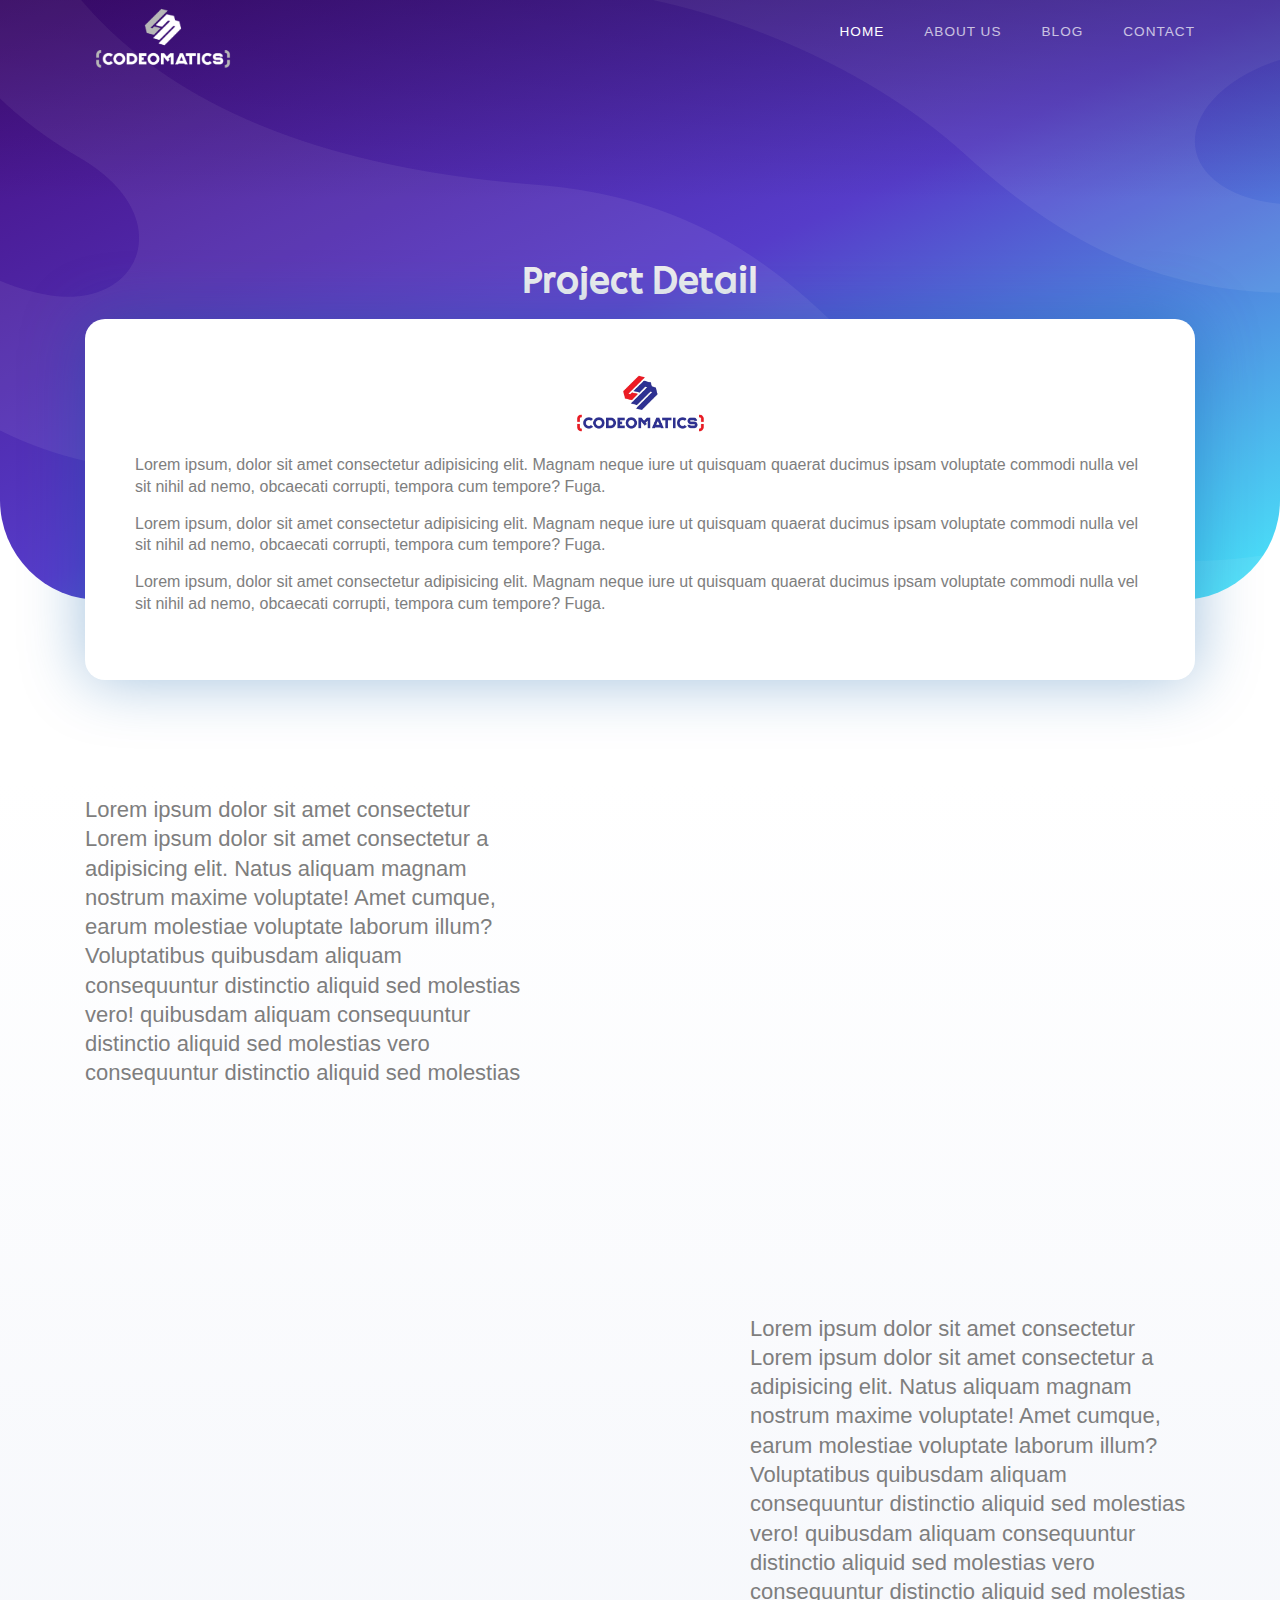
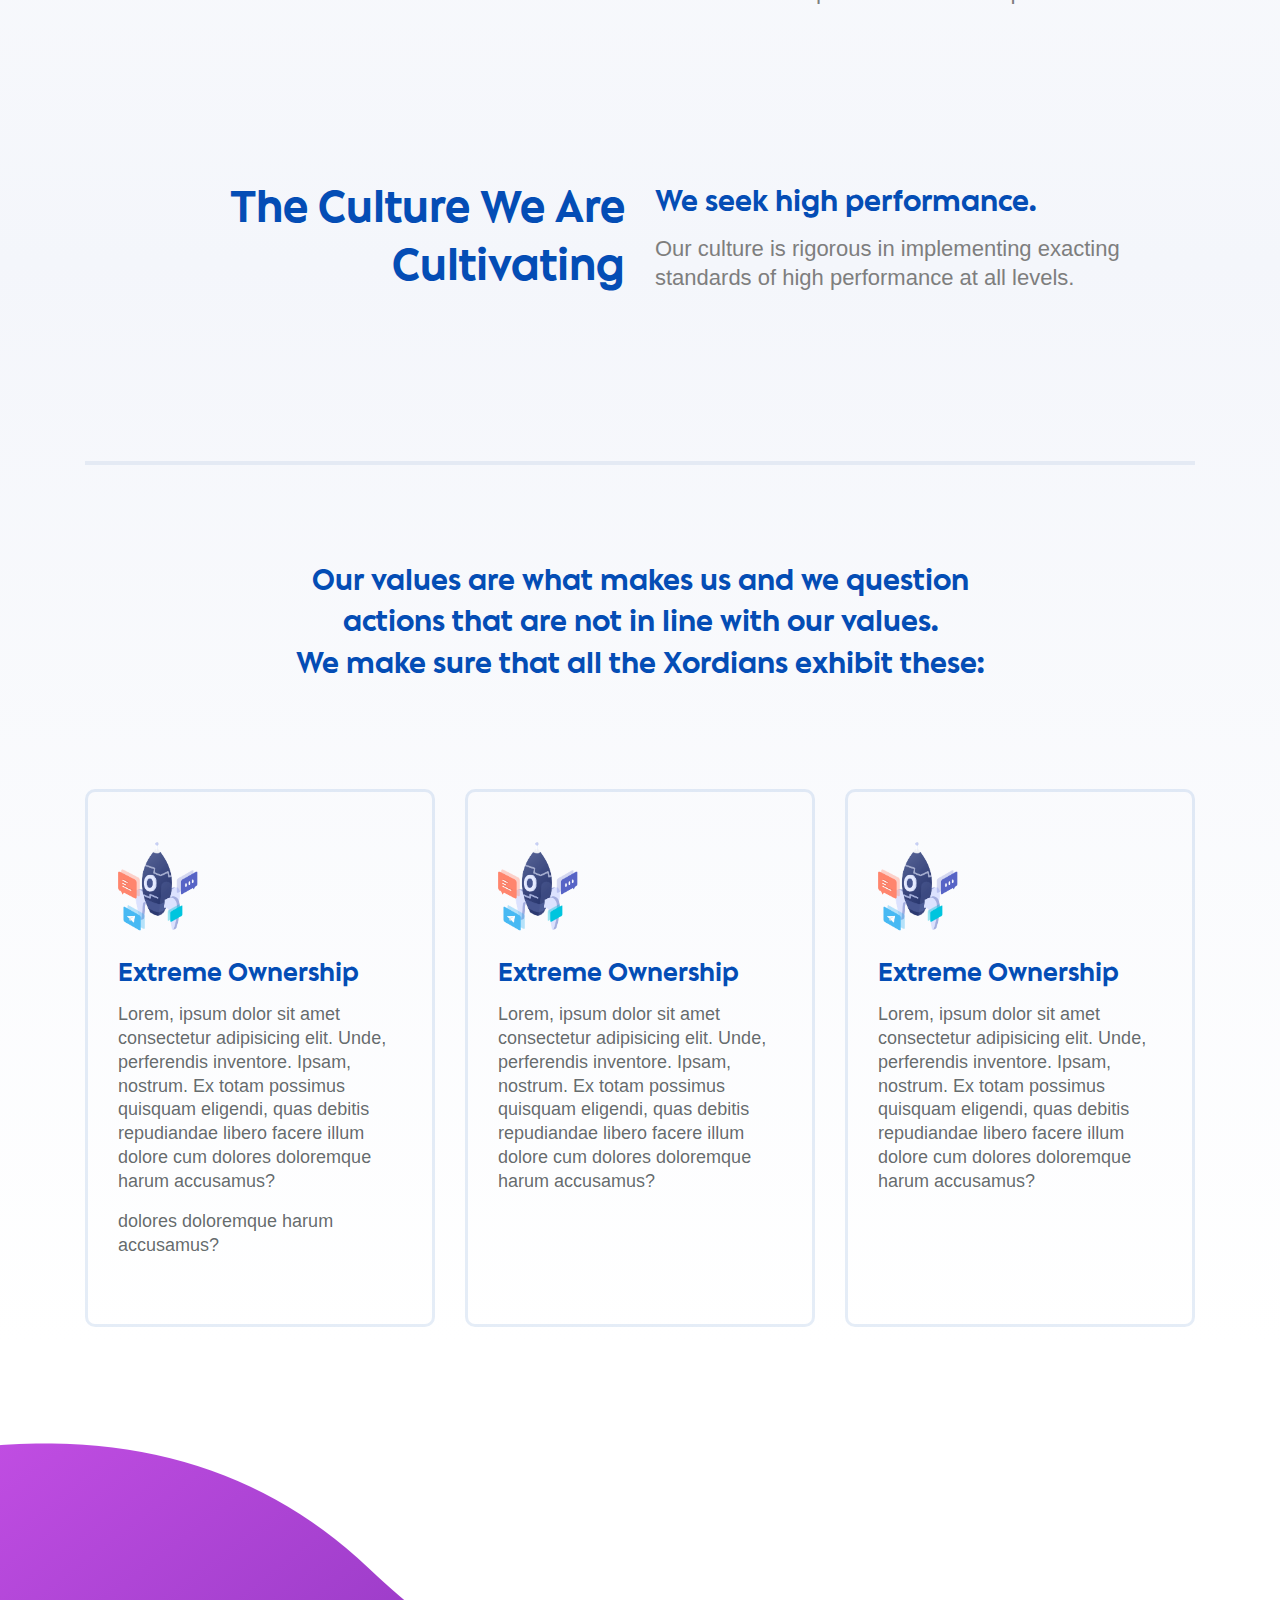
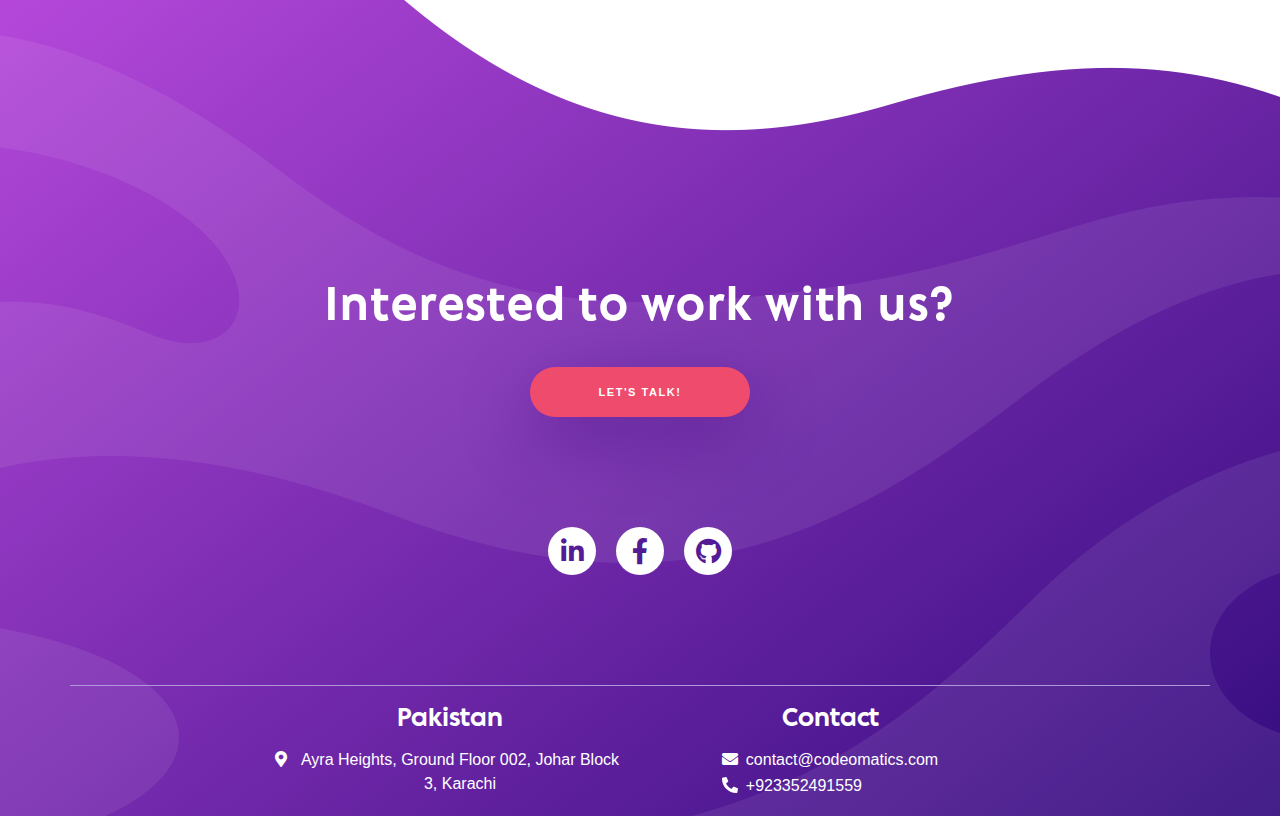
==== about.html @ cf6b0bfe "updated" ====
<!DOCTYPE html>
<html lang="en">
  <head>
    <meta charset="utf-8">
    <meta http-equiv="X-UA-Compatible" content="IE=edge">
    <meta name="viewport" content="width=device-width, initial-scale=1,minimum-scale=1, maximum-scale=1, user-scalable=no">
    <meta name="description" content="We are Codeomatics, A team of passionate blockchain enthusiasts and developers.">
    <meta http-equiv="Cache-control" content="public">
    <title>Codeomatics</title>
    <link rel="preload" as="font" href="fonts/Basel-Regular.woff" type="font/woff" crossorigin="anonymous">
    <link rel="preload" as="font" href="fonts/ArtBaselHeadline-Bold.woff" type="font/woff" crossorigin="anonymous">
    <link rel="preload" as="font" href="fonts/fonts-Paperpillar.ttf" crossorigin="anonymous">
    <link rel="preload" as="font" href="css/font-awsome/webfonts/fa-brands-400.woff2" crossorigin="anonymous">
    <!-- Bootstrap CSS -->
    <link rel="stylesheet" href="css/bootstrap.min.css">
    
    <!-- Style -->
    <link rel="stylesheet" href="css/form-style.css">
    <link rel="stylesheet" href="css/services.css">
    <link rel="stylesheet" href="css/projects.css">
  
    <link rel="stylesheet" href="css/css-main.min.css">
    <link rel="stylesheet" href="css/Icomoon-style.css">
  
    <link rel="preload" as="style" href="css/css-main.min.css" type="text/css" >
    <link rel="preload" href="css/Icomoon-style.css" as="style" type="text/css" >
    <!-- annimation -->
    <link rel="stylesheet" href="css/annimate.css">

    <!-- Styles-->
    
    <!-- Favicon-->
    <link rel="apple-touch-icon" sizes="180x180" href="favicons/apple-touch-icon.png">
    <link rel="icon" type="image/png" sizes="32x32" href="favicons/favicon-32x32.png">
    <link rel="icon" type="image/png" sizes="16x16" href="favicons/favicon-16x16.png">
    <link rel="manifest" href="favicons/site.webmanifest">
    <link rel="mask-icon" href="favicons/safari-pinned-tab.svg" color="#5bbad5">
    <meta name="msapplication-TileColor" content="#da532c">
    <meta name="theme-color" content="#ffffff">
    <!-- <link rel="icon" type="image/png" href="favicons/images-favicon.png"> -->
    <!-- <script src="js/recaptcha-api.js" async defer></script> -->
    <link rel="preload" href="css/font-awsome/css/all.min.css"  as="style" type="text/css" onload="this.onload=null;this.rel='stylesheet'">
    <style>
      #eapps-form-1 .eapps-form-layout-default, #eapps-form-1 .eapps-form-layout-boxed{
        padding: 0 !important;
        border: none !important;
        max-width: none !important;
      }
    </style>
  </head>
  <body>
    <div id="loader-wrapper">
      <div id="loader"></div>
      <div class="loader-section section-left"></div>
      <div class="loader-section section-right"></div>
    </div>
    <div class="app" id="content" style="">
      <header>
        <div class="header-container">
          <div class="container">
            <div class="header-section d-flex justify-content-between align-items-center">
              <div class="header-logo"><a href="/"><img src="images/codeomatics.png"></a></div>
              <div class="header-menu">
                <ul class="nav nav-light">
                    <li class="nav-item active"><a class="nav-link" href="/">Home</a></li>
                    <li class="nav-item "><a class="nav-link" href="about.html">About Us</a></li>
                  <li class="nav-item"><a class="nav-link" href="blog.html">Blog</a></li>
                  <li class="nav-item"><span class="nav-link" data-toggle="modal" data-target="#contactModal">Contact</span></li>
                </ul><div class="mobile-menu"><span></span><span></span></div>
              </div>
            </div>
          </div>
        </div>
      </header>
      <div class="main-content landing aboutUsMain">
        <!-- we are codeomatics/1st section -->
        <section class="coverSection" style="border-bottom-left-radius: 100px;border-bottom-right-radius: 100px;align-items: flex-end !important;">
          <div class="hero-bg">
            <div class="hero-pattern-bg">
              <img class="hero-pattern-img__default" src="images/images-hero-pattern-bg.png">
              <img class="hero-pattern-img__large" src="images/images-hero-pattern-bg-lg.png">
            </div>
         </div>
         <div class="hero-overlay"></div>
         <div class="container">
            <div class="aboutTitleHead">
                <div>
                <h1>Project Detail</h1>
                </div>
                <div class="aboutDescHead">
                    <div class="imgdiv"><img src="./images/full-logo.png" alt=""></div>
                    <p>Lorem ipsum, dolor sit amet consectetur adipisicing elit. Magnam neque iure ut quisquam quaerat ducimus ipsam voluptate commodi nulla vel sit nihil ad nemo, obcaecati corrupti, tempora cum tempore? Fuga.</p>
                    <p>Lorem ipsum, dolor sit amet consectetur adipisicing elit. Magnam neque iure ut quisquam quaerat ducimus ipsam voluptate commodi nulla vel sit nihil ad nemo, obcaecati corrupti, tempora cum tempore? Fuga.</p>
                    <p>Lorem ipsum, dolor sit amet consectetur adipisicing elit. Magnam neque iure ut quisquam quaerat ducimus ipsam voluptate commodi nulla vel sit nihil ad nemo, obcaecati corrupti, tempora cum tempore? Fuga.</p>
                </div>
            </div>
        </div>
        
        </section>
        <!-- 2nd sec -->
        <section class="teamSec">
            <div class="container">
                <div class="row ">
                    <div class="col-lg-5">
                        <div class="text">
                           <p>
                           Lorem ipsum dolor sit amet consectetur Lorem ipsum dolor sit amet consectetur a adipisicing elit. Natus aliquam magnam nostrum maxime voluptate! Amet cumque, earum molestiae voluptate laborum illum? Voluptatibus quibusdam aliquam consequuntur distinctio aliquid sed molestias vero!  quibusdam aliquam consequuntur distinctio aliquid sed molestias vero consequuntur distinctio aliquid sed molestias
                           </p> 
                        </div>
                    </div>
                    <div class="col-lg-7">
                        <img src="./images/team.jpg" alt="">
                    </div>
                </div>
            </div>
        </section>
        <!-- 3nd sec -->
        <section class="teamSec">
            <div class="container">
                <div class="row ">
                    
                    <div class="col-lg-7">
                        <img src="./images/team.jpg" alt="">
                    </div>
                    <div class="col-lg-5">
                        <div class="text">
                           <p>
                           Lorem ipsum dolor sit amet consectetur Lorem ipsum dolor sit amet consectetur a adipisicing elit. Natus aliquam magnam nostrum maxime voluptate! Amet cumque, earum molestiae voluptate laborum illum? Voluptatibus quibusdam aliquam consequuntur distinctio aliquid sed molestias vero!  quibusdam aliquam consequuntur distinctio aliquid sed molestias vero consequuntur distinctio aliquid sed molestias
                           </p> 
                        </div>
                    </div>
                </div>
            </div>
        </section>

        <!-- 4th sec -->
        <section class="sec4">
            <div class="container">
                <div class="row">
                    <div class="col-sm-6">
                        <h1>The Culture We Are Cultivating </h1>
                    </div>
                    <div class="col-sm-6">
                        <h2>We seek high performance. </h2>
                        <p>Our culture is rigorous in implementing exacting standards of high performance at all levels.</p>
                    </div>
                </div>
            </div>
        </section>

        <!-- divider -->
        <div class="container">
            <div class="divider"></div>
        </div>


        <section class="aboutCategory">
            <div class="container">
                <h2>
                    Our values are what makes us and we question <br>
                    actions that are not in line with our values. <br>
                    We make sure that all the Xordians exhibit these:
                </h2>
                <div class="row">
                    <div class="col-lg-4 mb-3">
                        <div class="categoryCard">
                            <div>
                                <img src="./images/images-crisp-works.png" alt="">
                            </div>
                            <h3>Extreme Ownership</h3>
                            <p>Lorem, ipsum dolor sit amet consectetur adipisicing elit. Unde, perferendis inventore. Ipsam, nostrum. Ex totam possimus quisquam eligendi, quas debitis repudiandae libero facere illum dolore cum dolores doloremque harum accusamus?</p>
                            <p> dolores doloremque harum accusamus?</p>

                        </div>
                    </div>
                    <div class="col-lg-4 mb-3">
                        <div class="categoryCard">
                            <div>
                                <img src="./images/images-crisp-works.png" alt="">
                            </div>
                            <h3>Extreme Ownership</h3>
                            <p>Lorem, ipsum dolor sit amet consectetur adipisicing elit. Unde, perferendis inventore. Ipsam, nostrum. Ex totam possimus quisquam eligendi, quas debitis repudiandae libero facere illum dolore cum dolores doloremque harum accusamus?</p>

                        </div>
                    </div>
                    <div class="col-lg-4 mb-3">
                        <div class="categoryCard">
                            <div>
                                <img src="./images/images-crisp-works.png" alt="">
                            </div>
                            <h3>Extreme Ownership</h3>
                            <p>Lorem, ipsum dolor sit amet consectetur adipisicing elit. Unde, perferendis inventore. Ipsam, nostrum. Ex totam possimus quisquam eligendi, quas debitis repudiandae libero facere illum dolore cum dolores doloremque harum accusamus?</p>

                        </div>
                    </div>
                </div>
            </div>
        </section>




    </div>
      <footer>
        <div class="footer-bg">
          <div class="footer-pattern-bg"><img class="footer-pattern-bg__default" src="images/images-footer-pattern-bg.png"><img class="footer-pattern-bg__large" src="images/images-footer-pattern-bg-lg.png"></div>
        </div>
        <div class="footer-white-mask"><img class="footer-white-mask__default" src="images/images-footer-white-mask.png"><img class="footer-white-mask__large" src="images/images-footer-white-mask-lg.png"></div>
        <div class="footer-container">
          <div class="container">
            <div class="footer-text text-center">
              <p>Interested to work with us?</p>
              <button class="btn btn-primary btn-talk" data-toggle="modal" data-target="#contactModal">Let's talk!</button>
            </div>
            <div class="footer-social">
              <div class="social-container d-flex justify-content-center">
                <!-- <div class="social-wrapper">
                  <a href="https://www.instagram.com" target="_blank" title="Instagram">
                    <i class="icon-pp-instagram"></i>
                  </a>
                </div> -->
                <div class="social-wrapper">
                  <a href="https://www.linkedin.com/company/codeomatics/" target="_blank" title="Linkedin">
                    <i class="fab fa-linkedin-in"></i>
                  </a>
                </div>
                <div class="social-wrapper">
                  <a href="https://www.facebook.com/codeomatics" target="_blank" title="Facebook">
                    <i class="fab fa-facebook-f"></i>
                  </a>
                </div>
                <div class="social-wrapper">
                  <a href="https://github.com/codeomatics" target="_blank" title="Github">
                    <i class="fab fa-github"></i>
                  </a>
                </div>
              </div>
            </div>
            <div class="row footerAddressRow">
              <div class="col-lg-4 mb-3">
                <div>
                  <h3>Pakistan</h3>
                  <div class="d-flex justify-content-center">
                    <span class="mr-2"><i class="fas fa-map-marker-alt"></i></span>
                    <address class="mb-0">Ayra Heights, Ground Floor 002, Johar Block 3, Karachi </address>
                  </div>
                </div>
              </div>
              <div class="col-lg-4 mb-3">
                <div>
                  <h3>Contact</h3>
                  <div >
                    <div class="d-flex justify-content-center footerContactDiv">
                      <ul class="ul" style="list-style: none;margin-bottom: 0;padding-left: 0;">
                        <li>
                          <a class="a" href="mailto:contact@codeomatics.com" style="display: flex;text-decoration: none;color: #fff;margin-bottom: 2px;">
                            <span class="mr-2"><i class="fas fa-envelope"></i></span>
                            <address class="mb-0">contact@codeomatics.com</address>
                          </a>
                        </li>
                        <li >
                          <a class="a" href="tel:+923352491559" style="display: flex;text-decoration: none;color: #fff;margin-bottom: 2px;">
                            <span class="mr-2"><i class="fa fa-phone phoneIcon" style="transform: rotateY(180deg)"></i></span>
                            <address class="mb-0 ">+923352491559</address>
                          </a>
                        </li>
                      </ul>
                     
                    </div>

                  </div>
                </div>
              </div>
              <!-- <div class="col-lg-4 ">
                <div>
                  <h3>Australia</h3>
                  <div class="d-flex justify-content-center">
                    <span class="mr-2"><i class="fas fa-map-marker-alt"></i></span>
                    <address> 248 Autumn St, Manifold Heights, VIC 3218</address>
                  </div>
                </div>
              </div> -->
            </div>
          </div>
        </div>
      </footer>
    </div>

    <div class="modal contact-modal fade" id="contactModal" role="dialog">
      <div class="modal-dialog modal-dialog-centered">
        <svg width="742px" height="918px" viewbox="0 0 742 918" version="1.1" xmlns="http://www.w3.org/2000/svg" xmlns:xlink="http://www.w3.org/1999/xlink"><defs><clippath id="myClip"><path d="M30.723868,23.5811095 C144.050861,7.86036983 257.377853,0 370.704846,0 C484.031838,0 597.358831,7.86036982 710.685823,23.5811095 L710.685823,23.5811095 C717.704865,24.5547922 723.272289,32.000975 724.059029,41.467178 C735.626137,180.644785 741.409692,319.822393 741.409692,459 C741.409692,598.177607 735.626137,737.355214 724.059029,876.532821 L724.05903,876.532821 C723.27229,885.999025 717.704865,893.445208 710.685824,894.418891 C597.358831,910.139631 484.031838,918 370.704846,918 C257.377853,918 144.050861,910.139631 30.7238682,894.418891 L30.7238682,894.41889 C23.7048271,893.445208 18.1374026,885.999025 17.3506626,876.532822 C5.7835542,737.355215 0,598.177607 0,459 C0,319.822393 5.78355416,180.644786 17.3506625,41.4671796 L17.3506612,41.4671794 C18.1374013,32.0009757 23.7048263,24.5547922 30.723868,23.5811095 Z" id="path-1"></path></clippath></defs></svg><svg width="742px" height="768px" viewbox="0 0 742 768" version="1.1" xmlns="http://www.w3.org/2000/svg" xmlns:xlink="http://www.w3.org/1999/xlink"><defs><clippath id="myClip2"><path d="M31.223868,19.727987 C144.550861,6.57599568 257.877853,0 371.204846,0 C484.531838,0 597.858831,6.57599567 711.185823,19.727987 C718.204865,20.5425712 723.772289,26.7720575 724.559029,34.6914953 C736.126137,151.127663 741.909692,267.563832 741.909692,384 C741.909692,500.436168 736.126137,616.872336 724.559029,733.308504 C723.77229,741.227942 718.204865,747.457429 711.185824,748.272014 C597.858831,761.424005 484.531838,768 371.204846,768 C257.877853,768 144.550861,761.424005 31.2238682,748.272014 C24.2048271,747.457429 18.6374026,741.227942 17.8506626,733.308505 C6.2835542,616.872337 0.5,500.436168 0.5,384 C0.5,267.563832 6.28355416,151.127664 17.8506625,34.6914967 C18.6374013,26.7720581 24.2048263,20.5425712 31.223868,19.727987 Z" id="path-1"></path></clippath></defs></svg><div class="modal-content"><span data-dismiss="modal"><img src="images/icons-modal-close.png"></span>
          <div class="modal-body">
            
        <!-- <div class="content">
          <div class="container">
            <div class="row align-items-stretch no-gutters contact-wrap">
              <div class="col-md-12">
                <div class="form h-100">-->
                  <h3 class="text-center mb-4">Contact Us</h3> 
                  <!-- <form class="mb-5" method="post" id="contactForm" name="contactForm"> -->
                    <div class="container">
                    <div class="row">
                      <div class="col-md-12 form-groupp mb-3">
                        <label for="" class="col-form-label">Name *</label>
                        <input type="text" class="form-control" name="name" id="name" placeholder="Your name">
                      </div>
                      <div class="col-md-12 form-groupp mb-3">
                        <label for="" class="col-form-label">Email *</label>
                        <input type="text" class="form-control" name="email" id="email"  placeholder="Your email">
                      </div>
                    </div>
                    <div class="row">
                      <div class="col-md-12 form-groupp mb-3">
                        <label for="message" class="col-form-label">Message *</label>
                        <textarea class="form-control" name="message" id="message" cols="30" rows="4"  placeholder="Write your message"></textarea>
                      </div>
                    </div>
                    <div class="row">
                      <div class="col-md-12 form-groupp">
                        <input type="submit" value="Send Message" class="btn btn-primary py-2 px-4">
                        <span class="submitting"></span>
                      </div>
                    </div>
                    </div>
                  <!-- </form> -->
      <!-- 
                  <div id="form-message-warning mt-4"></div> 
                  <div id="form-message-success">
                    Your message was sent, thank you!
                  </div>

                </div>
              </div>
            </div>
          </div> -->

  </div>
          
          <!-- <div class="modal-success hide">
              <div class="text-center">
                <h3>Thank You!</h3>
                <p>We will be in contact with you within 1 to 2 working dasys!</p>
              </div>
            </div>
            <div class="modal-form show">
              <div>
                <div class="form-wrapper">
                  <div class="elfsight-app-1f01fcca-f5d0-4ddc-9520-6699109ed9cc">
                    
                  </div>
                </div>
              </div>
            </div> -->
          </div>
        </div>
      </div>
    </div>

    <!-- <script src="js/2.22.2-moment.min.js"></script> -->
    <script src="js/jquery-3.3.1.min.js"></script>
    <script src="js/popper.min.js"></script>
    <script src="js/bootstrap.min.js"></script>
    <script src="js/jquery.validate.min.js"></script>

    <script src="js/js-main.min.js"></script>
    <script src="js/form-main.js"></script>
    <!-- <script src="js/p-platform.js"></script> -->
    <!-- annimation -->
    <script src="js/annimate.js"></script>
    <script type="text/javascript">
      $('body').toggleClass('loaded');
    
    </script>

</html>
---- css/form-style.css ----
body {
  font-family: "Roboto", sans-serif;
  background-color: #fff;
  line-height: 1.9;
  color: #8c8c8c;
  position: relative; }

h1, h2, h3, h4, h5, h6,
.h1, .h2, .h3, .h4, .h5, .h6 {
  font-family: "Roboto", sans-serif;
  color: #000; }

a {
  -webkit-transition: .3s all ease;
  -o-transition: .3s all ease;
  transition: .3s all ease; }
  a, a:hover {
    text-decoration: none !important; }

.text-black {
  color: #000; }

.content {
  padding: 7rem 0; }

.heading {
  font-size: 2.5rem;
  font-weight: 900; }

.form-control {
  border: none;
  border-bottom: 1px solid #ccc;
  padding-left: 0;
  padding-right: 0;
  border-radius: 0;
  background: none; }
  .form-control:active, .form-control:focus {
    outline: none;
    -webkit-box-shadow: none;
    box-shadow: none;
    border-color: #000; }

.col-form-label {
  color: #000;
  font-size: 13px; }

.btn, .form-control, .custom-select {
  height: 45px;
  border-radius: 0; }

.custom-select {
  border: none;
  border-bottom: 1px solid #ccc;
  padding-left: 0;
  padding-right: 0;
  border-radius: 0; }
  .custom-select:active, .custom-select:focus {
    outline: none;
    -webkit-box-shadow: none;
    box-shadow: none;
    border-color: #000; }

.btn {
  border: none;
  border-radius: 0;
  font-size: 11px;
  letter-spacing: .2rem;
  text-transform: uppercase;
  border-radius: 30px !important; }
  .btn.btn-primary {
    border-radius: 30px;
    background: #ef4339;
    color: #fff;
    -webkit-box-shadow: 0 15px 30px 0 rgba(239, 67, 57, 0.2);
    box-shadow: 0 15px 30px 0 rgba(239, 67, 57, 0.2); }
  .btn:hover {
    color: #fff; }
  .btn:active, .btn:focus {
    outline: none;
    -webkit-box-shadow: none;
    box-shadow: none; }

.contact-wrap {
  -webkit-box-shadow: 0 0px 20px 0 rgba(0, 0, 0, 0.05);
  box-shadow: 0 0px 20px 0 rgba(0, 0, 0, 0.05);
  border: 1px solid #efefef; }
  .contact-wrap .col-form-label {
    font-size: 14px;
    color: #b3b3b3;
    margin: 0 0 10px 0;
    display: inline-block;
    padding: 0; }
  .contact-wrap .form, .contact-wrap .contact-info {
    padding: 40px; }
  .contact-wrap .contact-info {
    color: rgba(255, 255, 255, 0.5); }
    .contact-wrap .contact-info ul li {
      margin-bottom: 15px;
      color: rgba(255, 255, 255, 0.5); }
      .contact-wrap .contact-info ul li .wrap-icon {
        font-size: 20px;
        color: #fff;
        margin-top: 5px; }
  .contact-wrap .form {
    background: #fff; }
    .contact-wrap .form h3 {
      color: #000;
      font-size: 2rem;
      font-weight: 700;
      margin-bottom: 30px; }
  .contact-wrap .contact-info {
    height: 100vh;
    background-size: cover;
    background-position: center center;
    background-repeat: no-repeat; }
    .contact-wrap .contact-info a {
      position: absolute;
      top: 0;
      bottom: 0;
      left: 0;
      right: 0; }
    @media (max-width: 1199.98px) {
      .contact-wrap .contact-info {
        height: 400px !important; } }
    .contact-wrap .contact-info h3 {
      color: #fff;
      font-size: 20px;
      margin-bottom: 30px; }

label.error {
  font-size: 12px;
  color: red; }

#message {
  resize: vertical; }

#form-message-warning, #form-message-success {
  display: none; }

#form-message-warning {
  color: #B90B0B; }

#form-message-success {
  color: #55A44E;
  font-size: 18px;
  font-weight: bold; }

.submitting {
  float: left;
  width: 100%;
  padding: 10px 0;
  display: none;
  font-weight: bold;
  font-size: 12px;
  color: #000; 
}
---- css/services.css ----
.servicePage h2{
    font-size: 40px;
}
.hero-text h2 {
    font-size: 30px !important;
    font-family: Art Basel Headline,Playfair Display,serif;
    font-weight: 700;
    line-height: 1;
    letter-spacing: -1px;
    text-align: center;
    color: #fff;
}
.typeWriter-text{
    color: #f56613;
}
.serviceFirstSec .letsTalkBtn:hover{
    background-color: #dc6e1f;
    color: white;
}
.serviceFirstSec .letsTalkBtn:hover span{
    color: white !important;
}
.serviceSecondSec .letsBuildDiv{
    box-shadow: 0px 2px 15px rgb(0 0 0 / 10%);
    transition: background .3s,border .3s,border-radius .3s,box-shadow .3s;
    margin-top: 0;
    margin-bottom: -80px;
    padding: 50px 30px;
    border-radius: 20px;
    width: 100%;
    margin: 80px 0;
    max-width: 940px;
    margin-left: auto;
    margin-right: auto;
    background-color: white;
}
.serviceSecondSec{
    position: relative;
    margin-bottom: -200px;

    z-index: 5;
}
.serviceSecondSec .letsBuildDiv .getInTouchBtn{
    box-shadow: 0 20px 70px 0 rgb(55 5 118 / 30%);
    color: #fff;
    background-color: #ef4b6c;
    height: 50px;
    padding: 16px 32px;
    font-family: Montserrat,sans-serif;
    font-weight: 700;
    font-size: .688rem;
    line-height: 18px;
    letter-spacing: 1.54px;
    text-transform: uppercase;
    width: 220px;
    margin: 20px 0 0;
    /* width: max-content; */
    border-radius: 25px;
    /* transition: all 0.2s; */
    cursor: pointer;
    z-index: 2;
}
.serviceSecondSec .letsBuildDiv .getInTouchBtn:hover{
    background-color: #f0234c;


}
.serviceSecondSec .letsBuildDiv h2{
    font-size: 28px;
}
.servicePage .publication{
    color: white;
    background-color: #563cc9;
    padding: 80px 0;
}
@media (min-width: 1280px){
    .servicePage h2{
        font-size: 50px;
    }
    .serviceSecondSec .letsBuildDiv h2{
        font-size: 50px;
    }
}
@media (min-width: 768px){
    .hero-text h2 {
        font-size: 35px !important;
    }
    .serviceSecondSec .letsBuildDiv h2{
        font-size: 45px;
    }
    .servicePage h2{
        font-size: 45px;
    }
    .serviceSecondSec .letsBuildDiv{
        box-shadow: 0px 2px 15px rgb(0 0 0 / 10%);
        transition: background .3s,border .3s,border-radius .3s,box-shadow .3s;
        margin-top: 0;
        margin-bottom: -80px;
        padding: 80px 50px 70px;
        border-radius: 20px;
        width: 100%;
        margin: 80px 0;
        max-width: 940px;
        margin-left: auto;
        margin-right: auto;
        background-color: white;
    }


}
@media (max-width: 991px){
    .text-center-lg{
        text-align: center;
    }
     
}

/* service section */
.service-container{
    z-index: 10;
    padding: 100px 0 84px;
}
.services-col{
    padding: 50px 20px;
    margin-top: 35px;
    margin-bottom: 25px;
    text-align: center;
    height: 200px;
    position: relative;
    background: #fff;
    box-shadow: 0px 2px 15px rgb(0 0 0 / 10%);
    border-top-left-radius: 10px;
    border-top-right-radius: 10px;
}

.service-container .col-hover::after {
    content: '';
    display: block;
    width: 0;
    height: 4px;
    background: #563cc9;
    transition: width .3s;
    margin-top: -26px;
}
.service-container .col-hover:hover::after {
    width: 100%;
    /* transition: width .3s; */
}
.services-col .circle {
    position: absolute;
    top: -36px;
    left: calc(50% - 36px);
    transition: 0.2s;
    border-radius: 50%;
    border: 6px solid #fff;
    display: flex;
    justify-content: center;
    align-items: center;
    flex-direction: column;
    text-align: center;
    width: 72px;
    height: 72px;
    /* background: #563cc9; */
    background-image: linear-gradient(to bottom right,#9790f0,#dcc7fa);
}

.services-col img{
    width: 30px;
}
.services-col p{
    overflow: hidden;
    text-overflow: ellipsis;
    display: -webkit-box;
    -webkit-box-orient: vertical;
    -webkit-line-clamp: 3;
    color: #626881;
}
.services-col .icon{
    color: #fff;
    font-size: 24px;
    line-height: 0;
}

.service-container .heading{
    position: relative;
    text-align: center;
}
.service-container .heading::before{
    width: 40px;
    height: 2px;
    content: "";
    position: absolute;
    bottom: 0;
    left: 50%;
    background-color: #ef4b6c;
    transform: translateX(-50%);
}
.z-1{
    z-index: 1;
}
.z-10{
    z-index: 10;
}
.z-30{
    z-index: 10;
}
.z-50{
    z-index: 10;
}
.filter-invert{
    filter: invert(1);
}

/* desscription */
.desc-section{
    margin-top: 200px;
    margin-bottom: 120px;
}
.desc-section .heading{
    position: relative;
    /* text-align: center; */
}
.desc-section img{
    border-radius: 10px;
}
.fs-20{
    font-size: 20px;
}
/* .desc-section .heading::before{
    width: 40px;
    height: 2px;
    content: "";
    position: absolute;
    bottom: 0;
    left: 50%;
    background-color: #ef4b6c;
    transform: translateX(-50%);
} */
.descLogoDiv{
    border-top: 2px solid #e0dee6;
    position: relative;
    z-index: 1;
    justify-content: center;
    display: flex;
}
.descLogoDiv .circle{
    width: 150px;
    height: 150px;
    border-radius: 50%;
    border: 5px solid #d9d7e2;
    display: flex;
    justify-content: center;
    align-items: center;
    background: white;
    margin-top: -80px;
}
.descLogoDiv .icon{
    font-size: 110px;
}
.lh1-5{
    line-height: 1.5;
}
.mt-100{
    margin-top: 100px;
}
.footerAddressRow{
    justify-content: center;
    text-align: center;
    /* padding-top: 70px; */
    color: white;
    border-top: 1px solid #af98da;
    padding-top: 20px;
}
.HowWorkSection{
    padding: 50px 0;
    text-align: center;
    background-image: linear-gradient(to bottom right,#c04de2,#340c7f);
    color: white;
}
.HowWorkSection p{
    color: white;
}
.moretext {
    display: none;
}
.moreless-button{
    background: none;
    border: none;
    color: #8254e5;
    outline: none;
}   
.moreless-button:hover,.moreless-button:focus{
    outline: none;
    text-decoration: underline;
}
.problemsSec{
    padding: 90px 0;
}
.problemsSec .problemsSecCol1{
    padding: 75px 40px;
    background-color: #b5c3f1;
    color: black;
    border-radius: 40px;
}
.problemsSec .problemsSecCol2{
    padding: 60px 40px;
    background-color: #340c7f;
    color: #eae0e0;
    border-radius: 40px;
    margin: 0 55px 0 -55px;
}
.problemsSecCol1 p{
    color: black;
}
.problemsSecCol2 p{
    color: white;
}
.problemsSec .problems{
    font-size: 18px;
    font-weight: 500;
    padding-left: 3rem;
    margin-bottom: 0.5rem;
}
.problemsSec .problems2{
    font-size: 18px;
    font-weight: 500;
    margin-bottom: 0.5rem;
}
.problemsSec h2{
    color: #340c7f;
    font-size: 28px;
    margin-bottom: 30px;
}
.problemsSec .row{
    align-items: center;
}
@media(max-width:768px){
    .problemsSec .problemsSecCol2{
        
        margin: 0;
    }
    .problemsSec .problems2{
        padding-left: 3rem;
        margin-top: 2rem;
    }
}
.slide {
    display: none;
    background: salmon;
    padding: 10px;
    border-top-left-radius: 5px;
    border-top-right-radius: 5px;
    height: 300px;
  }
  
.Sliders{
    transition: transform 0.5s ease-in-out;

}
  .active {
    display: block;
  }
  .itemSlider:not(.Active) {
    visibility: hidden;
    opacity: 0;
    display: none;
}
.buttonsSlider .next {
    cursor: pointer;
    color: #fff;
    position: absolute;
    right: 2%;
    top: 55%;
    transform: translateY(-50%);
    display: flex;
    justify-content: center;
    align-items: center;
    width: 40px;
    height: 40px;
    background-color: rgba(100, 100, 100, 0.5);
    border-radius: 100px;
    transition-duration: 0.1s;
    font-size: 30px;
}
.buttonsSlider .next:hover {
    transform: translateY(-50%) scale(1.1, 1.1);
}
.prev {
    cursor: pointer;
    color: #fff;
    position: absolute;
    left: 2%;
    top: 55%;
    transform: translateY(-50%);
    display: flex;
    justify-content: center;
    align-items: center;
    width: 40px;
    height: 40px;
    background-color: rgba(100, 100, 100, 0.5);
    border-radius: 100px;
    transition-duration: 0.1s;
    font-size: 30px;
}
.prev:hover {
    transform: translateY(-50%) scale(1.1, 1.1);
}
.dots {
    display: flex;
    position: absolute;
    bottom: 4%;
    left: 50%;
    transform: translateX(-50%);
}
.dots .dot {
    width: 15px;
    height: 15px;
    display: flex;
    border-radius: 100px;
    margin: 0 5px;
    cursor: pointer;
}
.dots .dot:not(.ActiveDot) {
    background-color: #b5c3f1;
}

.dot.ActiveDot {
    background-color: #340c7f;
}

.itemSlider.Active {
    visibility: visible;
    opacity: 1;
    display: flex;
}

/* token section */
.tokenDiv{
    padding: 20px;
    box-shadow: 0px 2px 15px rgb(0 0 0 / 10%);
    border-radius: 10px;
    text-align: center;
    border-bottom: 5px solid #340c7f;
    transition: all 0.3s;
}
.tokenDiv:hover{
    transform: translateY(-10px);
}
.tokenSec{
    margin-top: 120px;
    margin-bottom: 120px;
}
.tokenDiv .tokenHeading{
    height: 100px;
    width: 100px;
    box-shadow: 0px 2px 15px rgb(0 0 0 / 10%);
    border-radius: 50%;
    display: flex;
    justify-content: center;
    align-items: center;
    margin: 0 auto 20px auto;
    background-color: #340c7f;
    color: white;
    border: 5px solid #c04de2;
}
.tokenSec h2{
    margin-bottom: 40px;
    color: #340c7f;
}
.outline-none{
    outline: none;
}
.outline-none:focus,.outline-none:active{
    outline: none;
}
.phoneIcon{
    transform: rotateY(180deg);
}
 .footerContactDiv ul{
    list-style: none !important;
    margin-bottom: 0 !important;
    padding-left: 0 !important;
}
.footerContactDiv a{
    display: flex !important;
    text-decoration: none !important;
    color: #fff !important;
    margin-bottom: 2px !important;
}
.footerContactDiv a:hover{
    text-decoration: underline !important;
    color: #fff !important;
    opacity: 0.8 !important;
}
---- css/projects.css ----
:root {
    --primary-color: slategrey;
  }
  
  * {
    box-sizing: border-box;
  }
  html{
    scroll-behavior: smooth;
  }
  .projectPage{
      padding-bottom: 80px;
  }
 
 .projectPage .carousel-container {
    border-radius: 30px;
    overflow: hidden;
    max-width: 800px;
    position: relative;
    box-shadow: 0 0 30px -20px #223344;
    margin: auto;
    z-index: 0;
    margin-top: 40px !important;
  }
  
  /* Hide the images by default */
  .projectPage .mySlides {
    display: none;
  }
  .projectPage .mySlides1 {
    display: none;
  }
  .projectPage .mySlides3 {
    display: none;
  }
  .projectPage .mySlides4 {
    display: none;
  }
  .projectPage .mySlides5 {
    display: none;
  }
  .projectPage .mySlides6 {
    display: none;
  }
  .projectPage .mySlides7 {
    display: none;
  }
  .projectPage .mySlides8 {
    display: none;
  }
  .projectPage .mySlides img {
    display: block;
    width: 100%;
  }
  .projectPage .mySlides1 img {
    display: block;
    width: 100%;
  }
  .projectPage .mySlides3 img {
    display: block;
    width: 100%;
  }
  .projectPage .mySlides4 img {
    display: block;
    width: 100%;
  }
  .projectPage .mySlides5 img {
    display: block;
    width: 100%;
  }
  .projectPage .mySlides6 img {
    display: block;
    width: 100%;
  }
  .projectPage .mySlides7 img {
    display: block;
    width: 100%;
  }
  .projectPage .mySlides8 img {
    display: block;
    width: 100%;
  }
  
  
  /* Next & previous buttons */
  .projectPage .prev,
  .projectPage .next {
    cursor: pointer;
    position: absolute;
    top: 50%;
    transform: translate(0, -50%);
    width: auto;
    padding: 20px;
    color: white !important;
    font-weight: bold;
    font-size: 24px;
    border-radius: 0 8px 8px 0;
    background: rgba(0, 0, 0, 0.1);
    user-select: none;
  }
  .projectPage .next {
    right: 0;
    border-radius: 8px 0 0 8px;
  }
  .projectPage .prev:hover,
  .projectPage .next:hover {
    background-color: rgba(173, 216, 230, 0.3);
  }
  
  /* Caption text */
  .projectPage .text {
    color: #f2f2f2;
    background-color: rgba(10, 10, 20, 0.1);
    backdrop-filter: blur(6px);
    border-radius: 10px;
    font-size: 20px;
    padding: 8px 12px;
    position: absolute;
    bottom: 60px;
    left: 50%;
    transform: translate(-50%);
    text-align: center;
  }
  
  /* Number text (1/3 etc) */
  .projectPage .number {
    color: #f2f2f2;
    font-size: 16px;
    background-color: rgba(0, 0, 0, 0.3);
    backdrop-filter: blur(6px);
    border-radius: 10px;
    padding: 8px 12px;
    position: absolute;
    top: 10px;
    left: 10px;
  }
   .projectPage .dots-container {
    position: absolute;
    bottom: 10px;
    left: 50%;
    transform: translate(-50%);
  }
  
  /* The dots/bullets/indicators */
  .projectPage .dots {
    cursor: pointer;
    height: 14px;
    width: 14px;
    margin: 0 4px;
    background-color: rgba(173, 216, 230, 0.2);
    backdrop-filter: blur(2px);
    border-radius: 50%;
    display: inline-block;
    transition: background-color 0.3s ease;
  }
  
  .projectPage .active,
  .projectPage .dots:hover {
    background-color: rgba(173, 216, 230, 0.8);
  }
  
  /* Fading animation */
  .projectPage .animate {
    -webkit-animation-name: animate;
    -webkit-animation-duration: 1s;
    animation-name: animate;
    animation-duration: 2s;
  }
  
  @keyframes animate {
    from {
      transform: scale(1.1) rotateY(10deg);
    }
    to {
      transform: scale(1) rotateY(0deg);
    }
  }

  .coverSection{
    height: 600px;
    display: flex;
    -ms-flex-pack: 50%;
    justify-content: 50%;
    -ms-flex-align: center;
    align-items: center;
    background-image: linear-gradient(to bottom right,#450b7c,#563cc9,#49e9fb);
  }
  .coverSection .project_DetailDiv{
    position: relative;
    width: 100%;
  }
  .coverSection .project_DetailDiv h1{
    text-align: center;
    margin-bottom: 45px;
  }
  .coverSection .project_DetailDiv h1::after{
    position: absolute;
    content: '';
    width: 50px;
    height: 5px;
    background-color: white;
    left: 50%;
    top: 65px;
    transform: translate(-50%, -50%);
  }
  .coverSection .project_DetailDiv p{
    color: white;
    max-width: 610px;
    margin: auto;
    font-size: 22px;
    line-height: 1.5;
  }
  .projectFeatureSec{
    margin: 100px 0;
  }
  .projectFeatureSec .content{
    max-width: 750px;
    margin: auto;
    padding: 40px 0 !important;
  }
  .projectFeatureSec .content p{
    line-height: 1.5;
    margin-bottom: 0;
  }
  .projectFeatureSec .content .functionaltyDiv{
    display: flex;
    align-items: center;
    margin-bottom: 4px;
  }
  .projectFeatureSec .content .functionaltyDiv p{
    font-weight: 600;
  }
  .projectFeatureSec .content  i{
    margin-right: 15px;
    font-size: 18px;
  }
  .projectFeatureSec .content .site{
    color: #5088df;
    border-bottom: 2px solid;
    transition: all 0.3s;
    font-size: 20px;
    margin-top: 15px;
    display: inline-block;
    min-height: 35px;
  }
  .projectFeatureSec .content .site:hover{
    border-bottom: 4px solid;
    transition: all 0.2s;
  }
  .projectPage .ProjectHrLine{
    height: 2px;
    position: relative;
    background: #dbdbdb;
  }
  .projectPage section.home-services{
    padding: 100px 0 0 0;
  }
  .footerContactDiv ul{
    list-style: none !important;
    margin-bottom: 0 !important;
    padding-left: 0 !important;
}
.footerContactDiv a{
    display: flex !important;
    text-decoration: none !important;
    color: #fff !important;
    margin-bottom: 2px !important;
}
.footerContactDiv a:hover{
    text-decoration: underline !important;
    color: #fff !important;
    opacity: 0.8 !important;
}
footer{
  height: auto !important;
}

/* about us style */

.coverSection .aboutTitleHead{
  position: relative;
  width: 100%;
}
.coverSection .aboutDescHead{
  box-shadow: 0 0 63px 0 rgb(11 91 165 / 38%);
  transition: 3s;
  margin-top: 0;
  margin-bottom: -80px;
  padding: 50px;
  z-index: 1;
  border-radius: 20px 20px 20px 20px;
  width: 100%;
  position: relative;
  background-color: white;
  margin-left: auto;
  margin-right: auto;
}
.coverSection .aboutDescHead .imgdiv {
  text-align: center;
  margin-bottom: 15px;
}
.coverSection .aboutDescHead .imgdiv img{
  width: 140px;
  max-width: 140px;
  vertical-align: middle;
  display: inline-block;
  height: auto;
}

.coverSection .aboutTitleHead h1{
  text-align: center;
  /* margin-top: -60px; */
}
.aboutUsMain .teamSec{
  margin-top: 180px;
  margin-bottom: 80px;
} 
.aboutUsMain .teamSec img{
  width: 100%;
  border-radius: 10px;
} 
.aboutUsMain .teamSec .text{
  font-size: 22px;
  padding: 15px 0;
  display: flex;
  align-items: center;
  height: 100%;
} 
.aboutUsMain .sec4{
  margin: 150px 0;
}
.aboutUsMain .sec4 h1{
  color: #044db5;
  text-align: end;
  font-weight: 700;
  font-size: 48px;
}
.aboutUsMain .sec4 h2{
  color: #044db5;
  font-size: 32px;
  
}
.aboutUsMain .sec4 p{
  font-size: 22px;
  
}
.aboutUsMain .divider{
  height: 4px;
    background-color: #e4eaf4;
    position: relative;
    z-index: 11;
    margin: 50px 0;
}
.aboutUsMain .aboutCategory{
  margin: 100px 0;
}
.aboutUsMain .aboutCategory h2{
  margin: 100px 0;
  color: #044db5;
    /* font-family: sofia-pro,Sans-serif; */
    font-weight: 700;
    line-height: 1.3em;
    text-align: center;
}
.aboutUsMain .aboutCategory .categoryCard{
  border-style: solid;
  border-width: 3px;
  border-color: #044db51a;
  transition: background .3s,border .3s,border-radius .3s,box-shadow .3s;
  padding: 50px 30px;
  border-radius: 10px;
  height: 100%;

}
.aboutUsMain .aboutCategory .categoryCard img{
  max-width: 80px;
  width: 100%;
  margin-bottom: 30px;

}
.aboutUsMain .aboutCategory .categoryCard h3{
  color: #044db5;
    /* font-weight: 700; */
}
.aboutUsMain .aboutCategory .categoryCard p{
  color: #2d3436bd;
    font-size: 18px;
    font-weight: 400;
}
@media screen and (min-width:567px) and (max-width:767px) {
  .coverSection .aboutDescHead{
    margin-bottom:-200px !important;
  }
  .aboutUsMain .teamSec{
    margin-top: 250px;
  }
  .aboutUsMain .teamSec{
    margin-top: 150px;
  }
}
@media (max-width:567px){
  .coverSection .aboutDescHead{
    margin-bottom:-230px !important;
  }
  .aboutUsMain .teamSec{
    margin-top: 270px;
  }
  .aboutUsMain .teamSec{
    margin-top: 150px;
  }
}
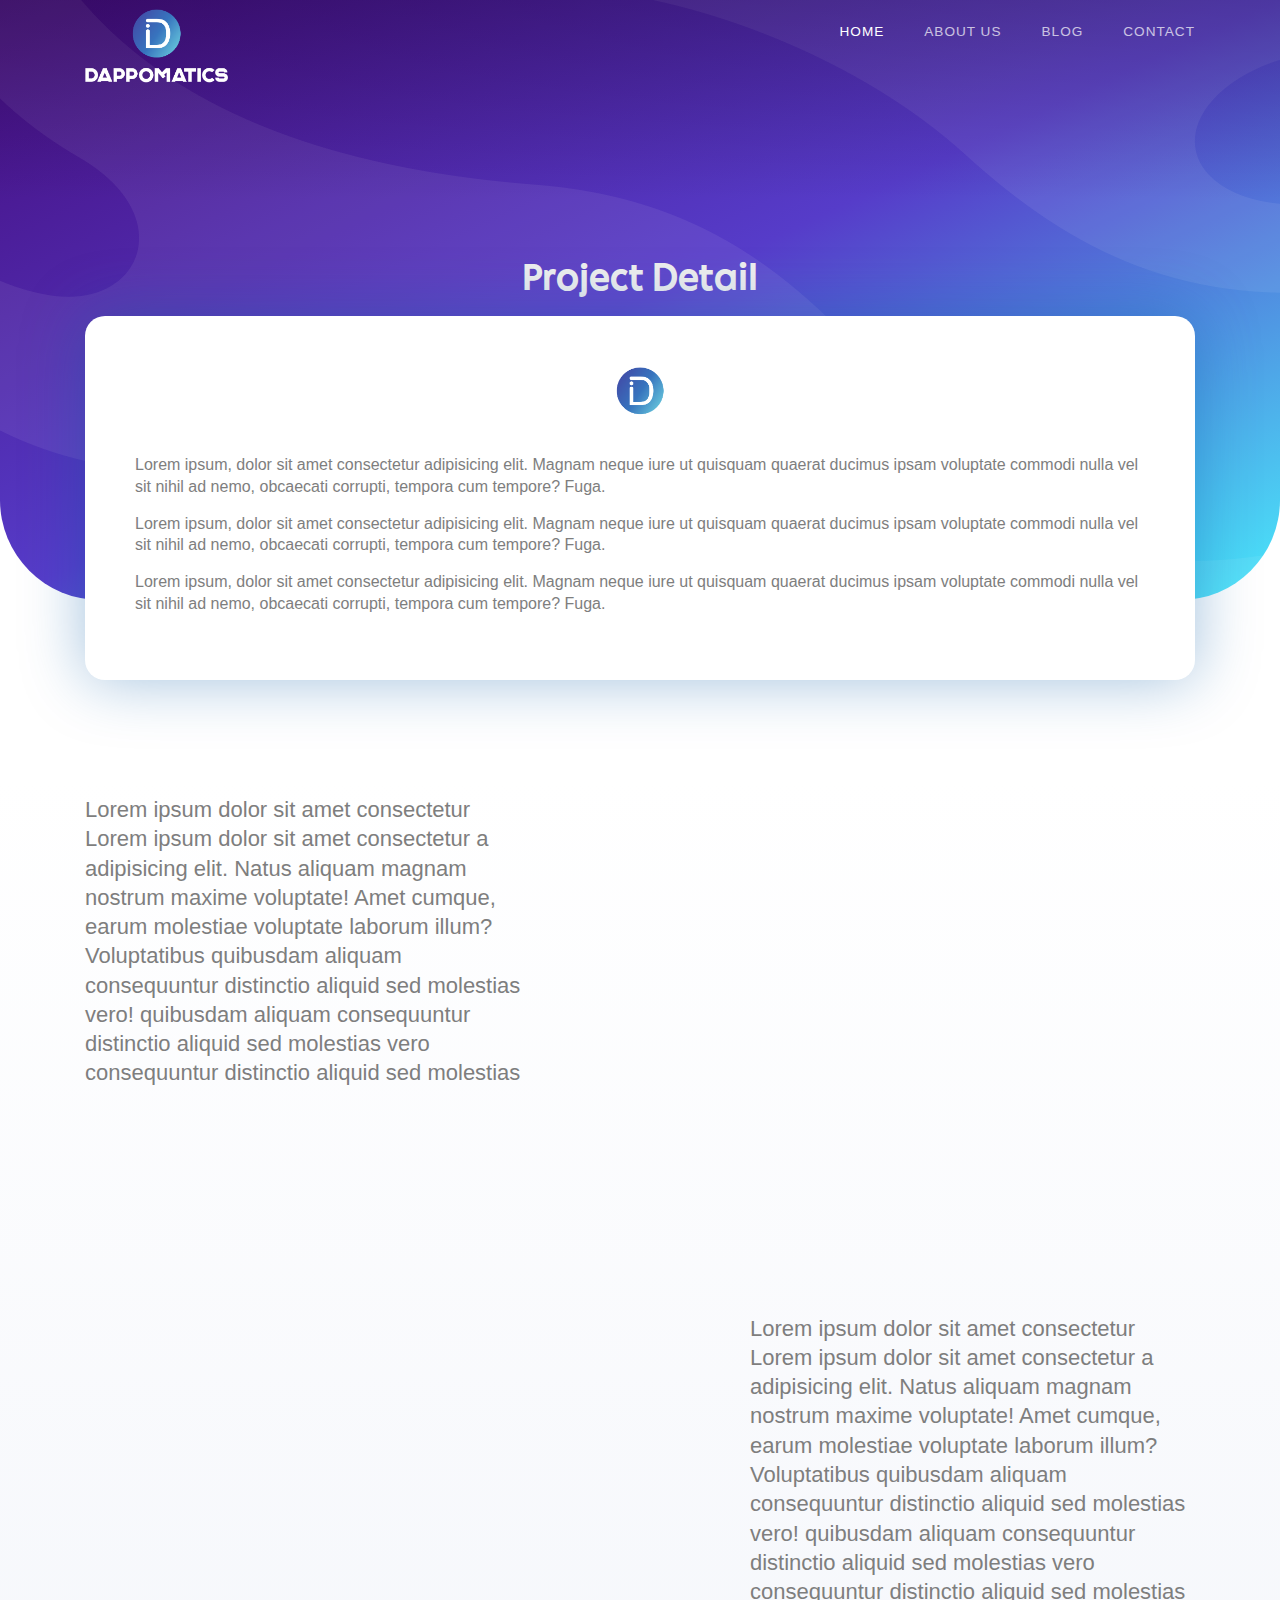
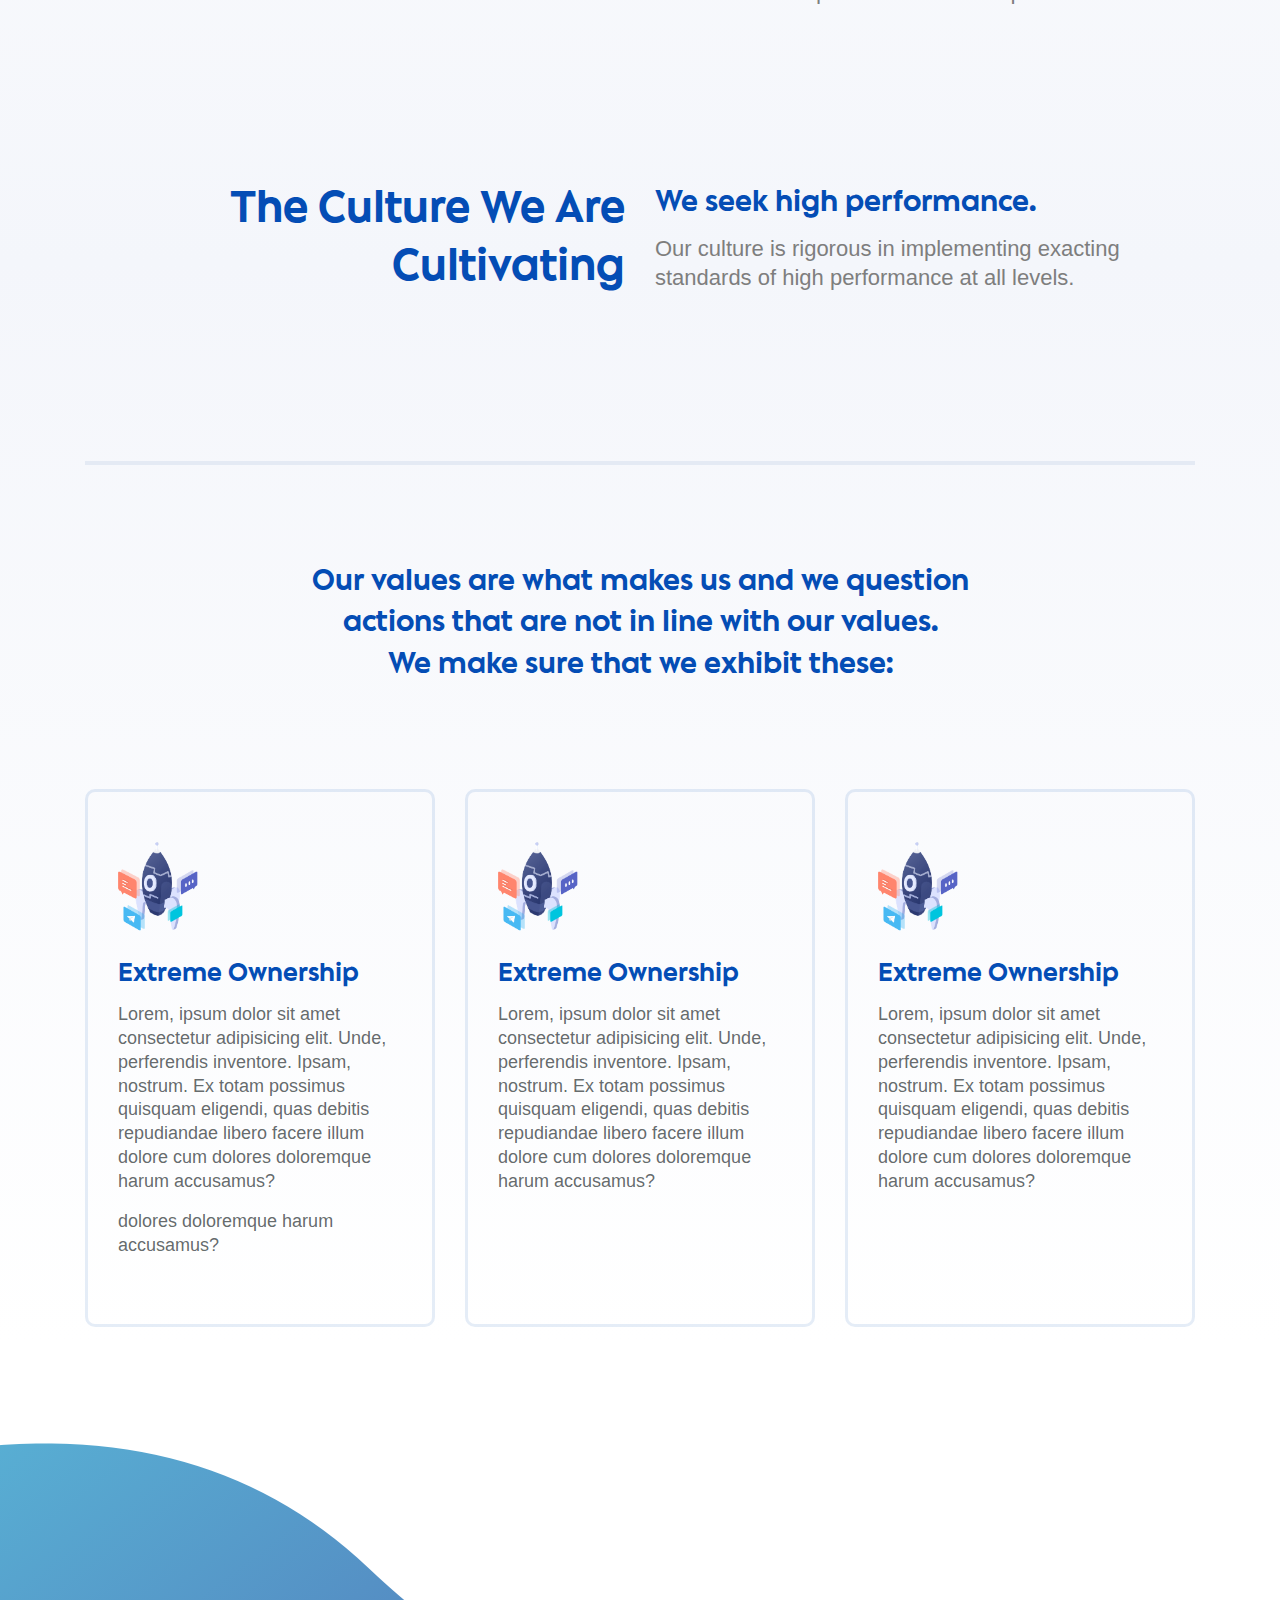
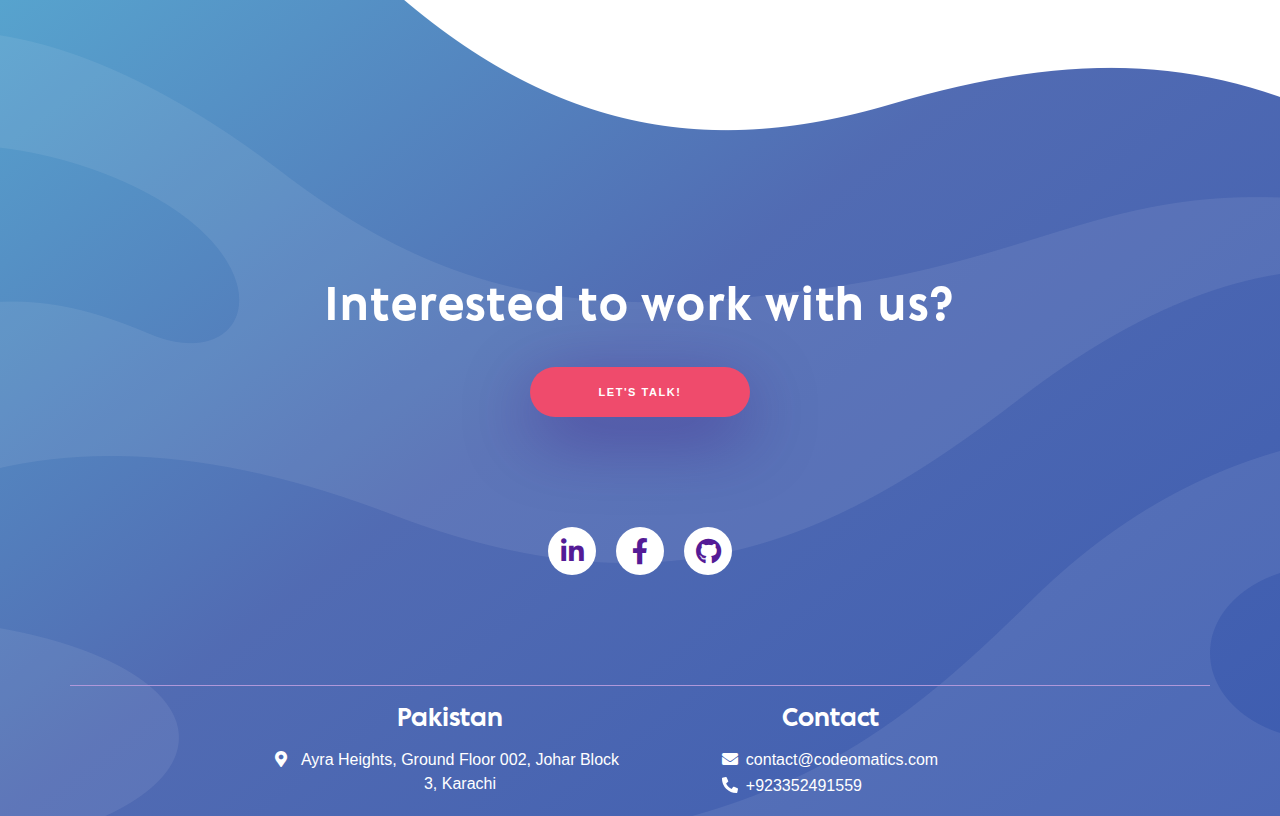
==== commit f3ee54fe: "upgrade" ====
--- a/about.html
+++ b/about.html
@@ -4,9 +4,9 @@
     <meta charset="utf-8">
     <meta http-equiv="X-UA-Compatible" content="IE=edge">
     <meta name="viewport" content="width=device-width, initial-scale=1,minimum-scale=1, maximum-scale=1, user-scalable=no">
-    <meta name="description" content="We are Codeomatics, A team of passionate blockchain enthusiasts and developers.">
+    <meta name="description" content="We are Dappomatics, A team of passionate blockchain enthusiasts and developers.">
     <meta http-equiv="Cache-control" content="public">
-    <title>Codeomatics</title>
+    <title>Dappomatics</title>
     <link rel="preload" as="font" href="fonts/Basel-Regular.woff" type="font/woff" crossorigin="anonymous">
     <link rel="preload" as="font" href="fonts/ArtBaselHeadline-Bold.woff" type="font/woff" crossorigin="anonymous">
     <link rel="preload" as="font" href="fonts/fonts-Paperpillar.ttf" crossorigin="anonymous">
@@ -59,7 +59,7 @@
         <div class="header-container">
           <div class="container">
             <div class="header-section d-flex justify-content-between align-items-center">
-              <div class="header-logo"><a href="/"><img src="images/codeomatics.png"></a></div>
+              <div class="header-logo"><a href="/"><img src="images/logo4.png"></a></div>
               <div class="header-menu">
                 <ul class="nav nav-light">
                     <li class="nav-item active"><a class="nav-link" href="/">Home</a></li>
@@ -88,7 +88,7 @@
                 <h1>Project Detail</h1>
                 </div>
                 <div class="aboutDescHead">
-                    <div class="imgdiv"><img src="./images/full-logo.png" alt=""></div>
+                    <div class="imgdiv"><img src="images/logo4.png" alt=""></div>
                     <p>Lorem ipsum, dolor sit amet consectetur adipisicing elit. Magnam neque iure ut quisquam quaerat ducimus ipsam voluptate commodi nulla vel sit nihil ad nemo, obcaecati corrupti, tempora cum tempore? Fuga.</p>
                     <p>Lorem ipsum, dolor sit amet consectetur adipisicing elit. Magnam neque iure ut quisquam quaerat ducimus ipsam voluptate commodi nulla vel sit nihil ad nemo, obcaecati corrupti, tempora cum tempore? Fuga.</p>
                     <p>Lorem ipsum, dolor sit amet consectetur adipisicing elit. Magnam neque iure ut quisquam quaerat ducimus ipsam voluptate commodi nulla vel sit nihil ad nemo, obcaecati corrupti, tempora cum tempore? Fuga.</p>
@@ -109,7 +109,7 @@
                         </div>
                     </div>
                     <div class="col-lg-7">
-                        <img src="./images/team.jpg" alt="">
+                        <img src="#" alt="">
                     </div>
                 </div>
             </div>
@@ -120,7 +120,7 @@
                 <div class="row ">
                     
                     <div class="col-lg-7">
-                        <img src="./images/team.jpg" alt="">
+                        <img src="#" alt="">
                     </div>
                     <div class="col-lg-5">
                         <div class="text">
@@ -159,7 +159,7 @@
                 <h2>
                     Our values are what makes us and we question <br>
                     actions that are not in line with our values. <br>
-                    We make sure that all the Xordians exhibit these:
+                    We make sure that we exhibit these:
                 </h2>
                 <div class="row">
                     <div class="col-lg-4 mb-3">
--- a/css/services.css
+++ b/css/services.css
@@ -161,7 +161,7 @@
     width: 72px;
     height: 72px;
     /* background: #563cc9; */
-    background-image: linear-gradient(to bottom right,#9790f0,#dcc7fa);
+    background-image: linear-gradient(to bottom left,#2355db,#c6cff1)
 }
 
 .services-col img{
--- a/css/css-main.min.css
+++ b/css/css-main.min.css
@@ -3,4 +3,4 @@
  * Copyright 2011-2018 The Bootstrap Authors
  * Copyright 2011-2018 Twitter, Inc.
  * Licensed under MIT (https://github.com/twbs/bootstrap/blob/master/LICENSE)
-*/:root{--blue:#007bff;--indigo:#6610f2;--purple:#6f42c1;--pink:#e83e8c;--red:#dc3545;--orange:#fd7e14;--yellow:#ffc107;--green:#28a745;--teal:#20c997;--cyan:#17a2b8;--white:#fff;--gray:#6c757d;--gray-dark:#343a40;--primary:#007bff;--secondary:#6c757d;--success:#28a745;--info:#17a2b8;--warning:#ffc107;--danger:#dc3545;--light:#f8f9fa;--dark:#343a40;--breakpoint-xs:0;--breakpoint-sm:576px;--breakpoint-md:768px;--breakpoint-lg:992px;--breakpoint-xl:1200px;--font-family-sans-serif:-apple-system,BlinkMacSystemFont,"Segoe UI",Roboto,"Helvetica Neue",Arial,sans-serif,"Apple Color Emoji","Segoe UI Emoji","Segoe UI Symbol";--font-family-monospace:SFMono-Regular,Menlo,Monaco,Consolas,"Liberation Mono","Courier New",monospace}*,:after,:before{box-sizing:border-box}html{font-family:sans-serif;line-height:1.15;-webkit-text-size-adjust:100%;-ms-text-size-adjust:100%;-ms-overflow-style:scrollbar;-webkit-tap-highlight-color:transparent}@-ms-viewport{width:device-width}article,aside,dialog,figcaption,figure,footer,header,hgroup,main,nav,section{display:block}body{margin:0;font-family:Basel,-apple-system,BlinkMacSystemFont,Segoe UI,Roboto,Helvetica Neue,Arial,sans-serif;font-size:1rem;font-weight:400;line-height:1.5;color:#212529;text-align:left;background-color:#fff}[tabindex="-1"]:focus{outline:0!important}hr{box-sizing:content-box;height:0;overflow:visible}h1,h2,h3,h4,h5,h6{margin-top:0;margin-bottom:.5rem}p{margin-top:0;margin-bottom:1rem}abbr[data-original-title],abbr[title]{text-decoration:underline;-webkit-text-decoration:underline dotted;text-decoration:underline dotted;cursor:help;border-bottom:0}address{font-style:normal;line-height:inherit}address,dl,ol,ul{margin-bottom:1rem}dl,ol,ul{margin-top:0}ol ol,ol ul,ul ol,ul ul{margin-bottom:0}dt{font-weight:700}dd{margin-bottom:.5rem;margin-left:0}blockquote{margin:0 0 1rem}dfn{font-style:italic}b,strong{font-weight:bolder}small{font-size:80%}sub,sup{position:relative;font-size:75%;line-height:0;vertical-align:baseline}sub{bottom:-.25em}sup{top:-.5em}a{color:#007bff;text-decoration:none;background-color:transparent;-webkit-text-decoration-skip:objects}a:hover{color:#0056b3;text-decoration:underline}a:not([href]):not([tabindex]),a:not([href]):not([tabindex]):focus,a:not([href]):not([tabindex]):hover{color:inherit;text-decoration:none}a:not([href]):not([tabindex]):focus{outline:0}code,kbd,pre,samp{font-family:Basel,monospace,monospace;font-size:1em}pre{margin-top:0;margin-bottom:1rem;overflow:auto;-ms-overflow-style:scrollbar}figure{margin:0 0 1rem}img{vertical-align:middle;border-style:none}svg:not(:root){overflow:hidden}table{border-collapse:collapse}caption{padding-top:.75rem;padding-bottom:.75rem;color:#6c757d;text-align:left;caption-side:bottom}th{text-align:inherit}label{display:inline-block;margin-bottom:.5rem}button{border-radius:0}button:focus{outline:1px dotted;outline:5px auto -webkit-focus-ring-color}button,input,optgroup,select,textarea{margin:0;font-family:Basel;font-size:inherit;line-height:inherit}button,input{overflow:visible}button,select{text-transform:none}[type=reset],[type=submit],button,html [type=button]{-webkit-appearance:button}[type=button]::-moz-focus-inner,[type=reset]::-moz-focus-inner,[type=submit]::-moz-focus-inner,button::-moz-focus-inner{padding:0;border-style:none}input[type=checkbox],input[type=radio]{box-sizing:border-box;padding:0}input[type=date],input[type=datetime-local],input[type=month],input[type=time]{-webkit-appearance:listbox}textarea{overflow:auto;resize:vertical}fieldset{min-width:0;padding:0;margin:0;border:0}legend{display:block;width:100%;max-width:100%;padding:0;margin-bottom:.5rem;font-size:1.5rem;line-height:inherit;color:inherit;white-space:normal}progress{vertical-align:baseline}[type=number]::-webkit-inner-spin-button,[type=number]::-webkit-outer-spin-button{height:auto}[type=search]{outline-offset:-2px;-webkit-appearance:none}[type=search]::-webkit-search-cancel-button,[type=search]::-webkit-search-decoration{-webkit-appearance:none}::-webkit-file-upload-button{font:inherit;-webkit-appearance:button}output{display:inline-block}summary{display:list-item;cursor:pointer}template{display:none}[hidden]{display:none!important}.h1,.h2,.h3,.h4,.h5,.h6,h1,h2,h3,h4,h5,h6{margin-bottom:.5rem;font-family:'Art Basel Headline';font-weight:500;line-height:1.2;color:inherit}.h1,h1{font-size:2.5rem}.h2,h2{font-size:2rem}.h3,h3{font-size:1.75rem}.h4,h4{font-size:1.5rem}.h5,h5{font-size:1.25rem}.h6,h6{font-size:1rem}.lead{font-size:1.25rem;font-weight:300}.display-1{font-size:6rem}.display-1,.display-2{font-weight:300;line-height:1.2}.display-2{font-size:5.5rem}.display-3{font-size:4.5rem}.display-3,.display-4{font-weight:300;line-height:1.2}.display-4{font-size:3.5rem}hr{margin-top:1rem;margin-bottom:1rem;border:0;border-top:1px solid rgba(0,0,0,.1)}.small,small{font-size:80%;font-weight:400}.mark,mark{padding:.2em;background-color:#fcf8e3}.list-inline,.list-unstyled{padding-left:0;list-style:none}.list-inline-item{display:inline-block}.list-inline-item:not(:last-child){margin-right:.5rem}.initialism{font-size:90%;text-transform:uppercase}.blockquote{margin-bottom:1rem;font-size:1.25rem}.blockquote-footer{display:block;font-size:80%;color:#6c757d}.blockquote-footer:before{content:"\2014 \00A0"}.img-fluid,.img-thumbnail{max-width:100%;height:auto}.img-thumbnail{padding:.25rem;background-color:#fff;border:1px solid #dee2e6;border-radius:.25rem}.figure{display:inline-block}.figure-img{margin-bottom:.5rem;line-height:1}.figure-caption{font-size:90%;color:#6c757d}code,kbd,pre,samp{font-family:Basel,SFMono-Regular,Menlo,Monaco,Consolas,Liberation Mono,Courier New,monospace}code{font-size:87.5%;color:#e83e8c;word-break:break-word}a>code{color:inherit}kbd{padding:.2rem .4rem;font-size:87.5%;color:#fff;background-color:#212529;border-radius:.2rem}kbd kbd{padding:0;font-size:100%;font-weight:700}pre{display:block;font-size:87.5%;color:#212529}pre code{font-size:inherit;color:inherit;word-break:normal}.pre-scrollable{max-height:340px;overflow-y:scroll}.containerMin{width:100%;padding-right:15px;padding-left:15px;margin-right:auto;margin-left:auto}@media (min-width:576px){.containerMin{max-width:540px}}@media (min-width:768px){.containerMin{max-width:720px}}@media (min-width:992px){.containerMin{max-width:960px}}.container-fluid{width:100%;padding-right:15px;padding-left:15px;margin-right:auto;margin-left:auto}.row{display:-ms-flexbox;display:flex;-ms-flex-wrap:wrap;flex-wrap:wrap;margin-right:-15px;margin-left:-15px}.no-gutters{margin-right:0;margin-left:0}.no-gutters>.col,.no-gutters>[class*=col-]{padding-right:0;padding-left:0}.col,.col-1,.col-2,.col-3,.col-4,.col-5,.col-6,.col-7,.col-8,.col-9,.col-10,.col-11,.col-12,.col-auto,.col-lg,.col-lg-1,.col-lg-2,.col-lg-3,.col-lg-4,.col-lg-5,.col-lg-6,.col-lg-7,.col-lg-8,.col-lg-9,.col-lg-10,.col-lg-11,.col-lg-12,.col-lg-auto,.col-md,.col-md-1,.col-md-2,.col-md-3,.col-md-4,.col-md-5,.col-md-6,.col-md-7,.col-md-8,.col-md-9,.col-md-10,.col-md-11,.col-md-12,.col-md-auto,.col-sm,.col-sm-1,.col-sm-2,.col-sm-3,.col-sm-4,.col-sm-5,.col-sm-6,.col-sm-7,.col-sm-8,.col-sm-9,.col-sm-10,.col-sm-11,.col-sm-12,.col-sm-auto,.col-xl,.col-xl-1,.col-xl-2,.col-xl-3,.col-xl-4,.col-xl-5,.col-xl-6,.col-xl-7,.col-xl-8,.col-xl-9,.col-xl-10,.col-xl-11,.col-xl-12,.col-xl-auto{position:relative;width:100%;min-height:1px;padding-right:15px;padding-left:15px}.col{-ms-flex-preferred-size:0;flex-basis:0;-ms-flex-positive:1;flex-grow:1;max-width:100%}.col-auto{-ms-flex:0 0 auto;flex:0 0 auto;width:auto;max-width:none}.col-1{-ms-flex:0 0 8.333333%;flex:0 0 8.333333%;max-width:8.333333%}.col-2{-ms-flex:0 0 16.666667%;flex:0 0 16.666667%;max-width:16.666667%}.col-3{-ms-flex:0 0 25%;flex:0 0 25%;max-width:25%}.col-4{-ms-flex:0 0 33.333333%;flex:0 0 33.333333%;max-width:33.333333%}.col-5{-ms-flex:0 0 41.666667%;flex:0 0 41.666667%;max-width:41.666667%}.col-6{-ms-flex:0 0 50%;flex:0 0 50%;max-width:50%}.col-7{-ms-flex:0 0 58.333333%;flex:0 0 58.333333%;max-width:58.333333%}.col-8{-ms-flex:0 0 66.666667%;flex:0 0 66.666667%;max-width:66.666667%}.col-9{-ms-flex:0 0 75%;flex:0 0 75%;max-width:75%}.col-10{-ms-flex:0 0 83.333333%;flex:0 0 83.333333%;max-width:83.333333%}.col-11{-ms-flex:0 0 91.666667%;flex:0 0 91.666667%;max-width:91.666667%}.col-12{-ms-flex:0 0 100%;flex:0 0 100%;max-width:100%}.order-first{-ms-flex-order:-1;order:-1}.order-last{-ms-flex-order:13;order:13}.order-0{-ms-flex-order:0;order:0}.order-1{-ms-flex-order:1;order:1}.order-2{-ms-flex-order:2;order:2}.order-3{-ms-flex-order:3;order:3}.order-4{-ms-flex-order:4;order:4}.order-5{-ms-flex-order:5;order:5}.order-6{-ms-flex-order:6;order:6}.order-7{-ms-flex-order:7;order:7}.order-8{-ms-flex-order:8;order:8}.order-9{-ms-flex-order:9;order:9}.order-10{-ms-flex-order:10;order:10}.order-11{-ms-flex-order:11;order:11}.order-12{-ms-flex-order:12;order:12}.offset-1{margin-left:8.333333%}.offset-2{margin-left:16.666667%}.offset-3{margin-left:25%}.offset-4{margin-left:33.333333%}.offset-5{margin-left:41.666667%}.offset-6{margin-left:50%}.offset-7{margin-left:58.333333%}.offset-8{margin-left:66.666667%}.offset-9{margin-left:75%}.offset-10{margin-left:83.333333%}.offset-11{margin-left:91.666667%}@media (min-width:576px){.col-sm{-ms-flex-preferred-size:0;flex-basis:0;-ms-flex-positive:1;flex-grow:1;max-width:100%}.col-sm-auto{-ms-flex:0 0 auto;flex:0 0 auto;width:auto;max-width:none}.col-sm-1{-ms-flex:0 0 8.333333%;flex:0 0 8.333333%;max-width:8.333333%}.col-sm-2{-ms-flex:0 0 16.666667%;flex:0 0 16.666667%;max-width:16.666667%}.col-sm-3{-ms-flex:0 0 25%;flex:0 0 25%;max-width:25%}.col-sm-4{-ms-flex:0 0 33.333333%;flex:0 0 33.333333%;max-width:33.333333%}.col-sm-5{-ms-flex:0 0 41.666667%;flex:0 0 41.666667%;max-width:41.666667%}.col-sm-6{-ms-flex:0 0 50%;flex:0 0 50%;max-width:50%}.col-sm-7{-ms-flex:0 0 58.333333%;flex:0 0 58.333333%;max-width:58.333333%}.col-sm-8{-ms-flex:0 0 66.666667%;flex:0 0 66.666667%;max-width:66.666667%}.col-sm-9{-ms-flex:0 0 75%;flex:0 0 75%;max-width:75%}.col-sm-10{-ms-flex:0 0 83.333333%;flex:0 0 83.333333%;max-width:83.333333%}.col-sm-11{-ms-flex:0 0 91.666667%;flex:0 0 91.666667%;max-width:91.666667%}.col-sm-12{-ms-flex:0 0 100%;flex:0 0 100%;max-width:100%}.order-sm-first{-ms-flex-order:-1;order:-1}.order-sm-last{-ms-flex-order:13;order:13}.order-sm-0{-ms-flex-order:0;order:0}.order-sm-1{-ms-flex-order:1;order:1}.order-sm-2{-ms-flex-order:2;order:2}.order-sm-3{-ms-flex-order:3;order:3}.order-sm-4{-ms-flex-order:4;order:4}.order-sm-5{-ms-flex-order:5;order:5}.order-sm-6{-ms-flex-order:6;order:6}.order-sm-7{-ms-flex-order:7;order:7}.order-sm-8{-ms-flex-order:8;order:8}.order-sm-9{-ms-flex-order:9;order:9}.order-sm-10{-ms-flex-order:10;order:10}.order-sm-11{-ms-flex-order:11;order:11}.order-sm-12{-ms-flex-order:12;order:12}.offset-sm-0{margin-left:0}.offset-sm-1{margin-left:8.333333%}.offset-sm-2{margin-left:16.666667%}.offset-sm-3{margin-left:25%}.offset-sm-4{margin-left:33.333333%}.offset-sm-5{margin-left:41.666667%}.offset-sm-6{margin-left:50%}.offset-sm-7{margin-left:58.333333%}.offset-sm-8{margin-left:66.666667%}.offset-sm-9{margin-left:75%}.offset-sm-10{margin-left:83.333333%}.offset-sm-11{margin-left:91.666667%}}@media (min-width:768px){.col-md{-ms-flex-preferred-size:0;flex-basis:0;-ms-flex-positive:1;flex-grow:1;max-width:100%}.col-md-auto{-ms-flex:0 0 auto;flex:0 0 auto;width:auto;max-width:none}.col-md-1{-ms-flex:0 0 8.333333%;flex:0 0 8.333333%;max-width:8.333333%}.col-md-2{-ms-flex:0 0 16.666667%;flex:0 0 16.666667%;max-width:16.666667%}.col-md-3{-ms-flex:0 0 25%;flex:0 0 25%;max-width:25%}.col-md-4{-ms-flex:0 0 33.333333%;flex:0 0 33.333333%;max-width:33.333333%}.col-md-5{-ms-flex:0 0 41.666667%;flex:0 0 41.666667%;max-width:41.666667%}.col-md-6{-ms-flex:0 0 50%;flex:0 0 50%;max-width:50%}.col-md-7{-ms-flex:0 0 58.333333%;flex:0 0 58.333333%;max-width:58.333333%}.col-md-8{-ms-flex:0 0 66.666667%;flex:0 0 66.666667%;max-width:66.666667%}.col-md-9{-ms-flex:0 0 75%;flex:0 0 75%;max-width:75%}.col-md-10{-ms-flex:0 0 83.333333%;flex:0 0 83.333333%;max-width:83.333333%}.col-md-11{-ms-flex:0 0 91.666667%;flex:0 0 91.666667%;max-width:91.666667%}.col-md-12{-ms-flex:0 0 100%;flex:0 0 100%;max-width:100%}.order-md-first{-ms-flex-order:-1;order:-1}.order-md-last{-ms-flex-order:13;order:13}.order-md-0{-ms-flex-order:0;order:0}.order-md-1{-ms-flex-order:1;order:1}.order-md-2{-ms-flex-order:2;order:2}.order-md-3{-ms-flex-order:3;order:3}.order-md-4{-ms-flex-order:4;order:4}.order-md-5{-ms-flex-order:5;order:5}.order-md-6{-ms-flex-order:6;order:6}.order-md-7{-ms-flex-order:7;order:7}.order-md-8{-ms-flex-order:8;order:8}.order-md-9{-ms-flex-order:9;order:9}.order-md-10{-ms-flex-order:10;order:10}.order-md-11{-ms-flex-order:11;order:11}.order-md-12{-ms-flex-order:12;order:12}.offset-md-0{margin-left:0}.offset-md-1{margin-left:8.333333%}.offset-md-2{margin-left:16.666667%}.offset-md-3{margin-left:25%}.offset-md-4{margin-left:33.333333%}.offset-md-5{margin-left:41.666667%}.offset-md-6{margin-left:50%}.offset-md-7{margin-left:58.333333%}.offset-md-8{margin-left:66.666667%}.offset-md-9{margin-left:75%}.offset-md-10{margin-left:83.333333%}.offset-md-11{margin-left:91.666667%}}@media (min-width:992px){.col-lg{-ms-flex-preferred-size:0;flex-basis:0;-ms-flex-positive:1;flex-grow:1;max-width:100%}.col-lg-auto{-ms-flex:0 0 auto;flex:0 0 auto;width:auto;max-width:none}.col-lg-1{-ms-flex:0 0 8.333333%;flex:0 0 8.333333%;max-width:8.333333%}.col-lg-2{-ms-flex:0 0 16.666667%;flex:0 0 16.666667%;max-width:16.666667%}.col-lg-3{-ms-flex:0 0 25%;flex:0 0 25%;max-width:25%}.col-lg-4{-ms-flex:0 0 33.333333%;flex:0 0 33.333333%;max-width:33.333333%}.col-lg-5{-ms-flex:0 0 41.666667%;flex:0 0 41.666667%;max-width:41.666667%}.col-lg-6{-ms-flex:0 0 50%;flex:0 0 50%;max-width:50%}.col-lg-7{-ms-flex:0 0 58.333333%;flex:0 0 58.333333%;max-width:58.333333%}.col-lg-8{-ms-flex:0 0 66.666667%;flex:0 0 66.666667%;max-width:66.666667%}.col-lg-9{-ms-flex:0 0 75%;flex:0 0 75%;max-width:75%}.col-lg-10{-ms-flex:0 0 83.333333%;flex:0 0 83.333333%;max-width:83.333333%}.col-lg-11{-ms-flex:0 0 91.666667%;flex:0 0 91.666667%;max-width:91.666667%}.col-lg-12{-ms-flex:0 0 100%;flex:0 0 100%;max-width:100%}.order-lg-first{-ms-flex-order:-1;order:-1}.order-lg-last{-ms-flex-order:13;order:13}.order-lg-0{-ms-flex-order:0;order:0}.order-lg-1{-ms-flex-order:1;order:1}.order-lg-2{-ms-flex-order:2;order:2}.order-lg-3{-ms-flex-order:3;order:3}.order-lg-4{-ms-flex-order:4;order:4}.order-lg-5{-ms-flex-order:5;order:5}.order-lg-6{-ms-flex-order:6;order:6}.order-lg-7{-ms-flex-order:7;order:7}.order-lg-8{-ms-flex-order:8;order:8}.order-lg-9{-ms-flex-order:9;order:9}.order-lg-10{-ms-flex-order:10;order:10}.order-lg-11{-ms-flex-order:11;order:11}.order-lg-12{-ms-flex-order:12;order:12}.offset-lg-0{margin-left:0}.offset-lg-1{margin-left:8.333333%}.offset-lg-2{margin-left:16.666667%}.offset-lg-3{margin-left:25%}.offset-lg-4{margin-left:33.333333%}.offset-lg-5{margin-left:41.666667%}.offset-lg-6{margin-left:50%}.offset-lg-7{margin-left:58.333333%}.offset-lg-8{margin-left:66.666667%}.offset-lg-9{margin-left:75%}.offset-lg-10{margin-left:83.333333%}.offset-lg-11{margin-left:91.666667%}}@media (min-width:1200px){.col-xl{-ms-flex-preferred-size:0;flex-basis:0;-ms-flex-positive:1;flex-grow:1;max-width:100%}.col-xl-auto{-ms-flex:0 0 auto;flex:0 0 auto;width:auto;max-width:none}.col-xl-1{-ms-flex:0 0 8.333333%;flex:0 0 8.333333%;max-width:8.333333%}.col-xl-2{-ms-flex:0 0 16.666667%;flex:0 0 16.666667%;max-width:16.666667%}.col-xl-3{-ms-flex:0 0 25%;flex:0 0 25%;max-width:25%}.col-xl-4{-ms-flex:0 0 33.333333%;flex:0 0 33.333333%;max-width:33.333333%}.col-xl-5{-ms-flex:0 0 41.666667%;flex:0 0 41.666667%;max-width:41.666667%}.col-xl-6{-ms-flex:0 0 50%;flex:0 0 50%;max-width:50%}.col-xl-7{-ms-flex:0 0 58.333333%;flex:0 0 58.333333%;max-width:58.333333%}.col-xl-8{-ms-flex:0 0 66.666667%;flex:0 0 66.666667%;max-width:66.666667%}.col-xl-9{-ms-flex:0 0 75%;flex:0 0 75%;max-width:75%}.col-xl-10{-ms-flex:0 0 83.333333%;flex:0 0 83.333333%;max-width:83.333333%}.col-xl-11{-ms-flex:0 0 91.666667%;flex:0 0 91.666667%;max-width:91.666667%}.col-xl-12{-ms-flex:0 0 100%;flex:0 0 100%;max-width:100%}.order-xl-first{-ms-flex-order:-1;order:-1}.order-xl-last{-ms-flex-order:13;order:13}.order-xl-0{-ms-flex-order:0;order:0}.order-xl-1{-ms-flex-order:1;order:1}.order-xl-2{-ms-flex-order:2;order:2}.order-xl-3{-ms-flex-order:3;order:3}.order-xl-4{-ms-flex-order:4;order:4}.order-xl-5{-ms-flex-order:5;order:5}.order-xl-6{-ms-flex-order:6;order:6}.order-xl-7{-ms-flex-order:7;order:7}.order-xl-8{-ms-flex-order:8;order:8}.order-xl-9{-ms-flex-order:9;order:9}.order-xl-10{-ms-flex-order:10;order:10}.order-xl-11{-ms-flex-order:11;order:11}.order-xl-12{-ms-flex-order:12;order:12}.offset-xl-0{margin-left:0}.offset-xl-1{margin-left:8.333333%}.offset-xl-2{margin-left:16.666667%}.offset-xl-3{margin-left:25%}.offset-xl-4{margin-left:33.333333%}.offset-xl-5{margin-left:41.666667%}.offset-xl-6{margin-left:50%}.offset-xl-7{margin-left:58.333333%}.offset-xl-8{margin-left:66.666667%}.offset-xl-9{margin-left:75%}.offset-xl-10{margin-left:83.333333%}.offset-xl-11{margin-left:91.666667%}}.table{width:100%;max-width:100%;margin-bottom:1rem;background-color:transparent}.table td,.table th{padding:.75rem;vertical-align:top;border-top:1px solid #dee2e6}.table thead th{vertical-align:bottom;border-bottom:2px solid #dee2e6}.table tbody+tbody{border-top:2px solid #dee2e6}.table .table{background-color:#fff}.table-sm td,.table-sm th{padding:.3rem}.table-bordered,.table-bordered td,.table-bordered th{border:1px solid #dee2e6}.table-bordered thead td,.table-bordered thead th{border-bottom-width:2px}.table-striped tbody tr:nth-of-type(odd){background-color:rgba(0,0,0,.05)}.table-hover tbody tr:hover{background-color:rgba(0,0,0,.075)}.table-primary,.table-primary>td,.table-primary>th{background-color:#b8daff}.table-hover .table-primary:hover,.table-hover .table-primary:hover>td,.table-hover .table-primary:hover>th{background-color:#9fcdff}.table-secondary,.table-secondary>td,.table-secondary>th{background-color:#d6d8db}.table-hover .table-secondary:hover,.table-hover .table-secondary:hover>td,.table-hover .table-secondary:hover>th{background-color:#c8cbcf}.table-success,.table-success>td,.table-success>th{background-color:#c3e6cb}.table-hover .table-success:hover,.table-hover .table-success:hover>td,.table-hover .table-success:hover>th{background-color:#b1dfbb}.table-info,.table-info>td,.table-info>th{background-color:#bee5eb}.table-hover .table-info:hover,.table-hover .table-info:hover>td,.table-hover .table-info:hover>th{background-color:#abdde5}.table-warning,.table-warning>td,.table-warning>th{background-color:#ffeeba}.table-hover .table-warning:hover,.table-hover .table-warning:hover>td,.table-hover .table-warning:hover>th{background-color:#ffe8a1}.table-danger,.table-danger>td,.table-danger>th{background-color:#f5c6cb}.table-hover .table-danger:hover,.table-hover .table-danger:hover>td,.table-hover .table-danger:hover>th{background-color:#f1b0b7}.table-light,.table-light>td,.table-light>th{background-color:#fdfdfe}.table-hover .table-light:hover,.table-hover .table-light:hover>td,.table-hover .table-light:hover>th{background-color:#ececf6}.table-dark,.table-dark>td,.table-dark>th{background-color:#c6c8ca}.table-hover .table-dark:hover,.table-hover .table-dark:hover>td,.table-hover .table-dark:hover>th{background-color:#b9bbbe}.table-active,.table-active>td,.table-active>th,.table-hover .table-active:hover,.table-hover .table-active:hover>td,.table-hover .table-active:hover>th{background-color:rgba(0,0,0,.075)}.table .thead-dark th{color:#fff;background-color:#212529;border-color:#32383e}.table .thead-light th{color:#495057;background-color:#e9ecef;border-color:#dee2e6}.table-dark{color:#fff;background-color:#212529}.table-dark td,.table-dark th,.table-dark thead th{border-color:#32383e}.table-dark.table-bordered{border:0}.table-dark.table-striped tbody tr:nth-of-type(odd){background-color:hsla(0,0%,100%,.05)}.table-dark.table-hover tbody tr:hover{background-color:hsla(0,0%,100%,.075)}@media (max-width:575.98px){.table-responsive-sm{display:block;width:100%;overflow-x:auto;-webkit-overflow-scrolling:touch;-ms-overflow-style:-ms-autohiding-scrollbar}.table-responsive-sm>.table-bordered{border:0}}@media (max-width:767.98px){.table-responsive-md{display:block;width:100%;overflow-x:auto;-webkit-overflow-scrolling:touch;-ms-overflow-style:-ms-autohiding-scrollbar}.table-responsive-md>.table-bordered{border:0}}@media (max-width:991.98px){.table-responsive-lg{display:block;width:100%;overflow-x:auto;-webkit-overflow-scrolling:touch;-ms-overflow-style:-ms-autohiding-scrollbar}.table-responsive-lg>.table-bordered{border:0}}@media (max-width:1199.98px){.table-responsive-xl{display:block;width:100%;overflow-x:auto;-webkit-overflow-scrolling:touch;-ms-overflow-style:-ms-autohiding-scrollbar}.table-responsive-xl>.table-bordered{border:0}}.table-responsive{display:block;width:100%;overflow-x:auto;-webkit-overflow-scrolling:touch;-ms-overflow-style:-ms-autohiding-scrollbar}.table-responsive>.table-bordered{border:0}.form-control{display:block;width:100%;padding:.375rem .75rem;font-size:1rem;line-height:1.5;color:#495057;background-color:#fff;background-clip:padding-box;border:1px solid #ced4da;border-radius:.25rem;transition:border-color .15s ease-in-out,box-shadow .15s ease-in-out}.form-control::-ms-expand{background-color:transparent;border:0}.form-control:focus{color:#495057;background-color:#fff;border-color:#80bdff;outline:0;box-shadow:0 0 0 .2rem rgba(0,123,255,.25)}.form-control::-webkit-input-placeholder{color:#6c757d;opacity:1}.form-control::-moz-placeholder{color:#6c757d;opacity:1}.form-control:-ms-input-placeholder,.form-control::-ms-input-placeholder{color:#6c757d;opacity:1}.form-control::placeholder{color:#6c757d;opacity:1}.form-control:disabled,.form-control[readonly]{background-color:#e9ecef;opacity:1}select.form-control:not([size]):not([multiple]){height:calc(2.25rem + 2px)}select.form-control:focus::-ms-value{color:#495057;background-color:#fff}.form-control-file,.form-control-range{display:block;width:100%}.col-form-label{padding-top:calc(.375rem + 1px);padding-bottom:calc(.375rem + 1px);margin-bottom:0;font-size:inherit;line-height:1.5}.col-form-label-lg{padding-top:calc(.5rem + 1px);padding-bottom:calc(.5rem + 1px);font-size:1.25rem;line-height:1.5}.col-form-label-sm{padding-top:calc(.25rem + 1px);padding-bottom:calc(.25rem + 1px);font-size:.875rem;line-height:1.5}.form-control-plaintext{display:block;width:100%;padding-top:.375rem;padding-bottom:.375rem;margin-bottom:0;line-height:1.5;background-color:transparent;border:solid transparent;border-width:1px 0}.form-control-plaintext.form-control-lg,.form-control-plaintext.form-control-sm,.input-group-lg>.form-control-plaintext.form-control,.input-group-lg>.input-group-append>.form-control-plaintext.btn,.input-group-lg>.input-group-append>.form-control-plaintext.input-group-text,.input-group-lg>.input-group-prepend>.form-control-plaintext.btn,.input-group-lg>.input-group-prepend>.form-control-plaintext.input-group-text,.input-group-sm>.form-control-plaintext.form-control,.input-group-sm>.input-group-append>.form-control-plaintext.btn,.input-group-sm>.input-group-append>.form-control-plaintext.input-group-text,.input-group-sm>.input-group-prepend>.form-control-plaintext.btn,.input-group-sm>.input-group-prepend>.form-control-plaintext.input-group-text{padding-right:0;padding-left:0}.form-control-sm,.input-group-sm>.form-control,.input-group-sm>.input-group-append>.btn,.input-group-sm>.input-group-append>.input-group-text,.input-group-sm>.input-group-prepend>.btn,.input-group-sm>.input-group-prepend>.input-group-text{padding:.25rem .5rem;font-size:.875rem;line-height:1.5;border-radius:.2rem}.input-group-sm>.input-group-append>select.btn:not([size]):not([multiple]),.input-group-sm>.input-group-append>select.input-group-text:not([size]):not([multiple]),.input-group-sm>.input-group-prepend>select.btn:not([size]):not([multiple]),.input-group-sm>.input-group-prepend>select.input-group-text:not([size]):not([multiple]),.input-group-sm>select.form-control:not([size]):not([multiple]),select.form-control-sm:not([size]):not([multiple]){height:calc(1.8125rem + 2px)}.form-control-lg,.input-group-lg>.form-control,.input-group-lg>.input-group-append>.btn,.input-group-lg>.input-group-append>.input-group-text,.input-group-lg>.input-group-prepend>.btn,.input-group-lg>.input-group-prepend>.input-group-text{padding:.5rem 1rem;font-size:1.25rem;line-height:1.5;border-radius:.3rem}.input-group-lg>.input-group-append>select.btn:not([size]):not([multiple]),.input-group-lg>.input-group-append>select.input-group-text:not([size]):not([multiple]),.input-group-lg>.input-group-prepend>select.btn:not([size]):not([multiple]),.input-group-lg>.input-group-prepend>select.input-group-text:not([size]):not([multiple]),.input-group-lg>select.form-control:not([size]):not([multiple]),select.form-control-lg:not([size]):not([multiple]){height:calc(2.875rem + 2px)}.form-group{margin-bottom:1rem}.form-text{display:block;margin-top:.25rem}.form-row{display:-ms-flexbox;display:flex;-ms-flex-wrap:wrap;flex-wrap:wrap;margin-right:-5px;margin-left:-5px}.form-row>.col,.form-row>[class*=col-]{padding-right:5px;padding-left:5px}.form-check{position:relative;display:block;padding-left:1.25rem}.form-check-input{position:absolute;margin-top:.3rem;margin-left:-1.25rem}.form-check-input:disabled~.form-check-label{color:#6c757d}.form-check-label{margin-bottom:0}.form-check-inline{display:-ms-inline-flexbox;display:inline-flex;-ms-flex-align:center;align-items:center;padding-left:0;margin-right:.75rem}.form-check-inline .form-check-input{position:static;margin-top:0;margin-right:.3125rem;margin-left:0}.valid-feedback{display:none;width:100%;margin-top:.25rem;font-size:80%;color:#28a745}.valid-tooltip{position:absolute;top:100%;z-index:5;display:none;max-width:100%;padding:.5rem;margin-top:.1rem;font-size:.875rem;line-height:1;color:#fff;background-color:rgba(40,167,69,.8);border-radius:.2rem}.custom-select.is-valid,.form-control.is-valid,.was-validated .custom-select:valid,.was-validated .form-control:valid{border-color:#28a745}.custom-select.is-valid:focus,.form-control.is-valid:focus,.was-validated .custom-select:valid:focus,.was-validated .form-control:valid:focus{border-color:#28a745;box-shadow:0 0 0 .2rem rgba(40,167,69,.25)}.custom-select.is-valid~.valid-feedback,.custom-select.is-valid~.valid-tooltip,.form-control.is-valid~.valid-feedback,.form-control.is-valid~.valid-tooltip,.was-validated .custom-select:valid~.valid-feedback,.was-validated .custom-select:valid~.valid-tooltip,.was-validated .form-control:valid~.valid-feedback,.was-validated .form-control:valid~.valid-tooltip{display:block}.form-check-input.is-valid~.form-check-label,.was-validated .form-check-input:valid~.form-check-label{color:#28a745}.form-check-input.is-valid~.valid-feedback,.form-check-input.is-valid~.valid-tooltip,.was-validated .form-check-input:valid~.valid-feedback,.was-validated .form-check-input:valid~.valid-tooltip{display:block}.custom-control-input.is-valid~.custom-control-label,.was-validated .custom-control-input:valid~.custom-control-label{color:#28a745}.custom-control-input.is-valid~.custom-control-label:before,.was-validated .custom-control-input:valid~.custom-control-label:before{background-color:#71dd8a}.custom-control-input.is-valid~.valid-feedback,.custom-control-input.is-valid~.valid-tooltip,.was-validated .custom-control-input:valid~.valid-feedback,.was-validated .custom-control-input:valid~.valid-tooltip{display:block}.custom-control-input.is-valid:checked~.custom-control-label:before,.was-validated .custom-control-input:valid:checked~.custom-control-label:before{background-color:#34ce57}.custom-control-input.is-valid:focus~.custom-control-label:before,.was-validated .custom-control-input:valid:focus~.custom-control-label:before{box-shadow:0 0 0 1px #fff,0 0 0 .2rem rgba(40,167,69,.25)}.custom-file-input.is-valid~.custom-file-label,.was-validated .custom-file-input:valid~.custom-file-label{border-color:#28a745}.custom-file-input.is-valid~.custom-file-label:before,.was-validated .custom-file-input:valid~.custom-file-label:before{border-color:inherit}.custom-file-input.is-valid~.valid-feedback,.custom-file-input.is-valid~.valid-tooltip,.was-validated .custom-file-input:valid~.valid-feedback,.was-validated .custom-file-input:valid~.valid-tooltip{display:block}.custom-file-input.is-valid:focus~.custom-file-label,.was-validated .custom-file-input:valid:focus~.custom-file-label{box-shadow:0 0 0 .2rem rgba(40,167,69,.25)}.invalid-feedback{display:none;width:100%;margin-top:.25rem;font-size:80%;color:#dc3545}.invalid-tooltip{position:absolute;top:100%;z-index:5;display:none;max-width:100%;padding:.5rem;margin-top:.1rem;font-size:.875rem;line-height:1;color:#fff;background-color:rgba(220,53,69,.8);border-radius:.2rem}.custom-select.is-invalid,.form-control.is-invalid,.was-validated .custom-select:invalid,.was-validated .form-control:invalid{border-color:#dc3545}.custom-select.is-invalid:focus,.form-control.is-invalid:focus,.was-validated .custom-select:invalid:focus,.was-validated .form-control:invalid:focus{border-color:#dc3545;box-shadow:0 0 0 .2rem rgba(220,53,69,.25)}.custom-select.is-invalid~.invalid-feedback,.custom-select.is-invalid~.invalid-tooltip,.form-control.is-invalid~.invalid-feedback,.form-control.is-invalid~.invalid-tooltip,.was-validated .custom-select:invalid~.invalid-feedback,.was-validated .custom-select:invalid~.invalid-tooltip,.was-validated .form-control:invalid~.invalid-feedback,.was-validated .form-control:invalid~.invalid-tooltip{display:block}.form-check-input.is-invalid~.form-check-label,.was-validated .form-check-input:invalid~.form-check-label{color:#dc3545}.form-check-input.is-invalid~.invalid-feedback,.form-check-input.is-invalid~.invalid-tooltip,.was-validated .form-check-input:invalid~.invalid-feedback,.was-validated .form-check-input:invalid~.invalid-tooltip{display:block}.custom-control-input.is-invalid~.custom-control-label,.was-validated .custom-control-input:invalid~.custom-control-label{color:#dc3545}.custom-control-input.is-invalid~.custom-control-label:before,.was-validated .custom-control-input:invalid~.custom-control-label:before{background-color:#efa2a9}.custom-control-input.is-invalid~.invalid-feedback,.custom-control-input.is-invalid~.invalid-tooltip,.was-validated .custom-control-input:invalid~.invalid-feedback,.was-validated .custom-control-input:invalid~.invalid-tooltip{display:block}.custom-control-input.is-invalid:checked~.custom-control-label:before,.was-validated .custom-control-input:invalid:checked~.custom-control-label:before{background-color:#e4606d}.custom-control-input.is-invalid:focus~.custom-control-label:before,.was-validated .custom-control-input:invalid:focus~.custom-control-label:before{box-shadow:0 0 0 1px #fff,0 0 0 .2rem rgba(220,53,69,.25)}.custom-file-input.is-invalid~.custom-file-label,.was-validated .custom-file-input:invalid~.custom-file-label{border-color:#dc3545}.custom-file-input.is-invalid~.custom-file-label:before,.was-validated .custom-file-input:invalid~.custom-file-label:before{border-color:inherit}.custom-file-input.is-invalid~.invalid-feedback,.custom-file-input.is-invalid~.invalid-tooltip,.was-validated .custom-file-input:invalid~.invalid-feedback,.was-validated .custom-file-input:invalid~.invalid-tooltip{display:block}.custom-file-input.is-invalid:focus~.custom-file-label,.was-validated .custom-file-input:invalid:focus~.custom-file-label{box-shadow:0 0 0 .2rem rgba(220,53,69,.25)}.form-inline{display:-ms-flexbox;display:flex;-ms-flex-flow:row wrap;flex-flow:row wrap;-ms-flex-align:center;align-items:center}.form-inline .form-check{width:100%}@media (min-width:576px){.form-inline label{-ms-flex-align:center;-ms-flex-pack:center;justify-content:center}.form-inline .form-group,.form-inline label{display:-ms-flexbox;display:flex;align-items:center;margin-bottom:0}.form-inline .form-group{-ms-flex:0 0 auto;flex:0 0 auto;-ms-flex-flow:row wrap;flex-flow:row wrap;-ms-flex-align:center}.form-inline .form-control{display:inline-block;width:auto;vertical-align:middle}.form-inline .form-control-plaintext{display:inline-block}.form-inline .input-group{width:auto}.form-inline .form-check{display:-ms-flexbox;display:flex;-ms-flex-align:center;align-items:center;-ms-flex-pack:center;justify-content:center;width:auto;padding-left:0}.form-inline .form-check-input{position:relative;margin-top:0;margin-right:.25rem;margin-left:0}.form-inline .custom-control{-ms-flex-align:center;align-items:center;-ms-flex-pack:center;justify-content:center}.form-inline .custom-control-label{margin-bottom:0}}.btn{display:inline-block;font-weight:400;text-align:center;white-space:nowrap;vertical-align:middle;-webkit-user-select:none;-moz-user-select:none;-ms-user-select:none;user-select:none;border:1px solid transparent;padding:.375rem .75rem;font-size:1rem;line-height:1.5;border-radius:.25rem;transition:color .15s ease-in-out,background-color .15s ease-in-out,border-color .15s ease-in-out,box-shadow .15s ease-in-out}.btn:focus,.btn:hover{text-decoration:none}.btn.focus,.btn:focus{outline:0;box-shadow:0 0 0 .2rem rgba(0,123,255,.25)}.btn.disabled,.btn:disabled{opacity:.65}.btn:not(:disabled):not(.disabled){cursor:pointer}.btn:not(:disabled):not(.disabled).active,.btn:not(:disabled):not(.disabled):active{background-image:none}a.btn.disabled,fieldset:disabled a.btn{pointer-events:none}.btn-primary{color:#fff;background-color:#007bff;border-color:#007bff}.btn-primary:hover{color:#fff;background-color:#0069d9;border-color:#0062cc}.btn-primary.focus,.btn-primary:focus{box-shadow:0 0 0 .2rem rgba(0,123,255,.5)}.btn-primary.disabled,.btn-primary:disabled{color:#fff;background-color:#007bff;border-color:#007bff}.btn-primary:not(:disabled):not(.disabled).active,.btn-primary:not(:disabled):not(.disabled):active,.show>.btn-primary.dropdown-toggle{color:#fff;background-color:#0062cc;border-color:#005cbf}.btn-primary:not(:disabled):not(.disabled).active:focus,.btn-primary:not(:disabled):not(.disabled):active:focus,.show>.btn-primary.dropdown-toggle:focus{box-shadow:0 0 0 .2rem rgba(0,123,255,.5)}.btn-secondary{color:#fff;background-color:#6c757d;border-color:#6c757d}.btn-secondary:hover{color:#fff;background-color:#5a6268;border-color:#545b62}.btn-secondary.focus,.btn-secondary:focus{box-shadow:0 0 0 .2rem hsla(208,7%,46%,.5)}.btn-secondary.disabled,.btn-secondary:disabled{color:#fff;background-color:#6c757d;border-color:#6c757d}.btn-secondary:not(:disabled):not(.disabled).active,.btn-secondary:not(:disabled):not(.disabled):active,.show>.btn-secondary.dropdown-toggle{color:#fff;background-color:#545b62;border-color:#4e555b}.btn-secondary:not(:disabled):not(.disabled).active:focus,.btn-secondary:not(:disabled):not(.disabled):active:focus,.show>.btn-secondary.dropdown-toggle:focus{box-shadow:0 0 0 .2rem hsla(208,7%,46%,.5)}.btn-success{color:#fff;background-color:#28a745;border-color:#28a745}.btn-success:hover{color:#fff;background-color:#218838;border-color:#1e7e34}.btn-success.focus,.btn-success:focus{box-shadow:0 0 0 .2rem rgba(40,167,69,.5)}.btn-success.disabled,.btn-success:disabled{color:#fff;background-color:#28a745;border-color:#28a745}.btn-success:not(:disabled):not(.disabled).active,.btn-success:not(:disabled):not(.disabled):active,.show>.btn-success.dropdown-toggle{color:#fff;background-color:#1e7e34;border-color:#1c7430}.btn-success:not(:disabled):not(.disabled).active:focus,.btn-success:not(:disabled):not(.disabled):active:focus,.show>.btn-success.dropdown-toggle:focus{box-shadow:0 0 0 .2rem rgba(40,167,69,.5)}.btn-info{color:#fff;background-color:#17a2b8;border-color:#17a2b8}.btn-info:hover{color:#fff;background-color:#138496;border-color:#117a8b}.btn-info.focus,.btn-info:focus{box-shadow:0 0 0 .2rem rgba(23,162,184,.5)}.btn-info.disabled,.btn-info:disabled{color:#fff;background-color:#17a2b8;border-color:#17a2b8}.btn-info:not(:disabled):not(.disabled).active,.btn-info:not(:disabled):not(.disabled):active,.show>.btn-info.dropdown-toggle{color:#fff;background-color:#117a8b;border-color:#10707f}.btn-info:not(:disabled):not(.disabled).active:focus,.btn-info:not(:disabled):not(.disabled):active:focus,.show>.btn-info.dropdown-toggle:focus{box-shadow:0 0 0 .2rem rgba(23,162,184,.5)}.btn-warning{color:#212529;background-color:#ffc107;border-color:#ffc107}.btn-warning:hover{color:#212529;background-color:#e0a800;border-color:#d39e00}.btn-warning.focus,.btn-warning:focus{box-shadow:0 0 0 .2rem rgba(255,193,7,.5)}.btn-warning.disabled,.btn-warning:disabled{color:#212529;background-color:#ffc107;border-color:#ffc107}.btn-warning:not(:disabled):not(.disabled).active,.btn-warning:not(:disabled):not(.disabled):active,.show>.btn-warning.dropdown-toggle{color:#212529;background-color:#d39e00;border-color:#c69500}.btn-warning:not(:disabled):not(.disabled).active:focus,.btn-warning:not(:disabled):not(.disabled):active:focus,.show>.btn-warning.dropdown-toggle:focus{box-shadow:0 0 0 .2rem rgba(255,193,7,.5)}.btn-danger{color:#fff;background-color:#dc3545;border-color:#dc3545}.btn-danger:hover{color:#fff;background-color:#c82333;border-color:#bd2130}.btn-danger.focus,.btn-danger:focus{box-shadow:0 0 0 .2rem rgba(220,53,69,.5)}.btn-danger.disabled,.btn-danger:disabled{color:#fff;background-color:#dc3545;border-color:#dc3545}.btn-danger:not(:disabled):not(.disabled).active,.btn-danger:not(:disabled):not(.disabled):active,.show>.btn-danger.dropdown-toggle{color:#fff;background-color:#bd2130;border-color:#b21f2d}.btn-danger:not(:disabled):not(.disabled).active:focus,.btn-danger:not(:disabled):not(.disabled):active:focus,.show>.btn-danger.dropdown-toggle:focus{box-shadow:0 0 0 .2rem rgba(220,53,69,.5)}.btn-light{color:#212529;background-color:#f8f9fa;border-color:#f8f9fa}.btn-light:hover{color:#212529;background-color:#e2e6ea;border-color:#dae0e5}.btn-light.focus,.btn-light:focus{box-shadow:0 0 0 .2rem rgba(248,249,250,.5)}.btn-light.disabled,.btn-light:disabled{color:#212529;background-color:#f8f9fa;border-color:#f8f9fa}.btn-light:not(:disabled):not(.disabled).active,.btn-light:not(:disabled):not(.disabled):active,.show>.btn-light.dropdown-toggle{color:#212529;background-color:#dae0e5;border-color:#d3d9df}.btn-light:not(:disabled):not(.disabled).active:focus,.btn-light:not(:disabled):not(.disabled):active:focus,.show>.btn-light.dropdown-toggle:focus{box-shadow:0 0 0 .2rem rgba(248,249,250,.5)}.btn-dark{color:#fff;background-color:#343a40;border-color:#343a40}.btn-dark:hover{color:#fff;background-color:#23272b;border-color:#1d2124}.btn-dark.focus,.btn-dark:focus{box-shadow:0 0 0 .2rem rgba(52,58,64,.5)}.btn-dark.disabled,.btn-dark:disabled{color:#fff;background-color:#343a40;border-color:#343a40}.btn-dark:not(:disabled):not(.disabled).active,.btn-dark:not(:disabled):not(.disabled):active,.show>.btn-dark.dropdown-toggle{color:#fff;background-color:#1d2124;border-color:#171a1d}.btn-dark:not(:disabled):not(.disabled).active:focus,.btn-dark:not(:disabled):not(.disabled):active:focus,.show>.btn-dark.dropdown-toggle:focus{box-shadow:0 0 0 .2rem rgba(52,58,64,.5)}.btn-outline-primary{color:#007bff;background-color:transparent;background-image:none;border-color:#007bff}.btn-outline-primary:hover{color:#fff;background-color:#007bff;border-color:#007bff}.btn-outline-primary.focus,.btn-outline-primary:focus{box-shadow:0 0 0 .2rem rgba(0,123,255,.5)}.btn-outline-primary.disabled,.btn-outline-primary:disabled{color:#007bff;background-color:transparent}.btn-outline-primary:not(:disabled):not(.disabled).active,.btn-outline-primary:not(:disabled):not(.disabled):active,.show>.btn-outline-primary.dropdown-toggle{color:#fff;background-color:#007bff;border-color:#007bff}.btn-outline-primary:not(:disabled):not(.disabled).active:focus,.btn-outline-primary:not(:disabled):not(.disabled):active:focus,.show>.btn-outline-primary.dropdown-toggle:focus{box-shadow:0 0 0 .2rem rgba(0,123,255,.5)}.btn-outline-secondary{color:#6c757d;background-color:transparent;background-image:none;border-color:#6c757d}.btn-outline-secondary:hover{color:#fff;background-color:#6c757d;border-color:#6c757d}.btn-outline-secondary.focus,.btn-outline-secondary:focus{box-shadow:0 0 0 .2rem hsla(208,7%,46%,.5)}.btn-outline-secondary.disabled,.btn-outline-secondary:disabled{color:#6c757d;background-color:transparent}.btn-outline-secondary:not(:disabled):not(.disabled).active,.btn-outline-secondary:not(:disabled):not(.disabled):active,.show>.btn-outline-secondary.dropdown-toggle{color:#fff;background-color:#6c757d;border-color:#6c757d}.btn-outline-secondary:not(:disabled):not(.disabled).active:focus,.btn-outline-secondary:not(:disabled):not(.disabled):active:focus,.show>.btn-outline-secondary.dropdown-toggle:focus{box-shadow:0 0 0 .2rem hsla(208,7%,46%,.5)}.btn-outline-success{color:#28a745;background-color:transparent;background-image:none;border-color:#28a745}.btn-outline-success:hover{color:#fff;background-color:#28a745;border-color:#28a745}.btn-outline-success.focus,.btn-outline-success:focus{box-shadow:0 0 0 .2rem rgba(40,167,69,.5)}.btn-outline-success.disabled,.btn-outline-success:disabled{color:#28a745;background-color:transparent}.btn-outline-success:not(:disabled):not(.disabled).active,.btn-outline-success:not(:disabled):not(.disabled):active,.show>.btn-outline-success.dropdown-toggle{color:#fff;background-color:#28a745;border-color:#28a745}.btn-outline-success:not(:disabled):not(.disabled).active:focus,.btn-outline-success:not(:disabled):not(.disabled):active:focus,.show>.btn-outline-success.dropdown-toggle:focus{box-shadow:0 0 0 .2rem rgba(40,167,69,.5)}.btn-outline-info{color:#17a2b8;background-color:transparent;background-image:none;border-color:#17a2b8}.btn-outline-info:hover{color:#fff;background-color:#17a2b8;border-color:#17a2b8}.btn-outline-info.focus,.btn-outline-info:focus{box-shadow:0 0 0 .2rem rgba(23,162,184,.5)}.btn-outline-info.disabled,.btn-outline-info:disabled{color:#17a2b8;background-color:transparent}.btn-outline-info:not(:disabled):not(.disabled).active,.btn-outline-info:not(:disabled):not(.disabled):active,.show>.btn-outline-info.dropdown-toggle{color:#fff;background-color:#17a2b8;border-color:#17a2b8}.btn-outline-info:not(:disabled):not(.disabled).active:focus,.btn-outline-info:not(:disabled):not(.disabled):active:focus,.show>.btn-outline-info.dropdown-toggle:focus{box-shadow:0 0 0 .2rem rgba(23,162,184,.5)}.btn-outline-warning{color:#ffc107;background-color:transparent;background-image:none;border-color:#ffc107}.btn-outline-warning:hover{color:#212529;background-color:#ffc107;border-color:#ffc107}.btn-outline-warning.focus,.btn-outline-warning:focus{box-shadow:0 0 0 .2rem rgba(255,193,7,.5)}.btn-outline-warning.disabled,.btn-outline-warning:disabled{color:#ffc107;background-color:transparent}.btn-outline-warning:not(:disabled):not(.disabled).active,.btn-outline-warning:not(:disabled):not(.disabled):active,.show>.btn-outline-warning.dropdown-toggle{color:#212529;background-color:#ffc107;border-color:#ffc107}.btn-outline-warning:not(:disabled):not(.disabled).active:focus,.btn-outline-warning:not(:disabled):not(.disabled):active:focus,.show>.btn-outline-warning.dropdown-toggle:focus{box-shadow:0 0 0 .2rem rgba(255,193,7,.5)}.btn-outline-danger{color:#dc3545;background-color:transparent;background-image:none;border-color:#dc3545}.btn-outline-danger:hover{color:#fff;background-color:#dc3545;border-color:#dc3545}.btn-outline-danger.focus,.btn-outline-danger:focus{box-shadow:0 0 0 .2rem rgba(220,53,69,.5)}.btn-outline-danger.disabled,.btn-outline-danger:disabled{color:#dc3545;background-color:transparent}.btn-outline-danger:not(:disabled):not(.disabled).active,.btn-outline-danger:not(:disabled):not(.disabled):active,.show>.btn-outline-danger.dropdown-toggle{color:#fff;background-color:#dc3545;border-color:#dc3545}.btn-outline-danger:not(:disabled):not(.disabled).active:focus,.btn-outline-danger:not(:disabled):not(.disabled):active:focus,.show>.btn-outline-danger.dropdown-toggle:focus{box-shadow:0 0 0 .2rem rgba(220,53,69,.5)}.btn-outline-light{color:#f8f9fa;background-color:transparent;background-image:none;border-color:#f8f9fa}.btn-outline-light:hover{color:#212529;background-color:#f8f9fa;border-color:#f8f9fa}.btn-outline-light.focus,.btn-outline-light:focus{box-shadow:0 0 0 .2rem rgba(248,249,250,.5)}.btn-outline-light.disabled,.btn-outline-light:disabled{color:#f8f9fa;background-color:transparent}.btn-outline-light:not(:disabled):not(.disabled).active,.btn-outline-light:not(:disabled):not(.disabled):active,.show>.btn-outline-light.dropdown-toggle{color:#212529;background-color:#f8f9fa;border-color:#f8f9fa}.btn-outline-light:not(:disabled):not(.disabled).active:focus,.btn-outline-light:not(:disabled):not(.disabled):active:focus,.show>.btn-outline-light.dropdown-toggle:focus{box-shadow:0 0 0 .2rem rgba(248,249,250,.5)}.btn-outline-dark{color:#343a40;background-color:transparent;background-image:none;border-color:#343a40}.btn-outline-dark:hover{color:#fff;background-color:#343a40;border-color:#343a40}.btn-outline-dark.focus,.btn-outline-dark:focus{box-shadow:0 0 0 .2rem rgba(52,58,64,.5)}.btn-outline-dark.disabled,.btn-outline-dark:disabled{color:#343a40;background-color:transparent}.btn-outline-dark:not(:disabled):not(.disabled).active,.btn-outline-dark:not(:disabled):not(.disabled):active,.show>.btn-outline-dark.dropdown-toggle{color:#fff;background-color:#343a40;border-color:#343a40}.btn-outline-dark:not(:disabled):not(.disabled).active:focus,.btn-outline-dark:not(:disabled):not(.disabled):active:focus,.show>.btn-outline-dark.dropdown-toggle:focus{box-shadow:0 0 0 .2rem rgba(52,58,64,.5)}.btn-link{font-weight:400;color:#007bff;background-color:transparent}.btn-link:hover{color:#0056b3;background-color:transparent}.btn-link.focus,.btn-link:focus,.btn-link:hover{text-decoration:underline;border-color:transparent}.btn-link.focus,.btn-link:focus{box-shadow:none}.btn-link.disabled,.btn-link:disabled{color:#6c757d}.btn-group-lg>.btn,.btn-lg{padding:.5rem 1rem;font-size:1.25rem;line-height:1.5;border-radius:.3rem}.btn-group-sm>.btn,.btn-sm{padding:.25rem .5rem;font-size:.875rem;line-height:1.5;border-radius:.2rem}.btn-block{display:block;width:100%}.btn-block+.btn-block{margin-top:.5rem}input[type=button].btn-block,input[type=reset].btn-block,input[type=submit].btn-block{width:100%}.fade{opacity:0;transition:opacity .15s linear}.fade.show{opacity:1}.collapse{display:none}.collapse.show{display:block}tr.collapse.show{display:table-row}tbody.collapse.show{display:table-row-group}.collapsing{height:0;overflow:hidden;transition:height .35s ease}.collapsing,.dropdown,.dropup{position:relative}.dropdown-toggle:after{display:inline-block;width:0;height:0;margin-left:.255em;vertical-align:.255em;content:"";border-top:.3em solid;border-right:.3em solid transparent;border-bottom:0;border-left:.3em solid transparent}.dropdown-toggle:empty:after{margin-left:0}.dropdown-menu{position:absolute;top:100%;left:0;z-index:1000;display:none;float:left;min-width:10rem;padding:.5rem 0;margin:.125rem 0 0;font-size:1rem;color:#212529;text-align:left;list-style:none;background-color:#fff;background-clip:padding-box;border:1px solid rgba(0,0,0,.15);border-radius:.25rem}.dropup .dropdown-menu{margin-top:0;margin-bottom:.125rem}.dropup .dropdown-toggle:after{display:inline-block;width:0;height:0;margin-left:.255em;vertical-align:.255em;content:"";border-top:0;border-right:.3em solid transparent;border-bottom:.3em solid;border-left:.3em solid transparent}.dropup .dropdown-toggle:empty:after{margin-left:0}.dropright .dropdown-menu{margin-top:0;margin-left:.125rem}.dropright .dropdown-toggle:after{display:inline-block;width:0;height:0;margin-left:.255em;vertical-align:.255em;content:"";border-top:.3em solid transparent;border-bottom:.3em solid transparent;border-left:.3em solid}.dropright .dropdown-toggle:empty:after{margin-left:0}.dropright .dropdown-toggle:after{vertical-align:0}.dropleft .dropdown-menu{margin-top:0;margin-right:.125rem}.dropleft .dropdown-toggle:after{display:inline-block;width:0;height:0;margin-left:.255em;vertical-align:.255em;content:"";display:none}.dropleft .dropdown-toggle:before{display:inline-block;width:0;height:0;margin-right:.255em;vertical-align:.255em;content:"";border-top:.3em solid transparent;border-right:.3em solid;border-bottom:.3em solid transparent}.dropleft .dropdown-toggle:empty:after{margin-left:0}.dropleft .dropdown-toggle:before{vertical-align:0}.dropdown-divider{height:0;margin:.5rem 0;overflow:hidden;border-top:1px solid #e9ecef}.dropdown-item{display:block;width:100%;padding:.25rem 1.5rem;clear:both;font-weight:400;color:#212529;text-align:inherit;white-space:nowrap;background-color:transparent;border:0}.dropdown-item:focus,.dropdown-item:hover{color:#16181b;text-decoration:none;background-color:#f8f9fa}.dropdown-item.active,.dropdown-item:active{color:#fff;text-decoration:none;background-color:#007bff}.dropdown-item.disabled,.dropdown-item:disabled{color:#6c757d;background-color:transparent}.dropdown-menu.show{display:block}.dropdown-header{display:block;padding:.5rem 1.5rem;margin-bottom:0;font-size:.875rem;color:#6c757d;white-space:nowrap}.btn-group,.btn-group-vertical{position:relative;display:-ms-inline-flexbox;display:inline-flex;vertical-align:middle}.btn-group-vertical>.btn,.btn-group>.btn{position:relative;-ms-flex:0 1 auto;flex:0 1 auto}.btn-group-vertical>.btn.active,.btn-group-vertical>.btn:active,.btn-group-vertical>.btn:focus,.btn-group-vertical>.btn:hover,.btn-group>.btn.active,.btn-group>.btn:active,.btn-group>.btn:focus,.btn-group>.btn:hover{z-index:1}.btn-group-vertical .btn+.btn,.btn-group-vertical .btn+.btn-group,.btn-group-vertical .btn-group+.btn,.btn-group-vertical .btn-group+.btn-group,.btn-group .btn+.btn,.btn-group .btn+.btn-group,.btn-group .btn-group+.btn,.btn-group .btn-group+.btn-group{margin-left:-1px}.btn-toolbar{display:-ms-flexbox;display:flex;-ms-flex-wrap:wrap;flex-wrap:wrap;-ms-flex-pack:start;justify-content:flex-start}.btn-toolbar .input-group{width:auto}.btn-group>.btn:first-child{margin-left:0}.btn-group>.btn-group:not(:last-child)>.btn,.btn-group>.btn:not(:last-child):not(.dropdown-toggle){border-top-right-radius:0;border-bottom-right-radius:0}.btn-group>.btn-group:not(:first-child)>.btn,.btn-group>.btn:not(:first-child){border-top-left-radius:0;border-bottom-left-radius:0}.dropdown-toggle-split{padding-right:.5625rem;padding-left:.5625rem}.dropdown-toggle-split:after{margin-left:0}.btn-group-sm>.btn+.dropdown-toggle-split,.btn-sm+.dropdown-toggle-split{padding-right:.375rem;padding-left:.375rem}.btn-group-lg>.btn+.dropdown-toggle-split,.btn-lg+.dropdown-toggle-split{padding-right:.75rem;padding-left:.75rem}.btn-group-vertical{-ms-flex-direction:column;flex-direction:column;-ms-flex-align:start;align-items:flex-start;-ms-flex-pack:center;justify-content:center}.btn-group-vertical .btn,.btn-group-vertical .btn-group{width:100%}.btn-group-vertical>.btn+.btn,.btn-group-vertical>.btn+.btn-group,.btn-group-vertical>.btn-group+.btn,.btn-group-vertical>.btn-group+.btn-group{margin-top:-1px;margin-left:0}.btn-group-vertical>.btn-group:not(:last-child)>.btn,.btn-group-vertical>.btn:not(:last-child):not(.dropdown-toggle){border-bottom-right-radius:0;border-bottom-left-radius:0}.btn-group-vertical>.btn-group:not(:first-child)>.btn,.btn-group-vertical>.btn:not(:first-child){border-top-left-radius:0;border-top-right-radius:0}.btn-group-toggle>.btn,.btn-group-toggle>.btn-group>.btn{margin-bottom:0}.btn-group-toggle>.btn-group>.btn input[type=checkbox],.btn-group-toggle>.btn-group>.btn input[type=radio],.btn-group-toggle>.btn input[type=checkbox],.btn-group-toggle>.btn input[type=radio]{position:absolute;clip:rect(0,0,0,0);pointer-events:none}.input-group{position:relative;display:-ms-flexbox;display:flex;-ms-flex-wrap:wrap;flex-wrap:wrap;-ms-flex-align:stretch;align-items:stretch;width:100%}.input-group>.custom-file,.input-group>.custom-select,.input-group>.form-control{position:relative;-ms-flex:1 1 auto;flex:1 1 auto;width:1%;margin-bottom:0}.input-group>.custom-file:focus,.input-group>.custom-select:focus,.input-group>.form-control:focus{z-index:3}.input-group>.custom-file+.custom-file,.input-group>.custom-file+.custom-select,.input-group>.custom-file+.form-control,.input-group>.custom-select+.custom-file,.input-group>.custom-select+.custom-select,.input-group>.custom-select+.form-control,.input-group>.form-control+.custom-file,.input-group>.form-control+.custom-select,.input-group>.form-control+.form-control{margin-left:-1px}.input-group>.custom-select:not(:last-child),.input-group>.form-control:not(:last-child){border-top-right-radius:0;border-bottom-right-radius:0}.input-group>.custom-select:not(:first-child),.input-group>.form-control:not(:first-child){border-top-left-radius:0;border-bottom-left-radius:0}.input-group>.custom-file{display:-ms-flexbox;display:flex;-ms-flex-align:center;align-items:center}.input-group>.custom-file:not(:last-child) .custom-file-label,.input-group>.custom-file:not(:last-child) .custom-file-label:before{border-top-right-radius:0;border-bottom-right-radius:0}.input-group>.custom-file:not(:first-child) .custom-file-label,.input-group>.custom-file:not(:first-child) .custom-file-label:before{border-top-left-radius:0;border-bottom-left-radius:0}.input-group-append,.input-group-prepend{display:-ms-flexbox;display:flex}.input-group-append .btn,.input-group-prepend .btn{position:relative;z-index:2}.input-group-append .btn+.btn,.input-group-append .btn+.input-group-text,.input-group-append .input-group-text+.btn,.input-group-append .input-group-text+.input-group-text,.input-group-prepend .btn+.btn,.input-group-prepend .btn+.input-group-text,.input-group-prepend .input-group-text+.btn,.input-group-prepend .input-group-text+.input-group-text{margin-left:-1px}.input-group-prepend{margin-right:-1px}.input-group-append{margin-left:-1px}.input-group-text{display:-ms-flexbox;display:flex;-ms-flex-align:center;align-items:center;padding:.375rem .75rem;margin-bottom:0;font-size:1rem;font-weight:400;line-height:1.5;color:#495057;text-align:center;white-space:nowrap;background-color:#e9ecef;border:1px solid #ced4da;border-radius:.25rem}.input-group-text input[type=checkbox],.input-group-text input[type=radio]{margin-top:0}.input-group>.input-group-append:last-child>.btn:not(:last-child):not(.dropdown-toggle),.input-group>.input-group-append:last-child>.input-group-text:not(:last-child),.input-group>.input-group-append:not(:last-child)>.btn,.input-group>.input-group-append:not(:last-child)>.input-group-text,.input-group>.input-group-prepend>.btn,.input-group>.input-group-prepend>.input-group-text{border-top-right-radius:0;border-bottom-right-radius:0}.input-group>.input-group-append>.btn,.input-group>.input-group-append>.input-group-text,.input-group>.input-group-prepend:first-child>.btn:not(:first-child),.input-group>.input-group-prepend:first-child>.input-group-text:not(:first-child),.input-group>.input-group-prepend:not(:first-child)>.btn,.input-group>.input-group-prepend:not(:first-child)>.input-group-text{border-top-left-radius:0;border-bottom-left-radius:0}.custom-control{position:relative;display:block;min-height:1.5rem;padding-left:1.5rem}.custom-control-inline{display:-ms-inline-flexbox;display:inline-flex;margin-right:1rem}.custom-control-input{position:absolute;z-index:-1;opacity:0}.custom-control-input:checked~.custom-control-label:before{color:#fff;background-color:#007bff}.custom-control-input:focus~.custom-control-label:before{box-shadow:0 0 0 1px #fff,0 0 0 .2rem rgba(0,123,255,.25)}.custom-control-input:active~.custom-control-label:before{color:#fff;background-color:#b3d7ff}.custom-control-input:disabled~.custom-control-label{color:#6c757d}.custom-control-input:disabled~.custom-control-label:before{background-color:#e9ecef}.custom-control-label{margin-bottom:0}.custom-control-label:before{pointer-events:none;-webkit-user-select:none;-moz-user-select:none;-ms-user-select:none;user-select:none;background-color:#dee2e6}.custom-control-label:after,.custom-control-label:before{position:absolute;top:.25rem;left:0;display:block;width:1rem;height:1rem;content:""}.custom-control-label:after{background-repeat:no-repeat;background-position:50%;background-size:50% 50%}.custom-checkbox .custom-control-label:before{border-radius:.25rem}.custom-checkbox .custom-control-input:checked~.custom-control-label:before{background-color:#007bff}.custom-checkbox .custom-control-input:checked~.custom-control-label:after{background-image:url("data:image/svg+xml;charset=utf8,%3Csvg xmlns='http://www.w3.org/2000/svg' viewBox='0 0 8 8'%3E%3Cpath fill='%23fff' d='M6.564.75l-3.59 3.612-1.538-1.55L0 4.26 2.974 7.25 8 2.193z'/%3E%3C/svg%3E")}.custom-checkbox .custom-control-input:indeterminate~.custom-control-label:before{background-color:#007bff}.custom-checkbox .custom-control-input:indeterminate~.custom-control-label:after{background-image:url("data:image/svg+xml;charset=utf8,%3Csvg xmlns='http://www.w3.org/2000/svg' viewBox='0 0 4 4'%3E%3Cpath stroke='%23fff' d='M0 2h4'/%3E%3C/svg%3E")}.custom-checkbox .custom-control-input:disabled:checked~.custom-control-label:before{background-color:rgba(0,123,255,.5)}.custom-checkbox .custom-control-input:disabled:indeterminate~.custom-control-label:before{background-color:rgba(0,123,255,.5)}.custom-radio .custom-control-label:before{border-radius:50%}.custom-radio .custom-control-input:checked~.custom-control-label:before{background-color:#007bff}.custom-radio .custom-control-input:checked~.custom-control-label:after{background-image:url("data:image/svg+xml;charset=utf8,%3Csvg xmlns='http://www.w3.org/2000/svg' viewBox='-4 -4 8 8'%3E%3Ccircle r='3' fill='%23fff'/%3E%3C/svg%3E")}.custom-radio .custom-control-input:disabled:checked~.custom-control-label:before{background-color:rgba(0,123,255,.5)}.custom-select{display:inline-block;width:100%;height:calc(2.25rem + 2px);padding:.375rem 1.75rem .375rem .75rem;line-height:1.5;color:#495057;vertical-align:middle;background:#fff url("data:image/svg+xml;charset=utf8,%3Csvg xmlns='http://www.w3.org/2000/svg' viewBox='0 0 4 5'%3E%3Cpath fill='%23343a40' d='M2 0L0 2h4zm0 5L0 3h4z'/%3E%3C/svg%3E") no-repeat right .75rem center;background-size:8px 10px;border:1px solid #ced4da;border-radius:.25rem;-webkit-appearance:none;-moz-appearance:none;appearance:none}.custom-select:focus{border-color:#80bdff;outline:0;box-shadow:inset 0 1px 2px rgba(0,0,0,.075),0 0 5px rgba(128,189,255,.5)}.custom-select:focus::-ms-value{color:#495057;background-color:#fff}.custom-select[multiple],.custom-select[size]:not([size="1"]){height:auto;padding-right:.75rem;background-image:none}.custom-select:disabled{color:#6c757d;background-color:#e9ecef}.custom-select::-ms-expand{opacity:0}.custom-select-sm{height:calc(1.8125rem + 2px);font-size:75%}.custom-select-lg,.custom-select-sm{padding-top:.375rem;padding-bottom:.375rem}.custom-select-lg{height:calc(2.875rem + 2px);font-size:125%}.custom-file{display:inline-block;margin-bottom:0}.custom-file,.custom-file-input{position:relative;width:100%;height:calc(2.25rem + 2px)}.custom-file-input{z-index:2;margin:0;opacity:0}.custom-file-input:focus~.custom-file-control{border-color:#80bdff;box-shadow:0 0 0 .2rem rgba(0,123,255,.25)}.custom-file-input:focus~.custom-file-control:before{border-color:#80bdff}.custom-file-input:lang(en)~.custom-file-label:after{content:"Browse"}.custom-file-label{left:0;z-index:1;height:calc(2.25rem + 2px);background-color:#fff;border:1px solid #ced4da;border-radius:.25rem}.custom-file-label,.custom-file-label:after{position:absolute;top:0;right:0;padding:.375rem .75rem;line-height:1.5;color:#495057}.custom-file-label:after{bottom:0;z-index:3;display:block;height:calc((2.25rem + 2px) - 1px * 2);content:"Browse";background-color:#e9ecef;border-left:1px solid #ced4da;border-radius:0 .25rem .25rem 0}.nav{display:-ms-flexbox;display:flex;-ms-flex-wrap:wrap;flex-wrap:wrap;padding-left:0;margin-bottom:0;list-style:none}.nav-link{display:block;padding:.5rem 1rem}.nav-link:focus,.nav-link:hover{text-decoration:none}.nav-link.disabled{color:#6c757d}.nav-tabs{border-bottom:1px solid #dee2e6}.nav-tabs .nav-item{margin-bottom:-1px}.nav-tabs .nav-link{border:1px solid transparent;border-top-left-radius:.25rem;border-top-right-radius:.25rem}.nav-tabs .nav-link:focus,.nav-tabs .nav-link:hover{border-color:#e9ecef #e9ecef #dee2e6}.nav-tabs .nav-link.disabled{color:#6c757d;background-color:transparent;border-color:transparent}.nav-tabs .nav-item.show .nav-link,.nav-tabs .nav-link.active{color:#495057;background-color:#fff;border-color:#dee2e6 #dee2e6 #fff}.nav-tabs .dropdown-menu{margin-top:-1px;border-top-left-radius:0;border-top-right-radius:0}.nav-pills .nav-link{border-radius:.25rem}.nav-pills .nav-link.active,.nav-pills .show>.nav-link{color:#fff;background-color:#007bff}.nav-fill .nav-item{-ms-flex:1 1 auto;flex:1 1 auto;text-align:center}.nav-justified .nav-item{-ms-flex-preferred-size:0;flex-basis:0;-ms-flex-positive:1;flex-grow:1;text-align:center}.tab-content>.tab-pane{display:none}.tab-content>.active{display:block}.navbar{position:relative;padding:.5rem 1rem}.navbar,.navbar>.containerMin,.navbar>.container-fluid{display:-ms-flexbox;display:flex;-ms-flex-wrap:wrap;flex-wrap:wrap;-ms-flex-align:center;align-items:center;-ms-flex-pack:justify;justify-content:space-between}.navbar-brand{display:inline-block;padding-top:.3125rem;padding-bottom:.3125rem;margin-right:1rem;font-size:1.25rem;line-height:inherit;white-space:nowrap}.navbar-brand:focus,.navbar-brand:hover{text-decoration:none}.navbar-nav{display:-ms-flexbox;display:flex;-ms-flex-direction:column;flex-direction:column;padding-left:0;margin-bottom:0;list-style:none}.navbar-nav .nav-link{padding-right:0;padding-left:0}.navbar-nav .dropdown-menu{position:static;float:none}.navbar-text{display:inline-block;padding-top:.5rem;padding-bottom:.5rem}.navbar-collapse{-ms-flex-preferred-size:100%;flex-basis:100%;-ms-flex-positive:1;flex-grow:1;-ms-flex-align:center;align-items:center}.navbar-toggler{padding:.25rem .75rem;font-size:1.25rem;line-height:1;background-color:transparent;border:1px solid transparent;border-radius:.25rem}.navbar-toggler:focus,.navbar-toggler:hover{text-decoration:none}.navbar-toggler:not(:disabled):not(.disabled){cursor:pointer}.navbar-toggler-icon{display:inline-block;width:1.5em;height:1.5em;vertical-align:middle;content:"";background:no-repeat 50%;background-size:100% 100%}@media (max-width:575.98px){.navbar-expand-sm>.containerMin,.navbar-expand-sm>.container-fluid{padding-right:0;padding-left:0}}@media (min-width:576px){.navbar-expand-sm{-ms-flex-flow:row nowrap;flex-flow:row nowrap;-ms-flex-pack:start;justify-content:flex-start}.navbar-expand-sm .navbar-nav{-ms-flex-direction:row;flex-direction:row}.navbar-expand-sm .navbar-nav .dropdown-menu{position:absolute}.navbar-expand-sm .navbar-nav .dropdown-menu-right{right:0;left:auto}.navbar-expand-sm .navbar-nav .nav-link{padding-right:.5rem;padding-left:.5rem}.navbar-expand-sm>.containerMin,.navbar-expand-sm>.container-fluid{-ms-flex-wrap:nowrap;flex-wrap:nowrap}.navbar-expand-sm .navbar-collapse{display:-ms-flexbox!important;display:flex!important;-ms-flex-preferred-size:auto;flex-basis:auto}.navbar-expand-sm .navbar-toggler{display:none}.navbar-expand-sm .dropup .dropdown-menu{top:auto;bottom:100%}}@media (max-width:767.98px){.navbar-expand-md>.containerMin,.navbar-expand-md>.container-fluid{padding-right:0;padding-left:0}}@media (min-width:768px){.navbar-expand-md{-ms-flex-flow:row nowrap;flex-flow:row nowrap;-ms-flex-pack:start;justify-content:flex-start}.navbar-expand-md .navbar-nav{-ms-flex-direction:row;flex-direction:row}.navbar-expand-md .navbar-nav .dropdown-menu{position:absolute}.navbar-expand-md .navbar-nav .dropdown-menu-right{right:0;left:auto}.navbar-expand-md .navbar-nav .nav-link{padding-right:.5rem;padding-left:.5rem}.navbar-expand-md>.container,.navbar-expand-md>.container-fluid{-ms-flex-wrap:nowrap;flex-wrap:nowrap}.navbar-expand-md .navbar-collapse{display:-ms-flexbox!important;display:flex!important;-ms-flex-preferred-size:auto;flex-basis:auto}.navbar-expand-md .navbar-toggler{display:none}.navbar-expand-md .dropup .dropdown-menu{top:auto;bottom:100%}}@media (max-width:991.98px){.navbar-expand-lg>.container,.navbar-expand-lg>.container-fluid{padding-right:0;padding-left:0}}@media (min-width:992px){.navbar-expand-lg{-ms-flex-flow:row nowrap;flex-flow:row nowrap;-ms-flex-pack:start;justify-content:flex-start}.navbar-expand-lg .navbar-nav{-ms-flex-direction:row;flex-direction:row}.navbar-expand-lg .navbar-nav .dropdown-menu{position:absolute}.navbar-expand-lg .navbar-nav .dropdown-menu-right{right:0;left:auto}.navbar-expand-lg .navbar-nav .nav-link{padding-right:.5rem;padding-left:.5rem}.navbar-expand-lg>.containerMin,.navbar-expand-lg>.container-fluid{-ms-flex-wrap:nowrap;flex-wrap:nowrap}.navbar-expand-lg .navbar-collapse{display:-ms-flexbox!important;display:flex!important;-ms-flex-preferred-size:auto;flex-basis:auto}.navbar-expand-lg .navbar-toggler{display:none}.navbar-expand-lg .dropup .dropdown-menu{top:auto;bottom:100%}}@media (max-width:1199.98px){.navbar-expand-xl>.containerMin,.navbar-expand-xl>.container-fluid{padding-right:0;padding-left:0}}@media (min-width:1200px){.navbar-expand-xl{-ms-flex-flow:row nowrap;flex-flow:row nowrap;-ms-flex-pack:start;justify-content:flex-start}.navbar-expand-xl .navbar-nav{-ms-flex-direction:row;flex-direction:row}.navbar-expand-xl .navbar-nav .dropdown-menu{position:absolute}.navbar-expand-xl .navbar-nav .dropdown-menu-right{right:0;left:auto}.navbar-expand-xl .navbar-nav .nav-link{padding-right:.5rem;padding-left:.5rem}.navbar-expand-xl>.containerMin,.navbar-expand-xl>.container-fluid{-ms-flex-wrap:nowrap;flex-wrap:nowrap}.navbar-expand-xl .navbar-collapse{display:-ms-flexbox!important;display:flex!important;-ms-flex-preferred-size:auto;flex-basis:auto}.navbar-expand-xl .navbar-toggler{display:none}.navbar-expand-xl .dropup .dropdown-menu{top:auto;bottom:100%}}.navbar-expand{-ms-flex-flow:row nowrap;flex-flow:row nowrap;-ms-flex-pack:start;justify-content:flex-start}.navbar-expand>.containerMin,.navbar-expand>.container-fluid{padding-right:0;padding-left:0}.navbar-expand .navbar-nav{-ms-flex-direction:row;flex-direction:row}.navbar-expand .navbar-nav .dropdown-menu{position:absolute}.navbar-expand .navbar-nav .dropdown-menu-right{right:0;left:auto}.navbar-expand .navbar-nav .nav-link{padding-right:.5rem;padding-left:.5rem}.navbar-expand>.containerMin,.navbar-expand>.container-fluid{-ms-flex-wrap:nowrap;flex-wrap:nowrap}.navbar-expand .navbar-collapse{display:-ms-flexbox!important;display:flex!important;-ms-flex-preferred-size:auto;flex-basis:auto}.navbar-expand .navbar-toggler{display:none}.navbar-expand .dropup .dropdown-menu{top:auto;bottom:100%}.navbar-light .navbar-brand,.navbar-light .navbar-brand:focus,.navbar-light .navbar-brand:hover{color:rgba(0,0,0,.9)}.navbar-light .navbar-nav .nav-link{color:rgba(0,0,0,.5)}.navbar-light .navbar-nav .nav-link:focus,.navbar-light .navbar-nav .nav-link:hover{color:rgba(0,0,0,.7)}.navbar-light .navbar-nav .nav-link.disabled{color:rgba(0,0,0,.3)}.navbar-light .navbar-nav .active>.nav-link,.navbar-light .navbar-nav .nav-link.active,.navbar-light .navbar-nav .nav-link.show,.navbar-light .navbar-nav .show>.nav-link{color:rgba(0,0,0,.9)}.navbar-light .navbar-toggler{color:rgba(0,0,0,.5);border-color:rgba(0,0,0,.1)}.navbar-light .navbar-toggler-icon{background-image:url("data:image/svg+xml;charset=utf8,%3Csvg viewBox='0 0 30 30' xmlns='http://www.w3.org/2000/svg'%3E%3Cpath stroke='rgba(0, 0, 0, 0.5)' stroke-width='2' stroke-linecap='round' stroke-miterlimit='10' d='M4 7h22M4 15h22M4 23h22'/%3E%3C/svg%3E")}.navbar-light .navbar-text{color:rgba(0,0,0,.5)}.navbar-light .navbar-text a,.navbar-light .navbar-text a:focus,.navbar-light .navbar-text a:hover{color:rgba(0,0,0,.9)}.navbar-dark .navbar-brand,.navbar-dark .navbar-brand:focus,.navbar-dark .navbar-brand:hover{color:#fff}.navbar-dark .navbar-nav .nav-link{color:hsla(0,0%,100%,.5)}.navbar-dark .navbar-nav .nav-link:focus,.navbar-dark .navbar-nav .nav-link:hover{color:hsla(0,0%,100%,.75)}.navbar-dark .navbar-nav .nav-link.disabled{color:hsla(0,0%,100%,.25)}.navbar-dark .navbar-nav .active>.nav-link,.navbar-dark .navbar-nav .nav-link.active,.navbar-dark .navbar-nav .nav-link.show,.navbar-dark .navbar-nav .show>.nav-link{color:#fff}.navbar-dark .navbar-toggler{color:hsla(0,0%,100%,.5);border-color:hsla(0,0%,100%,.1)}.navbar-dark .navbar-toggler-icon{background-image:url("data:image/svg+xml;charset=utf8,%3Csvg viewBox='0 0 30 30' xmlns='http://www.w3.org/2000/svg'%3E%3Cpath stroke='rgba(255, 255, 255, 0.5)' stroke-width='2' stroke-linecap='round' stroke-miterlimit='10' d='M4 7h22M4 15h22M4 23h22'/%3E%3C/svg%3E")}.navbar-dark .navbar-text{color:hsla(0,0%,100%,.5)}.navbar-dark .navbar-text a,.navbar-dark .navbar-text a:focus,.navbar-dark .navbar-text a:hover{color:#fff}.card{position:relative;display:-ms-flexbox;display:flex;-ms-flex-direction:column;flex-direction:column;min-width:0;word-wrap:break-word;background-color:#fff;background-clip:border-box;border:1px solid rgba(0,0,0,.125);border-radius:.25rem}.card>hr{margin-right:0;margin-left:0}.card>.list-group:first-child .list-group-item:first-child{border-top-left-radius:.25rem;border-top-right-radius:.25rem}.card>.list-group:last-child .list-group-item:last-child{border-bottom-right-radius:.25rem;border-bottom-left-radius:.25rem}.card-body{-ms-flex:1 1 auto;flex:1 1 auto;padding:1.25rem}.card-title{margin-bottom:.75rem}.card-subtitle{margin-top:-.375rem}.card-subtitle,.card-text:last-child{margin-bottom:0}.card-link:hover{text-decoration:none}.card-link+.card-link{margin-left:1.25rem}.card-header{padding:.75rem 1.25rem;margin-bottom:0;background-color:rgba(0,0,0,.03);border-bottom:1px solid rgba(0,0,0,.125)}.card-header:first-child{border-radius:calc(.25rem - 1px) calc(.25rem - 1px) 0 0}.card-header+.list-group .list-group-item:first-child{border-top:0}.card-footer{padding:.75rem 1.25rem;background-color:rgba(0,0,0,.03);border-top:1px solid rgba(0,0,0,.125)}.card-footer:last-child{border-radius:0 0 calc(.25rem - 1px) calc(.25rem - 1px)}.card-header-tabs{margin-bottom:-.75rem;border-bottom:0}.card-header-pills,.card-header-tabs{margin-right:-.625rem;margin-left:-.625rem}.card-img-overlay{position:absolute;top:0;right:0;bottom:0;left:0;padding:1.25rem}.card-img{width:100%;border-radius:calc(.25rem - 1px)}.card-img-top{width:100%;border-top-left-radius:calc(.25rem - 1px);border-top-right-radius:calc(.25rem - 1px)}.card-img-bottom{width:100%;border-bottom-right-radius:calc(.25rem - 1px);border-bottom-left-radius:calc(.25rem - 1px)}.card-deck{display:-ms-flexbox;display:flex;-ms-flex-direction:column;flex-direction:column}.card-deck .card{margin-bottom:15px}@media (min-width:576px){.card-deck{-ms-flex-flow:row wrap;flex-flow:row wrap;margin-right:-15px;margin-left:-15px}.card-deck .card{display:-ms-flexbox;display:flex;-ms-flex:1 0 0%;flex:1 0 0%;-ms-flex-direction:column;flex-direction:column;margin-right:15px;margin-bottom:0;margin-left:15px}}.card-group{display:-ms-flexbox;display:flex;-ms-flex-direction:column;flex-direction:column}.card-group>.card{margin-bottom:15px}@media (min-width:576px){.card-group{-ms-flex-flow:row wrap;flex-flow:row wrap}.card-group>.card{-ms-flex:1 0 0%;flex:1 0 0%;margin-bottom:0}.card-group>.card+.card{margin-left:0;border-left:0}.card-group>.card:first-child{border-top-right-radius:0;border-bottom-right-radius:0}.card-group>.card:first-child .card-header,.card-group>.card:first-child .card-img-top{border-top-right-radius:0}.card-group>.card:first-child .card-footer,.card-group>.card:first-child .card-img-bottom{border-bottom-right-radius:0}.card-group>.card:last-child{border-top-left-radius:0;border-bottom-left-radius:0}.card-group>.card:last-child .card-header,.card-group>.card:last-child .card-img-top{border-top-left-radius:0}.card-group>.card:last-child .card-footer,.card-group>.card:last-child .card-img-bottom{border-bottom-left-radius:0}.card-group>.card:only-child{border-radius:.25rem}.card-group>.card:only-child .card-header,.card-group>.card:only-child .card-img-top{border-top-left-radius:.25rem;border-top-right-radius:.25rem}.card-group>.card:only-child .card-footer,.card-group>.card:only-child .card-img-bottom{border-bottom-right-radius:.25rem;border-bottom-left-radius:.25rem}.card-group>.card:not(:first-child):not(:last-child):not(:only-child),.card-group>.card:not(:first-child):not(:last-child):not(:only-child) .card-footer,.card-group>.card:not(:first-child):not(:last-child):not(:only-child) .card-header,.card-group>.card:not(:first-child):not(:last-child):not(:only-child) .card-img-bottom,.card-group>.card:not(:first-child):not(:last-child):not(:only-child) .card-img-top{border-radius:0}}.card-columns .card{margin-bottom:.75rem}@media (min-width:576px){.card-columns{column-count:3;column-gap:1.25rem}.card-columns .card{display:inline-block;width:100%}}.breadcrumb{display:-ms-flexbox;display:flex;-ms-flex-wrap:wrap;flex-wrap:wrap;padding:.75rem 1rem;margin-bottom:1rem;list-style:none;background-color:#e9ecef;border-radius:.25rem}.breadcrumb-item+.breadcrumb-item:before{display:inline-block;padding-right:.5rem;padding-left:.5rem;color:#6c757d;content:"/"}.breadcrumb-item+.breadcrumb-item:hover:before{text-decoration:underline;text-decoration:none}.breadcrumb-item.active{color:#6c757d}.pagination{display:-ms-flexbox;display:flex;padding-left:0;list-style:none;border-radius:.25rem}.page-link{position:relative;display:block;padding:.5rem .75rem;margin-left:-1px;line-height:1.25;color:#007bff;background-color:#fff;border:1px solid #dee2e6}.page-link:hover{color:#0056b3;text-decoration:none;background-color:#e9ecef;border-color:#dee2e6}.page-link:focus{z-index:2;outline:0;box-shadow:0 0 0 .2rem rgba(0,123,255,.25)}.page-link:not(:disabled):not(.disabled){cursor:pointer}.page-item:first-child .page-link{margin-left:0;border-top-left-radius:.25rem;border-bottom-left-radius:.25rem}.page-item:last-child .page-link{border-top-right-radius:.25rem;border-bottom-right-radius:.25rem}.page-item.active .page-link{z-index:1;color:#fff;background-color:#007bff;border-color:#007bff}.page-item.disabled .page-link{color:#6c757d;pointer-events:none;cursor:auto;background-color:#fff;border-color:#dee2e6}.pagination-lg .page-link{padding:.75rem 1.5rem;font-size:1.25rem;line-height:1.5}.pagination-lg .page-item:first-child .page-link{border-top-left-radius:.3rem;border-bottom-left-radius:.3rem}.pagination-lg .page-item:last-child .page-link{border-top-right-radius:.3rem;border-bottom-right-radius:.3rem}.pagination-sm .page-link{padding:.25rem .5rem;font-size:.875rem;line-height:1.5}.pagination-sm .page-item:first-child .page-link{border-top-left-radius:.2rem;border-bottom-left-radius:.2rem}.pagination-sm .page-item:last-child .page-link{border-top-right-radius:.2rem;border-bottom-right-radius:.2rem}.badge{display:inline-block;padding:.25em .4em;font-size:75%;font-weight:700;line-height:1;text-align:center;white-space:nowrap;vertical-align:baseline;border-radius:.25rem}.badge:empty{display:none}.btn .badge{position:relative;top:-1px}.badge-pill{padding-right:.6em;padding-left:.6em;border-radius:10rem}.badge-primary{color:#fff;background-color:#007bff}.badge-primary[href]:focus,.badge-primary[href]:hover{color:#fff;text-decoration:none;background-color:#0062cc}.badge-secondary{color:#fff;background-color:#6c757d}.badge-secondary[href]:focus,.badge-secondary[href]:hover{color:#fff;text-decoration:none;background-color:#545b62}.badge-success{color:#fff;background-color:#28a745}.badge-success[href]:focus,.badge-success[href]:hover{color:#fff;text-decoration:none;background-color:#1e7e34}.badge-info{color:#fff;background-color:#17a2b8}.badge-info[href]:focus,.badge-info[href]:hover{color:#fff;text-decoration:none;background-color:#117a8b}.badge-warning{color:#212529;background-color:#ffc107}.badge-warning[href]:focus,.badge-warning[href]:hover{color:#212529;text-decoration:none;background-color:#d39e00}.badge-danger{color:#fff;background-color:#dc3545}.badge-danger[href]:focus,.badge-danger[href]:hover{color:#fff;text-decoration:none;background-color:#bd2130}.badge-light{color:#212529;background-color:#f8f9fa}.badge-light[href]:focus,.badge-light[href]:hover{color:#212529;text-decoration:none;background-color:#dae0e5}.badge-dark{color:#fff;background-color:#343a40}.badge-dark[href]:focus,.badge-dark[href]:hover{color:#fff;text-decoration:none;background-color:#1d2124}.jumbotron{padding:2rem 1rem;margin-bottom:2rem;background-color:#e9ecef;border-radius:.3rem}@media (min-width:576px){.jumbotron{padding:4rem 2rem}}.jumbotron-fluid{padding-right:0;padding-left:0;border-radius:0}.alert{position:relative;padding:.75rem 1.25rem;margin-bottom:1rem;border:1px solid transparent;border-radius:.25rem}.alert-heading{color:inherit}.alert-link{font-weight:700}.alert-dismissible{padding-right:4rem}.alert-dismissible .close{position:absolute;top:0;right:0;padding:.75rem 1.25rem;color:inherit}.alert-primary{color:#004085;background-color:#cce5ff;border-color:#b8daff}.alert-primary hr{border-top-color:#9fcdff}.alert-primary .alert-link{color:#002752}.alert-secondary{color:#383d41;background-color:#e2e3e5;border-color:#d6d8db}.alert-secondary hr{border-top-color:#c8cbcf}.alert-secondary .alert-link{color:#202326}.alert-success{color:#155724;background-color:#d4edda;border-color:#c3e6cb}.alert-success hr{border-top-color:#b1dfbb}.alert-success .alert-link{color:#0b2e13}.alert-info{color:#0c5460;background-color:#d1ecf1;border-color:#bee5eb}.alert-info hr{border-top-color:#abdde5}.alert-info .alert-link{color:#062c33}.alert-warning{color:#856404;background-color:#fff3cd;border-color:#ffeeba}.alert-warning hr{border-top-color:#ffe8a1}.alert-warning .alert-link{color:#533f03}.alert-danger{color:#721c24;background-color:#f8d7da;border-color:#f5c6cb}.alert-danger hr{border-top-color:#f1b0b7}.alert-danger .alert-link{color:#491217}.alert-light{color:#818182;background-color:#fefefe;border-color:#fdfdfe}.alert-light hr{border-top-color:#ececf6}.alert-light .alert-link{color:#686868}.alert-dark{color:#1b1e21;background-color:#d6d8d9;border-color:#c6c8ca}.alert-dark hr{border-top-color:#b9bbbe}.alert-dark .alert-link{color:#040505}@keyframes a{0%{background-position:1rem 0}to{background-position:0 0}}.progress{height:1rem;overflow:hidden;font-size:.75rem;background-color:#e9ecef;border-radius:.25rem}.progress,.progress-bar{display:-ms-flexbox;display:flex}.progress-bar{-ms-flex-direction:column;flex-direction:column;-ms-flex-pack:center;justify-content:center;color:#fff;text-align:center;background-color:#007bff;transition:width .6s ease}.progress-bar-striped{background-image:linear-gradient(45deg,hsla(0,0%,100%,.15) 25%,transparent 0,transparent 50%,hsla(0,0%,100%,.15) 0,hsla(0,0%,100%,.15) 75%,transparent 0,transparent);background-size:1rem 1rem}.progress-bar-animated{animation:a 1s linear infinite}.media{display:-ms-flexbox;display:flex;-ms-flex-align:start;align-items:flex-start}.media-body{-ms-flex:1;flex:1}.list-group{display:-ms-flexbox;display:flex;-ms-flex-direction:column;flex-direction:column;padding-left:0;margin-bottom:0}.list-group-item-action{width:100%;color:#495057;text-align:inherit}.list-group-item-action:focus,.list-group-item-action:hover{color:#495057;text-decoration:none;background-color:#f8f9fa}.list-group-item-action:active{color:#212529;background-color:#e9ecef}.list-group-item{position:relative;display:block;padding:.75rem 1.25rem;margin-bottom:-1px;background-color:#fff;border:1px solid rgba(0,0,0,.125)}.list-group-item:first-child{border-top-left-radius:.25rem;border-top-right-radius:.25rem}.list-group-item:last-child{margin-bottom:0;border-bottom-right-radius:.25rem;border-bottom-left-radius:.25rem}.list-group-item:focus,.list-group-item:hover{z-index:1;text-decoration:none}.list-group-item.disabled,.list-group-item:disabled{color:#6c757d;background-color:#fff}.list-group-item.active{z-index:2;color:#fff;background-color:#007bff;border-color:#007bff}.list-group-flush .list-group-item{border-right:0;border-left:0;border-radius:0}.list-group-flush:first-child .list-group-item:first-child{border-top:0}.list-group-flush:last-child .list-group-item:last-child{border-bottom:0}.list-group-item-primary{color:#004085;background-color:#b8daff}.list-group-item-primary.list-group-item-action:focus,.list-group-item-primary.list-group-item-action:hover{color:#004085;background-color:#9fcdff}.list-group-item-primary.list-group-item-action.active{color:#fff;background-color:#004085;border-color:#004085}.list-group-item-secondary{color:#383d41;background-color:#d6d8db}.list-group-item-secondary.list-group-item-action:focus,.list-group-item-secondary.list-group-item-action:hover{color:#383d41;background-color:#c8cbcf}.list-group-item-secondary.list-group-item-action.active{color:#fff;background-color:#383d41;border-color:#383d41}.list-group-item-success{color:#155724;background-color:#c3e6cb}.list-group-item-success.list-group-item-action:focus,.list-group-item-success.list-group-item-action:hover{color:#155724;background-color:#b1dfbb}.list-group-item-success.list-group-item-action.active{color:#fff;background-color:#155724;border-color:#155724}.list-group-item-info{color:#0c5460;background-color:#bee5eb}.list-group-item-info.list-group-item-action:focus,.list-group-item-info.list-group-item-action:hover{color:#0c5460;background-color:#abdde5}.list-group-item-info.list-group-item-action.active{color:#fff;background-color:#0c5460;border-color:#0c5460}.list-group-item-warning{color:#856404;background-color:#ffeeba}.list-group-item-warning.list-group-item-action:focus,.list-group-item-warning.list-group-item-action:hover{color:#856404;background-color:#ffe8a1}.list-group-item-warning.list-group-item-action.active{color:#fff;background-color:#856404;border-color:#856404}.list-group-item-danger{color:#721c24;background-color:#f5c6cb}.list-group-item-danger.list-group-item-action:focus,.list-group-item-danger.list-group-item-action:hover{color:#721c24;background-color:#f1b0b7}.list-group-item-danger.list-group-item-action.active{color:#fff;background-color:#721c24;border-color:#721c24}.list-group-item-light{color:#818182;background-color:#fdfdfe}.list-group-item-light.list-group-item-action:focus,.list-group-item-light.list-group-item-action:hover{color:#818182;background-color:#ececf6}.list-group-item-light.list-group-item-action.active{color:#fff;background-color:#818182;border-color:#818182}.list-group-item-dark{color:#1b1e21;background-color:#c6c8ca}.list-group-item-dark.list-group-item-action:focus,.list-group-item-dark.list-group-item-action:hover{color:#1b1e21;background-color:#b9bbbe}.list-group-item-dark.list-group-item-action.active{color:#fff;background-color:#1b1e21;border-color:#1b1e21}.close{float:right;font-size:1.5rem;font-weight:700;line-height:1;color:#000;text-shadow:0 1px 0 #fff;opacity:.5}.close:focus,.close:hover{color:#000;text-decoration:none;opacity:.75}.close:not(:disabled):not(.disabled){cursor:pointer}button.close{padding:0;background-color:transparent;border:0;-webkit-appearance:none}.modal,.modal-open{overflow:hidden}.modal{position:fixed;top:0;right:0;bottom:0;left:0;z-index:1050;display:none;outline:0}.modal-open .modal{overflow-x:hidden;overflow-y:auto}.modal-dialog{position:relative;width:auto;margin:.5rem;pointer-events:none}.modal.fade .modal-dialog{transition:transform .3s ease-out;transform:translateY(-25%)}.modal.show .modal-dialog{transform:translate(0)}.modal-dialog-centered{display:-ms-flexbox;display:flex;-ms-flex-align:center;align-items:center;min-height:calc(100% - 1rem)}.modal-content{position:relative;display:-ms-flexbox;display:flex;-ms-flex-direction:column;flex-direction:column;width:100%;pointer-events:auto;background-color:#fff;background-clip:padding-box;border:1px solid rgba(0,0,0,.2);border-radius:.3rem;outline:0}.modal-backdrop{position:fixed;top:0;right:0;bottom:0;left:0;z-index:1040;background-color:#000}.modal-backdrop.fade{opacity:0}.modal-backdrop.show{opacity:.5}.modal-header{display:-ms-flexbox;display:flex;-ms-flex-align:start;align-items:flex-start;-ms-flex-pack:justify;justify-content:space-between;padding:1rem;border-bottom:1px solid #e9ecef;border-top-left-radius:.3rem;border-top-right-radius:.3rem}.modal-header .close{padding:1rem;margin:-1rem -1rem -1rem auto}.modal-title{margin-bottom:0;line-height:1.5}.modal-body{position:relative;-ms-flex:1 1 auto;flex:1 1 auto;padding:1rem}.modal-footer{display:-ms-flexbox;display:flex;-ms-flex-align:center;align-items:center;-ms-flex-pack:end;justify-content:flex-end;padding:1rem;border-top:1px solid #e9ecef}.modal-footer>:not(:first-child){margin-left:.25rem}.modal-footer>:not(:last-child){margin-right:.25rem}.modal-scrollbar-measure{position:absolute;top:-9999px;width:50px;height:50px;overflow:scroll}@media (min-width:576px){.modal-dialog{max-width:500px;margin:1.75rem auto}.modal-dialog-centered{min-height:calc(100% - 3.5rem)}.modal-sm{max-width:300px}}@media (min-width:992px){.modal-lg{max-width:800px}}.tooltip{position:absolute;z-index:1070;display:block;margin:0;font-family:Basel,-apple-system,BlinkMacSystemFont,Segoe UI,Roboto,Helvetica Neue,Arial,sans-serif;font-style:normal;font-weight:400;line-height:1.5;text-align:left;text-align:start;text-decoration:none;text-shadow:none;text-transform:none;letter-spacing:normal;word-break:normal;word-spacing:normal;white-space:normal;line-break:auto;font-size:.875rem;word-wrap:break-word;opacity:0}.tooltip.show{opacity:.9}.tooltip .arrow{position:absolute;display:block;width:.8rem;height:.4rem}.tooltip .arrow:before{position:absolute;content:"";border-color:transparent;border-style:solid}.bs-tooltip-auto[x-placement^=top],.bs-tooltip-top{padding:.4rem 0}.bs-tooltip-auto[x-placement^=top] .arrow,.bs-tooltip-top .arrow{bottom:0}.bs-tooltip-auto[x-placement^=top] .arrow:before,.bs-tooltip-top .arrow:before{top:0;border-width:.4rem .4rem 0;border-top-color:#000}.bs-tooltip-auto[x-placement^=right],.bs-tooltip-right{padding:0 .4rem}.bs-tooltip-auto[x-placement^=right] .arrow,.bs-tooltip-right .arrow{left:0;width:.4rem;height:.8rem}.bs-tooltip-auto[x-placement^=right] .arrow:before,.bs-tooltip-right .arrow:before{right:0;border-width:.4rem .4rem .4rem 0;border-right-color:#000}.bs-tooltip-auto[x-placement^=bottom],.bs-tooltip-bottom{padding:.4rem 0}.bs-tooltip-auto[x-placement^=bottom] .arrow,.bs-tooltip-bottom .arrow{top:0}.bs-tooltip-auto[x-placement^=bottom] .arrow:before,.bs-tooltip-bottom .arrow:before{bottom:0;border-width:0 .4rem .4rem;border-bottom-color:#000}.bs-tooltip-auto[x-placement^=left],.bs-tooltip-left{padding:0 .4rem}.bs-tooltip-auto[x-placement^=left] .arrow,.bs-tooltip-left .arrow{right:0;width:.4rem;height:.8rem}.bs-tooltip-auto[x-placement^=left] .arrow:before,.bs-tooltip-left .arrow:before{left:0;border-width:.4rem 0 .4rem .4rem;border-left-color:#000}.tooltip-inner{max-width:200px;padding:.25rem .5rem;color:#fff;text-align:center;background-color:#000;border-radius:.25rem}.popover{top:0;left:0;z-index:1060;max-width:276px;font-family:Basel,-apple-system,BlinkMacSystemFont,Segoe UI,Roboto,Helvetica Neue,Arial,sans-serif;font-style:normal;font-weight:400;line-height:1.5;text-align:left;text-align:start;text-decoration:none;text-shadow:none;text-transform:none;letter-spacing:normal;word-break:normal;word-spacing:normal;white-space:normal;line-break:auto;font-size:.875rem;word-wrap:break-word;background-color:#fff;background-clip:padding-box;border:1px solid rgba(0,0,0,.2);border-radius:.3rem}.popover,.popover .arrow{position:absolute;display:block}.popover .arrow{width:1rem;height:.5rem;margin:0 .3rem}.popover .arrow:after,.popover .arrow:before{position:absolute;display:block;content:"";border-color:transparent;border-style:solid}.bs-popover-auto[x-placement^=top],.bs-popover-top{margin-bottom:.5rem}.bs-popover-auto[x-placement^=top] .arrow,.bs-popover-top .arrow{bottom:calc((.5rem + 1px) * -1)}.bs-popover-auto[x-placement^=top] .arrow:after,.bs-popover-auto[x-placement^=top] .arrow:before,.bs-popover-top .arrow:after,.bs-popover-top .arrow:before{border-width:.5rem .5rem 0}.bs-popover-auto[x-placement^=top] .arrow:before,.bs-popover-top .arrow:before{bottom:0;border-top-color:rgba(0,0,0,.25)}.bs-popover-auto[x-placement^=top] .arrow:after,.bs-popover-top .arrow:after{bottom:1px;border-top-color:#fff}.bs-popover-auto[x-placement^=right],.bs-popover-right{margin-left:.5rem}.bs-popover-auto[x-placement^=right] .arrow,.bs-popover-right .arrow{left:calc((.5rem + 1px) * -1);width:.5rem;height:1rem;margin:.3rem 0}.bs-popover-auto[x-placement^=right] .arrow:after,.bs-popover-auto[x-placement^=right] .arrow:before,.bs-popover-right .arrow:after,.bs-popover-right .arrow:before{border-width:.5rem .5rem .5rem 0}.bs-popover-auto[x-placement^=right] .arrow:before,.bs-popover-right .arrow:before{left:0;border-right-color:rgba(0,0,0,.25)}.bs-popover-auto[x-placement^=right] .arrow:after,.bs-popover-right .arrow:after{left:1px;border-right-color:#fff}.bs-popover-auto[x-placement^=bottom],.bs-popover-bottom{margin-top:.5rem}.bs-popover-auto[x-placement^=bottom] .arrow,.bs-popover-bottom .arrow{top:calc((.5rem + 1px) * -1)}.bs-popover-auto[x-placement^=bottom] .arrow:after,.bs-popover-auto[x-placement^=bottom] .arrow:before,.bs-popover-bottom .arrow:after,.bs-popover-bottom .arrow:before{border-width:0 .5rem .5rem}.bs-popover-auto[x-placement^=bottom] .arrow:before,.bs-popover-bottom .arrow:before{top:0;border-bottom-color:rgba(0,0,0,.25)}.bs-popover-auto[x-placement^=bottom] .arrow:after,.bs-popover-bottom .arrow:after{top:1px;border-bottom-color:#fff}.bs-popover-auto[x-placement^=bottom] .popover-header:before,.bs-popover-bottom .popover-header:before{position:absolute;top:0;left:50%;display:block;width:1rem;margin-left:-.5rem;content:"";border-bottom:1px solid #f7f7f7}.bs-popover-auto[x-placement^=left],.bs-popover-left{margin-right:.5rem}.bs-popover-auto[x-placement^=left] .arrow,.bs-popover-left .arrow{right:calc((.5rem + 1px) * -1);width:.5rem;height:1rem;margin:.3rem 0}.bs-popover-auto[x-placement^=left] .arrow:after,.bs-popover-auto[x-placement^=left] .arrow:before,.bs-popover-left .arrow:after,.bs-popover-left .arrow:before{border-width:.5rem 0 .5rem .5rem}.bs-popover-auto[x-placement^=left] .arrow:before,.bs-popover-left .arrow:before{right:0;border-left-color:rgba(0,0,0,.25)}.bs-popover-auto[x-placement^=left] .arrow:after,.bs-popover-left .arrow:after{right:1px;border-left-color:#fff}.popover-header{padding:.5rem .75rem;margin-bottom:0;font-size:1rem;color:inherit;background-color:#f7f7f7;border-bottom:1px solid #ebebeb;border-top-left-radius:calc(.3rem - 1px);border-top-right-radius:calc(.3rem - 1px)}.popover-header:empty{display:none}.popover-body{padding:.5rem .75rem;color:#212529}.carousel{position:relative}.carousel-inner{position:relative;width:100%;overflow:hidden}.carousel-item{position:relative;display:none;-ms-flex-align:center;align-items:center;width:100%;transition:transform .6s ease;-webkit-backface-visibility:hidden;backface-visibility:hidden;perspective:1000px}.carousel-item-next,.carousel-item-prev,.carousel-item.active{display:block}.carousel-item-next,.carousel-item-prev{position:absolute;top:0}.carousel-item-next.carousel-item-left,.carousel-item-prev.carousel-item-right{transform:translateX(0)}@supports ((-webkit-transform-style:preserve-3d) or (transform-style:preserve-3d)){.carousel-item-next.carousel-item-left,.carousel-item-prev.carousel-item-right{transform:translateZ(0)}}.active.carousel-item-right,.carousel-item-next{transform:translateX(100%)}@supports ((-webkit-transform-style:preserve-3d) or (transform-style:preserve-3d)){.active.carousel-item-right,.carousel-item-next{transform:translate3d(100%,0,0)}}.active.carousel-item-left,.carousel-item-prev{transform:translateX(-100%)}@supports ((-webkit-transform-style:preserve-3d) or (transform-style:preserve-3d)){.active.carousel-item-left,.carousel-item-prev{transform:translate3d(-100%,0,0)}}.carousel-control-next,.carousel-control-prev{position:absolute;top:0;bottom:0;display:-ms-flexbox;display:flex;-ms-flex-align:center;align-items:center;-ms-flex-pack:center;justify-content:center;width:15%;color:#fff;text-align:center;opacity:.5}.carousel-control-next:focus,.carousel-control-next:hover,.carousel-control-prev:focus,.carousel-control-prev:hover{color:#fff;text-decoration:none;outline:0;opacity:.9}.carousel-control-prev{left:0}.carousel-control-next{right:0}.carousel-control-next-icon,.carousel-control-prev-icon{display:inline-block;width:20px;height:20px;background:transparent no-repeat 50%;background-size:100% 100%}.carousel-control-prev-icon{background-image:url("data:image/svg+xml;charset=utf8,%3Csvg xmlns='http://www.w3.org/2000/svg' fill='%23fff' viewBox='0 0 8 8'%3E%3Cpath d='M5.25 0l-4 4 4 4 1.5-1.5-2.5-2.5 2.5-2.5-1.5-1.5z'/%3E%3C/svg%3E")}.carousel-control-next-icon{background-image:url("data:image/svg+xml;charset=utf8,%3Csvg xmlns='http://www.w3.org/2000/svg' fill='%23fff' viewBox='0 0 8 8'%3E%3Cpath d='M2.75 0l-1.5 1.5 2.5 2.5-2.5 2.5 1.5 1.5 4-4-4-4z'/%3E%3C/svg%3E")}.carousel-indicators{position:absolute;right:0;bottom:10px;left:0;z-index:15;display:-ms-flexbox;display:flex;-ms-flex-pack:center;justify-content:center;padding-left:0;margin-right:15%;margin-left:15%;list-style:none}.carousel-indicators li{position:relative;-ms-flex:0 1 auto;flex:0 1 auto;width:30px;height:3px;margin-right:3px;margin-left:3px;text-indent:-999px;background-color:hsla(0,0%,100%,.5)}.carousel-indicators li:before{top:-10px}.carousel-indicators li:after,.carousel-indicators li:before{position:absolute;left:0;display:inline-block;width:100%;height:10px;content:""}.carousel-indicators li:after{bottom:-10px}.carousel-indicators .active{background-color:#fff}.carousel-caption{position:absolute;right:15%;bottom:20px;left:15%;z-index:10;padding-top:20px;padding-bottom:20px;color:#fff;text-align:center}.align-baseline{vertical-align:baseline!important}.align-top{vertical-align:top!important}.align-middle{vertical-align:middle!important}.align-bottom{vertical-align:bottom!important}.align-text-bottom{vertical-align:text-bottom!important}.align-text-top{vertical-align:text-top!important}.bg-primary{background-color:#007bff!important}a.bg-primary:focus,a.bg-primary:hover,button.bg-primary:focus,button.bg-primary:hover{background-color:#0062cc!important}.bg-secondary{background-color:#6c757d!important}a.bg-secondary:focus,a.bg-secondary:hover,button.bg-secondary:focus,button.bg-secondary:hover{background-color:#545b62!important}.bg-success{background-color:#28a745!important}a.bg-success:focus,a.bg-success:hover,button.bg-success:focus,button.bg-success:hover{background-color:#1e7e34!important}.bg-info{background-color:#17a2b8!important}a.bg-info:focus,a.bg-info:hover,button.bg-info:focus,button.bg-info:hover{background-color:#117a8b!important}.bg-warning{background-color:#ffc107!important}a.bg-warning:focus,a.bg-warning:hover,button.bg-warning:focus,button.bg-warning:hover{background-color:#d39e00!important}.bg-danger{background-color:#dc3545!important}a.bg-danger:focus,a.bg-danger:hover,button.bg-danger:focus,button.bg-danger:hover{background-color:#bd2130!important}.bg-light{background-color:#f8f9fa!important}a.bg-light:focus,a.bg-light:hover,button.bg-light:focus,button.bg-light:hover{background-color:#dae0e5!important}.bg-dark{background-color:#343a40!important}a.bg-dark:focus,a.bg-dark:hover,button.bg-dark:focus,button.bg-dark:hover{background-color:#1d2124!important}.bg-white{background-color:#fff!important}.bg-transparent{background-color:transparent!important}.border{border:1px solid #dee2e6!important}.border-top{border-top:1px solid #dee2e6!important}.border-right{border-right:1px solid #dee2e6!important}.border-bottom{border-bottom:1px solid #dee2e6!important}.border-left{border-left:1px solid #dee2e6!important}.border-0{border:0!important}.border-top-0{border-top:0!important}.border-right-0{border-right:0!important}.border-bottom-0{border-bottom:0!important}.border-left-0{border-left:0!important}.border-primary{border-color:#007bff!important}.border-secondary{border-color:#6c757d!important}.border-success{border-color:#28a745!important}.border-info{border-color:#17a2b8!important}.border-warning{border-color:#ffc107!important}.border-danger{border-color:#dc3545!important}.border-light{border-color:#f8f9fa!important}.border-dark{border-color:#343a40!important}.border-white{border-color:#fff!important}.rounded{border-radius:.25rem!important}.rounded-top{border-top-left-radius:.25rem!important}.rounded-right,.rounded-top{border-top-right-radius:.25rem!important}.rounded-bottom,.rounded-right{border-bottom-right-radius:.25rem!important}.rounded-bottom,.rounded-left{border-bottom-left-radius:.25rem!important}.rounded-left{border-top-left-radius:.25rem!important}.rounded-circle{border-radius:50%!important}.rounded-0{border-radius:0!important}.clearfix:after{display:block;clear:both;content:""}.d-none{display:none!important}.d-inline{display:inline!important}.d-inline-block{display:inline-block!important}.d-block{display:block!important}.d-table{display:table!important}.d-table-row{display:table-row!important}.d-table-cell{display:table-cell!important}.d-flex{display:-ms-flexbox!important;display:flex!important}.d-inline-flex{display:-ms-inline-flexbox!important;display:inline-flex!important}@media (min-width:576px){.d-sm-none{display:none!important}.d-sm-inline{display:inline!important}.d-sm-inline-block{display:inline-block!important}.d-sm-block{display:block!important}.d-sm-table{display:table!important}.d-sm-table-row{display:table-row!important}.d-sm-table-cell{display:table-cell!important}.d-sm-flex{display:-ms-flexbox!important;display:flex!important}.d-sm-inline-flex{display:-ms-inline-flexbox!important;display:inline-flex!important}}@media (min-width:768px){.d-md-none{display:none!important}.d-md-inline{display:inline!important}.d-md-inline-block{display:inline-block!important}.d-md-block{display:block!important}.d-md-table{display:table!important}.d-md-table-row{display:table-row!important}.d-md-table-cell{display:table-cell!important}.d-md-flex{display:-ms-flexbox!important;display:flex!important}.d-md-inline-flex{display:-ms-inline-flexbox!important;display:inline-flex!important}}@media (min-width:992px){.d-lg-none{display:none!important}.d-lg-inline{display:inline!important}.d-lg-inline-block{display:inline-block!important}.d-lg-block{display:block!important}.d-lg-table{display:table!important}.d-lg-table-row{display:table-row!important}.d-lg-table-cell{display:table-cell!important}.d-lg-flex{display:-ms-flexbox!important;display:flex!important}.d-lg-inline-flex{display:-ms-inline-flexbox!important;display:inline-flex!important}}@media (min-width:1200px){.d-xl-none{display:none!important}.d-xl-inline{display:inline!important}.d-xl-inline-block{display:inline-block!important}.d-xl-block{display:block!important}.d-xl-table{display:table!important}.d-xl-table-row{display:table-row!important}.d-xl-table-cell{display:table-cell!important}.d-xl-flex{display:-ms-flexbox!important;display:flex!important}.d-xl-inline-flex{display:-ms-inline-flexbox!important;display:inline-flex!important}}@media print{.d-print-none{display:none!important}.d-print-inline{display:inline!important}.d-print-inline-block{display:inline-block!important}.d-print-block{display:block!important}.d-print-table{display:table!important}.d-print-table-row{display:table-row!important}.d-print-table-cell{display:table-cell!important}.d-print-flex{display:-ms-flexbox!important;display:flex!important}.d-print-inline-flex{display:-ms-inline-flexbox!important;display:inline-flex!important}}.embed-responsive{position:relative;display:block;width:100%;padding:0;overflow:hidden}.embed-responsive:before{display:block;content:""}.embed-responsive .embed-responsive-item,.embed-responsive embed,.embed-responsive iframe,.embed-responsive object,.embed-responsive video{position:absolute;top:0;bottom:0;left:0;width:100%;height:100%;border:0}.embed-responsive-21by9:before{padding-top:42.857143%}.embed-responsive-16by9:before{padding-top:56.25%}.embed-responsive-4by3:before{padding-top:75%}.embed-responsive-1by1:before{padding-top:100%}.flex-row{-ms-flex-direction:row!important;flex-direction:row!important}.flex-column{-ms-flex-direction:column!important;flex-direction:column!important}.flex-row-reverse{-ms-flex-direction:row-reverse!important;flex-direction:row-reverse!important}.flex-column-reverse{-ms-flex-direction:column-reverse!important;flex-direction:column-reverse!important}.flex-wrap{-ms-flex-wrap:wrap!important;flex-wrap:wrap!important}.flex-nowrap{-ms-flex-wrap:nowrap!important;flex-wrap:nowrap!important}.flex-wrap-reverse{-ms-flex-wrap:wrap-reverse!important;flex-wrap:wrap-reverse!important}.justify-content-start{-ms-flex-pack:start!important;justify-content:flex-start!important}.justify-content-end{-ms-flex-pack:end!important;justify-content:flex-end!important}.justify-content-center{-ms-flex-pack:center!important;justify-content:center!important}.justify-content-between{-ms-flex-pack:justify!important;justify-content:space-between!important}.justify-content-around{-ms-flex-pack:distribute!important;justify-content:space-around!important}.align-items-start{-ms-flex-align:start!important;align-items:flex-start!important}.align-items-end{-ms-flex-align:end!important;align-items:flex-end!important}.align-items-center{-ms-flex-align:center!important;align-items:center!important}.align-items-baseline{-ms-flex-align:baseline!important;align-items:baseline!important}.align-items-stretch{-ms-flex-align:stretch!important;align-items:stretch!important}.align-content-start{-ms-flex-line-pack:start!important;align-content:flex-start!important}.align-content-end{-ms-flex-line-pack:end!important;align-content:flex-end!important}.align-content-center{-ms-flex-line-pack:center!important;align-content:center!important}.align-content-between{-ms-flex-line-pack:justify!important;align-content:space-between!important}.align-content-around{-ms-flex-line-pack:distribute!important;align-content:space-around!important}.align-content-stretch{-ms-flex-line-pack:stretch!important;align-content:stretch!important}.align-self-auto{-ms-flex-item-align:auto!important;align-self:auto!important}.align-self-start{-ms-flex-item-align:start!important;align-self:flex-start!important}.align-self-end{-ms-flex-item-align:end!important;align-self:flex-end!important}.align-self-center{-ms-flex-item-align:center!important;align-self:center!important}.align-self-baseline{-ms-flex-item-align:baseline!important;align-self:baseline!important}.align-self-stretch{-ms-flex-item-align:stretch!important;align-self:stretch!important}@media (min-width:576px){.flex-sm-row{-ms-flex-direction:row!important;flex-direction:row!important}.flex-sm-column{-ms-flex-direction:column!important;flex-direction:column!important}.flex-sm-row-reverse{-ms-flex-direction:row-reverse!important;flex-direction:row-reverse!important}.flex-sm-column-reverse{-ms-flex-direction:column-reverse!important;flex-direction:column-reverse!important}.flex-sm-wrap{-ms-flex-wrap:wrap!important;flex-wrap:wrap!important}.flex-sm-nowrap{-ms-flex-wrap:nowrap!important;flex-wrap:nowrap!important}.flex-sm-wrap-reverse{-ms-flex-wrap:wrap-reverse!important;flex-wrap:wrap-reverse!important}.justify-content-sm-start{-ms-flex-pack:start!important;justify-content:flex-start!important}.justify-content-sm-end{-ms-flex-pack:end!important;justify-content:flex-end!important}.justify-content-sm-center{-ms-flex-pack:center!important;justify-content:center!important}.justify-content-sm-between{-ms-flex-pack:justify!important;justify-content:space-between!important}.justify-content-sm-around{-ms-flex-pack:distribute!important;justify-content:space-around!important}.align-items-sm-start{-ms-flex-align:start!important;align-items:flex-start!important}.align-items-sm-end{-ms-flex-align:end!important;align-items:flex-end!important}.align-items-sm-center{-ms-flex-align:center!important;align-items:center!important}.align-items-sm-baseline{-ms-flex-align:baseline!important;align-items:baseline!important}.align-items-sm-stretch{-ms-flex-align:stretch!important;align-items:stretch!important}.align-content-sm-start{-ms-flex-line-pack:start!important;align-content:flex-start!important}.align-content-sm-end{-ms-flex-line-pack:end!important;align-content:flex-end!important}.align-content-sm-center{-ms-flex-line-pack:center!important;align-content:center!important}.align-content-sm-between{-ms-flex-line-pack:justify!important;align-content:space-between!important}.align-content-sm-around{-ms-flex-line-pack:distribute!important;align-content:space-around!important}.align-content-sm-stretch{-ms-flex-line-pack:stretch!important;align-content:stretch!important}.align-self-sm-auto{-ms-flex-item-align:auto!important;align-self:auto!important}.align-self-sm-start{-ms-flex-item-align:start!important;align-self:flex-start!important}.align-self-sm-end{-ms-flex-item-align:end!important;align-self:flex-end!important}.align-self-sm-center{-ms-flex-item-align:center!important;align-self:center!important}.align-self-sm-baseline{-ms-flex-item-align:baseline!important;align-self:baseline!important}.align-self-sm-stretch{-ms-flex-item-align:stretch!important;align-self:stretch!important}}@media (min-width:768px){.flex-md-row{-ms-flex-direction:row!important;flex-direction:row!important}.flex-md-column{-ms-flex-direction:column!important;flex-direction:column!important}.flex-md-row-reverse{-ms-flex-direction:row-reverse!important;flex-direction:row-reverse!important}.flex-md-column-reverse{-ms-flex-direction:column-reverse!important;flex-direction:column-reverse!important}.flex-md-wrap{-ms-flex-wrap:wrap!important;flex-wrap:wrap!important}.flex-md-nowrap{-ms-flex-wrap:nowrap!important;flex-wrap:nowrap!important}.flex-md-wrap-reverse{-ms-flex-wrap:wrap-reverse!important;flex-wrap:wrap-reverse!important}.justify-content-md-start{-ms-flex-pack:start!important;justify-content:flex-start!important}.justify-content-md-end{-ms-flex-pack:end!important;justify-content:flex-end!important}.justify-content-md-center{-ms-flex-pack:center!important;justify-content:center!important}.justify-content-md-between{-ms-flex-pack:justify!important;justify-content:space-between!important}.justify-content-md-around{-ms-flex-pack:distribute!important;justify-content:space-around!important}.align-items-md-start{-ms-flex-align:start!important;align-items:flex-start!important}.align-items-md-end{-ms-flex-align:end!important;align-items:flex-end!important}.align-items-md-center{-ms-flex-align:center!important;align-items:center!important}.align-items-md-baseline{-ms-flex-align:baseline!important;align-items:baseline!important}.align-items-md-stretch{-ms-flex-align:stretch!important;align-items:stretch!important}.align-content-md-start{-ms-flex-line-pack:start!important;align-content:flex-start!important}.align-content-md-end{-ms-flex-line-pack:end!important;align-content:flex-end!important}.align-content-md-center{-ms-flex-line-pack:center!important;align-content:center!important}.align-content-md-between{-ms-flex-line-pack:justify!important;align-content:space-between!important}.align-content-md-around{-ms-flex-line-pack:distribute!important;align-content:space-around!important}.align-content-md-stretch{-ms-flex-line-pack:stretch!important;align-content:stretch!important}.align-self-md-auto{-ms-flex-item-align:auto!important;align-self:auto!important}.align-self-md-start{-ms-flex-item-align:start!important;align-self:flex-start!important}.align-self-md-end{-ms-flex-item-align:end!important;align-self:flex-end!important}.align-self-md-center{-ms-flex-item-align:center!important;align-self:center!important}.align-self-md-baseline{-ms-flex-item-align:baseline!important;align-self:baseline!important}.align-self-md-stretch{-ms-flex-item-align:stretch!important;align-self:stretch!important}}@media (min-width:992px){.flex-lg-row{-ms-flex-direction:row!important;flex-direction:row!important}.flex-lg-column{-ms-flex-direction:column!important;flex-direction:column!important}.flex-lg-row-reverse{-ms-flex-direction:row-reverse!important;flex-direction:row-reverse!important}.flex-lg-column-reverse{-ms-flex-direction:column-reverse!important;flex-direction:column-reverse!important}.flex-lg-wrap{-ms-flex-wrap:wrap!important;flex-wrap:wrap!important}.flex-lg-nowrap{-ms-flex-wrap:nowrap!important;flex-wrap:nowrap!important}.flex-lg-wrap-reverse{-ms-flex-wrap:wrap-reverse!important;flex-wrap:wrap-reverse!important}.justify-content-lg-start{-ms-flex-pack:start!important;justify-content:flex-start!important}.justify-content-lg-end{-ms-flex-pack:end!important;justify-content:flex-end!important}.justify-content-lg-center{-ms-flex-pack:center!important;justify-content:center!important}.justify-content-lg-between{-ms-flex-pack:justify!important;justify-content:space-between!important}.justify-content-lg-around{-ms-flex-pack:distribute!important;justify-content:space-around!important}.align-items-lg-start{-ms-flex-align:start!important;align-items:flex-start!important}.align-items-lg-end{-ms-flex-align:end!important;align-items:flex-end!important}.align-items-lg-center{-ms-flex-align:center!important;align-items:center!important}.align-items-lg-baseline{-ms-flex-align:baseline!important;align-items:baseline!important}.align-items-lg-stretch{-ms-flex-align:stretch!important;align-items:stretch!important}.align-content-lg-start{-ms-flex-line-pack:start!important;align-content:flex-start!important}.align-content-lg-end{-ms-flex-line-pack:end!important;align-content:flex-end!important}.align-content-lg-center{-ms-flex-line-pack:center!important;align-content:center!important}.align-content-lg-between{-ms-flex-line-pack:justify!important;align-content:space-between!important}.align-content-lg-around{-ms-flex-line-pack:distribute!important;align-content:space-around!important}.align-content-lg-stretch{-ms-flex-line-pack:stretch!important;align-content:stretch!important}.align-self-lg-auto{-ms-flex-item-align:auto!important;align-self:auto!important}.align-self-lg-start{-ms-flex-item-align:start!important;align-self:flex-start!important}.align-self-lg-end{-ms-flex-item-align:end!important;align-self:flex-end!important}.align-self-lg-center{-ms-flex-item-align:center!important;align-self:center!important}.align-self-lg-baseline{-ms-flex-item-align:baseline!important;align-self:baseline!important}.align-self-lg-stretch{-ms-flex-item-align:stretch!important;align-self:stretch!important}}@media (min-width:1200px){.flex-xl-row{-ms-flex-direction:row!important;flex-direction:row!important}.flex-xl-column{-ms-flex-direction:column!important;flex-direction:column!important}.flex-xl-row-reverse{-ms-flex-direction:row-reverse!important;flex-direction:row-reverse!important}.flex-xl-column-reverse{-ms-flex-direction:column-reverse!important;flex-direction:column-reverse!important}.flex-xl-wrap{-ms-flex-wrap:wrap!important;flex-wrap:wrap!important}.flex-xl-nowrap{-ms-flex-wrap:nowrap!important;flex-wrap:nowrap!important}.flex-xl-wrap-reverse{-ms-flex-wrap:wrap-reverse!important;flex-wrap:wrap-reverse!important}.justify-content-xl-start{-ms-flex-pack:start!important;justify-content:flex-start!important}.justify-content-xl-end{-ms-flex-pack:end!important;justify-content:flex-end!important}.justify-content-xl-center{-ms-flex-pack:center!important;justify-content:center!important}.justify-content-xl-between{-ms-flex-pack:justify!important;justify-content:space-between!important}.justify-content-xl-around{-ms-flex-pack:distribute!important;justify-content:space-around!important}.align-items-xl-start{-ms-flex-align:start!important;align-items:flex-start!important}.align-items-xl-end{-ms-flex-align:end!important;align-items:flex-end!important}.align-items-xl-center{-ms-flex-align:center!important;align-items:center!important}.align-items-xl-baseline{-ms-flex-align:baseline!important;align-items:baseline!important}.align-items-xl-stretch{-ms-flex-align:stretch!important;align-items:stretch!important}.align-content-xl-start{-ms-flex-line-pack:start!important;align-content:flex-start!important}.align-content-xl-end{-ms-flex-line-pack:end!important;align-content:flex-end!important}.align-content-xl-center{-ms-flex-line-pack:center!important;align-content:center!important}.align-content-xl-between{-ms-flex-line-pack:justify!important;align-content:space-between!important}.align-content-xl-around{-ms-flex-line-pack:distribute!important;align-content:space-around!important}.align-content-xl-stretch{-ms-flex-line-pack:stretch!important;align-content:stretch!important}.align-self-xl-auto{-ms-flex-item-align:auto!important;align-self:auto!important}.align-self-xl-start{-ms-flex-item-align:start!important;align-self:flex-start!important}.align-self-xl-end{-ms-flex-item-align:end!important;align-self:flex-end!important}.align-self-xl-center{-ms-flex-item-align:center!important;align-self:center!important}.align-self-xl-baseline{-ms-flex-item-align:baseline!important;align-self:baseline!important}.align-self-xl-stretch{-ms-flex-item-align:stretch!important;align-self:stretch!important}}.float-left{float:left!important}.float-right{float:right!important}.float-none{float:none!important}@media (min-width:576px){.float-sm-left{float:left!important}.float-sm-right{float:right!important}.float-sm-none{float:none!important}}@media (min-width:768px){.float-md-left{float:left!important}.float-md-right{float:right!important}.float-md-none{float:none!important}}@media (min-width:992px){.float-lg-left{float:left!important}.float-lg-right{float:right!important}.float-lg-none{float:none!important}}@media (min-width:1200px){.float-xl-left{float:left!important}.float-xl-right{float:right!important}.float-xl-none{float:none!important}}.position-static{position:static!important}.position-relative{position:relative!important}.position-absolute{position:absolute!important}.position-fixed{position:fixed!important}.position-sticky{position:-webkit-sticky!important;position:sticky!important}.fixed-top{top:0}.fixed-bottom,.fixed-top{position:fixed;right:0;left:0;z-index:1030}.fixed-bottom{bottom:0}@supports ((position:-webkit-sticky) or (position:sticky)){.sticky-top{position:-webkit-sticky;position:sticky;top:0;z-index:1020}}.sr-only{position:absolute;width:1px;height:1px;padding:0;overflow:hidden;clip:rect(0,0,0,0);white-space:nowrap;-webkit-clip-path:inset(50%);clip-path:inset(50%);border:0}.sr-only-focusable:active,.sr-only-focusable:focus{position:static;width:auto;height:auto;overflow:visible;clip:auto;white-space:normal;-webkit-clip-path:none;clip-path:none}.w-25{width:25%!important}.w-50{width:50%!important}.w-75{width:75%!important}.w-100{width:100%!important}.h-25{height:25%!important}.h-50{height:50%!important}.h-75{height:75%!important}.h-100{height:100%!important}.mw-100{max-width:100%!important}.mh-100{max-height:100%!important}.m-0{margin:0!important}.mt-0,.my-0{margin-top:0!important}.mr-0,.mx-0{margin-right:0!important}.mb-0,.my-0{margin-bottom:0!important}.ml-0,.mx-0{margin-left:0!important}.m-1{margin:.25rem!important}.mt-1,.my-1{margin-top:.25rem!important}.mr-1,.mx-1{margin-right:.25rem!important}.mb-1,.my-1{margin-bottom:.25rem!important}.ml-1,.mx-1{margin-left:.25rem!important}.m-2{margin:.5rem!important}.mt-2,.my-2{margin-top:.5rem!important}.mr-2,.mx-2{margin-right:.5rem!important}.mb-2,.my-2{margin-bottom:.5rem!important}.ml-2,.mx-2{margin-left:.5rem!important}.m-3{margin:1rem!important}.mt-3,.my-3{margin-top:1rem!important}.mr-3,.mx-3{margin-right:1rem!important}.mb-3,.my-3{margin-bottom:1rem!important}.ml-3,.mx-3{margin-left:1rem!important}.m-4{margin:1.5rem!important}.mt-4,.my-4{margin-top:1.5rem!important}.mr-4,.mx-4{margin-right:1.5rem!important}.mb-4,.my-4{margin-bottom:1.5rem!important}.ml-4,.mx-4{margin-left:1.5rem!important}.m-5{margin:3rem!important}.mt-5,.my-5{margin-top:3rem!important}.mr-5,.mx-5{margin-right:3rem!important}.mb-5,.my-5{margin-bottom:3rem!important}.ml-5,.mx-5{margin-left:3rem!important}.p-0{padding:0!important}.pt-0,.py-0{padding-top:0!important}.pr-0,.px-0{padding-right:0!important}.pb-0,.py-0{padding-bottom:0!important}.pl-0,.px-0{padding-left:0!important}.p-1{padding:.25rem!important}.pt-1,.py-1{padding-top:.25rem!important}.pr-1,.px-1{padding-right:.25rem!important}.pb-1,.py-1{padding-bottom:.25rem!important}.pl-1,.px-1{padding-left:.25rem!important}.p-2{padding:.5rem!important}.pt-2,.py-2{padding-top:.5rem!important}.pr-2,.px-2{padding-right:.5rem!important}.pb-2,.py-2{padding-bottom:.5rem!important}.pl-2,.px-2{padding-left:.5rem!important}.p-3{padding:1rem!important}.pt-3,.py-3{padding-top:1rem!important}.pr-3,.px-3{padding-right:1rem!important}.pb-3,.py-3{padding-bottom:1rem!important}.pl-3,.px-3{padding-left:1rem!important}.p-4{padding:1.5rem!important}.pt-4,.py-4{padding-top:1.5rem!important}.pr-4,.px-4{padding-right:1.5rem!important}.pb-4,.py-4{padding-bottom:1.5rem!important}.pl-4,.px-4{padding-left:1.5rem!important}.p-5{padding:3rem!important}.pt-5,.py-5{padding-top:3rem!important}.pr-5,.px-5{padding-right:3rem!important}.pb-5,.py-5{padding-bottom:3rem!important}.pl-5,.px-5{padding-left:3rem!important}.m-auto{margin:auto!important}.mt-auto,.my-auto{margin-top:auto!important}.mr-auto,.mx-auto{margin-right:auto!important}.mb-auto,.my-auto{margin-bottom:auto!important}.ml-auto,.mx-auto{margin-left:auto!important}@media (min-width:576px){.m-sm-0{margin:0!important}.mt-sm-0,.my-sm-0{margin-top:0!important}.mr-sm-0,.mx-sm-0{margin-right:0!important}.mb-sm-0,.my-sm-0{margin-bottom:0!important}.ml-sm-0,.mx-sm-0{margin-left:0!important}.m-sm-1{margin:.25rem!important}.mt-sm-1,.my-sm-1{margin-top:.25rem!important}.mr-sm-1,.mx-sm-1{margin-right:.25rem!important}.mb-sm-1,.my-sm-1{margin-bottom:.25rem!important}.ml-sm-1,.mx-sm-1{margin-left:.25rem!important}.m-sm-2{margin:.5rem!important}.mt-sm-2,.my-sm-2{margin-top:.5rem!important}.mr-sm-2,.mx-sm-2{margin-right:.5rem!important}.mb-sm-2,.my-sm-2{margin-bottom:.5rem!important}.ml-sm-2,.mx-sm-2{margin-left:.5rem!important}.m-sm-3{margin:1rem!important}.mt-sm-3,.my-sm-3{margin-top:1rem!important}.mr-sm-3,.mx-sm-3{margin-right:1rem!important}.mb-sm-3,.my-sm-3{margin-bottom:1rem!important}.ml-sm-3,.mx-sm-3{margin-left:1rem!important}.m-sm-4{margin:1.5rem!important}.mt-sm-4,.my-sm-4{margin-top:1.5rem!important}.mr-sm-4,.mx-sm-4{margin-right:1.5rem!important}.mb-sm-4,.my-sm-4{margin-bottom:1.5rem!important}.ml-sm-4,.mx-sm-4{margin-left:1.5rem!important}.m-sm-5{margin:3rem!important}.mt-sm-5,.my-sm-5{margin-top:3rem!important}.mr-sm-5,.mx-sm-5{margin-right:3rem!important}.mb-sm-5,.my-sm-5{margin-bottom:3rem!important}.ml-sm-5,.mx-sm-5{margin-left:3rem!important}.p-sm-0{padding:0!important}.pt-sm-0,.py-sm-0{padding-top:0!important}.pr-sm-0,.px-sm-0{padding-right:0!important}.pb-sm-0,.py-sm-0{padding-bottom:0!important}.pl-sm-0,.px-sm-0{padding-left:0!important}.p-sm-1{padding:.25rem!important}.pt-sm-1,.py-sm-1{padding-top:.25rem!important}.pr-sm-1,.px-sm-1{padding-right:.25rem!important}.pb-sm-1,.py-sm-1{padding-bottom:.25rem!important}.pl-sm-1,.px-sm-1{padding-left:.25rem!important}.p-sm-2{padding:.5rem!important}.pt-sm-2,.py-sm-2{padding-top:.5rem!important}.pr-sm-2,.px-sm-2{padding-right:.5rem!important}.pb-sm-2,.py-sm-2{padding-bottom:.5rem!important}.pl-sm-2,.px-sm-2{padding-left:.5rem!important}.p-sm-3{padding:1rem!important}.pt-sm-3,.py-sm-3{padding-top:1rem!important}.pr-sm-3,.px-sm-3{padding-right:1rem!important}.pb-sm-3,.py-sm-3{padding-bottom:1rem!important}.pl-sm-3,.px-sm-3{padding-left:1rem!important}.p-sm-4{padding:1.5rem!important}.pt-sm-4,.py-sm-4{padding-top:1.5rem!important}.pr-sm-4,.px-sm-4{padding-right:1.5rem!important}.pb-sm-4,.py-sm-4{padding-bottom:1.5rem!important}.pl-sm-4,.px-sm-4{padding-left:1.5rem!important}.p-sm-5{padding:3rem!important}.pt-sm-5,.py-sm-5{padding-top:3rem!important}.pr-sm-5,.px-sm-5{padding-right:3rem!important}.pb-sm-5,.py-sm-5{padding-bottom:3rem!important}.pl-sm-5,.px-sm-5{padding-left:3rem!important}.m-sm-auto{margin:auto!important}.mt-sm-auto,.my-sm-auto{margin-top:auto!important}.mr-sm-auto,.mx-sm-auto{margin-right:auto!important}.mb-sm-auto,.my-sm-auto{margin-bottom:auto!important}.ml-sm-auto,.mx-sm-auto{margin-left:auto!important}}@media (min-width:768px){.m-md-0{margin:0!important}.mt-md-0,.my-md-0{margin-top:0!important}.mr-md-0,.mx-md-0{margin-right:0!important}.mb-md-0,.my-md-0{margin-bottom:0!important}.ml-md-0,.mx-md-0{margin-left:0!important}.m-md-1{margin:.25rem!important}.mt-md-1,.my-md-1{margin-top:.25rem!important}.mr-md-1,.mx-md-1{margin-right:.25rem!important}.mb-md-1,.my-md-1{margin-bottom:.25rem!important}.ml-md-1,.mx-md-1{margin-left:.25rem!important}.m-md-2{margin:.5rem!important}.mt-md-2,.my-md-2{margin-top:.5rem!important}.mr-md-2,.mx-md-2{margin-right:.5rem!important}.mb-md-2,.my-md-2{margin-bottom:.5rem!important}.ml-md-2,.mx-md-2{margin-left:.5rem!important}.m-md-3{margin:1rem!important}.mt-md-3,.my-md-3{margin-top:1rem!important}.mr-md-3,.mx-md-3{margin-right:1rem!important}.mb-md-3,.my-md-3{margin-bottom:1rem!important}.ml-md-3,.mx-md-3{margin-left:1rem!important}.m-md-4{margin:1.5rem!important}.mt-md-4,.my-md-4{margin-top:1.5rem!important}.mr-md-4,.mx-md-4{margin-right:1.5rem!important}.mb-md-4,.my-md-4{margin-bottom:1.5rem!important}.ml-md-4,.mx-md-4{margin-left:1.5rem!important}.m-md-5{margin:3rem!important}.mt-md-5,.my-md-5{margin-top:3rem!important}.mr-md-5,.mx-md-5{margin-right:3rem!important}.mb-md-5,.my-md-5{margin-bottom:3rem!important}.ml-md-5,.mx-md-5{margin-left:3rem!important}.p-md-0{padding:0!important}.pt-md-0,.py-md-0{padding-top:0!important}.pr-md-0,.px-md-0{padding-right:0!important}.pb-md-0,.py-md-0{padding-bottom:0!important}.pl-md-0,.px-md-0{padding-left:0!important}.p-md-1{padding:.25rem!important}.pt-md-1,.py-md-1{padding-top:.25rem!important}.pr-md-1,.px-md-1{padding-right:.25rem!important}.pb-md-1,.py-md-1{padding-bottom:.25rem!important}.pl-md-1,.px-md-1{padding-left:.25rem!important}.p-md-2{padding:.5rem!important}.pt-md-2,.py-md-2{padding-top:.5rem!important}.pr-md-2,.px-md-2{padding-right:.5rem!important}.pb-md-2,.py-md-2{padding-bottom:.5rem!important}.pl-md-2,.px-md-2{padding-left:.5rem!important}.p-md-3{padding:1rem!important}.pt-md-3,.py-md-3{padding-top:1rem!important}.pr-md-3,.px-md-3{padding-right:1rem!important}.pb-md-3,.py-md-3{padding-bottom:1rem!important}.pl-md-3,.px-md-3{padding-left:1rem!important}.p-md-4{padding:1.5rem!important}.pt-md-4,.py-md-4{padding-top:1.5rem!important}.pr-md-4,.px-md-4{padding-right:1.5rem!important}.pb-md-4,.py-md-4{padding-bottom:1.5rem!important}.pl-md-4,.px-md-4{padding-left:1.5rem!important}.p-md-5{padding:3rem!important}.pt-md-5,.py-md-5{padding-top:3rem!important}.pr-md-5,.px-md-5{padding-right:3rem!important}.pb-md-5,.py-md-5{padding-bottom:3rem!important}.pl-md-5,.px-md-5{padding-left:3rem!important}.m-md-auto{margin:auto!important}.mt-md-auto,.my-md-auto{margin-top:auto!important}.mr-md-auto,.mx-md-auto{margin-right:auto!important}.mb-md-auto,.my-md-auto{margin-bottom:auto!important}.ml-md-auto,.mx-md-auto{margin-left:auto!important}}@media (min-width:992px){.m-lg-0{margin:0!important}.mt-lg-0,.my-lg-0{margin-top:0!important}.mr-lg-0,.mx-lg-0{margin-right:0!important}.mb-lg-0,.my-lg-0{margin-bottom:0!important}.ml-lg-0,.mx-lg-0{margin-left:0!important}.m-lg-1{margin:.25rem!important}.mt-lg-1,.my-lg-1{margin-top:.25rem!important}.mr-lg-1,.mx-lg-1{margin-right:.25rem!important}.mb-lg-1,.my-lg-1{margin-bottom:.25rem!important}.ml-lg-1,.mx-lg-1{margin-left:.25rem!important}.m-lg-2{margin:.5rem!important}.mt-lg-2,.my-lg-2{margin-top:.5rem!important}.mr-lg-2,.mx-lg-2{margin-right:.5rem!important}.mb-lg-2,.my-lg-2{margin-bottom:.5rem!important}.ml-lg-2,.mx-lg-2{margin-left:.5rem!important}.m-lg-3{margin:1rem!important}.mt-lg-3,.my-lg-3{margin-top:1rem!important}.mr-lg-3,.mx-lg-3{margin-right:1rem!important}.mb-lg-3,.my-lg-3{margin-bottom:1rem!important}.ml-lg-3,.mx-lg-3{margin-left:1rem!important}.m-lg-4{margin:1.5rem!important}.mt-lg-4,.my-lg-4{margin-top:1.5rem!important}.mr-lg-4,.mx-lg-4{margin-right:1.5rem!important}.mb-lg-4,.my-lg-4{margin-bottom:1.5rem!important}.ml-lg-4,.mx-lg-4{margin-left:1.5rem!important}.m-lg-5{margin:3rem!important}.mt-lg-5,.my-lg-5{margin-top:3rem!important}.mr-lg-5,.mx-lg-5{margin-right:3rem!important}.mb-lg-5,.my-lg-5{margin-bottom:3rem!important}.ml-lg-5,.mx-lg-5{margin-left:3rem!important}.p-lg-0{padding:0!important}.pt-lg-0,.py-lg-0{padding-top:0!important}.pr-lg-0,.px-lg-0{padding-right:0!important}.pb-lg-0,.py-lg-0{padding-bottom:0!important}.pl-lg-0,.px-lg-0{padding-left:0!important}.p-lg-1{padding:.25rem!important}.pt-lg-1,.py-lg-1{padding-top:.25rem!important}.pr-lg-1,.px-lg-1{padding-right:.25rem!important}.pb-lg-1,.py-lg-1{padding-bottom:.25rem!important}.pl-lg-1,.px-lg-1{padding-left:.25rem!important}.p-lg-2{padding:.5rem!important}.pt-lg-2,.py-lg-2{padding-top:.5rem!important}.pr-lg-2,.px-lg-2{padding-right:.5rem!important}.pb-lg-2,.py-lg-2{padding-bottom:.5rem!important}.pl-lg-2,.px-lg-2{padding-left:.5rem!important}.p-lg-3{padding:1rem!important}.pt-lg-3,.py-lg-3{padding-top:1rem!important}.pr-lg-3,.px-lg-3{padding-right:1rem!important}.pb-lg-3,.py-lg-3{padding-bottom:1rem!important}.pl-lg-3,.px-lg-3{padding-left:1rem!important}.p-lg-4{padding:1.5rem!important}.pt-lg-4,.py-lg-4{padding-top:1.5rem!important}.pr-lg-4,.px-lg-4{padding-right:1.5rem!important}.pb-lg-4,.py-lg-4{padding-bottom:1.5rem!important}.pl-lg-4,.px-lg-4{padding-left:1.5rem!important}.p-lg-5{padding:3rem!important}.pt-lg-5,.py-lg-5{padding-top:3rem!important}.pr-lg-5,.px-lg-5{padding-right:3rem!important}.pb-lg-5,.py-lg-5{padding-bottom:3rem!important}.pl-lg-5,.px-lg-5{padding-left:3rem!important}.m-lg-auto{margin:auto!important}.mt-lg-auto,.my-lg-auto{margin-top:auto!important}.mr-lg-auto,.mx-lg-auto{margin-right:auto!important}.mb-lg-auto,.my-lg-auto{margin-bottom:auto!important}.ml-lg-auto,.mx-lg-auto{margin-left:auto!important}}@media (min-width:1200px){.m-xl-0{margin:0!important}.mt-xl-0,.my-xl-0{margin-top:0!important}.mr-xl-0,.mx-xl-0{margin-right:0!important}.mb-xl-0,.my-xl-0{margin-bottom:0!important}.ml-xl-0,.mx-xl-0{margin-left:0!important}.m-xl-1{margin:.25rem!important}.mt-xl-1,.my-xl-1{margin-top:.25rem!important}.mr-xl-1,.mx-xl-1{margin-right:.25rem!important}.mb-xl-1,.my-xl-1{margin-bottom:.25rem!important}.ml-xl-1,.mx-xl-1{margin-left:.25rem!important}.m-xl-2{margin:.5rem!important}.mt-xl-2,.my-xl-2{margin-top:.5rem!important}.mr-xl-2,.mx-xl-2{margin-right:.5rem!important}.mb-xl-2,.my-xl-2{margin-bottom:.5rem!important}.ml-xl-2,.mx-xl-2{margin-left:.5rem!important}.m-xl-3{margin:1rem!important}.mt-xl-3,.my-xl-3{margin-top:1rem!important}.mr-xl-3,.mx-xl-3{margin-right:1rem!important}.mb-xl-3,.my-xl-3{margin-bottom:1rem!important}.ml-xl-3,.mx-xl-3{margin-left:1rem!important}.m-xl-4{margin:1.5rem!important}.mt-xl-4,.my-xl-4{margin-top:1.5rem!important}.mr-xl-4,.mx-xl-4{margin-right:1.5rem!important}.mb-xl-4,.my-xl-4{margin-bottom:1.5rem!important}.ml-xl-4,.mx-xl-4{margin-left:1.5rem!important}.m-xl-5{margin:3rem!important}.mt-xl-5,.my-xl-5{margin-top:3rem!important}.mr-xl-5,.mx-xl-5{margin-right:3rem!important}.mb-xl-5,.my-xl-5{margin-bottom:3rem!important}.ml-xl-5,.mx-xl-5{margin-left:3rem!important}.p-xl-0{padding:0!important}.pt-xl-0,.py-xl-0{padding-top:0!important}.pr-xl-0,.px-xl-0{padding-right:0!important}.pb-xl-0,.py-xl-0{padding-bottom:0!important}.pl-xl-0,.px-xl-0{padding-left:0!important}.p-xl-1{padding:.25rem!important}.pt-xl-1,.py-xl-1{padding-top:.25rem!important}.pr-xl-1,.px-xl-1{padding-right:.25rem!important}.pb-xl-1,.py-xl-1{padding-bottom:.25rem!important}.pl-xl-1,.px-xl-1{padding-left:.25rem!important}.p-xl-2{padding:.5rem!important}.pt-xl-2,.py-xl-2{padding-top:.5rem!important}.pr-xl-2,.px-xl-2{padding-right:.5rem!important}.pb-xl-2,.py-xl-2{padding-bottom:.5rem!important}.pl-xl-2,.px-xl-2{padding-left:.5rem!important}.p-xl-3{padding:1rem!important}.pt-xl-3,.py-xl-3{padding-top:1rem!important}.pr-xl-3,.px-xl-3{padding-right:1rem!important}.pb-xl-3,.py-xl-3{padding-bottom:1rem!important}.pl-xl-3,.px-xl-3{padding-left:1rem!important}.p-xl-4{padding:1.5rem!important}.pt-xl-4,.py-xl-4{padding-top:1.5rem!important}.pr-xl-4,.px-xl-4{padding-right:1.5rem!important}.pb-xl-4,.py-xl-4{padding-bottom:1.5rem!important}.pl-xl-4,.px-xl-4{padding-left:1.5rem!important}.p-xl-5{padding:3rem!important}.pt-xl-5,.py-xl-5{padding-top:3rem!important}.pr-xl-5,.px-xl-5{padding-right:3rem!important}.pb-xl-5,.py-xl-5{padding-bottom:3rem!important}.pl-xl-5,.px-xl-5{padding-left:3rem!important}.m-xl-auto{margin:auto!important}.mt-xl-auto,.my-xl-auto{margin-top:auto!important}.mr-xl-auto,.mx-xl-auto{margin-right:auto!important}.mb-xl-auto,.my-xl-auto{margin-bottom:auto!important}.ml-xl-auto,.mx-xl-auto{margin-left:auto!important}}.text-justify{text-align:justify!important}.text-nowrap{white-space:nowrap!important}.text-truncate{overflow:hidden;text-overflow:ellipsis;white-space:nowrap}.text-left{text-align:left!important}.text-right{text-align:right!important}.text-center{text-align:center!important}@media (min-width:576px){.text-sm-left{text-align:left!important}.text-sm-right{text-align:right!important}.text-sm-center{text-align:center!important}}@media (min-width:768px){.text-md-left{text-align:left!important}.text-md-right{text-align:right!important}.text-md-center{text-align:center!important}}@media (min-width:992px){.text-lg-left{text-align:left!important}.text-lg-right{text-align:right!important}.text-lg-center{text-align:center!important}}@media (min-width:1200px){.text-xl-left{text-align:left!important}.text-xl-right{text-align:right!important}.text-xl-center{text-align:center!important}}.text-lowercase{text-transform:lowercase!important}.text-uppercase{text-transform:uppercase!important}.text-capitalize{text-transform:capitalize!important}.font-weight-light{font-weight:300!important}.font-weight-normal{font-weight:400!important}.font-weight-bold{font-weight:700!important}.font-italic{font-style:italic!important}.text-white{color:#fff!important}.text-primary{color:#007bff!important}a.text-primary:focus,a.text-primary:hover{color:#0062cc!important}.text-secondary{color:#6c757d!important}a.text-secondary:focus,a.text-secondary:hover{color:#545b62!important}.text-success{color:#28a745!important}a.text-success:focus,a.text-success:hover{color:#1e7e34!important}.text-info{color:#17a2b8!important}a.text-info:focus,a.text-info:hover{color:#117a8b!important}.text-warning{color:#ffc107!important}a.text-warning:focus,a.text-warning:hover{color:#d39e00!important}.text-danger{color:#dc3545!important}a.text-danger:focus,a.text-danger:hover{color:#bd2130!important}.text-light{color:#f8f9fa!important}a.text-light:focus,a.text-light:hover{color:#dae0e5!important}.text-dark{color:#343a40!important}a.text-dark:focus,a.text-dark:hover{color:#1d2124!important}.text-muted{color:#6c757d!important}.text-hide{font:0/0 a;color:transparent;text-shadow:none;background-color:transparent;border:0}.visible{visibility:visible!important}.invisible{visibility:hidden!important}@media print{*,:after,:before{text-shadow:none!important;box-shadow:none!important}a:not(.btn){text-decoration:underline}abbr[title]:after{content:" (" attr(title) ")"}pre{white-space:pre-wrap!important}blockquote,pre{border:1px solid #999;page-break-inside:avoid}thead{display:table-header-group}img,tr{page-break-inside:avoid}h2,h3,p{orphans:3;widows:3}h2,h3{page-break-after:avoid}@page{size:a3}.containerMin,body{min-width:992px!important}.navbar{display:none}.badge{border:1px solid #000}.table{border-collapse:collapse!important}.table td,.table th{background-color:#fff!important}.table-bordered td,.table-bordered th{border:1px solid #ddd!important}}div.zabuto_calendar{margin:0;padding:0}div.zabuto_calendar .table{width:100%;margin:0;padding:0}div.zabuto_calendar .table td,div.zabuto_calendar .table th{padding:4px 2px;text-align:center}div.zabuto_calendar .table tr td,div.zabuto_calendar .table tr th{background-color:#fff}div.zabuto_calendar .table tr:last-child{border-bottom:1px solid #ddd}div.zabuto_calendar .table tr.calendar-month-header td{background-color:#fafafa;font-weight:700}div.zabuto_calendar .table tr.calendar-month-header td span{cursor:pointer;display:inline-block;padding-bottom:10px}div.zabuto_calendar .table tr.calendar-month-header td{padding-top:12px;padding-bottom:4px}div.zabuto_calendar .table-bordered tr.calendar-month-header td{border-left:0;border-right:0}div.zabuto_calendar .table-bordered tr.calendar-month-header td:first-child{border-left:1px solid #ddd}div.zabuto_calendar div.calendar-month-navigation{cursor:pointer;margin:0;padding:0;padding-top:5px}div.zabuto_calendar .table tr.calendar-dow-header th{background-color:#f0f0f0}div.zabuto_calendar tr.calendar-dow-header th,div.zabuto_calendar tr.calendar-dow td{width:14%}div.zabuto_calendar .table tr td div.day{margin:0;padding-top:7px;padding-bottom:7px}div.zabuto_calendar .table tr td.event div.day,div.zabuto_calendar ul.legend li.event{background-color:#fff0c3}div.zabuto_calendar .table tr td.dow-clickable,div.zabuto_calendar .table tr td.event-clickable{cursor:pointer}div.zabuto_calendar .badge-today,div.zabuto_calendar div.legend span.badge-today{background-color:#357ebd;color:#fff;text-shadow:none}div.zabuto_calendar .badge-event,div.zabuto_calendar div.legend span.badge-event{background-color:#ff9b08;color:#fff;text-shadow:none}div.zabuto_calendar .badge-event{font-size:.95em;padding-left:8px;padding-right:8px;padding-bottom:4px}div.zabuto_calendar div.legend{margin-top:5px;text-align:right}div.zabuto_calendar div.legend span{color:#999;font-size:10px;font-weight:400}div.zabuto_calendar div.legend span.legend-block:after,div.zabuto_calendar div.legend span.legend-list:after,div.zabuto_calendar div.legend span.legend-spacer:after,div.zabuto_calendar div.legend span.legend-text:after{content:" "}div.zabuto_calendar div.legend span.legend-spacer{padding-left:25px}div.zabuto_calendar ul.legend>span{padding-left:2px}div.zabuto_calendar ul.legend{display:inline-block;list-style:none outside none;margin:0;padding:0}div.zabuto_calendar ul.legend li{display:inline-block;height:11px;width:11px;margin-left:5px}div.zabuto_calendar ul.legend,div.zabuto_calendar ul.legend li:first-child{margin-left:7px}div.zabuto_calendar ul.legend li:last-child{margin-right:5px}div.zabuto_calendar div.legend span.badge{font-size:.9em;border-radius:5px 5px 5px 5px;padding:2px 5px 3px}@media(max-width:979px){div.zabuto_calendar .table td,div.zabuto_calendar .table th{padding:2px 1px}}@font-face{font-family: 'Art Basel Text';font-display: swap;src: url('../fonts/ArtBaselText-Regular.woff2') format('woff2');}@font-face {font-family: 'Art Basel Headline';font-display: swap;src: url('../fonts/ArtBaselHeadline-Bold.woff')  format('woff');}@font-face {font-family: 'Basel';font-display: swap;src: url('../fonts/Basel-Regular.woff')  format('woff')}.error-text h1,.header-menu .nav .nav-item .nav-link,.hero-text h1,.maintenance-wrapper h2,.maintenance-wrapper p,.resource-detail-content h1,.resource-detail-content p,.resources-list-description h3,.resources-list-description p,.resources-title h1,.resources-title p,.section-title h2,.section-title p,.service-detail h3,.service-detail p,.work-description h3,.work-description p,body,html{margin:0;padding:0}body,html{height:100%}body{font-family:Montserrat,sans-serif;font-size:16px;-moz-osx-font-smoothings:grayscale;-webkit-font-smoothing:antialiased}.app{position:relative;overflow-x:hidden;min-height:100vh}.app.fixed{width:100%;height:100%;position:fixed;overflow:hidden}.main-content{position:relative;min-height:100vh}.main-content.landing:before{width:100%;height:calc(100% - 640px);content:"";position:absolute;top:640px;left:0;background-image:linear-gradient(180deg,#fff,#f4f6fb,#fff)}@media (min-width:768px){.main-content.landing:before{height:calc(100% - 592px);top:592px}}@media (min-width:992px){.main-content.landing:before{height:calc(100% - 710px);top:710px}}@media (min-width:1200px){.main-content.landing:before{height:calc(100% - 780px);top:780px}}.main-content.blog:before{width:100%;height:calc(100% - 560px);content:"";position:absolute;top:560px;left:0;background-image:linear-gradient(180deg,#f3f4f9,#f3f4f9,#fff 75%)}@media (min-width:1200px){.main-content.blog:before{height:calc(100% - 780px);top:780px}}.main-content.resources:before{width:100%;height:calc(100% - 54px);content:"";position:absolute;top:0;left:0;background-image:linear-gradient(180deg,#fff,#f4f6fb,#fff)}@media (min-width:1200px){.main-content.resources:before{height:calc(100% - 84px);height:calc(100% - 94px)}}.main-content.maintenance,.main-content.schedule{position:relative;overflow:hidden}.main-content.schedule:before{width:100%;height:2415px;content:"";position:absolute;top:-300px;left:0;background-image:linear-gradient(180deg,#fff,#eff1f8,#fff)}section{position:relative}section.home-hero{display:-ms-flexbox;display:flex;-ms-flex-pack:50%;justify-content:50%;-ms-flex-align:center;align-items:center;height:640px;background-image:linear-gradient(to bottom right,#450b7c,#563cc9,#49e9fb)}@media (min-width:768px){section.home-hero{height:592px}}@media (min-width:992px){section.home-hero{height:710px}}@media (min-width:1200px){section.home-hero{height:820px}}@media (min-width:1999.98px){section.home-hero{height:1040px}}section.home-services{padding:100px 0 0px}@media (min-width:1200px){section.home-services{padding:164px 0 0px}}section.home-clients{padding:0 0 120px}@media (min-width:1200px){section.home-clients{padding:0 0 260px}}section.section-maintenance{position:absolute;width:100%;height:100%;padding:32px 30px 64px}section.section-schedule{position:absolute;width:100%;height:100%;padding:32px 20px 64px}@media (min-width:576px){section.section-schedule{padding:32px 30px 64px}}section.resources-section{width:100%;padding:64px 0 0}section.resource-section{width:100%;padding:100px 0 0}@media (min-width:576px){.containerMin{max-width:calc(100% - 50px)}}@media (min-width:992px){.containerMin{max-width:calc(100% - 90px)}}@media (min-width:1200px){.containerMin{max-width:1340px}}.section-title{position:relative;padding:0 0 20px}.section-title h2{position:relative;font-family:Art Basel Headline,Playfair Display,serif;font-size:28px;font-weight:600;line-height:1.357;opacity:.9}@media (min-width:768px){.section-title h2{font-size:50px;line-height:1.06;letter-spacing:1.88px;opacity:1}}.section-title p{width:100%;max-width:580px;margin:20px auto 0;font-family:Basel,serif;font-weight:400;color:#32353b}@media (min-width:992px){.section-title p{margin:20px auto 0;font-size:22px;line-height:1.63;letter-spacing:.5px}}.section-title:before{width:40px;height:2px;content:"";position:absolute;bottom:0;left:50%;background-color:#ef4b6c;transform:translateX(-50%)}body.loading-on{height:100vh;overflow:hidden}.loading{z-index:10;top:0;width:100%;opacity:.5}.loading,.loading:after{position:relative;height:50px}.loading:after{content:" ";width:50px;display:block;background-position:50%;background-size:30px;background-repeat:no-repeat;background-image:url(../fonts/images-loading.svg);margin:0 auto}#formMessages.alert{margin:5px 0 -45px;padding:10px 15px;font-size:12px;letter-spacing:.25px;border-radius:0}#formMessages.alert+.form-wrapper{margin:50px 0 0}.grid-section .containerMin{position:relative;margin-bottom:-62px;max-width:975px;z-index:4}.grid-section .containerMin .row>div{padding-left:25px;padding-right:25px}@media (min-width:768px){.grid-section .containerMin{margin-bottom:calc(-120px - 3.75%)}}.badge{padding:7px 20px;font-size:12px;font-weight:400}.badge.badge-warning{color:#fff;background-color:#ff954a}@media (max-width:767.98px){body.stuck-mobile .app{height:100vh!important;overflow:hidden}body.stuck-mobile .grid-section .containerMin{z-index:auto}}.text-purple{color:#6b4cf8}.text-title{font-family:Playfair Display,serif;font-size:30px;line-height:40px}@media (max-width:767.98px){.text-title{font-size:22px;line-height:32px}}.text-paragraph{font-family:Lora,serif}.btn{border:0}.btn.btn-primary{color:#fff;background-color:#ef4b6c;box-shadow:10px 16px 40px 0 rgba(255,84,117,.46)}.btn.btn-primary:not(:disabled):not(.disabled).active,.btn.btn-primary:not(:disabled):not(.disabled):active{background-color:#ef4b6c;border-color:#ef4b6c;box-shadow:10px 16px 40px 0 rgba(255,84,117,.46)}.btn.btn-white{color:#ef4b6c;background-color:#fff;box-shadow:0 12px 14px 0 rgba(63,70,88,.15)}.btn.btn-work{text-align:center;color:#fff}.btn.btn-talk,.btn.btn-work{height:50px;padding:16px 32px;font-family:Montserrat,sans-serif;font-weight:700;font-size:.688rem;line-height:18px;letter-spacing:1.54px;text-transform:uppercase;border-radius:25px}.btn.btn-warning{background-color:#ff954a;color:#fff;box-shadow:0 11px 36px rgba(18,75,138,.2)}.btn.btn-contact{width:100%;height:56px;font-size:12px;font-weight:700;letter-spacing:.75px;text-transform:uppercase;border-radius:28px}@media (min-width:768px){.btn.btn-contact{width:196px;height:48px;border-radius:24px}}.btn.btn-rounded{padding:16px 36px;font-family:Montserrat,sans-serif;font-weight:700;font-size:.688rem;line-height:18px;letter-spacing:1.54px;text-transform:uppercase;border-radius:25px}.btn:hover{opacity:.9}.btn:active{opacity:1}@keyframes b{0%{opacity:0;transform:translateY(120px)}to{opacity:1;transform:translateY(0)}}@keyframes c{0%{transform:translateY(0)}50%{transform:translateY(10px)}to{transform:translateY(0)}}.card{border:none}.card.card-error{background-image:linear-gradient(20deg,#1b1449,#8f2b89 80%);overflow:visible;margin-top:0;height:500px;padding:0 20px;border:none;border-radius:10px;z-index:0;position:relative}.card.card-error .moon{width:300px;position:absolute;right:-2px;z-index:0;top:0}.card.card-error .astronaut{width:400px;position:relative;left:0;bottom:0;right:0;margin:0 auto;opacity:0;animation:b .7s ease forwards;animation-delay:.3s;transform:translateY(120px)}.card.card-error .astronaut.floating{opacity:1;animation:c 8s ease infinite}@media (max-width:768px){.card.card-error .astronaut{width:100%;margin-top:-30px;max-width:350px}}.card.card-error .caption{position:relative;z-index:2;bottom:0;color:#fff;width:auto;padding:80px 0;margin:0 auto}.card.card-error .caption h1{width:auto;font-family:Playfair Display,serif;font-weight:700;font-size:2rem;animation:b .7s ease forwards}@media (min-width:576px){.card.card-error .caption h1{font-size:2.5rem}}.card.card-error .caption p{font-size:12px;font-weight:300;padding:10px 0 20px;width:100%;max-width:280px;margin:0 auto;opacity:0;animation:b .7s ease forwards;animation-delay:.1s;transform:translateY(120px)}.card.card-error .caption .btn{opacity:0;animation:b .7s ease forwards;animation-delay:.2s;transform:translateY(120px)}.contact-modal{background-color:#fff}.contact-modal .modal-dialog{position:relative;max-width:742px;margin:0}.contact-modal .modal-dialog>svg{display:none;position:absolute}@media (min-width:768px){.contact-modal .modal-dialog>svg{display:block}}@media (min-width:768px){.contact-modal .modal-dialog{margin:1.75rem auto}}.contact-modal .modal-content{position:relative;width:100%;height:100%;padding:145px 38px 30px;background-color:#fff;background-image:url(../images/images-contact-modal-illustration.png);background-repeat:no-repeat;background-size:269px auto;border:0;border-radius:0}.contact-modal .modal-content>span{cursor:pointer;position:absolute;z-index:1;top:25px;right:25px;opacity:.75}.contact-modal .modal-content>span img{display:block;max-width:30px}.contact-modal .modal-content>span:hover{opacity:1}@media (min-width:768px){.contact-modal .modal-content>span{top:56px;right:56px}}@media (min-width:768px){.contact-modal .modal-content{width:742px;height:918px;padding:150px 138px 0;padding:0;background-size:322px auto;background-position:-4px -4px;-webkit-clip-path:url(#myClip);clip-path:url(#myClip)}}.contact-modal .modal-body{position:relative;padding:1rem 0}.contact-modal .modal-body h3{margin:0;font-family:Art Basel Headline,Playfair Display,serif;font-size:45px}.contact-modal .modal-body p{margin:9px 0 0;font-size:12px;line-height:2;color:#757c98}.contact-modal .modal-body .modal-success{display:-ms-flexbox;display:flex;-ms-flex-pack:center;justify-content:center;-ms-flex-align:center;align-items:center;position:absolute;top:0;width:100%;height:100%;padding:0 0 95px;transition:all .5s ease-in-out;transition-delay:.25s;opacity:1;left:0}.contact-modal .modal-body .modal-success>div{padding:0;transition:all .5s ease-in-out;transition-delay:.25s;opacity:1}.contact-modal .modal-body .modal-success.hide{opacity:0}.contact-modal .modal-body .modal-success.hide>div{padding:100px 0 0;opacity:0}@media (min-width:768px){.contact-modal .modal-body .modal-success{padding:0 0 150px}}.contact-modal .modal-body .modal-form{display:-ms-flexbox;display:flex;-ms-flex-align:center;align-items:center;position:relative;top:-50px;width:100%;opacity:0;transition:all .5s ease-in-out}.contact-modal .modal-body .modal-form>div{width:100%}.contact-modal .modal-body .modal-form.show{top:0;opacity:1}.contact-modal .modal-body .form-wrapper{margin:20px 0 0}.contact-modal .modal-body .form-group{position:relative;margin:0;padding:20px 0 0}.contact-modal .modal-body .form-group label{position:absolute;z-index:0;top:23px;margin:0;font-size:14px;line-height:1;letter-spacing:.5px;color:#757c98;transition:all .25s ease}.contact-modal .modal-body .form-group label.focus{top:6px;font-size:9px;transition:all .25s ease}.contact-modal .modal-body .form-group input:-webkit-autofill{background-color:transparent!important}.contact-modal .modal-body .form-group .form-control{position:relative;z-index:1;height:32px;padding:0 0 12px;font-size:14px;line-height:1;letter-spacing:.5px;color:#1b2025;background-color:transparent;border:0;border-bottom:1px solid #c9c9cb;border-radius:0}.contact-modal .modal-body .form-group .form-control.not-valid{color:#f84468;border-bottom-color:#f84468}.contact-modal .modal-body .form-group .form-control:focus{color:#1b2025;outline:0;box-shadow:none;border-bottom-color:#1b2025}.contact-modal .modal-body .form-group .form-control:disabled{color:#757c98}.contact-modal .modal-body .form-group textarea.form-control{height:100px;line-height:1.5}.contact-modal .modal-body .form-group .btn{display:-ms-flexbox;display:flex;-ms-flex-align:center;align-items:center;-ms-flex-pack:center;justify-content:center}.contact-modal .modal-body .form-group .btn .loading{width:16px;height:16px}.contact-modal .modal-body .form-group .btn .loading:after{width:16px;height:16px;background-image:url(../fonts/images-loading-white.svg);background-size:16px 16px}.contact-modal .modal-body .form-group.error label{color:#f84468}.contact-modal .modal-body .form-group.error .form-control{border-bottom-color:#f84468}.contact-modal .modal-body .form-group.error:before{content:"!";position:absolute;top:22px;left:-24px;width:16px;height:16px;padding:2px;font-family:Playfair Display,serif;font-size:12px;font-weight:700;line-height:1;text-align:center;color:#fff;border-radius:8px;background-color:#f84468}.contact-modal .modal-body .form-group+.form-group{margin:20px 0 0}.contact-modal .modal-body .form-group+.form-group:last-child{padding:10px 0 0}@media (min-width:768px){.contact-modal .modal-body{padding:150px 138px 0}}.contact-modal .lds-ring{display:inline-block;position:relative;width:12px;height:12px}.contact-modal .lds-ring div{box-sizing:border-box;display:block;position:absolute;width:12px;height:12px;border:2px solid #fff;border-radius:50%;animation:d 1.2s cubic-bezier(.5,0,.5,1) infinite;border-color:#fff transparent transparent}.contact-modal .lds-ring div:first-child{animation-delay:-.45s}.contact-modal .lds-ring div:nth-child(2){animation-delay:-.3s}.contact-modal .lds-ring div:nth-child(3){animation-delay:-.15s}@keyframes d{0%{transform:rotate(0deg)}to{transform:rotate(1turn)}}@media (min-width:768px){.contact-modal{background-color:transparent}}#contactModal .eapps-form-fieldset{overflow:visible}@media (max-width:576px){#contactModal .eapps-form-recaptcha-container{margin-top:-10px}}@media (max-width:768px){#contactModal .eapps-form-recaptcha>div{display:-ms-flexbox;display:flex;-ms-flex-pack:space-evenly;justify-content:space-evenly;width:100%!important}}@media (max-width:380px){#contactModal .eapps-form-recaptcha>div>div{transform:scale(.83)}}@media (max-width:325px){#contactModal .eapps-form-recaptcha>div>div{transform:scale(.8)}}#contactModal .eapps-form{min-width:auto}#contactModal .eapps-form-element-wrapper{padding:0}#contactModal .eapps-subtitle{margin-bottom:20px}#contactModal .eapps-form-fieldset{margin:0 0 10px}#contactModal .eapps-form-error-show{display:none}#contactModal .eapps-form-element-label{position:absolute;z-index:0;top:23px;margin:0;font-size:14px;line-height:1;letter-spacing:.5px;color:#757c98;transition:all .25s ease;font-weight:400}#contactModal .eapps-form-element-label.focus{top:6px;font-size:9px;transition:all .25s ease}#contactModal .eapps-form-element-wrapper{position:relative;overflow:visible;padding-top:20px}#contactModal .eapps-form-element-input-text{position:relative;z-index:1;height:32px!important;padding:0 0 12px!important;font-size:14px!important;line-height:1!important;letter-spacing:.5px;color:#1b2025;background-color:transparent;border:0;border-bottom:1px solid #c9c9cb;border-radius:0;transition:all .25s ease}#contactModal .eapps-form-element-input-text.not-valid{color:#f84468;border-bottom-color:#f84468}#contactModal .eapps-form-element-input-text:focus{color:#1b2025;outline:0;box-shadow:none;border-bottom-color:#1b2025!important}#contactModal .eapps-form-element-input-text:disabled{color:#757c98}#contactModal .eapps-form-style-material .eapps-form-element-input-textarea{height:100px;max-height:100px;line-height:1.5;padding-top:0!important;transition:all .25s ease}#contactModal .eapps-form-style-material .eapps-form-element-input-textarea:focus{border-bottom-color:#1b2025!important}#contactModal .eapps-form-fieldset{padding-top:0}#contactModal .eapps-form-actions-button{color:#fff;background-color:#ef4b6c;box-shadow:10px 16px 40px 0 rgba(255,84,117,.46)}#contactModal .eapps-form-actions-button:not(:disabled):not(.disabled).active,#contactModal .eapps-form-actions-button:not(:disabled):not(.disabled):active{background-color:#ef4b6c;border-color:#ef4b6c;box-shadow:10px 16px 40px 0 rgba(255,84,117,.46)}#eapps-form-1 .eapps-form-button{background-color:#ef4b6c!important;width:100%;height:56px;font-size:12px;font-weight:700;letter-spacing:.75px;text-transform:uppercase;border-radius:28px;line-height:30px;text-align:center}@media (min-width:768px){#eapps-form-1 .eapps-form-button{width:196px;height:48px;border-radius:24px;line-height:23px}}#contactModal .eapps-form-style-material .eapps-form-element-input-text{padding-bottom:12px!important}#contactModal .eapps-form-recaptcha-container{visibility:visible;height:auto;opacity:1;margin-bottom:40px}@media (max-width:576px){#contactModal .eapps-form-recaptcha-container{margin-bottom:20px}}.eapps-form-element-error-container{position:absolute;top:0}.eapps-form-element-error-container .eapps-form-element-error.eapps-form-element-error-show{color:transparent}.eapps-form-element-error-container .eapps-form-element-error.eapps-form-element-error-show:before{content:"!";position:absolute;display:inline-block;top:22px;left:-24px;width:16px;height:16px;padding:2px;font-family:Playfair Display,serif;font-size:12px;font-weight:700;line-height:1;text-align:center;color:#fff;border-radius:8px;background-color:#f84468}header{width:100%;height:64px;position:absolute;z-index:9;top:0;left:0}@media (min-width:768px){header{height:64px}}.header-section{width:100%;height:64px;/*max-width:938px;*/margin:0 auto;padding:0 10px}@media (min-width:768px){.header-section{height:64px;padding:0}}.header-container{width:100%;height:64px}@media (min-width:768px){.header-container{height:64px}}.header-logo{position:relative;z-index:1;padding-top:16px;}.header-logo a img{max-height:75px}.header-menu .nav{width:100%;height:100%;position:fixed;overflow:auto;visibility:hidden;-ms-flex-flow:row wrap;flex-flow:row wrap;-ms-flex-line-pack:center;align-content:center;top:0;left:0;z-index:8;padding:74px 25px;background-color:#fff;transform:translateY(-10px);transition:all .375s ease-in-out;opacity:0}.header-menu .nav .nav-item{width:100%;-ms-flex:0 0 100%;flex:0 0 100%}.header-menu .nav .nav-item .nav-link{cursor:pointer;display:block;padding:5px 0;font-family:Montserrat,sans-serif;font-weight:500;font-size:13px;line-height:14px;letter-spacing:1px;text-transform:uppercase;text-align:center;color:#fff;transition:all .25s ease-in-out}.header-menu .nav .nav-item .nav-link:hover{opacity:.7}@media (min-width:768px){.header-menu .nav .nav-item .nav-link{font-size:.85rem}}@media (min-width:992px){.header-menu .nav .nav-item .nav-link{color:#525962}}.header-menu .nav .nav-item.active .nav-link{color:#fff;transition:all .25s ease-in-out}.header-menu .nav .nav-item.active .nav-link:hover{opacity:1}@media (min-width:992px){.header-menu .nav .nav-item.active .nav-link{color:#ef4b6c}}.header-menu .nav .nav-item+.nav-item{margin-top:25px;margin-left:0}.header-menu .nav.nav-light .nav-item .nav-link{opacity:.7}@media (min-width:992px){.header-menu .nav.nav-light .nav-item .nav-link{color:#fff}}.header-menu .nav.nav-light .nav-item.active .nav-link,.header-menu .nav.nav-light .nav-item:hover .nav-link{opacity:1}.header-menu .nav.nav-light+.mobile-menu span{background-color:#fff}@media (min-width:992px){.header-menu .nav{width:auto;display:-ms-flexbox;display:flex;-ms-flex-direction:row;flex-direction:row;position:relative;visibility:visible;top:auto;left:auto;height:auto;padding:0;background-color:transparent;transform:translateY(0);transition:none;opacity:1}.header-menu .nav .nav-item{width:auto;-ms-flex:0 0 auto;flex:0 0 auto}.header-menu .nav .nav-item+.nav-item{margin-top:0;margin-left:40px}}.header-menu.open .nav{visibility:visible;background-color:#f7f7f7;transform:translateY(0);transition:all .375s ease-in-out;opacity:1}.header-menu.open .nav .nav-item .nav-link{color:#525962;transition:all .25s ease-in-out}.header-menu.open .nav .nav-item.active .nav-link{color:#ef4b6c;transition:all .25s ease-in-out}.header-menu.open .nav.nav-light+.mobile-menu.mobile span{background-color:#8c94ba}.mobile-menu{width:20px;height:10px;display:block;position:relative;z-index:9;cursor:pointer}.mobile-menu span{width:20px;height:2px;display:block;background-color:#8c94ba;border-radius:2px;transition:all .375s ease-in-out}.mobile-menu span+span{width:14px;margin:6px 0 0 6px}.mobile-menu.mobile span:first-child{background-color:#8c94ba;transform:rotate(45deg) translate(3px,4px);transition:all .375s ease-in-out}.mobile-menu.mobile span:last-child{width:20px;background-color:#8c94ba;transform:rotate(-45deg) translate(2px,-2.5px);transition:all .375s ease-in-out;margin:6px 0 0}@media (min-width:992px){.mobile-menu{display:none}}footer{position:relative;height:700px;padding:192px 0 0;background-image:linear-gradient(to bottom right,#c04de2,#340c7f)}@media (min-width:768px){footer{height:770px;padding:280px 0 0}}@media (min-width:1200px){footer{height:1000px;padding:436px 0 0}}.footer-bg{position:absolute;z-index:0;bottom:0;left:50%;transform:translateX(-50%);width:1340px}.footer-bg .footer-pattern-bg img{display:block;width:100%}@media (min-width:1999.98px){.footer-bg .footer-pattern-bg .footer-pattern-bg__default{display:none}}.footer-bg .footer-pattern-bg .footer-pattern-bg__large{display:none}@media (min-width:1999.98px){.footer-bg .footer-pattern-bg .footer-pattern-bg__large{display:block}}@media (min-width:1200px){.footer-bg{width:1920px}}@media (min-width:1999.98px){.footer-bg{width:2700px}}.footer-white-mask{position:absolute;z-index:1;top:-8px;left:50%;width:727px;transform:translateX(-50%)}.footer-white-mask img{display:block;width:100%}@media (min-width:1999.98px){.footer-white-mask .footer-white-mask__default{display:none}}.footer-white-mask .footer-white-mask__large{display:none}@media (min-width:1999.98px){.footer-white-mask .footer-white-mask__large{display:block}}@media (min-width:768px){.footer-white-mask{top:-14px;width:1340px}}@media (min-width:1200px){.footer-white-mask{top:-20px;width:1920px}}@media (min-width:1999.98px){.footer-white-mask{width:2780px}}@media (min-width:2700px){.footer-white-mask{width:100%}}.footer-container{position:relative;z-index:2}.footer-text{max-width:280px;margin:0 auto}.footer-text p{margin:0;font-family:Art Basel Headline,Playfair Display,serif;font-weight:600;font-size:28px;line-height:1.358;letter-spacing:1.88px;color:#fff}@media (min-width:1200px){.footer-text p{font-size:50px}}.footer-text .btn{width:220px;margin:20px 0 0}.footer-text .btn,.footer-text .btn:not(:disabled):not(.disabled).active,.footer-text .btn:not(:disabled):not(.disabled):active{box-shadow:0 20px 70px 0 rgba(55,5,118,.4)}@media (min-width:1440px){.footer-text .btn{margin:40px 0 0}}@media (min-width:768px){.footer-text{max-width:100%}}.footer-social{margin:60px 0 60px}@media (min-width:1200px){.footer-social{margin:110px 0 110px}}.social-wrapper a{width:35px;height:35px;display:block;padding:11px 0 10px;text-align:center;background-color:#fff;border-radius:50%;color:#541b96}.social-wrapper a i{display:block;font-size:14px;line-height:1}@media (min-width:1200px){.social-wrapper a i{font-size:26px}}.social-wrapper a:hover{text-decoration:none;opacity:.9}@media (min-width:1200px){.social-wrapper a{width:48px;height:48px;padding:11px 0}}.social-wrapper+.social-wrapper{margin-left:20px}.hero-bg{width:100%;height:100%;z-index:0}.hero-bg,.hero-pattern-bg{position:absolute;top:0;left:50%;transform:translateX(-50%)}.hero-pattern-bg{width:1340px}.hero-pattern-bg img{display:block;width:100%}@media (min-width:992px){.hero-pattern-bg{width:1440px}}@media (min-width:1200px){.hero-pattern-bg{width:1920px}}@media (min-width:1999.98px){.hero-pattern-bg{width:2874px}}@media (min-width:1999.98px){.hero-pattern-bg .hero-pattern-img__default{display:none}}.hero-pattern-bg .hero-pattern-img__large{display:none}@media (min-width:1999.98px){.hero-pattern-bg .hero-pattern-img__large{display:block}}.hero-character .hero-girl,.hero-character .hero-guy-1,.hero-character .hero-guy-2,.hero-character .hero-guy-3{position:absolute;z-index:1}.hero-character .hero-girl img,.hero-character .hero-guy-1 img,.hero-character .hero-guy-2 img,.hero-character .hero-guy-3 img{display:block;width:100%}.hero-character{width:656px;height:100%;position:absolute;z-index:1;top:0;left:50%;transform:translateX(-50%)}.hero-character .hero-guy-1{bottom:-8px;left:50%;width:850px;transform:translateX(-50%)}@media (min-width:768px){.hero-character .hero-guy-1{bottom:-13px;width:992px}}@media (min-width:992px){.hero-character .hero-guy-1{bottom:-15px;width:1280px}}@media (min-width:1200px){.hero-character .hero-guy-1{bottom:-20px;width:1920px}}@media (min-width:1999.98px){.hero-character .hero-guy-1{width:2774px}}@media (min-width:2700px){.hero-character .hero-guy-1{width:100vw}}@media (min-width:1999.98px){.hero-character .hero-guy-1 .hero-guy-1__default{display:none}}.hero-character .hero-guy-1 .hero-guy-1__large{display:none}@media (min-width:1999.98px){.hero-character .hero-guy-1 .hero-guy-1__large{display:block}}.hero-character .hero-guy-2{display:none;width:118px}@media (min-width:768px){.hero-character .hero-guy-2{display:block;top:72px;left:60px}}@media (min-width:992px){.hero-character .hero-guy-2{top:56px;width:144px}}@media (min-width:1200px){.hero-character .hero-guy-2{display:block;top:80px;left:320px;width:160px}}@media (min-width:1680px){.hero-character .hero-guy-2{top:92px}}.hero-character .hero-guy-3{right:186px;bottom:72px;width:92px}@media (min-width:768px){.hero-character .hero-guy-3{right:86px;bottom:112px}}@media (min-width:992px){.hero-character .hero-guy-3{width:128px}}@media (min-width:1200px){.hero-character .hero-guy-3{right:256px;bottom:121px;width:146px}}.hero-character .hero-girl{top:70px;right:50%;width:200px;transform:translateX(50%)}@media (min-width:768px){.hero-character .hero-girl{top:50px;right:10px;transform:translateX(0)}}@media (min-width:992px){.hero-character .hero-girl{top:50px;right:-20px;width:250px}}@media (min-width:1200px){.hero-character .hero-girl{top:64px;right:245px;width:280px}}@media (min-width:1680px){.hero-character .hero-girl{top:80px}}@media (min-width:992px){.hero-character{width:768px;height:100%}}@media (min-width:1200px){.hero-character{width:1440px;height:100%}}.hero-overlay{width:100%;height:200px;position:absolute;z-index:2;top:0;left:0}@media (min-width:992px){.hero-overlay{background-image:linear-gradient(180deg,rgba(13,0,32,.3) -40px,rgba(53,0,58,0) 200px)}}.hero-section{position:relative;z-index:4;width:100%}.hero-text{width:100%;margin:0 auto}.hero-text h1{font-family:Art Basel Headline,Playfair Display,serif;font-weight:700;font-size:55px;line-height:1;letter-spacing:-1px;text-align:center;color:#fff}.hero-text h1 span.red{color:#ef4b6c}@media (min-width:768px){.hero-text h1{font-size:80px}}@media (min-width:1200px){.hero-text h1{font-size:105px;letter-spacing:-1.8px}}.hero-text p{width:100%;max-width:300px;margin:15px auto 0;color:#fff;font-size:14px;text-align:center}@media (min-width:768px){.hero-text p{max-width:100%;margin:30px auto 0;font-size:18px}}@media (min-width:768px){.hero-text{margin:0}}.hero-button{position:relative;height:90px;padding:20px 0;box-sizing:border-box;text-align:center}.hero-button .btn.btn-primary,.hero-button .btn.btn-white{right:calc(50% - 110px);width:220px;margin:0 auto;padding:0;transition:all .5s ease-in-out;visibility:visible;overflow:hidden;transform:translateZ(0)}.hero-button .btn.btn-primary i,.hero-button .btn.btn-white i{visibility:hidden;position:relative;font-size:0;color:transparent;transition:all .5s ease-in-out}.hero-button .btn.btn-primary span,.hero-button .btn.btn-white span{visibility:visible;position:relative;font-size:12px;color:#fff;transition:all .5s ease-in-out}.hero-button .btn.btn-primary:hover,.hero-button .btn.btn-white:hover{opacity:.9}.hero-button .btn.btn-white span{color:#5238b1}@media (min-width:768px){.hero-button{height:130px;padding:40px 0}}@media (min-width:992px){.hero-button{height:170px;padding:40px 0 80px}}@media (min-width:1200px){.hero-button{height:190px;padding:40px 0 100px}}.hero-button-float{position:relative;height:90px;padding:20px 0;box-sizing:border-box;text-align:center}.hero-button-float .btn{box-shadow:none}.hero-button-float .btn.btn-primary,.hero-button-float .btn.btn-white{position:absolute;bottom:calc(100vh - 70px);left:calc(50% - 110px);width:220px;margin:0 auto;padding:0;transition:all .3s ease-in-out;visibility:visible;overflow:hidden;transform:translateZ(0)}.hero-button-float .btn.btn-white:hover{background-color: #dc6e1f;color: white;}.hero-button-float .btn.btn-white:hover span{color: white !important;}.hero-button-float .btn.btn-primary i,.hero-button-float .btn.btn-white i{visibility:hidden;position:relative;font-size:0;color:transparent;transition:all .5s ease-in-out}.hero-button-float .btn.btn-primary span,.hero-button-float .btn.btn-white span{visibility:visible;position:relative;font-size:12px;color:#fff;transition:all .5s ease-in-out}.hero-button-float .btn.btn-primary:hover,.hero-button-float .btn.btn-white:hover{opacity:.9}@media (min-width:768px){.hero-button-float .btn.btn-primary,.hero-button-float .btn.btn-white{bottom:calc(100vh - 90px)}}.hero-button-float .btn.btn-white span{color:#5238b1}.hero-button-float.floating .btn{box-shadow:none}.hero-button-float.floating .btn.btn-primary,.hero-button-float.floating .btn.btn-white{position:fixed;z-index:9;bottom:15px;left:calc(100% - 75px);width:60px;height:60px;padding:22px 17px;transition:all .5s ease-in-out;visibility:visible;background-color:#ef4b6c;border-radius:50%;transform:translateZ(0)}.hero-button-float.floating .btn.btn-primary i,.hero-button-float.floating .btn.btn-white i{visibility:visible;font-size:16px;color:#fff;transition:all .5s ease-in-out}@media (min-width:768px){.hero-button-float.floating .btn.btn-primary i,.hero-button-float.floating .btn.btn-white i{font-size:20px}}.hero-button-float.floating .btn.btn-primary span,.hero-button-float.floating .btn.btn-white span{visibility:hidden;font-size:0;color:transparent;transition:all .5s ease-in-out}.hero-button-float.floating .btn.btn-primary:hover,.hero-button-float.floating .btn.btn-white:hover{opacity:.9}@media (min-width:768px){.hero-button-float.floating .btn.btn-primary,.hero-button-float.floating .btn.btn-white{bottom:30px;left:calc(100% - 94px);width:64px;height:64px;padding:22px 17px}}.hero-button-float.floating.hide .btn.btn-primary,.hero-button-float.floating.hide .btn.btn-white{bottom:-75px}.hero-button-float.floating.hide .btn.btn-primary i,.hero-button-float.floating.hide .btn.btn-primary span,.hero-button-float.floating.hide .btn.btn-white i,.hero-button-float.floating.hide .btn.btn-white span{visibility:hidden}@media (min-width:768px){.hero-button-float.floating.hide .btn.btn-primary,.hero-button-float.floating.hide .btn.btn-white{bottom:-94px}}@media (min-width:768px){.hero-button-float{height:130px;padding:40px 0}}@media (min-width:992px){.hero-button-float{height:170px;padding:40px 0 80px}}@media (min-width:1200px){.hero-button-float{height:190px;padding:40px 0 100px}}.hero-button-wrapper{position:absolute;top:0;left:0;width:100%;height:100vh}.hero-button-fixed{position:relative}.hero-button-fixed .btn.btn-primary{position:fixed;z-index:9;top:calc(100% + 50px);right:15px;width:50px;height:50px;padding:17px 16px;transition:all .5s ease-in-out;visibility:visible;background-color:#ef4b6c;border-radius:50%}.hero-button-fixed .btn.btn-primary i{visibility:visible;font-size:16px;color:#fff;transition:all .5s ease-in-out}@media (min-width:768px){.hero-button-fixed .btn.btn-primary i{font-size:20px}}.hero-button-fixed .btn.btn-primary span{visibility:hidden;font-size:0;color:transparent;transition:all .5s ease-in-out}.hero-button-fixed .btn.btn-primary:hover{opacity:.9}@media (min-width:768px){.hero-button-fixed .btn.btn-primary{top:calc(100% + 50px);right:40px;width:64px;height:64px;padding:22px 21px}}.hero-button-fixed.show .btn.btn-primary{top:calc(100% - 65px)}@media (min-width:768px){.hero-button-fixed.show .btn.btn-primary{top:calc(100% - 94px)}}.services-section{position:relative;width:100%;max-width:940px;overflow:hidden;margin:0 auto}.service-bottom{position:absolute;top:-392px;left:50%;transform:translateX(calc(-50% + 26px))}.service-bottom img{height:100%;max-height:494px}@media (min-width:768px){.service-bottom img{max-height:730px}}@media (min-width:992px){.service-bottom img{max-height:966px}}@media (min-width:768px){.service-bottom{top:-576px;transform:translateX(calc(-50% + 242px))}}@media (min-width:992px){.service-bottom{top:-764px;transform:translateX(calc(-50% + 376px))}}.service-top{position:absolute;top:-396px;left:50%;transform:translateX(calc(-50% + 52px))}.service-top img{height:100%;max-height:460px}@media (min-width:768px){.service-top img{max-height:688px}}@media (min-width:992px){.service-top img{max-height:916px}}@media (min-width:768px){.service-top{top:-596px;transform:translateX(calc(-50% + 284px))}}@media (min-width:992px){.service-top{top:-798px;transform:translateX(calc(-50% + 432px))}}.services-container{margin-top:40px;padding:0 15px}.services-container .col-6{max-width:175px;padding:0}@media (min-width:576px){.services-container .col-6{max-width:100%;padding-right:15px;padding-left:15px}}@media (min-width:576px){.services-container{padding:0 50px}}@media (min-width:768px){.services-container{padding:0 18px}}@media (min-width:992px){.services-container{margin-top:64px}}.service-wrapper{margin-bottom:36px}@media (min-width:768px){.service-wrapper{margin-bottom:72px}}.service-image svg{display:block;margin:0 auto}.service-detail{width:100%;max-width:230px;margin:16px auto 0}.service-detail h3{font-family:Montserrat,sans-serif;font-size:.75rem;line-height:14px;letter-spacing:1.38px;color:#1b2025}@media (min-width:768px){.service-detail h3{font-weight:600;font-size:18px;line-height:1.22;letter-spacing:1px}}.service-detail p{display:none;margin-top:15px;font-family:Basel,serif;font-size:15;line-height:1.73;letter-spacing:.5px;color:#626881}@media (min-width:768px){.service-detail p{display:block}}@media (min-width:768px){.service-detail{margin:24px auto 0}}.service-icon{width:77px;height:77px;position:relative;margin:0 auto}.service-icon svg{overflow:visible}.service-icon .icon-mask,.service-icon .icon-object{position:absolute;top:50%;left:50%;transform:translate(-50%,-50%)}.clients-section{position:relative;width:100%;max-width:940px;margin:0 auto}.clients-container{display:-ms-flexbox;display:flex;-ms-flex-direction:column;flex-direction:column;-ms-flex-align:center;align-items:center;position:relative;max-width:938px;margin:50px auto 0}@media (min-width:992px){.clients-container{-ms-flex-direction:row;flex-direction:row;margin:60px auto 0}}.clients-group{display:-ms-flexbox;display:flex;-ms-flex-wrap:wrap;flex-wrap:wrap;-ms-flex-pack:center;justify-content:center;-ms-flex:0 0 100%;flex:0 0 100%;width:100%}.clients-group+.clients-group{margin:20px 0 0}@media (min-width:992px){.clients-group+.clients-group{margin:0 0 0 22px}}@media (min-width:992px){.clients-group{-ms-flex:0 0 calc((100% - 88px) / 5);flex:0 0 calc((100% - 88px) / 5);width:calc((100% - 88px) / 5)}}.clients-item{width:100%;height:110px;display:-ms-flexbox;display:flex;-ms-flex-pack:center;justify-content:center;-ms-flex-align:center;align-items:center;-ms-flex:0 0 100%;flex:0 0 100%;background-color:#fff;border-radius:16px;box-shadow:0 30px 40px 0 rgba(212,217,232,.2)}.clients-item.hoopsai{width:180px;height:60px;-ms-flex:0 0 180px;flex:0 0 180px;border-radius:9px}.clients-item.hoopsai img{width:110px}@media (min-width:992px){.clients-item.hoopsai{width:100%;height:110px;-ms-flex:0 0 100%;flex:0 0 100%;border-radius:16px}}.clients-item.agoda{width:260px;height:80px;-ms-flex:0 0 260px;flex:0 0 260px;border-radius:11px}.clients-item.agoda img{width:120px}@media (min-width:992px){.clients-item.agoda{width:100%;height:110px;-ms-flex:0 0 100%;flex:0 0 100%;border-radius:16px}}.clients-item.getsafe{display:none}.clients-item.getsafe img{width:125px}@media (min-width:992px){.clients-item.getsafe{display:-ms-flexbox;display:flex}}.clients-item.grab{width:320px;height:100px;-ms-flex:0 0 320px;flex:0 0 320px;border-radius:13px}.clients-item.grab img{width:120px}@media (min-width:992px){.clients-item.grab{width:100%;height:110px;-ms-flex:0 0 100%;flex:0 0 100%;border-radius:16px}}.clients-item.crisp{display:none}.clients-item.crisp img{width:95px}.clients-item.handier img{width:125px}@media (min-width:992px){.clients-item.crisp{display:-ms-flexbox;display:flex}}.clients-item.anyleads{display:none}.clients-item.anyleads img{width:100px}.connect img{width:120px !important}@media (min-width:992px){.clients-item.anyleads{display:-ms-flexbox;display:flex}}.clients-item.teachable{width:260px;height:80px;-ms-flex:0 0 260px;flex:0 0 260px;border-radius:11px}.clients-item.teachable img{width:120px}@media (min-width:992px){.clients-item.teachable{width:100%;height:110px;-ms-flex:0 0 100%;flex:0 0 100%;border-radius:16px}.clients-item.roger img{width:100px !important}}.clients-item.flyr{display:none}.clients-item.flyr img{width:120px}.clients-item.empire{display:none}.clients-item.empire img{width:140px}@media (min-width:992px){.clients-item.flyr{display:-ms-flexbox;display:flex}.clients-item.empire{display:-ms-flexbox;display:flex}}.clients-item.roger{width:180px;height:60px;-ms-flex:0 0 180px;flex:0 0 180px;border-radius:9px}.clients-item.roger img{width:65px}@media (min-width:992px){.clients-item.roger{width:100%;height:110px;-ms-flex:0 0 100%;flex:0 0 100%;border-radius:16px}}.clients-item+.clients-item{margin:25px 0 0}.works-section{position:relative;z-index:3;width:100%;max-width:940px;margin:0 auto}.works-container{position:relative;z-index:3;margin:50px 0 }@media (min-width:768px){.works-container{margin:50px 0 }}@media (min-width:1200px){.works-container{margin:98px 0 }}.work-list.calendar-works .btn-work,.work-list.calendar-works .btn-work:not(:disabled):not(.disabled).active,.work-list.calendar-works .btn-work:not(:disabled):not(.disabled):active{background-image:linear-gradient(135deg,#8254e5,#83afe3 150%);box-shadow:0 11px 36px 0 rgba(70,89,138,.25)}.work-list.calendar-works .work-image{background-color:#f8f8fa}.work-list.calendar-works .work-image img{max-width:252px}.work-list.calendar-works .work-image:before{width:100%;height:100%;content:"";position:absolute;top:0;right:0;z-index:0;background-image:url(../images/images-calendar-works.jpg);background-repeat:no-repeat;background-size:cover;background-position:50%}.work-list.crisp-works .btn-work,.work-list.crisp-works .btn-work:not(:disabled):not(.disabled).active,.work-list.crisp-works .btn-work:not(:disabled):not(.disabled):active{background-image:linear-gradient(135deg,#72e9f3 -20%,#404de6 120%);box-shadow:0 11px 36px 0 rgba(70,89,138,.25)}.work-list.crisp-works .work-image{background-image:linear-gradient(150deg,#c99fff -20%,#4a4eff)}.work-list.crisp-works .work-image img{max-width:199px}@media (min-width:992px){.work-list.crisp-works .work-image img{max-width:252px}}.work-list.crisp-works .work-image:before{width:100%;height:100%;content:"";position:absolute;z-index:0;top:0;right:0;background-image:url(../images/images-work-pattern.png);background-repeat:no-repeat;background-position:50%;background-size:100% auto}.work-list.lifecycle-works .btn-work,.work-list.lifecycle-works .btn-work:not(:disabled):not(.disabled).active,.work-list.lifecycle-works .btn-work:not(:disabled):not(.disabled):active{background-image:linear-gradient(225deg,#1ad4bb,#b2de94);box-shadow:0 11px 36px 0 rgba(70,89,138,.25)}.work-list.lifecycle-works .work-image{background-image:linear-gradient(225deg,#0abac2,#b2de94)}.work-list.lifecycle-works .work-image img{max-width:201px}@media (min-width:992px){.work-list.lifecycle-works .work-image img{max-width:268px}}.work-list.lifecycle-works .work-image:before{width:100%;height:100%;content:"";position:absolute;z-index:0;top:0;right:0;background-image:url(../images/images-work-pattern.png);background-repeat:no-repeat;background-position:0 0;background-size:100% auto}.work-list:nth-child(odd) .work-wrapper{-ms-flex-direction:column-reverse;flex-direction:column-reverse}@media (min-width:768px){.work-list:nth-child(odd) .work-wrapper{-ms-flex-direction:row;flex-direction:row}}.work-list:nth-child(odd) .work-image{border-radius:10px 10px 0 0}@media (min-width:768px){.work-list:nth-child(odd) .work-image{border-radius:0 10px 10px 0}}@media (min-width:992px){.work-list:nth-child(odd) .work-image{border-radius:0 15px 15px 0}}.work-list:nth-child(2n) .work-wrapper{-ms-flex-direction:column-reverse;flex-direction:column-reverse}@media (min-width:768px){.work-list:nth-child(2n) .work-wrapper{-ms-flex-direction:row-reverse;flex-direction:row-reverse}}.work-list:nth-child(2n) .work-image{border-radius:10px 10px 0 0}@media (min-width:768px){.work-list:nth-child(2n) .work-image{border-radius:10px 0 0 10px}}@media (min-width:992px){.work-list:nth-child(2n) .work-image{border-radius:15px 0 0 15px}}.work-list+.work-list{margin-top:40px}@media (min-width:768px){.work-list+.work-list{margin-top:60px}}@media (min-width:992px){.work-list+.work-list{margin-top:80px}}.work-wrapper{background-color:#fff;border-radius:10px;box-shadow:0 70px 140px 0 rgba(130,136,171,.2)}@media (min-width:992px){.work-wrapper{border-radius:15px}}.work-description{width:100%;-ms-flex:0 0 100%;flex:0 0 100%;padding:36px;text-align:center}.work-description h3{font-family:Playfair Display,serif;font-weight:700;font-size:1.625rem;line-height:1.33;letter-spacing:.8px;color:#1b2025}@media (min-width:768px){.work-description h3{font-size:28px;letter-spacing:1px}}@media (min-width:992px){.work-description h3{font-size:40px;letter-spacing:1.25px}}.work-description p{margin-top:20px;font-family:Montserrat,sans-serif;font-size:14px;font-weight:500;line-height:1.78;letter-spacing:.44px;color:#7c82a2}@media (min-width:768px){.work-description p{margin-top:20px;color:#8c93bd}}.work-description .btn{width:100%;max-width:250px;margin-top:40px}@media (min-width:768px){.work-description .btn{width:auto;min-width:220px;margin-top:30px}}@media (min-width:768px){.work-description{width:50%;min-height:336px;-ms-flex:0 0 50%;flex:0 0 50%;padding:48px 56px;text-align:left}}@media (min-width:992px){.work-description{min-height:455px;padding:86px 60px}}@media (min-width:1200px){.work-description{min-height:472px;padding:94px 80px}}.work-detail{height:100%}.work-image{position:relative;overflow:hidden;width:100%;min-height:280px;-ms-flex:0 0 100%;flex:0 0 100%;background-size:cover}.work-image img{position:relative;z-index:1}@media (min-width:768px){.work-image{width:50%;-ms-flex:0 0 50%;flex:0 0 50%;min-height:auto}}.home-404{max-width:1030px;margin:0 auto;overflow:hidden;min-height:100vh;padding:80px 25px 0}@media (min-width:576px){.home-404{padding:120px 50px}.home-404 .card{padding:0 30px}}@media (min-width:768px){.home-404{padding:120px 40px 160px}}.home-404 .card.card-error{width:100%;margin-top:-64px}.home-404 .card.card-error .caption{padding:72px 0}@media (min-width:576px){.home-404 .card.card-error .caption{padding:80px 0}}.sky{transform:rotate(65deg);width:70%;height:100%;position:absolute;top:0;opacity:0;z-index:1}.sky.show{opacity:1}.stars{position:absolute;width:8px;height:50px}.stars .stars-head{width:5px;height:5px;background:hsla(0,0%,100%,.7);border-radius:100%;bottom:0;position:absolute}.stars .stars-tail{position:absolute;top:5px;height:35px;width:4px;border-radius:50%;background-image:linear-gradient(0deg,#fefefe -20%,hsla(0,0%,100%,0));z-index:20;left:1px;animation:e .3s linear infinite;transform:rotate(0deg);transform-origin:100% 100%}.stars{opacity:0}.stars.fall{animation:f 5s ease infinite;animation-delay:3s}.stars.stars-1{right:60px;top:-30px;opacity:0;transform:scale(1.1,1.5)}.stars.stars-1.fall{animation-delay:.4s;animation:f 4s ease infinite}.stars.stars-2{right:380px;top:-290px;opacity:0}.stars.stars-2.fall{animation-delay:.7s;animation:f 5s ease infinite}.stars.stars-3{right:280px;top:-290px;opacity:0}.stars.stars-3.fall{animation:f 7s ease infinite;animation-delay:.65s}.stars.stars-4{right:430px;top:-100px;opacity:0}.stars.stars-4.fall{animation:f 6s ease infinite;animation-delay:1.2s}.stars.stars-5{right:560px;top:100px;opacity:0}.stars.stars-5.fall{animation:f 7s ease infinite;animation-delay:4.3s}.stars.stars-6{right:660px;top:300px;opacity:0}.stars.stars-6.fall{animation:f 7s ease infinite;animation-delay:2.1s}.stars.stars-7{right:140px;top:-290px;opacity:0}.stars.stars-7.fall{animation:f 6s ease infinite;animation-delay:2.3s}.stars.stars-8{right:260px;top:-350px;opacity:0}.stars.stars-8.fall{animation:f 8s ease infinite;animation-delay:4.2s}.stars.stars-9{right:460px;top:-90px;opacity:0}.stars.stars-9.fall{animation:f 8s ease infinite;animation-delay:3.1s}.stars.stars-10{right:240px;top:-290px;opacity:0}.stars.stars-10.fall{animation:f 5s ease infinite;animation-delay:3s}@keyframes e{0%{transform:rotate(-2deg);opacity:.3}to{transform:rotate(2deg);opacity:.8}}@keyframes f{0%{transform:translateY(-400px) scaleY(1.2);opacity:.8}to{transform:translateY(1280px) scaleY(1.3);opacity:0}}.section-error{position:absolute;width:100%;height:100%;background-image:linear-gradient(to bottom left,#ffbd88 10%,#ff5d85,#d63e7c,#720595)}.error-bg{width:100%;height:100%;z-index:0}.error-bg,.error-pattern-bg{position:absolute;top:0;left:50%;transform:translateX(-50%)}.error-pattern-bg{width:768px}.error-pattern-bg img{display:block;width:100%}@media (min-width:768px){.error-pattern-bg{width:1340px}}@media (min-width:992px){.error-pattern-bg{width:1440px}}@media (min-width:1441px){.error-pattern-bg{width:100%}}.error-patterns{width:100%;height:100%;position:absolute;z-index:1;overflow:hidden}.error-patterns .pattern-planet-1{width:30px;height:30px;position:absolute;top:50%;left:-15px;transform:translateY(-50%);background-color:#ffcf41;opacity:.3;border-radius:50%}@media (min-width:768px){.error-patterns .pattern-planet-1{width:30px;height:30px;left:-15px}}@media (min-width:992px){.error-patterns .pattern-planet-1{width:49px;height:49px;left:-24px}}@media (min-width:1200px){.error-patterns .pattern-planet-1{width:60px;height:60px;left:-30px}}.error-patterns .pattern-planet-2{width:50px;height:50px;position:absolute;left:40px;bottom:25px;border:2px solid #fff;opacity:.4;border-radius:50%}@media (min-width:768px){.error-patterns .pattern-planet-2{width:70px;height:70px;left:56px;bottom:50px}}@media (min-width:992px){.error-patterns .pattern-planet-2{width:115px;height:115px;left:100px;bottom:90px}}@media (min-width:1200px){.error-patterns .pattern-planet-2{width:140px;height:140px;left:112px;bottom:100px}}.error-patterns .pattern-planet-3{width:25px;height:25px;position:absolute;top:100px;left:50%;transform:translateX(calc(-50% - 20px));border:2px solid #fff;opacity:.4;border-radius:50%}@media (min-width:768px){.error-patterns .pattern-planet-3{width:25px;height:25px;transform:translateX(calc(-50% - 40px))}}@media (min-width:992px){.error-patterns .pattern-planet-3{width:40px;height:40px;transform:translateX(calc(-50% - 60px))}}@media (min-width:1200px){.error-patterns .pattern-planet-3{width:50px;height:50px;transform:translateX(calc(-50% - 80px))}}.error-patterns .pattern-planet-4{width:10px;height:10px;position:absolute;top:194px;left:50%;transform:translateX(calc(-50% + 48px));background-color:#ffcf41;opacity:.3;border-radius:50%}@media (min-width:768px){.error-patterns .pattern-planet-4{width:10px;height:10px;transform:translateX(calc(-50% + 97px))}}@media (min-width:992px){.error-patterns .pattern-planet-4{width:16px;height:16px;transform:translateX(calc(-50% + 158px))}}@media (min-width:1200px){.error-patterns .pattern-planet-4{width:20px;height:20px;transform:translateX(calc(-50% + 194px))}}.error-patterns .pattern-planet-5{width:56px;height:56px;position:absolute;right:-21px;bottom:-35px;border:2px solid #fff;opacity:.4;border-radius:50%}@media (min-width:768px){.error-patterns .pattern-planet-5{width:90px;height:90px;right:-36px;bottom:-45px}}@media (min-width:992px){.error-patterns .pattern-planet-5{width:148px;height:148px;right:-60px;bottom:-72px}}@media (min-width:1200px){.error-patterns .pattern-planet-5{width:180px;height:180px;right:-75px;bottom:-90px}}.error-images{width:100%;height:100%;position:absolute;z-index:2;overflow:hidden}.error-images img{display:block;width:100%}.error-images .error-big-planet{position:absolute;bottom:0;left:0;width:200px}@media (min-width:768px){.error-images .error-big-planet{width:300px}}@media (min-width:992px){.error-images .error-big-planet{width:495px}}@media (min-width:1200px){.error-images .error-big-planet{width:600px}}.error-images .error-green-planet{position:absolute;top:20%;left:-20px;width:80px}@media (min-width:768px){.error-images .error-green-planet{left:50px;width:66px}}@media (min-width:992px){.error-images .error-green-planet{top:17.0454545%;left:82px;width:99px}}@media (min-width:1200px){.error-images .error-green-planet{left:150px;width:120px}}.error-images .error-orange-planet{position:absolute;top:12%;right:-86px;width:198px}@media (min-width:768px){.error-images .error-orange-planet{right:-60px;width:148px}}@media (min-width:992px){.error-images .error-orange-planet{top:6.8181818%;right:-88px;width:220px}}@media (min-width:1200px){.error-images .error-orange-planet{right:-120px;width:268px}}.error-images .error-moon{position:absolute;bottom:80px;left:50%;width:40px;transform:translateX(calc(-50% - 20px))}@media (min-width:768px){.error-images .error-moon{bottom:40px;width:40px;transform:translateX(calc(-50% + 40px))}}@media (min-width:992px){.error-images .error-moon{bottom:66px;width:60px;transform:translateX(calc(-50% + 66px))}}@media (min-width:1200px){.error-images .error-moon{bottom:80px;width:72px;transform:translateX(calc(-50% + 80px))}}.error-images .error-astronaut{position:absolute;right:-40px;bottom:0;width:200px}@media (min-width:768px){.error-images .error-astronaut{right:28px;bottom:-28px;width:220px}}@media (min-width:992px){.error-images .error-astronaut{right:46px;bottom:-46px;width:330px}}@media (min-width:1200px){.error-images .error-astronaut{right:56px;bottom:-56px;width:400px}}.error-text{position:relative;z-index:3;text-align:center}.error-text h1{font-family:Playfair Display,serif;font-weight:700;font-size:45px;line-height:1.25;letter-spacing:-1px;text-align:center;color:#fff}.error-text h1 span.red{color:#ef4b6c}@media (min-width:768px){.error-text h1{font-size:90px}}@media (min-width:1200px){.error-text h1{font-size:120px;letter-spacing:-1.8px}}.error-text p{width:100%;max-width:300px;margin:10px auto 0;font-family:Lora,serif;font-size:13px;line-height:1.5;letter-spacing:.5px;text-align:center;color:#fff}@media (min-width:768px){.error-text p{max-width:100%;margin:20px auto 0;font-size:20px}}.error-text .btn{cursor:pointer;margin:20px auto 0;font-size:14px;font-weight:700}@media (min-width:768px){.error-text .btn{margin:40px auto 0}}.maintenance-wrapper{text-align:center}.maintenance-wrapper h2{margin-top:24px;font-family:Playfair Display,serif;font-weight:700;font-size:1.75rem;letter-spacing:1px;line-height:1.36}@media (min-width:768px){.maintenance-wrapper h2{font-size:2.25rem}}.maintenance-wrapper p{width:100%;max-width:456px;margin:10px auto 0;font-family:Montserrat,sans-serif;font-weight:500;font-size:.75rem;line-height:1.75;letter-spacing:1px;color:#88989d;text-align:center}@media (min-width:768px){.maintenance-wrapper p{font-size:.875rem}}.maintenance-wrapper img{width:100%;max-width:560px}.maintenance-wrapper .btn{margin-top:25px}.ornamen{position:absolute;background-repeat:no-repeat;background-size:100%}.ornamen.ornamen-top-left{width:240px;height:218px;top:-73px;left:-37px;background-image:url(../images/images-ornamen-top-left.png)}@media (min-width:768px){.ornamen.ornamen-top-left{width:480px;height:435px;top:-146px;left:-74px}}.ornamen.ornamen-middle-left{width:90px;height:53px;bottom:36px;left:-45px;background-image:url(../images/images-ornamen-middle-left.png)}@media (min-width:768px){.ornamen.ornamen-middle-left{width:180px;height:106px;bottom:72px;left:-90px}}.ornamen.ornamen-middle-right{width:141px;height:140px;top:50%;right:-89px;background-image:url(../images/images-ornamen-middle-right.png);transform:translateY(-50%)}@media (min-width:768px){.ornamen.ornamen-middle-right{width:282px;height:280px;right:-178px}}.ornamen.ornamen-bottom-right{width:264px;height:83px;right:-13px;bottom:-40px;background-image:url(../images/images-ornamen-bottom-right.png)}@media (min-width:768px){.ornamen.ornamen-bottom-right{width:528px;height:166px;right:-26px;bottom:-80px}}.schedule-container{position:relative;width:100%;max-width:940px;margin:0 auto}.schedule-calendar{border-radius:5px;box-shadow:0 72px 164px 0 rgba(45,54,95,.05);position:relative;top:-58px;width:100%;background-color:#fff}.schedule-calendar>div[id^=zabuto_]{position:relative;z-index:1}.schedule-calendar .zabuto_calendar .table tr td{border:0}.schedule-calendar .zabuto_calendar .table tr.calendar-month-header{display:none}.schedule-calendar .zabuto_calendar .table tr.calendar-dow-header th{height:60px;padding:18px 0;font-family:Montserrat,sans-serif;font-size:.813rem;font-weight:500;line-height:24px;letter-spacing:.17px;background-color:#fff;border:0}.schedule-calendar .zabuto_calendar .table tr.calendar-dow-header th:first-child{border-radius:5px 0 0 0}.schedule-calendar .zabuto_calendar .table tr.calendar-dow-header th:last-child{border-radius:0 5px 0 0}@media (min-width:576px){.schedule-calendar .zabuto_calendar .table tr.calendar-dow-header th{font-size:.938rem}}.schedule-calendar .zabuto_calendar .table tr.calendar-dow td{padding:0}.schedule-calendar .zabuto_calendar .table tr.calendar-dow td .day{height:60px;padding:18px 0;font-family:Montserrat,sans-serif;font-size:.813rem;font-weight:300;line-height:24px;letter-spacing:.17px;cursor:default}.schedule-calendar .zabuto_calendar .table tr.calendar-dow td .day.day-event{font-weight:300;color:#ef4b6c;background-color:#fbf6f6}@media (min-width:576px){.schedule-calendar .zabuto_calendar .table tr.calendar-dow td .day{font-size:.938rem}}.schedule-calendar .zabuto_calendar .table tr.calendar-dow td:first-child[id^=zabuto_],.schedule-calendar .zabuto_calendar .table tr.calendar-dow td:last-child[id^=zabuto_]{background-color:#fbf6f6}.schedule-calendar .zabuto_calendar .table tr.calendar-dow td:first-child[id^=zabuto_] .day,.schedule-calendar .zabuto_calendar .table tr.calendar-dow td:last-child[id^=zabuto_] .day{color:#ef4b6c}.schedule-calendar .zabuto_calendar .table tr:last-child{border:0}.schedule-calendar .zabuto_calendar .table tr:last-child td:first-child{border-radius:0 0 0 5px}.schedule-calendar .zabuto_calendar .table tr:last-child td:last-child{border-radius:0 0 5px 0}@media (min-width:768px){.schedule-calendar{top:-48px}}@media (min-width:992px){.schedule-calendar{top:-72px}}.schedule-char{position:absolute;z-index:2}.schedule-char svg{width:100%}.schedule-char.iyik{width:120px;height:144px;top:-90px;left:-48px;z-index:0}@media (min-width:768px){.schedule-char.iyik{width:162px;height:194px;top:-120px;left:-65px}}.schedule-char.iyik-arm{width:120px;height:144px;top:-90px;left:-48px}@media (min-width:768px){.schedule-char.iyik-arm{width:162px;height:194px;top:-120px;left:-65px}}.schedule-char.kentos{width:180px;height:182px;right:0;bottom:-105px}@media (min-width:768px){.schedule-char.kentos{width:239px;height:241px;right:20px;bottom:-140px}}.schedule-char.kompreng{width:168px;height:163px;right:130px;bottom:-102px}@media (min-width:768px){.schedule-char.kompreng{width:226px;height:219px;right:218px;bottom:-135px}}.schedule-char.mbut{width:166px;height:167px;top:135px;left:-105px}@media (min-width:768px){.schedule-char.mbut{width:222px;height:223px;top:115px;left:-140px}}.schedule-char.minthi{width:218px;height:224px;right:-135px;bottom:-98px}@media (min-width:768px){.schedule-char.minthi{width:293px;height:301px;right:-180px;bottom:-130px}}.blog-hero header{position:absolute;z-index:9;top:0;width:100%}.blog-hero-section{width:100%;height:560px;position:relative;overflow:hidden}@media (min-width:992px){.blog-hero-section{height:675px}}@media (min-width:1200px){.blog-hero-section{height:780px}}.blog-hero-section>div{will-change:transform}.blog-hero-bg{z-index:0;left:50%;transform:translateX(-50%)}.blog-bg-rear,.blog-hero-bg{width:100%;height:100%;position:absolute}.blog-bg-rear{background-image:linear-gradient(to top right,#3629a7,#c238be)}.blog-bg-front{position:absolute;top:0;left:50%;width:1200px;transform:translateX(-50%)}.blog-bg-front img{display:block;width:100%}@media (min-width:1999.98px){.blog-bg-front .blog-bg-front__default{display:none}}.blog-bg-front .blog-bg-front__large{display:none}@media (min-width:1999.98px){.blog-bg-front .blog-bg-front__large{display:block}}@media (min-width:992px){.blog-bg-front{width:1440px}}@media (min-width:1200px){.blog-bg-front{width:1920px}}@media (min-width:1999.98px){.blog-bg-front{width:2292px}}@media (min-width:2700px){.blog-bg-front{width:100vw}}.blog-hero-char{width:100%;height:100%;position:absolute;z-index:1;left:50%;transform:translateX(-50%)}@media (min-width:1200px){.blog-hero-char{width:1440px;height:100%}}.blog-guy-1{display:none;position:absolute;width:150px}.blog-guy-1 img{display:block;width:100%}@media (min-width:768px){.blog-guy-1{display:block;top:-25px;left:100px}}@media (min-width:992px){.blog-guy-1{top:-20px;left:150px;width:169px}}@media (min-width:1200px){.blog-guy-1{top:-55px;left:362px;width:224px}}@media (min-width:1680px){.blog-guy-1{top:-45px}}.blog-guy-2{position:absolute;bottom:12px;left:-98px;width:326px;transform:translateX(0) translateY(0)}.blog-guy-2 img{display:block;width:100%}@media (min-width:576px){.blog-guy-2{bottom:-18px}}@media (min-width:768px){.blog-guy-2{bottom:0;left:-38px;width:340px}}@media (min-width:992px){.blog-guy-2{left:0;width:382px}}@media (min-width:1200px){.blog-guy-2{bottom:-5px;left:76px;width:509px}}.blog-guy-3{position:absolute;right:15px;bottom:86px;width:125px}.blog-guy-3 img{display:block;width:100%}@media (min-width:768px){.blog-guy-3{right:80px;bottom:120px;width:185px}}@media (min-width:992px){.blog-guy-3{width:208px}}@media (min-width:1200px){.blog-guy-3{right:180px;bottom:108px;width:256px}}.blog-girl-1{position:absolute;top:-20px;right:50%;width:228px;transform:translateX(50%)}.blog-girl-1 img{display:block;width:100%}@media (min-width:768px){.blog-girl-1{top:-25px;right:84px;transform:translateX(0)}}@media (min-width:992px){.blog-girl-1{width:295px}}@media (min-width:1200px){.blog-girl-1{top:-60px;right:154px;width:372px}}@media (min-width:1680px){.blog-girl-1{top:-34px}}.blog-hero-overlay{width:100%;height:200px;position:absolute;z-index:2}@media (min-width:992px){.blog-hero-overlay{background-image:linear-gradient(180deg,rgba(13,0,32,.5) -40px,rgba(53,0,58,0) 200px)}}.blog-hero-mask{position:absolute;z-index:3;bottom:-8px;left:50%;width:768px;transform:translateX(-50%)}.blog-hero-mask img{display:block;width:100%}@media (min-width:768px){.blog-hero-mask{bottom:-13px;width:1200px}}@media (min-width:992px){.blog-hero-mask{bottom:-15px;width:1440px}}@media (min-width:1200px){.blog-hero-mask{bottom:-20px;width:1920px}}.blog-white-mask{position:absolute;bottom:0;left:50%;width:100%;transform:translateX(-50%)}.blog-white-mask img{display:block;width:100%}@media (min-width:1999.98px){.blog-white-mask .blog-white-mask__default{display:none}}.blog-white-mask .blog-white-mask__large{display:none}@media (min-width:1999.98px){.blog-white-mask .blog-white-mask__large{display:block}}@media (min-width:1999.98px){.blog-white-mask{width:2780px}}@media (min-width:2700px){.blog-white-mask{width:100vw}}.blog-hero-text{position:absolute;z-index:4;top:208px;left:50%;width:100%;text-align:center;transform:translateX(-50%)}.blog-hero-text h1{margin:0;font-family:Playfair Display,serif;font-size:55px;line-height:1.15;letter-spacing:-1px;color:#fff}@media (min-width:768px){.blog-hero-text h1{font-size:76px}}@media (min-width:1200px){.blog-hero-text h1{font-size:105px;line-height:1;letter-spacing:-4.2px}}@media (min-width:768px){.blog-hero-text{top:200px}}@media (min-width:992px){.blog-hero-text{top:260px}}@media (min-width:1200px){.blog-hero-text{top:292px}}.blogs .containerMin{position:relative;z-index:5}.blogs .containerMin .row>div{padding-left:20px;padding-right:20px}.blogs-section{padding-top:50px;min-height:300px}@media (max-width:576px){.blogs-section{padding-top:60px}}.blog-item{display:grid;grid-template-columns:90px auto;grid-template-rows:auto 24px;overflow:hidden;padding:20px;background-color:#fff;border-radius:12px;box-shadow:0 60px 120px rgba(150,155,187,.2);transition:all .7s ease}.blog-item:hover .blog-image img{transform:rotate(1deg) scale(1.07) translateZ(0)}.blog-item .blog-image{grid-column:1;grid-row:1/span 2;overflow:hidden;height:200px;border-radius:10px;border-radius:12px 12px 0 0;transform:translateZ(0)}.blog-item .blog-image img{width:100%;height:100px;-o-object-fit:cover;object-fit:cover;transform:rotate(0deg) scale(1) translateX(0) translateZ(0);transition:all .3s ease}@media (min-width:576px){.blog-item .blog-image img{grid-column:1;grid-row:1;height:200px}}@media (max-width:575px){.blog-item .blog-image{height:90px;border-radius:10px}}.blog-item .blog-description{grid-column:2;grid-row:1;padding:0 0 0 20px}.blog-item .blog-description .blog-title{font-family:Playfair Display,serif;font-size:14px;font-weight:700;line-height:24px;letter-spacing:.5px;text-decoration:none;color:#2e3338}@media (min-width:576px){.blog-item .blog-description .blog-title{font-family:Montserrat,sans-serif;font-size:18px;line-height:26px}}@media (min-width:576px){.blog-item .blog-description{grid-column:1;grid-row:2;padding:30px 30px 0}}.blog-item .blog-info{grid-column:2;grid-row:2;padding:0 0 0 20px}.blog-item .blog-info .media img{width:40px;height:40px;display:none;border-radius:50%}@media (min-width:576px){.blog-item .blog-info .media img{display:block}}.blog-item .blog-info .media .media-body{-ms-flex:initial;flex:initial}.blog-item .blog-info .blog-username{display:none;margin:0;font-size:14px;font-weight:500;color:#2e3338}@media (min-width:576px){.blog-item .blog-info .blog-username{display:block}}.blog-item .blog-info .blog-date{font-size:11px;font-weight:400;line-height:18px;color:#717796}@media (min-width:1200px){.blog-item .blog-info .blog-date{font-size:12px}}@media (min-width:576px){.blog-item .blog-info{grid-column:1;grid-row:3;padding:20px 30px 30px}}@media (min-width:576px){.blog-item{cursor:pointer;grid-template-columns:1fr;grid-template-rows:200px auto 96px;padding:0}.blog-item:hover{box-shadow:0 70px 120px rgba(150,155,187,.23)}}@media (min-width:1200px){.blog-item{border-radius:15px}}.masonry,.masonry .masonry-brick{transition-duration:.7s}.masonry{transition-property:height,width}.masonry .masonry-brick{transition-property:left,right,top}.masonry{margin:Infinity 0}.masonry .grid-sizer{width:97.5%}.masonry .gutter-sizer{width:Infinity}.masonry .item{width:97.5%;margin-bottom:Infinity}.masonry .item img{width:100%}@media (min-width:576px){.masonry{margin:Infinity 0}.masonry .grid-sizer{width:97.5%}.masonry .gutter-sizer{width:Infinity}.masonry .item{width:97.5%;margin-bottom:Infinity}.masonry .item img{width:100%}}@media (min-width:768px){.masonry{margin:5% 0}.masonry .grid-sizer{width:47.5%}.masonry .gutter-sizer{width:5%}.masonry .item{width:47.5%;margin-bottom:5%}.masonry .item img{width:100%}}@media (min-width:992px){.masonry{margin:3.75% 0}.masonry .grid-sizer{width:30.83333%}.masonry .gutter-sizer{width:3.75%}.masonry .item{width:30.83333%;margin-bottom:3.75%}.masonry .item img{width:100%}}.masonry .item{margin-bottom:45px}@media (max-width:1200px){.masonry .item{margin-bottom:36px}}@media (max-width:767px){.masonry .item{width:100%;margin-bottom:20px}}.resources-container{position:relative;z-index:3;margin:0 auto -54px}@media (min-width:768px){.resources-container{margin:0 auto -84px}}@media (min-width:1200px){.resources-container{margin:0 auto -94px}}.resources-wrapper{max-width:938px;margin:0 auto}.resources-title{margin:30px 0 60px}.resources-title h1{font-family:Playfair Display,serif;font-size:2.125rem;font-weight:700;line-height:46px}@media (min-width:992px){.resources-title h1{font-size:2.75rem;line-height:56px}}.resources-title p{margin:20px auto 0;font-size:.813rem;line-height:24px;letter-spacing:.42px;color:#747396}@media (min-width:768px){.resources-title p{line-height:28px}}@media (min-width:992px){.resources-title p{max-width:768px;font-size:.938rem;line-height:32px;letter-spacing:.5px}}@media (min-width:992px){.resources-title{margin:60px 0}}.resources-list:nth-child(odd) .resources-list-wrapper{-ms-flex-direction:column-reverse;flex-direction:column-reverse}@media (min-width:768px){.resources-list:nth-child(odd) .resources-list-wrapper{-ms-flex-direction:row-reverse;flex-direction:row-reverse}}.resources-list:nth-child(odd) .resources-list-image{border-radius:10px 10px 0 0}@media (min-width:768px){.resources-list:nth-child(odd) .resources-list-image{border-radius:10px 0 0 10px}}@media (min-width:992px){.resources-list:nth-child(odd) .resources-list-image{border-radius:15px 0 0 15px}}.resources-list:nth-child(2n) .resources-list-wrapper{-ms-flex-direction:column-reverse;flex-direction:column-reverse}@media (min-width:768px){.resources-list:nth-child(2n) .resources-list-wrapper{-ms-flex-direction:row;flex-direction:row}}.resources-list:nth-child(2n) .resources-list-image{border-radius:10px 10px 0 0}@media (min-width:768px){.resources-list:nth-child(2n) .resources-list-image{border-radius:0 10px 10px 0}}@media (min-width:992px){.resources-list:nth-child(2n) .resources-list-image{border-radius:0 15px 15px 0}}.resources-list+.resources-list{margin-top:40px}@media (min-width:768px){.resources-list+.resources-list{margin-top:60px}}@media (min-width:992px){.resources-list+.resources-list{margin-top:80px}}.resources-list-wrapper{background-color:#fff;border-radius:10px;box-shadow:0 70px 140px 0 rgba(130,136,171,.2)}@media (min-width:992px){.resources-list-wrapper{border-radius:15px}}.resources-list-description{width:100%;-ms-flex:0 0 100%;flex:0 0 100%;padding:36px;text-align:center}.resources-list-description h3{font-family:Playfair Display,serif;font-weight:700;font-size:1.625rem;line-height:1.33;letter-spacing:.8px;color:#1b2025}@media (min-width:768px){.resources-list-description h3{font-size:28px;letter-spacing:1px}}@media (min-width:992px){.resources-list-description h3{font-size:40px;letter-spacing:1.25px}}.resources-list-description p{margin-top:20px;font-family:Montserrat,sans-serif;font-size:14px;font-weight:500;line-height:1.78;letter-spacing:.44px;color:#7c82a2}@media (min-width:768px){.resources-list-description p{margin-top:20px;color:#8c93bd}}.resources-list-description .btn{width:100%;max-width:250px;margin-top:40px}@media (min-width:768px){.resources-list-description .btn{width:auto;min-width:220px;margin-top:30px}}@media (min-width:768px){.resources-list-description{width:50%;-ms-flex:0 0 50%;flex:0 0 50%;padding:48px 56px;text-align:left}}@media (min-width:992px){.resources-list-description{padding:86px 60px}}@media (min-width:1200px){.resources-list-description{padding:94px 80px}}.resources-list-detail{height:100%}.resources-list-image{position:relative;overflow:hidden;width:100%;min-height:280px;-ms-flex:0 0 100%;flex:0 0 100%;background-size:cover}.resources-list-image img{position:relative;z-index:1}@media (min-width:768px){.resources-list-image{width:50%;-ms-flex:0 0 50%;flex:0 0 50%;min-height:auto}}.resource-detail{display:-ms-flexbox;display:flex;-ms-flex-wrap:wrap;flex-wrap:wrap;-ms-flex-align:center;align-items:center;padding:0 10px}@media (min-width:768px){.resource-detail{padding:50px 10px 0}}.resource-detail-image{width:100%;-ms-flex:0 0 100%;flex:0 0 100%}.resource-detail-image img{width:100%}@media (min-width:768px){.resource-detail-image{width:390px;-ms-flex:0 0 390px;flex:0 0 390px}}@media (min-width:992px){.resource-detail-image{width:440px;-ms-flex:0 0 440px;flex:0 0 440px}}@media (min-width:1200px){.resource-detail-image{width:470px;-ms-flex:0 0 470px;flex:0 0 470px}}.resource-detail-content{width:100%;-ms-flex:0 0 100%;flex:0 0 100%;margin-top:40px}.resource-detail-content h1{font-family:Playfair Display,serif;font-size:2.125rem;font-weight:700;line-height:46px}@media (min-width:992px){.resource-detail-content h1{font-size:2.75rem;line-height:56px}}.resource-detail-content p{margin-top:20px;font-size:.813rem;line-height:32px;letter-spacing:.42px;color:#747396}.resource-detail-content p a{text-decoration:underline;color:#747396}.resource-detail-content p a:hover{text-decoration:underline;opacity:.7}.resource-detail-content p+p{margin-top:15px}@media (min-width:768px){.resource-detail-content p{line-height:28px}}@media (min-width:992px){.resource-detail-content p{margin-top:30px;font-size:.938rem;letter-spacing:.5px}}.resource-detail-content a{display:inline-block;margin-bottom:10px;font-size:.875rem;color:#525962}.resource-detail-content a img{display:inline-block;vertical-align:middle;max-height:12px;margin-bottom:2px}.resource-detail-content a:hover{text-decoration:none;opacity:.8}.resource-detail-content .btn{width:100%}.resource-detail-content .btn img{display:inline-block;vertical-align:middle;max-height:11px;margin-bottom:2px}.resource-detail-content .btn span{text-transform:none}@media (min-width:480px){.resource-detail-content .btn{width:auto}}@media (min-width:768px){.resource-detail-content{width:calc(100% - 438px);-ms-flex:0 0 calc(100% - 438px);flex:0 0 calc(100% - 438px);margin-top:0;margin-left:48px}}@media (min-width:992px){.resource-detail-content{width:calc(100% - 508px);-ms-flex:0 0 calc(100% - 508px);flex:0 0 calc(100% - 508px);margin-left:68px}}@media (min-width:1200px){.resource-detail-content{width:calc(100% - 548px);-ms-flex:0 0 calc(100% - 548px);flex:0 0 calc(100% - 548px);margin-left:78px}}.resource-detail-button{margin-top:30px}.main-content.products{background:linear-gradient(0deg,#fff,#f3f5fb 70%,#e3e2fc 150%)}.product-item{background-color:#fff;box-shadow:0 60px 120px rgba(150,155,187,.2);border-radius:15px;overflow:hidden;margin-bottom:50px}@media (max-width:767.98px){.product-item{margin-bottom:30px}}.product-item .product-image{height:215px}@media (max-width:991.98px){.product-item .product-image{height:480px}.clients-item+.clients-item{margin:0 0 0}}@media (max-width:767.98px){.product-item .product-image{height:232px}}.product-item .product-image img{width:100%;height:100%;-o-object-fit:cover;object-fit:cover}.product-item .product-description{padding:30px 30px 31px}.product-item .product-title{font-size:18px;font-weight:600;color:#1b2025;margin-bottom:15px}.product-item .product-tag{margin-top:15px;margin-bottom:28px;font-size:13px;font-family:Lora,serif}.product-item .product-price{font-size:22px}.product-featured{padding-top:180px;padding-bottom:250px}@media (max-width:767.98px){.product-featured{padding-top:100px;padding-bottom:90px}}.product-featured .card{height:480px;border-radius:15px;overflow:hidden;position:relative;box-shadow:0 30px 60px rgba(143,152,175,.15)}@media (max-width:767.98px){.product-featured .card{height:580px}}.product-featured .card .card-body{padding:75px;position:relative;z-index:1}@media (max-width:767.98px){.product-featured .card .card-body{padding:30px;text-align:center}}.product-featured .card .card-img{width:100%;height:100%;position:absolute}.product-featured .card .card-img img{width:100%;height:100%;-o-object-fit:cover;object-fit:cover}.product-featured .product-title{font-family:Playfair Display,serif;font-size:50px;margin-top:30px;margin-bottom:60px}@media (max-width:767.98px){.product-featured .product-title{font-size:30px;margin-top:10px;margin-bottom:30px}}.product-featured .product-description{max-width:365px}.product-featured .product-description .badge{color:#fff;background-color:hsla(0,0%,100%,.2)}@media (max-width:767.98px){.product-featured .product-description .btn{width:100%}}.product-filter{margin-bottom:30px;position:relative}@media (max-width:767.98px){.product-filter ul{visibility:hidden;opacity:0;transform:translateY(20px);transition:all .3s ease}.product-filter.open{z-index:6}.product-filter.open ul{visibility:visible;opacity:1;transform:translateY(0)}.product-filter.open .btn-product-selected:after{transform:rotate(180deg) translateY(2px)}}.product-filter .btn{text-transform:capitalize;background-color:#fff;font-weight:600}.product-filter .btn.btn-product-selected{width:100%;text-align:left}.product-filter .btn.btn-product-selected:after{content:"";position:absolute;width:15px;height:8px;background-position:50%;background-size:contain;background-image:url(../fonts/icons-chevron.svg);background-repeat:no-repeat;right:32px;top:23px;transition:all .3s ease}.product-filter .btn.btn-product-selected:focus{box-shadow:none}@media (min-width:768px){.product-filter .btn.btn-product-selected{display:none}}.product-filter .btn.selected{color:#fff;background-color:#ef4b6c;box-shadow:10px 16px 40px 0 rgba(255,84,117,.46)}@media (max-width:767.98px){.product-filter ul{position:absolute;width:100%;z-index:2;top:65px;background-color:#fff;padding:15px 0;border-radius:13px}}.product-filter ul li{margin-bottom:30px}.product-filter ul li:not(:last-child){margin-right:20px}@media (max-width:767.98px){.product-filter ul li{display:block;margin-bottom:0}.product-filter ul li:not(:last-child){margin-right:0}.product-filter ul li .btn{width:100%;background:transparent;border-radius:0;box-shadow:none;color:#1b2025;text-align:left;position:relative}.product-filter ul li .btn:before{content:"";height:100%;width:2px;display:block;position:absolute;left:0;background-color:#ef4b6c;top:0;transition:all .3s ease;opacity:0}.product-filter ul li .btn.selected{background:#f6f8fa;color:#1b2025;font-weight:700;box-shadow:none}.product-filter ul li .btn.selected:before{opacity:1}}.overlay-product{position:fixed;width:100vw;height:100vh;background:#11003d;opacity:.8;z-index:2;top:0;transition:all .3s ease}.product-detail{padding-top:150px;padding-bottom:110px}@media (max-width:767.98px){.product-detail{padding-top:80px;padding-bottom:30px}}.product-detail__flex{display:-ms-flexbox;display:flex;margin-left:-15px;margin-right:-15px}@media (max-width:991.98px){.product-detail__flex{display:block}}.product-detail__flex>div{padding-left:15px;padding-right:15px}.product-detail__content{-ms-flex:0 0 700px;flex:0 0 700px;max-width:700px}@media (max-width:991.98px){.product-detail__content{-ms-flex:auto;flex:auto;max-width:100%}}.product-detail__sidebar{width:100%}@media (max-width:991.98px){.product-detail__sidebar{margin-top:30px}}.product-detail__sidebar .card{border-radius:13px}.product-detail__sidebar .card .card-body{padding:30px}.product-detail__sidebar .card .card-body h2{font-size:35px}.product-detail__sidebar .card+.card{margin-top:30px}.product-detail__sidebar .card.card-features .card-body{padding-bottom:20px}.product-detail__sidebar .card.card-features ul li{padding:15px 30px;border-top:1px solid #d6d9e0}.product-detail__sidebar .card.card-features ul li p{font-size:13px;display:inline-block;margin-bottom:0}.product-detail__sidebar .card.card-features ul li span{font-family:Lora,serif}.product-detail__sidebar .card.card-features ul li span img{height:20px}.product-detail .section-title{margin-bottom:83px}.product-detail .section-title:before{display:none}@media (max-width:767.98px){.product-detail .section-title{margin-bottom:60px;padding-bottom:0}.product-detail .section-title h2{font-size:22px}}.product-detail .containerMin{margin-bottom:0;max-width:990px}.product-detail .containerMin .row>div{padding-left:15px;padding-right:15px}.product-detail__description{padding-top:20px}.product-detail__description .product-title{font-size:18px;font-weight:600;margin-bottom:20px;margin-top:30px}.product-detail__description ul{padding-top:15px;padding-bottom:15px}.product-detail__description p{font-family:Lora,serif;letter-spacing:1px;line-height:25px}.product-gallery__active img{width:100%}.product-gallery__thumbnail{margin-top:20px;display:-ms-flexbox;display:flex;margin-left:-5px;margin-right:-5px}@media (max-width:767.98px){.product-gallery__thumbnail{overflow-x:scroll;padding-bottom:10px;margin-right:-20px}.product-gallery__thumbnail a:last-child{margin-right:20px}}.product-gallery__thumbnail a{display:block;padding:0 5px;box-sizing:border-box;-ms-flex:0 0 20%;flex:0 0 20%;max-width:20%;cursor:pointer}@media (max-width:767.98px){.product-gallery__thumbnail a{-ms-flex:0 0 80px;flex:0 0 80px;max-width:80px}}.product-gallery__thumbnail a img{width:100%;padding:3.5px;border:1px solid #d8d8da;border-radius:3px;min-height:76px}@media (max-width:767.98px){.product-gallery__thumbnail a img{min-height:50px}}.product-gallery__thumbnail a.active img{border-color:#f2486a}.dropdown-license{width:100%;padding-bottom:30px}.dropdown-license button{background:transparent;border:none;padding:0;font-size:13px;cursor:pointer;letter-spacing:1px}.dropdown-license button:focus{box-shadow:none;outline:none}.dropdown-license button.dropdown-toggle{width:100%;text-align:left}.dropdown-license button.dropdown-toggle:after{border:none;width:11.4px;height:6.45px;background-size:contain;background-position:50%;background-image:url(../fonts/icons-chevron.svg);background-repeat:no-repeat;position:absolute;right:0;top:11px}.dropdown-license .dropdown-menu{width:100%;border:none;box-shadow:0 18px 38px rgba(107,115,134,.2);top:10px!important}.dropdown-license .dropdown-menu button{padding:10px 15px}.features-collapse button{padding:0;margin-bottom:12px;font-size:13px;font-weight:600;background:transparent;width:100%;text-align:left;position:relative}.features-collapse button:focus{outline:none;box-shadow:none}.features-collapse button:after{content:"";display:block;border:none;width:11.4px;height:6.45px;background-size:contain;background-position:50%;background-image:url(../fonts/icons-chevron.svg);background-repeat:no-repeat;position:absolute;right:0;top:8px}.features-collapse p{font-family:Lora,serif;margin-bottom:10px;font-size:13px}.features-collapse p img{height:7px}.product-detail__header{height:568px}@media (max-width:991.98px){.product-detail__header{height:auto}}+*/:root{--blue:#007bff;--indigo:#6610f2;--purple:#6f42c1;--pink:#e83e8c;--red:#dc3545;--orange:#fd7e14;--yellow:#ffc107;--green:#28a745;--teal:#20c997;--cyan:#17a2b8;--white:#fff;--gray:#6c757d;--gray-dark:#343a40;--primary:#007bff;--secondary:#6c757d;--success:#28a745;--info:#17a2b8;--warning:#ffc107;--danger:#dc3545;--light:#f8f9fa;--dark:#343a40;--breakpoint-xs:0;--breakpoint-sm:576px;--breakpoint-md:768px;--breakpoint-lg:992px;--breakpoint-xl:1200px;--font-family-sans-serif:-apple-system,BlinkMacSystemFont,"Segoe UI",Roboto,"Helvetica Neue",Arial,sans-serif,"Apple Color Emoji","Segoe UI Emoji","Segoe UI Symbol";--font-family-monospace:SFMono-Regular,Menlo,Monaco,Consolas,"Liberation Mono","Courier New",monospace}*,:after,:before{box-sizing:border-box}html{font-family:sans-serif;line-height:1.15;-webkit-text-size-adjust:100%;-ms-text-size-adjust:100%;-ms-overflow-style:scrollbar;-webkit-tap-highlight-color:transparent}@-ms-viewport{width:device-width}article,aside,dialog,figcaption,figure,footer,header,hgroup,main,nav,section{display:block}body{margin:0;font-family:Basel,-apple-system,BlinkMacSystemFont,Segoe UI,Roboto,Helvetica Neue,Arial,sans-serif;font-size:1rem;font-weight:400;line-height:1.5;color:#212529;text-align:left;background-color:#fff}[tabindex="-1"]:focus{outline:0!important}hr{box-sizing:content-box;height:0;overflow:visible}h1,h2,h3,h4,h5,h6{margin-top:0;margin-bottom:.5rem}p{margin-top:0;margin-bottom:1rem}abbr[data-original-title],abbr[title]{text-decoration:underline;-webkit-text-decoration:underline dotted;text-decoration:underline dotted;cursor:help;border-bottom:0}address{font-style:normal;line-height:inherit}address,dl,ol,ul{margin-bottom:1rem}dl,ol,ul{margin-top:0}ol ol,ol ul,ul ol,ul ul{margin-bottom:0}dt{font-weight:700}dd{margin-bottom:.5rem;margin-left:0}blockquote{margin:0 0 1rem}dfn{font-style:italic}b,strong{font-weight:bolder}small{font-size:80%}sub,sup{position:relative;font-size:75%;line-height:0;vertical-align:baseline}sub{bottom:-.25em}sup{top:-.5em}a{color:#007bff;text-decoration:none;background-color:transparent;-webkit-text-decoration-skip:objects}a:hover{color:#0056b3;text-decoration:underline}a:not([href]):not([tabindex]),a:not([href]):not([tabindex]):focus,a:not([href]):not([tabindex]):hover{color:inherit;text-decoration:none}a:not([href]):not([tabindex]):focus{outline:0}code,kbd,pre,samp{font-family:Basel,monospace,monospace;font-size:1em}pre{margin-top:0;margin-bottom:1rem;overflow:auto;-ms-overflow-style:scrollbar}figure{margin:0 0 1rem}img{vertical-align:middle;border-style:none}svg:not(:root){overflow:hidden}table{border-collapse:collapse}caption{padding-top:.75rem;padding-bottom:.75rem;color:#6c757d;text-align:left;caption-side:bottom}th{text-align:inherit}label{display:inline-block;margin-bottom:.5rem}button{border-radius:0}button:focus{outline:1px dotted;outline:5px auto -webkit-focus-ring-color}button,input,optgroup,select,textarea{margin:0;font-family:Basel;font-size:inherit;line-height:inherit}button,input{overflow:visible}button,select{text-transform:none}[type=reset],[type=submit],button,html [type=button]{-webkit-appearance:button}[type=button]::-moz-focus-inner,[type=reset]::-moz-focus-inner,[type=submit]::-moz-focus-inner,button::-moz-focus-inner{padding:0;border-style:none}input[type=checkbox],input[type=radio]{box-sizing:border-box;padding:0}input[type=date],input[type=datetime-local],input[type=month],input[type=time]{-webkit-appearance:listbox}textarea{overflow:auto;resize:vertical}fieldset{min-width:0;padding:0;margin:0;border:0}legend{display:block;width:100%;max-width:100%;padding:0;margin-bottom:.5rem;font-size:1.5rem;line-height:inherit;color:inherit;white-space:normal}progress{vertical-align:baseline}[type=number]::-webkit-inner-spin-button,[type=number]::-webkit-outer-spin-button{height:auto}[type=search]{outline-offset:-2px;-webkit-appearance:none}[type=search]::-webkit-search-cancel-button,[type=search]::-webkit-search-decoration{-webkit-appearance:none}::-webkit-file-upload-button{font:inherit;-webkit-appearance:button}output{display:inline-block}summary{display:list-item;cursor:pointer}template{display:none}[hidden]{display:none!important}.h1,.h2,.h3,.h4,.h5,.h6,h1,h2,h3,h4,h5,h6{margin-bottom:.5rem;font-family:'Art Basel Headline';font-weight:500;line-height:1.2;color:inherit}.h1,h1{font-size:2.5rem}.h2,h2{font-size:2rem}.h3,h3{font-size:1.75rem}.h4,h4{font-size:1.5rem}.h5,h5{font-size:1.25rem}.h6,h6{font-size:1rem}.lead{font-size:1.25rem;font-weight:300}.display-1{font-size:6rem}.display-1,.display-2{font-weight:300;line-height:1.2}.display-2{font-size:5.5rem}.display-3{font-size:4.5rem}.display-3,.display-4{font-weight:300;line-height:1.2}.display-4{font-size:3.5rem}hr{margin-top:1rem;margin-bottom:1rem;border:0;border-top:1px solid rgba(0,0,0,.1)}.small,small{font-size:80%;font-weight:400}.mark,mark{padding:.2em;background-color:#fcf8e3}.list-inline,.list-unstyled{padding-left:0;list-style:none}.list-inline-item{display:inline-block}.list-inline-item:not(:last-child){margin-right:.5rem}.initialism{font-size:90%;text-transform:uppercase}.blockquote{margin-bottom:1rem;font-size:1.25rem}.blockquote-footer{display:block;font-size:80%;color:#6c757d}.blockquote-footer:before{content:"\2014 \00A0"}.img-fluid,.img-thumbnail{max-width:100%;height:auto}.img-thumbnail{padding:.25rem;background-color:#fff;border:1px solid #dee2e6;border-radius:.25rem}.figure{display:inline-block}.figure-img{margin-bottom:.5rem;line-height:1}.figure-caption{font-size:90%;color:#6c757d}code,kbd,pre,samp{font-family:Basel,SFMono-Regular,Menlo,Monaco,Consolas,Liberation Mono,Courier New,monospace}code{font-size:87.5%;color:#e83e8c;word-break:break-word}a>code{color:inherit}kbd{padding:.2rem .4rem;font-size:87.5%;color:#fff;background-color:#212529;border-radius:.2rem}kbd kbd{padding:0;font-size:100%;font-weight:700}pre{display:block;font-size:87.5%;color:#212529}pre code{font-size:inherit;color:inherit;word-break:normal}.pre-scrollable{max-height:340px;overflow-y:scroll}.containerMin{width:100%;padding-right:15px;padding-left:15px;margin-right:auto;margin-left:auto}@media (min-width:576px){.containerMin{max-width:540px}}@media (min-width:768px){.containerMin{max-width:720px}}@media (min-width:992px){.containerMin{max-width:960px}}.container-fluid{width:100%;padding-right:15px;padding-left:15px;margin-right:auto;margin-left:auto}.row{display:-ms-flexbox;display:flex;-ms-flex-wrap:wrap;flex-wrap:wrap;margin-right:-15px;margin-left:-15px}.no-gutters{margin-right:0;margin-left:0}.no-gutters>.col,.no-gutters>[class*=col-]{padding-right:0;padding-left:0}.col,.col-1,.col-2,.col-3,.col-4,.col-5,.col-6,.col-7,.col-8,.col-9,.col-10,.col-11,.col-12,.col-auto,.col-lg,.col-lg-1,.col-lg-2,.col-lg-3,.col-lg-4,.col-lg-5,.col-lg-6,.col-lg-7,.col-lg-8,.col-lg-9,.col-lg-10,.col-lg-11,.col-lg-12,.col-lg-auto,.col-md,.col-md-1,.col-md-2,.col-md-3,.col-md-4,.col-md-5,.col-md-6,.col-md-7,.col-md-8,.col-md-9,.col-md-10,.col-md-11,.col-md-12,.col-md-auto,.col-sm,.col-sm-1,.col-sm-2,.col-sm-3,.col-sm-4,.col-sm-5,.col-sm-6,.col-sm-7,.col-sm-8,.col-sm-9,.col-sm-10,.col-sm-11,.col-sm-12,.col-sm-auto,.col-xl,.col-xl-1,.col-xl-2,.col-xl-3,.col-xl-4,.col-xl-5,.col-xl-6,.col-xl-7,.col-xl-8,.col-xl-9,.col-xl-10,.col-xl-11,.col-xl-12,.col-xl-auto{position:relative;width:100%;min-height:1px;padding-right:15px;padding-left:15px}.col{-ms-flex-preferred-size:0;flex-basis:0;-ms-flex-positive:1;flex-grow:1;max-width:100%}.col-auto{-ms-flex:0 0 auto;flex:0 0 auto;width:auto;max-width:none}.col-1{-ms-flex:0 0 8.333333%;flex:0 0 8.333333%;max-width:8.333333%}.col-2{-ms-flex:0 0 16.666667%;flex:0 0 16.666667%;max-width:16.666667%}.col-3{-ms-flex:0 0 25%;flex:0 0 25%;max-width:25%}.col-4{-ms-flex:0 0 33.333333%;flex:0 0 33.333333%;max-width:33.333333%}.col-5{-ms-flex:0 0 41.666667%;flex:0 0 41.666667%;max-width:41.666667%}.col-6{-ms-flex:0 0 50%;flex:0 0 50%;max-width:50%}.col-7{-ms-flex:0 0 58.333333%;flex:0 0 58.333333%;max-width:58.333333%}.col-8{-ms-flex:0 0 66.666667%;flex:0 0 66.666667%;max-width:66.666667%}.col-9{-ms-flex:0 0 75%;flex:0 0 75%;max-width:75%}.col-10{-ms-flex:0 0 83.333333%;flex:0 0 83.333333%;max-width:83.333333%}.col-11{-ms-flex:0 0 91.666667%;flex:0 0 91.666667%;max-width:91.666667%}.col-12{-ms-flex:0 0 100%;flex:0 0 100%;max-width:100%}.order-first{-ms-flex-order:-1;order:-1}.order-last{-ms-flex-order:13;order:13}.order-0{-ms-flex-order:0;order:0}.order-1{-ms-flex-order:1;order:1}.order-2{-ms-flex-order:2;order:2}.order-3{-ms-flex-order:3;order:3}.order-4{-ms-flex-order:4;order:4}.order-5{-ms-flex-order:5;order:5}.order-6{-ms-flex-order:6;order:6}.order-7{-ms-flex-order:7;order:7}.order-8{-ms-flex-order:8;order:8}.order-9{-ms-flex-order:9;order:9}.order-10{-ms-flex-order:10;order:10}.order-11{-ms-flex-order:11;order:11}.order-12{-ms-flex-order:12;order:12}.offset-1{margin-left:8.333333%}.offset-2{margin-left:16.666667%}.offset-3{margin-left:25%}.offset-4{margin-left:33.333333%}.offset-5{margin-left:41.666667%}.offset-6{margin-left:50%}.offset-7{margin-left:58.333333%}.offset-8{margin-left:66.666667%}.offset-9{margin-left:75%}.offset-10{margin-left:83.333333%}.offset-11{margin-left:91.666667%}@media (min-width:576px){.col-sm{-ms-flex-preferred-size:0;flex-basis:0;-ms-flex-positive:1;flex-grow:1;max-width:100%}.col-sm-auto{-ms-flex:0 0 auto;flex:0 0 auto;width:auto;max-width:none}.col-sm-1{-ms-flex:0 0 8.333333%;flex:0 0 8.333333%;max-width:8.333333%}.col-sm-2{-ms-flex:0 0 16.666667%;flex:0 0 16.666667%;max-width:16.666667%}.col-sm-3{-ms-flex:0 0 25%;flex:0 0 25%;max-width:25%}.col-sm-4{-ms-flex:0 0 33.333333%;flex:0 0 33.333333%;max-width:33.333333%}.col-sm-5{-ms-flex:0 0 41.666667%;flex:0 0 41.666667%;max-width:41.666667%}.col-sm-6{-ms-flex:0 0 50%;flex:0 0 50%;max-width:50%}.col-sm-7{-ms-flex:0 0 58.333333%;flex:0 0 58.333333%;max-width:58.333333%}.col-sm-8{-ms-flex:0 0 66.666667%;flex:0 0 66.666667%;max-width:66.666667%}.col-sm-9{-ms-flex:0 0 75%;flex:0 0 75%;max-width:75%}.col-sm-10{-ms-flex:0 0 83.333333%;flex:0 0 83.333333%;max-width:83.333333%}.col-sm-11{-ms-flex:0 0 91.666667%;flex:0 0 91.666667%;max-width:91.666667%}.col-sm-12{-ms-flex:0 0 100%;flex:0 0 100%;max-width:100%}.order-sm-first{-ms-flex-order:-1;order:-1}.order-sm-last{-ms-flex-order:13;order:13}.order-sm-0{-ms-flex-order:0;order:0}.order-sm-1{-ms-flex-order:1;order:1}.order-sm-2{-ms-flex-order:2;order:2}.order-sm-3{-ms-flex-order:3;order:3}.order-sm-4{-ms-flex-order:4;order:4}.order-sm-5{-ms-flex-order:5;order:5}.order-sm-6{-ms-flex-order:6;order:6}.order-sm-7{-ms-flex-order:7;order:7}.order-sm-8{-ms-flex-order:8;order:8}.order-sm-9{-ms-flex-order:9;order:9}.order-sm-10{-ms-flex-order:10;order:10}.order-sm-11{-ms-flex-order:11;order:11}.order-sm-12{-ms-flex-order:12;order:12}.offset-sm-0{margin-left:0}.offset-sm-1{margin-left:8.333333%}.offset-sm-2{margin-left:16.666667%}.offset-sm-3{margin-left:25%}.offset-sm-4{margin-left:33.333333%}.offset-sm-5{margin-left:41.666667%}.offset-sm-6{margin-left:50%}.offset-sm-7{margin-left:58.333333%}.offset-sm-8{margin-left:66.666667%}.offset-sm-9{margin-left:75%}.offset-sm-10{margin-left:83.333333%}.offset-sm-11{margin-left:91.666667%}}@media (min-width:768px){.col-md{-ms-flex-preferred-size:0;flex-basis:0;-ms-flex-positive:1;flex-grow:1;max-width:100%}.col-md-auto{-ms-flex:0 0 auto;flex:0 0 auto;width:auto;max-width:none}.col-md-1{-ms-flex:0 0 8.333333%;flex:0 0 8.333333%;max-width:8.333333%}.col-md-2{-ms-flex:0 0 16.666667%;flex:0 0 16.666667%;max-width:16.666667%}.col-md-3{-ms-flex:0 0 25%;flex:0 0 25%;max-width:25%}.col-md-4{-ms-flex:0 0 33.333333%;flex:0 0 33.333333%;max-width:33.333333%}.col-md-5{-ms-flex:0 0 41.666667%;flex:0 0 41.666667%;max-width:41.666667%}.col-md-6{-ms-flex:0 0 50%;flex:0 0 50%;max-width:50%}.col-md-7{-ms-flex:0 0 58.333333%;flex:0 0 58.333333%;max-width:58.333333%}.col-md-8{-ms-flex:0 0 66.666667%;flex:0 0 66.666667%;max-width:66.666667%}.col-md-9{-ms-flex:0 0 75%;flex:0 0 75%;max-width:75%}.col-md-10{-ms-flex:0 0 83.333333%;flex:0 0 83.333333%;max-width:83.333333%}.col-md-11{-ms-flex:0 0 91.666667%;flex:0 0 91.666667%;max-width:91.666667%}.col-md-12{-ms-flex:0 0 100%;flex:0 0 100%;max-width:100%}.order-md-first{-ms-flex-order:-1;order:-1}.order-md-last{-ms-flex-order:13;order:13}.order-md-0{-ms-flex-order:0;order:0}.order-md-1{-ms-flex-order:1;order:1}.order-md-2{-ms-flex-order:2;order:2}.order-md-3{-ms-flex-order:3;order:3}.order-md-4{-ms-flex-order:4;order:4}.order-md-5{-ms-flex-order:5;order:5}.order-md-6{-ms-flex-order:6;order:6}.order-md-7{-ms-flex-order:7;order:7}.order-md-8{-ms-flex-order:8;order:8}.order-md-9{-ms-flex-order:9;order:9}.order-md-10{-ms-flex-order:10;order:10}.order-md-11{-ms-flex-order:11;order:11}.order-md-12{-ms-flex-order:12;order:12}.offset-md-0{margin-left:0}.offset-md-1{margin-left:8.333333%}.offset-md-2{margin-left:16.666667%}.offset-md-3{margin-left:25%}.offset-md-4{margin-left:33.333333%}.offset-md-5{margin-left:41.666667%}.offset-md-6{margin-left:50%}.offset-md-7{margin-left:58.333333%}.offset-md-8{margin-left:66.666667%}.offset-md-9{margin-left:75%}.offset-md-10{margin-left:83.333333%}.offset-md-11{margin-left:91.666667%}}@media (min-width:992px){.col-lg{-ms-flex-preferred-size:0;flex-basis:0;-ms-flex-positive:1;flex-grow:1;max-width:100%}.col-lg-auto{-ms-flex:0 0 auto;flex:0 0 auto;width:auto;max-width:none}.col-lg-1{-ms-flex:0 0 8.333333%;flex:0 0 8.333333%;max-width:8.333333%}.col-lg-2{-ms-flex:0 0 16.666667%;flex:0 0 16.666667%;max-width:16.666667%}.col-lg-3{-ms-flex:0 0 25%;flex:0 0 25%;max-width:25%}.col-lg-4{-ms-flex:0 0 33.333333%;flex:0 0 33.333333%;max-width:33.333333%}.col-lg-5{-ms-flex:0 0 41.666667%;flex:0 0 41.666667%;max-width:41.666667%}.col-lg-6{-ms-flex:0 0 50%;flex:0 0 50%;max-width:50%}.col-lg-7{-ms-flex:0 0 58.333333%;flex:0 0 58.333333%;max-width:58.333333%}.col-lg-8{-ms-flex:0 0 66.666667%;flex:0 0 66.666667%;max-width:66.666667%}.col-lg-9{-ms-flex:0 0 75%;flex:0 0 75%;max-width:75%}.col-lg-10{-ms-flex:0 0 83.333333%;flex:0 0 83.333333%;max-width:83.333333%}.col-lg-11{-ms-flex:0 0 91.666667%;flex:0 0 91.666667%;max-width:91.666667%}.col-lg-12{-ms-flex:0 0 100%;flex:0 0 100%;max-width:100%}.order-lg-first{-ms-flex-order:-1;order:-1}.order-lg-last{-ms-flex-order:13;order:13}.order-lg-0{-ms-flex-order:0;order:0}.order-lg-1{-ms-flex-order:1;order:1}.order-lg-2{-ms-flex-order:2;order:2}.order-lg-3{-ms-flex-order:3;order:3}.order-lg-4{-ms-flex-order:4;order:4}.order-lg-5{-ms-flex-order:5;order:5}.order-lg-6{-ms-flex-order:6;order:6}.order-lg-7{-ms-flex-order:7;order:7}.order-lg-8{-ms-flex-order:8;order:8}.order-lg-9{-ms-flex-order:9;order:9}.order-lg-10{-ms-flex-order:10;order:10}.order-lg-11{-ms-flex-order:11;order:11}.order-lg-12{-ms-flex-order:12;order:12}.offset-lg-0{margin-left:0}.offset-lg-1{margin-left:8.333333%}.offset-lg-2{margin-left:16.666667%}.offset-lg-3{margin-left:25%}.offset-lg-4{margin-left:33.333333%}.offset-lg-5{margin-left:41.666667%}.offset-lg-6{margin-left:50%}.offset-lg-7{margin-left:58.333333%}.offset-lg-8{margin-left:66.666667%}.offset-lg-9{margin-left:75%}.offset-lg-10{margin-left:83.333333%}.offset-lg-11{margin-left:91.666667%}}@media (min-width:1200px){.col-xl{-ms-flex-preferred-size:0;flex-basis:0;-ms-flex-positive:1;flex-grow:1;max-width:100%}.col-xl-auto{-ms-flex:0 0 auto;flex:0 0 auto;width:auto;max-width:none}.col-xl-1{-ms-flex:0 0 8.333333%;flex:0 0 8.333333%;max-width:8.333333%}.col-xl-2{-ms-flex:0 0 16.666667%;flex:0 0 16.666667%;max-width:16.666667%}.col-xl-3{-ms-flex:0 0 25%;flex:0 0 25%;max-width:25%}.col-xl-4{-ms-flex:0 0 33.333333%;flex:0 0 33.333333%;max-width:33.333333%}.col-xl-5{-ms-flex:0 0 41.666667%;flex:0 0 41.666667%;max-width:41.666667%}.col-xl-6{-ms-flex:0 0 50%;flex:0 0 50%;max-width:50%}.col-xl-7{-ms-flex:0 0 58.333333%;flex:0 0 58.333333%;max-width:58.333333%}.col-xl-8{-ms-flex:0 0 66.666667%;flex:0 0 66.666667%;max-width:66.666667%}.col-xl-9{-ms-flex:0 0 75%;flex:0 0 75%;max-width:75%}.col-xl-10{-ms-flex:0 0 83.333333%;flex:0 0 83.333333%;max-width:83.333333%}.col-xl-11{-ms-flex:0 0 91.666667%;flex:0 0 91.666667%;max-width:91.666667%}.col-xl-12{-ms-flex:0 0 100%;flex:0 0 100%;max-width:100%}.order-xl-first{-ms-flex-order:-1;order:-1}.order-xl-last{-ms-flex-order:13;order:13}.order-xl-0{-ms-flex-order:0;order:0}.order-xl-1{-ms-flex-order:1;order:1}.order-xl-2{-ms-flex-order:2;order:2}.order-xl-3{-ms-flex-order:3;order:3}.order-xl-4{-ms-flex-order:4;order:4}.order-xl-5{-ms-flex-order:5;order:5}.order-xl-6{-ms-flex-order:6;order:6}.order-xl-7{-ms-flex-order:7;order:7}.order-xl-8{-ms-flex-order:8;order:8}.order-xl-9{-ms-flex-order:9;order:9}.order-xl-10{-ms-flex-order:10;order:10}.order-xl-11{-ms-flex-order:11;order:11}.order-xl-12{-ms-flex-order:12;order:12}.offset-xl-0{margin-left:0}.offset-xl-1{margin-left:8.333333%}.offset-xl-2{margin-left:16.666667%}.offset-xl-3{margin-left:25%}.offset-xl-4{margin-left:33.333333%}.offset-xl-5{margin-left:41.666667%}.offset-xl-6{margin-left:50%}.offset-xl-7{margin-left:58.333333%}.offset-xl-8{margin-left:66.666667%}.offset-xl-9{margin-left:75%}.offset-xl-10{margin-left:83.333333%}.offset-xl-11{margin-left:91.666667%}}.table{width:100%;max-width:100%;margin-bottom:1rem;background-color:transparent}.table td,.table th{padding:.75rem;vertical-align:top;border-top:1px solid #dee2e6}.table thead th{vertical-align:bottom;border-bottom:2px solid #dee2e6}.table tbody+tbody{border-top:2px solid #dee2e6}.table .table{background-color:#fff}.table-sm td,.table-sm th{padding:.3rem}.table-bordered,.table-bordered td,.table-bordered th{border:1px solid #dee2e6}.table-bordered thead td,.table-bordered thead th{border-bottom-width:2px}.table-striped tbody tr:nth-of-type(odd){background-color:rgba(0,0,0,.05)}.table-hover tbody tr:hover{background-color:rgba(0,0,0,.075)}.table-primary,.table-primary>td,.table-primary>th{background-color:#b8daff}.table-hover .table-primary:hover,.table-hover .table-primary:hover>td,.table-hover .table-primary:hover>th{background-color:#9fcdff}.table-secondary,.table-secondary>td,.table-secondary>th{background-color:#d6d8db}.table-hover .table-secondary:hover,.table-hover .table-secondary:hover>td,.table-hover .table-secondary:hover>th{background-color:#c8cbcf}.table-success,.table-success>td,.table-success>th{background-color:#c3e6cb}.table-hover .table-success:hover,.table-hover .table-success:hover>td,.table-hover .table-success:hover>th{background-color:#b1dfbb}.table-info,.table-info>td,.table-info>th{background-color:#bee5eb}.table-hover .table-info:hover,.table-hover .table-info:hover>td,.table-hover .table-info:hover>th{background-color:#abdde5}.table-warning,.table-warning>td,.table-warning>th{background-color:#ffeeba}.table-hover .table-warning:hover,.table-hover .table-warning:hover>td,.table-hover .table-warning:hover>th{background-color:#ffe8a1}.table-danger,.table-danger>td,.table-danger>th{background-color:#f5c6cb}.table-hover .table-danger:hover,.table-hover .table-danger:hover>td,.table-hover .table-danger:hover>th{background-color:#f1b0b7}.table-light,.table-light>td,.table-light>th{background-color:#fdfdfe}.table-hover .table-light:hover,.table-hover .table-light:hover>td,.table-hover .table-light:hover>th{background-color:#ececf6}.table-dark,.table-dark>td,.table-dark>th{background-color:#c6c8ca}.table-hover .table-dark:hover,.table-hover .table-dark:hover>td,.table-hover .table-dark:hover>th{background-color:#b9bbbe}.table-active,.table-active>td,.table-active>th,.table-hover .table-active:hover,.table-hover .table-active:hover>td,.table-hover .table-active:hover>th{background-color:rgba(0,0,0,.075)}.table .thead-dark th{color:#fff;background-color:#212529;border-color:#32383e}.table .thead-light th{color:#495057;background-color:#e9ecef;border-color:#dee2e6}.table-dark{color:#fff;background-color:#212529}.table-dark td,.table-dark th,.table-dark thead th{border-color:#32383e}.table-dark.table-bordered{border:0}.table-dark.table-striped tbody tr:nth-of-type(odd){background-color:hsla(0,0%,100%,.05)}.table-dark.table-hover tbody tr:hover{background-color:hsla(0,0%,100%,.075)}@media (max-width:575.98px){.table-responsive-sm{display:block;width:100%;overflow-x:auto;-webkit-overflow-scrolling:touch;-ms-overflow-style:-ms-autohiding-scrollbar}.table-responsive-sm>.table-bordered{border:0}}@media (max-width:767.98px){.table-responsive-md{display:block;width:100%;overflow-x:auto;-webkit-overflow-scrolling:touch;-ms-overflow-style:-ms-autohiding-scrollbar}.table-responsive-md>.table-bordered{border:0}}@media (max-width:991.98px){.table-responsive-lg{display:block;width:100%;overflow-x:auto;-webkit-overflow-scrolling:touch;-ms-overflow-style:-ms-autohiding-scrollbar}.table-responsive-lg>.table-bordered{border:0}}@media (max-width:1199.98px){.table-responsive-xl{display:block;width:100%;overflow-x:auto;-webkit-overflow-scrolling:touch;-ms-overflow-style:-ms-autohiding-scrollbar}.table-responsive-xl>.table-bordered{border:0}}.table-responsive{display:block;width:100%;overflow-x:auto;-webkit-overflow-scrolling:touch;-ms-overflow-style:-ms-autohiding-scrollbar}.table-responsive>.table-bordered{border:0}.form-control{display:block;width:100%;padding:.375rem .75rem;font-size:1rem;line-height:1.5;color:#495057;background-color:#fff;background-clip:padding-box;border:1px solid #ced4da;border-radius:.25rem;transition:border-color .15s ease-in-out,box-shadow .15s ease-in-out}.form-control::-ms-expand{background-color:transparent;border:0}.form-control:focus{color:#495057;background-color:#fff;border-color:#80bdff;outline:0;box-shadow:0 0 0 .2rem rgba(0,123,255,.25)}.form-control::-webkit-input-placeholder{color:#6c757d;opacity:1}.form-control::-moz-placeholder{color:#6c757d;opacity:1}.form-control:-ms-input-placeholder,.form-control::-ms-input-placeholder{color:#6c757d;opacity:1}.form-control::placeholder{color:#6c757d;opacity:1}.form-control:disabled,.form-control[readonly]{background-color:#e9ecef;opacity:1}select.form-control:not([size]):not([multiple]){height:calc(2.25rem + 2px)}select.form-control:focus::-ms-value{color:#495057;background-color:#fff}.form-control-file,.form-control-range{display:block;width:100%}.col-form-label{padding-top:calc(.375rem + 1px);padding-bottom:calc(.375rem + 1px);margin-bottom:0;font-size:inherit;line-height:1.5}.col-form-label-lg{padding-top:calc(.5rem + 1px);padding-bottom:calc(.5rem + 1px);font-size:1.25rem;line-height:1.5}.col-form-label-sm{padding-top:calc(.25rem + 1px);padding-bottom:calc(.25rem + 1px);font-size:.875rem;line-height:1.5}.form-control-plaintext{display:block;width:100%;padding-top:.375rem;padding-bottom:.375rem;margin-bottom:0;line-height:1.5;background-color:transparent;border:solid transparent;border-width:1px 0}.form-control-plaintext.form-control-lg,.form-control-plaintext.form-control-sm,.input-group-lg>.form-control-plaintext.form-control,.input-group-lg>.input-group-append>.form-control-plaintext.btn,.input-group-lg>.input-group-append>.form-control-plaintext.input-group-text,.input-group-lg>.input-group-prepend>.form-control-plaintext.btn,.input-group-lg>.input-group-prepend>.form-control-plaintext.input-group-text,.input-group-sm>.form-control-plaintext.form-control,.input-group-sm>.input-group-append>.form-control-plaintext.btn,.input-group-sm>.input-group-append>.form-control-plaintext.input-group-text,.input-group-sm>.input-group-prepend>.form-control-plaintext.btn,.input-group-sm>.input-group-prepend>.form-control-plaintext.input-group-text{padding-right:0;padding-left:0}.form-control-sm,.input-group-sm>.form-control,.input-group-sm>.input-group-append>.btn,.input-group-sm>.input-group-append>.input-group-text,.input-group-sm>.input-group-prepend>.btn,.input-group-sm>.input-group-prepend>.input-group-text{padding:.25rem .5rem;font-size:.875rem;line-height:1.5;border-radius:.2rem}.input-group-sm>.input-group-append>select.btn:not([size]):not([multiple]),.input-group-sm>.input-group-append>select.input-group-text:not([size]):not([multiple]),.input-group-sm>.input-group-prepend>select.btn:not([size]):not([multiple]),.input-group-sm>.input-group-prepend>select.input-group-text:not([size]):not([multiple]),.input-group-sm>select.form-control:not([size]):not([multiple]),select.form-control-sm:not([size]):not([multiple]){height:calc(1.8125rem + 2px)}.form-control-lg,.input-group-lg>.form-control,.input-group-lg>.input-group-append>.btn,.input-group-lg>.input-group-append>.input-group-text,.input-group-lg>.input-group-prepend>.btn,.input-group-lg>.input-group-prepend>.input-group-text{padding:.5rem 1rem;font-size:1.25rem;line-height:1.5;border-radius:.3rem}.input-group-lg>.input-group-append>select.btn:not([size]):not([multiple]),.input-group-lg>.input-group-append>select.input-group-text:not([size]):not([multiple]),.input-group-lg>.input-group-prepend>select.btn:not([size]):not([multiple]),.input-group-lg>.input-group-prepend>select.input-group-text:not([size]):not([multiple]),.input-group-lg>select.form-control:not([size]):not([multiple]),select.form-control-lg:not([size]):not([multiple]){height:calc(2.875rem + 2px)}.form-group{margin-bottom:1rem}.form-text{display:block;margin-top:.25rem}.form-row{display:-ms-flexbox;display:flex;-ms-flex-wrap:wrap;flex-wrap:wrap;margin-right:-5px;margin-left:-5px}.form-row>.col,.form-row>[class*=col-]{padding-right:5px;padding-left:5px}.form-check{position:relative;display:block;padding-left:1.25rem}.form-check-input{position:absolute;margin-top:.3rem;margin-left:-1.25rem}.form-check-input:disabled~.form-check-label{color:#6c757d}.form-check-label{margin-bottom:0}.form-check-inline{display:-ms-inline-flexbox;display:inline-flex;-ms-flex-align:center;align-items:center;padding-left:0;margin-right:.75rem}.form-check-inline .form-check-input{position:static;margin-top:0;margin-right:.3125rem;margin-left:0}.valid-feedback{display:none;width:100%;margin-top:.25rem;font-size:80%;color:#28a745}.valid-tooltip{position:absolute;top:100%;z-index:5;display:none;max-width:100%;padding:.5rem;margin-top:.1rem;font-size:.875rem;line-height:1;color:#fff;background-color:rgba(40,167,69,.8);border-radius:.2rem}.custom-select.is-valid,.form-control.is-valid,.was-validated .custom-select:valid,.was-validated .form-control:valid{border-color:#28a745}.custom-select.is-valid:focus,.form-control.is-valid:focus,.was-validated .custom-select:valid:focus,.was-validated .form-control:valid:focus{border-color:#28a745;box-shadow:0 0 0 .2rem rgba(40,167,69,.25)}.custom-select.is-valid~.valid-feedback,.custom-select.is-valid~.valid-tooltip,.form-control.is-valid~.valid-feedback,.form-control.is-valid~.valid-tooltip,.was-validated .custom-select:valid~.valid-feedback,.was-validated .custom-select:valid~.valid-tooltip,.was-validated .form-control:valid~.valid-feedback,.was-validated .form-control:valid~.valid-tooltip{display:block}.form-check-input.is-valid~.form-check-label,.was-validated .form-check-input:valid~.form-check-label{color:#28a745}.form-check-input.is-valid~.valid-feedback,.form-check-input.is-valid~.valid-tooltip,.was-validated .form-check-input:valid~.valid-feedback,.was-validated .form-check-input:valid~.valid-tooltip{display:block}.custom-control-input.is-valid~.custom-control-label,.was-validated .custom-control-input:valid~.custom-control-label{color:#28a745}.custom-control-input.is-valid~.custom-control-label:before,.was-validated .custom-control-input:valid~.custom-control-label:before{background-color:#71dd8a}.custom-control-input.is-valid~.valid-feedback,.custom-control-input.is-valid~.valid-tooltip,.was-validated .custom-control-input:valid~.valid-feedback,.was-validated .custom-control-input:valid~.valid-tooltip{display:block}.custom-control-input.is-valid:checked~.custom-control-label:before,.was-validated .custom-control-input:valid:checked~.custom-control-label:before{background-color:#34ce57}.custom-control-input.is-valid:focus~.custom-control-label:before,.was-validated .custom-control-input:valid:focus~.custom-control-label:before{box-shadow:0 0 0 1px #fff,0 0 0 .2rem rgba(40,167,69,.25)}.custom-file-input.is-valid~.custom-file-label,.was-validated .custom-file-input:valid~.custom-file-label{border-color:#28a745}.custom-file-input.is-valid~.custom-file-label:before,.was-validated .custom-file-input:valid~.custom-file-label:before{border-color:inherit}.custom-file-input.is-valid~.valid-feedback,.custom-file-input.is-valid~.valid-tooltip,.was-validated .custom-file-input:valid~.valid-feedback,.was-validated .custom-file-input:valid~.valid-tooltip{display:block}.custom-file-input.is-valid:focus~.custom-file-label,.was-validated .custom-file-input:valid:focus~.custom-file-label{box-shadow:0 0 0 .2rem rgba(40,167,69,.25)}.invalid-feedback{display:none;width:100%;margin-top:.25rem;font-size:80%;color:#dc3545}.invalid-tooltip{position:absolute;top:100%;z-index:5;display:none;max-width:100%;padding:.5rem;margin-top:.1rem;font-size:.875rem;line-height:1;color:#fff;background-color:rgba(220,53,69,.8);border-radius:.2rem}.custom-select.is-invalid,.form-control.is-invalid,.was-validated .custom-select:invalid,.was-validated .form-control:invalid{border-color:#dc3545}.custom-select.is-invalid:focus,.form-control.is-invalid:focus,.was-validated .custom-select:invalid:focus,.was-validated .form-control:invalid:focus{border-color:#dc3545;box-shadow:0 0 0 .2rem rgba(220,53,69,.25)}.custom-select.is-invalid~.invalid-feedback,.custom-select.is-invalid~.invalid-tooltip,.form-control.is-invalid~.invalid-feedback,.form-control.is-invalid~.invalid-tooltip,.was-validated .custom-select:invalid~.invalid-feedback,.was-validated .custom-select:invalid~.invalid-tooltip,.was-validated .form-control:invalid~.invalid-feedback,.was-validated .form-control:invalid~.invalid-tooltip{display:block}.form-check-input.is-invalid~.form-check-label,.was-validated .form-check-input:invalid~.form-check-label{color:#dc3545}.form-check-input.is-invalid~.invalid-feedback,.form-check-input.is-invalid~.invalid-tooltip,.was-validated .form-check-input:invalid~.invalid-feedback,.was-validated .form-check-input:invalid~.invalid-tooltip{display:block}.custom-control-input.is-invalid~.custom-control-label,.was-validated .custom-control-input:invalid~.custom-control-label{color:#dc3545}.custom-control-input.is-invalid~.custom-control-label:before,.was-validated .custom-control-input:invalid~.custom-control-label:before{background-color:#efa2a9}.custom-control-input.is-invalid~.invalid-feedback,.custom-control-input.is-invalid~.invalid-tooltip,.was-validated .custom-control-input:invalid~.invalid-feedback,.was-validated .custom-control-input:invalid~.invalid-tooltip{display:block}.custom-control-input.is-invalid:checked~.custom-control-label:before,.was-validated .custom-control-input:invalid:checked~.custom-control-label:before{background-color:#e4606d}.custom-control-input.is-invalid:focus~.custom-control-label:before,.was-validated .custom-control-input:invalid:focus~.custom-control-label:before{box-shadow:0 0 0 1px #fff,0 0 0 .2rem rgba(220,53,69,.25)}.custom-file-input.is-invalid~.custom-file-label,.was-validated .custom-file-input:invalid~.custom-file-label{border-color:#dc3545}.custom-file-input.is-invalid~.custom-file-label:before,.was-validated .custom-file-input:invalid~.custom-file-label:before{border-color:inherit}.custom-file-input.is-invalid~.invalid-feedback,.custom-file-input.is-invalid~.invalid-tooltip,.was-validated .custom-file-input:invalid~.invalid-feedback,.was-validated .custom-file-input:invalid~.invalid-tooltip{display:block}.custom-file-input.is-invalid:focus~.custom-file-label,.was-validated .custom-file-input:invalid:focus~.custom-file-label{box-shadow:0 0 0 .2rem rgba(220,53,69,.25)}.form-inline{display:-ms-flexbox;display:flex;-ms-flex-flow:row wrap;flex-flow:row wrap;-ms-flex-align:center;align-items:center}.form-inline .form-check{width:100%}@media (min-width:576px){.form-inline label{-ms-flex-align:center;-ms-flex-pack:center;justify-content:center}.form-inline .form-group,.form-inline label{display:-ms-flexbox;display:flex;align-items:center;margin-bottom:0}.form-inline .form-group{-ms-flex:0 0 auto;flex:0 0 auto;-ms-flex-flow:row wrap;flex-flow:row wrap;-ms-flex-align:center}.form-inline .form-control{display:inline-block;width:auto;vertical-align:middle}.form-inline .form-control-plaintext{display:inline-block}.form-inline .input-group{width:auto}.form-inline .form-check{display:-ms-flexbox;display:flex;-ms-flex-align:center;align-items:center;-ms-flex-pack:center;justify-content:center;width:auto;padding-left:0}.form-inline .form-check-input{position:relative;margin-top:0;margin-right:.25rem;margin-left:0}.form-inline .custom-control{-ms-flex-align:center;align-items:center;-ms-flex-pack:center;justify-content:center}.form-inline .custom-control-label{margin-bottom:0}}.btn{display:inline-block;font-weight:400;text-align:center;white-space:nowrap;vertical-align:middle;-webkit-user-select:none;-moz-user-select:none;-ms-user-select:none;user-select:none;border:1px solid transparent;padding:.375rem .75rem;font-size:1rem;line-height:1.5;border-radius:.25rem;transition:color .15s ease-in-out,background-color .15s ease-in-out,border-color .15s ease-in-out,box-shadow .15s ease-in-out}.btn:focus,.btn:hover{text-decoration:none}.btn.focus,.btn:focus{outline:0;box-shadow:0 0 0 .2rem rgba(0,123,255,.25)}.btn.disabled,.btn:disabled{opacity:.65}.btn:not(:disabled):not(.disabled){cursor:pointer}.btn:not(:disabled):not(.disabled).active,.btn:not(:disabled):not(.disabled):active{background-image:none}a.btn.disabled,fieldset:disabled a.btn{pointer-events:none}.btn-primary{color:#fff;background-color:#007bff;border-color:#007bff}.btn-primary:hover{color:#fff;background-color:#0069d9;border-color:#0062cc}.btn-primary.focus,.btn-primary:focus{box-shadow:0 0 0 .2rem rgba(0,123,255,.5)}.btn-primary.disabled,.btn-primary:disabled{color:#fff;background-color:#007bff;border-color:#007bff}.btn-primary:not(:disabled):not(.disabled).active,.btn-primary:not(:disabled):not(.disabled):active,.show>.btn-primary.dropdown-toggle{color:#fff;background-color:#0062cc;border-color:#005cbf}.btn-primary:not(:disabled):not(.disabled).active:focus,.btn-primary:not(:disabled):not(.disabled):active:focus,.show>.btn-primary.dropdown-toggle:focus{box-shadow:0 0 0 .2rem rgba(0,123,255,.5)}.btn-secondary{color:#fff;background-color:#6c757d;border-color:#6c757d}.btn-secondary:hover{color:#fff;background-color:#5a6268;border-color:#545b62}.btn-secondary.focus,.btn-secondary:focus{box-shadow:0 0 0 .2rem hsla(208,7%,46%,.5)}.btn-secondary.disabled,.btn-secondary:disabled{color:#fff;background-color:#6c757d;border-color:#6c757d}.btn-secondary:not(:disabled):not(.disabled).active,.btn-secondary:not(:disabled):not(.disabled):active,.show>.btn-secondary.dropdown-toggle{color:#fff;background-color:#545b62;border-color:#4e555b}.btn-secondary:not(:disabled):not(.disabled).active:focus,.btn-secondary:not(:disabled):not(.disabled):active:focus,.show>.btn-secondary.dropdown-toggle:focus{box-shadow:0 0 0 .2rem hsla(208,7%,46%,.5)}.btn-success{color:#fff;background-color:#28a745;border-color:#28a745}.btn-success:hover{color:#fff;background-color:#218838;border-color:#1e7e34}.btn-success.focus,.btn-success:focus{box-shadow:0 0 0 .2rem rgba(40,167,69,.5)}.btn-success.disabled,.btn-success:disabled{color:#fff;background-color:#28a745;border-color:#28a745}.btn-success:not(:disabled):not(.disabled).active,.btn-success:not(:disabled):not(.disabled):active,.show>.btn-success.dropdown-toggle{color:#fff;background-color:#1e7e34;border-color:#1c7430}.btn-success:not(:disabled):not(.disabled).active:focus,.btn-success:not(:disabled):not(.disabled):active:focus,.show>.btn-success.dropdown-toggle:focus{box-shadow:0 0 0 .2rem rgba(40,167,69,.5)}.btn-info{color:#fff;background-color:#17a2b8;border-color:#17a2b8}.btn-info:hover{color:#fff;background-color:#138496;border-color:#117a8b}.btn-info.focus,.btn-info:focus{box-shadow:0 0 0 .2rem rgba(23,162,184,.5)}.btn-info.disabled,.btn-info:disabled{color:#fff;background-color:#17a2b8;border-color:#17a2b8}.btn-info:not(:disabled):not(.disabled).active,.btn-info:not(:disabled):not(.disabled):active,.show>.btn-info.dropdown-toggle{color:#fff;background-color:#117a8b;border-color:#10707f}.btn-info:not(:disabled):not(.disabled).active:focus,.btn-info:not(:disabled):not(.disabled):active:focus,.show>.btn-info.dropdown-toggle:focus{box-shadow:0 0 0 .2rem rgba(23,162,184,.5)}.btn-warning{color:#212529;background-color:#ffc107;border-color:#ffc107}.btn-warning:hover{color:#212529;background-color:#e0a800;border-color:#d39e00}.btn-warning.focus,.btn-warning:focus{box-shadow:0 0 0 .2rem rgba(255,193,7,.5)}.btn-warning.disabled,.btn-warning:disabled{color:#212529;background-color:#ffc107;border-color:#ffc107}.btn-warning:not(:disabled):not(.disabled).active,.btn-warning:not(:disabled):not(.disabled):active,.show>.btn-warning.dropdown-toggle{color:#212529;background-color:#d39e00;border-color:#c69500}.btn-warning:not(:disabled):not(.disabled).active:focus,.btn-warning:not(:disabled):not(.disabled):active:focus,.show>.btn-warning.dropdown-toggle:focus{box-shadow:0 0 0 .2rem rgba(255,193,7,.5)}.btn-danger{color:#fff;background-color:#dc3545;border-color:#dc3545}.btn-danger:hover{color:#fff;background-color:#c82333;border-color:#bd2130}.btn-danger.focus,.btn-danger:focus{box-shadow:0 0 0 .2rem rgba(220,53,69,.5)}.btn-danger.disabled,.btn-danger:disabled{color:#fff;background-color:#dc3545;border-color:#dc3545}.btn-danger:not(:disabled):not(.disabled).active,.btn-danger:not(:disabled):not(.disabled):active,.show>.btn-danger.dropdown-toggle{color:#fff;background-color:#bd2130;border-color:#b21f2d}.btn-danger:not(:disabled):not(.disabled).active:focus,.btn-danger:not(:disabled):not(.disabled):active:focus,.show>.btn-danger.dropdown-toggle:focus{box-shadow:0 0 0 .2rem rgba(220,53,69,.5)}.btn-light{color:#212529;background-color:#f8f9fa;border-color:#f8f9fa}.btn-light:hover{color:#212529;background-color:#e2e6ea;border-color:#dae0e5}.btn-light.focus,.btn-light:focus{box-shadow:0 0 0 .2rem rgba(248,249,250,.5)}.btn-light.disabled,.btn-light:disabled{color:#212529;background-color:#f8f9fa;border-color:#f8f9fa}.btn-light:not(:disabled):not(.disabled).active,.btn-light:not(:disabled):not(.disabled):active,.show>.btn-light.dropdown-toggle{color:#212529;background-color:#dae0e5;border-color:#d3d9df}.btn-light:not(:disabled):not(.disabled).active:focus,.btn-light:not(:disabled):not(.disabled):active:focus,.show>.btn-light.dropdown-toggle:focus{box-shadow:0 0 0 .2rem rgba(248,249,250,.5)}.btn-dark{color:#fff;background-color:#343a40;border-color:#343a40}.btn-dark:hover{color:#fff;background-color:#23272b;border-color:#1d2124}.btn-dark.focus,.btn-dark:focus{box-shadow:0 0 0 .2rem rgba(52,58,64,.5)}.btn-dark.disabled,.btn-dark:disabled{color:#fff;background-color:#343a40;border-color:#343a40}.btn-dark:not(:disabled):not(.disabled).active,.btn-dark:not(:disabled):not(.disabled):active,.show>.btn-dark.dropdown-toggle{color:#fff;background-color:#1d2124;border-color:#171a1d}.btn-dark:not(:disabled):not(.disabled).active:focus,.btn-dark:not(:disabled):not(.disabled):active:focus,.show>.btn-dark.dropdown-toggle:focus{box-shadow:0 0 0 .2rem rgba(52,58,64,.5)}.btn-outline-primary{color:#007bff;background-color:transparent;background-image:none;border-color:#007bff}.btn-outline-primary:hover{color:#fff;background-color:#007bff;border-color:#007bff}.btn-outline-primary.focus,.btn-outline-primary:focus{box-shadow:0 0 0 .2rem rgba(0,123,255,.5)}.btn-outline-primary.disabled,.btn-outline-primary:disabled{color:#007bff;background-color:transparent}.btn-outline-primary:not(:disabled):not(.disabled).active,.btn-outline-primary:not(:disabled):not(.disabled):active,.show>.btn-outline-primary.dropdown-toggle{color:#fff;background-color:#007bff;border-color:#007bff}.btn-outline-primary:not(:disabled):not(.disabled).active:focus,.btn-outline-primary:not(:disabled):not(.disabled):active:focus,.show>.btn-outline-primary.dropdown-toggle:focus{box-shadow:0 0 0 .2rem rgba(0,123,255,.5)}.btn-outline-secondary{color:#6c757d;background-color:transparent;background-image:none;border-color:#6c757d}.btn-outline-secondary:hover{color:#fff;background-color:#6c757d;border-color:#6c757d}.btn-outline-secondary.focus,.btn-outline-secondary:focus{box-shadow:0 0 0 .2rem hsla(208,7%,46%,.5)}.btn-outline-secondary.disabled,.btn-outline-secondary:disabled{color:#6c757d;background-color:transparent}.btn-outline-secondary:not(:disabled):not(.disabled).active,.btn-outline-secondary:not(:disabled):not(.disabled):active,.show>.btn-outline-secondary.dropdown-toggle{color:#fff;background-color:#6c757d;border-color:#6c757d}.btn-outline-secondary:not(:disabled):not(.disabled).active:focus,.btn-outline-secondary:not(:disabled):not(.disabled):active:focus,.show>.btn-outline-secondary.dropdown-toggle:focus{box-shadow:0 0 0 .2rem hsla(208,7%,46%,.5)}.btn-outline-success{color:#28a745;background-color:transparent;background-image:none;border-color:#28a745}.btn-outline-success:hover{color:#fff;background-color:#28a745;border-color:#28a745}.btn-outline-success.focus,.btn-outline-success:focus{box-shadow:0 0 0 .2rem rgba(40,167,69,.5)}.btn-outline-success.disabled,.btn-outline-success:disabled{color:#28a745;background-color:transparent}.btn-outline-success:not(:disabled):not(.disabled).active,.btn-outline-success:not(:disabled):not(.disabled):active,.show>.btn-outline-success.dropdown-toggle{color:#fff;background-color:#28a745;border-color:#28a745}.btn-outline-success:not(:disabled):not(.disabled).active:focus,.btn-outline-success:not(:disabled):not(.disabled):active:focus,.show>.btn-outline-success.dropdown-toggle:focus{box-shadow:0 0 0 .2rem rgba(40,167,69,.5)}.btn-outline-info{color:#17a2b8;background-color:transparent;background-image:none;border-color:#17a2b8}.btn-outline-info:hover{color:#fff;background-color:#17a2b8;border-color:#17a2b8}.btn-outline-info.focus,.btn-outline-info:focus{box-shadow:0 0 0 .2rem rgba(23,162,184,.5)}.btn-outline-info.disabled,.btn-outline-info:disabled{color:#17a2b8;background-color:transparent}.btn-outline-info:not(:disabled):not(.disabled).active,.btn-outline-info:not(:disabled):not(.disabled):active,.show>.btn-outline-info.dropdown-toggle{color:#fff;background-color:#17a2b8;border-color:#17a2b8}.btn-outline-info:not(:disabled):not(.disabled).active:focus,.btn-outline-info:not(:disabled):not(.disabled):active:focus,.show>.btn-outline-info.dropdown-toggle:focus{box-shadow:0 0 0 .2rem rgba(23,162,184,.5)}.btn-outline-warning{color:#ffc107;background-color:transparent;background-image:none;border-color:#ffc107}.btn-outline-warning:hover{color:#212529;background-color:#ffc107;border-color:#ffc107}.btn-outline-warning.focus,.btn-outline-warning:focus{box-shadow:0 0 0 .2rem rgba(255,193,7,.5)}.btn-outline-warning.disabled,.btn-outline-warning:disabled{color:#ffc107;background-color:transparent}.btn-outline-warning:not(:disabled):not(.disabled).active,.btn-outline-warning:not(:disabled):not(.disabled):active,.show>.btn-outline-warning.dropdown-toggle{color:#212529;background-color:#ffc107;border-color:#ffc107}.btn-outline-warning:not(:disabled):not(.disabled).active:focus,.btn-outline-warning:not(:disabled):not(.disabled):active:focus,.show>.btn-outline-warning.dropdown-toggle:focus{box-shadow:0 0 0 .2rem rgba(255,193,7,.5)}.btn-outline-danger{color:#dc3545;background-color:transparent;background-image:none;border-color:#dc3545}.btn-outline-danger:hover{color:#fff;background-color:#dc3545;border-color:#dc3545}.btn-outline-danger.focus,.btn-outline-danger:focus{box-shadow:0 0 0 .2rem rgba(220,53,69,.5)}.btn-outline-danger.disabled,.btn-outline-danger:disabled{color:#dc3545;background-color:transparent}.btn-outline-danger:not(:disabled):not(.disabled).active,.btn-outline-danger:not(:disabled):not(.disabled):active,.show>.btn-outline-danger.dropdown-toggle{color:#fff;background-color:#dc3545;border-color:#dc3545}.btn-outline-danger:not(:disabled):not(.disabled).active:focus,.btn-outline-danger:not(:disabled):not(.disabled):active:focus,.show>.btn-outline-danger.dropdown-toggle:focus{box-shadow:0 0 0 .2rem rgba(220,53,69,.5)}.btn-outline-light{color:#f8f9fa;background-color:transparent;background-image:none;border-color:#f8f9fa}.btn-outline-light:hover{color:#212529;background-color:#f8f9fa;border-color:#f8f9fa}.btn-outline-light.focus,.btn-outline-light:focus{box-shadow:0 0 0 .2rem rgba(248,249,250,.5)}.btn-outline-light.disabled,.btn-outline-light:disabled{color:#f8f9fa;background-color:transparent}.btn-outline-light:not(:disabled):not(.disabled).active,.btn-outline-light:not(:disabled):not(.disabled):active,.show>.btn-outline-light.dropdown-toggle{color:#212529;background-color:#f8f9fa;border-color:#f8f9fa}.btn-outline-light:not(:disabled):not(.disabled).active:focus,.btn-outline-light:not(:disabled):not(.disabled):active:focus,.show>.btn-outline-light.dropdown-toggle:focus{box-shadow:0 0 0 .2rem rgba(248,249,250,.5)}.btn-outline-dark{color:#343a40;background-color:transparent;background-image:none;border-color:#343a40}.btn-outline-dark:hover{color:#fff;background-color:#343a40;border-color:#343a40}.btn-outline-dark.focus,.btn-outline-dark:focus{box-shadow:0 0 0 .2rem rgba(52,58,64,.5)}.btn-outline-dark.disabled,.btn-outline-dark:disabled{color:#343a40;background-color:transparent}.btn-outline-dark:not(:disabled):not(.disabled).active,.btn-outline-dark:not(:disabled):not(.disabled):active,.show>.btn-outline-dark.dropdown-toggle{color:#fff;background-color:#343a40;border-color:#343a40}.btn-outline-dark:not(:disabled):not(.disabled).active:focus,.btn-outline-dark:not(:disabled):not(.disabled):active:focus,.show>.btn-outline-dark.dropdown-toggle:focus{box-shadow:0 0 0 .2rem rgba(52,58,64,.5)}.btn-link{font-weight:400;color:#007bff;background-color:transparent}.btn-link:hover{color:#0056b3;background-color:transparent}.btn-link.focus,.btn-link:focus,.btn-link:hover{text-decoration:underline;border-color:transparent}.btn-link.focus,.btn-link:focus{box-shadow:none}.btn-link.disabled,.btn-link:disabled{color:#6c757d}.btn-group-lg>.btn,.btn-lg{padding:.5rem 1rem;font-size:1.25rem;line-height:1.5;border-radius:.3rem}.btn-group-sm>.btn,.btn-sm{padding:.25rem .5rem;font-size:.875rem;line-height:1.5;border-radius:.2rem}.btn-block{display:block;width:100%}.btn-block+.btn-block{margin-top:.5rem}input[type=button].btn-block,input[type=reset].btn-block,input[type=submit].btn-block{width:100%}.fade{opacity:0;transition:opacity .15s linear}.fade.show{opacity:1}.collapse{display:none}.collapse.show{display:block}tr.collapse.show{display:table-row}tbody.collapse.show{display:table-row-group}.collapsing{height:0;overflow:hidden;transition:height .35s ease}.collapsing,.dropdown,.dropup{position:relative}.dropdown-toggle:after{display:inline-block;width:0;height:0;margin-left:.255em;vertical-align:.255em;content:"";border-top:.3em solid;border-right:.3em solid transparent;border-bottom:0;border-left:.3em solid transparent}.dropdown-toggle:empty:after{margin-left:0}.dropdown-menu{position:absolute;top:100%;left:0;z-index:1000;display:none;float:left;min-width:10rem;padding:.5rem 0;margin:.125rem 0 0;font-size:1rem;color:#212529;text-align:left;list-style:none;background-color:#fff;background-clip:padding-box;border:1px solid rgba(0,0,0,.15);border-radius:.25rem}.dropup .dropdown-menu{margin-top:0;margin-bottom:.125rem}.dropup .dropdown-toggle:after{display:inline-block;width:0;height:0;margin-left:.255em;vertical-align:.255em;content:"";border-top:0;border-right:.3em solid transparent;border-bottom:.3em solid;border-left:.3em solid transparent}.dropup .dropdown-toggle:empty:after{margin-left:0}.dropright .dropdown-menu{margin-top:0;margin-left:.125rem}.dropright .dropdown-toggle:after{display:inline-block;width:0;height:0;margin-left:.255em;vertical-align:.255em;content:"";border-top:.3em solid transparent;border-bottom:.3em solid transparent;border-left:.3em solid}.dropright .dropdown-toggle:empty:after{margin-left:0}.dropright .dropdown-toggle:after{vertical-align:0}.dropleft .dropdown-menu{margin-top:0;margin-right:.125rem}.dropleft .dropdown-toggle:after{display:inline-block;width:0;height:0;margin-left:.255em;vertical-align:.255em;content:"";display:none}.dropleft .dropdown-toggle:before{display:inline-block;width:0;height:0;margin-right:.255em;vertical-align:.255em;content:"";border-top:.3em solid transparent;border-right:.3em solid;border-bottom:.3em solid transparent}.dropleft .dropdown-toggle:empty:after{margin-left:0}.dropleft .dropdown-toggle:before{vertical-align:0}.dropdown-divider{height:0;margin:.5rem 0;overflow:hidden;border-top:1px solid #e9ecef}.dropdown-item{display:block;width:100%;padding:.25rem 1.5rem;clear:both;font-weight:400;color:#212529;text-align:inherit;white-space:nowrap;background-color:transparent;border:0}.dropdown-item:focus,.dropdown-item:hover{color:#16181b;text-decoration:none;background-color:#f8f9fa}.dropdown-item.active,.dropdown-item:active{color:#fff;text-decoration:none;background-color:#007bff}.dropdown-item.disabled,.dropdown-item:disabled{color:#6c757d;background-color:transparent}.dropdown-menu.show{display:block}.dropdown-header{display:block;padding:.5rem 1.5rem;margin-bottom:0;font-size:.875rem;color:#6c757d;white-space:nowrap}.btn-group,.btn-group-vertical{position:relative;display:-ms-inline-flexbox;display:inline-flex;vertical-align:middle}.btn-group-vertical>.btn,.btn-group>.btn{position:relative;-ms-flex:0 1 auto;flex:0 1 auto}.btn-group-vertical>.btn.active,.btn-group-vertical>.btn:active,.btn-group-vertical>.btn:focus,.btn-group-vertical>.btn:hover,.btn-group>.btn.active,.btn-group>.btn:active,.btn-group>.btn:focus,.btn-group>.btn:hover{z-index:1}.btn-group-vertical .btn+.btn,.btn-group-vertical .btn+.btn-group,.btn-group-vertical .btn-group+.btn,.btn-group-vertical .btn-group+.btn-group,.btn-group .btn+.btn,.btn-group .btn+.btn-group,.btn-group .btn-group+.btn,.btn-group .btn-group+.btn-group{margin-left:-1px}.btn-toolbar{display:-ms-flexbox;display:flex;-ms-flex-wrap:wrap;flex-wrap:wrap;-ms-flex-pack:start;justify-content:flex-start}.btn-toolbar .input-group{width:auto}.btn-group>.btn:first-child{margin-left:0}.btn-group>.btn-group:not(:last-child)>.btn,.btn-group>.btn:not(:last-child):not(.dropdown-toggle){border-top-right-radius:0;border-bottom-right-radius:0}.btn-group>.btn-group:not(:first-child)>.btn,.btn-group>.btn:not(:first-child){border-top-left-radius:0;border-bottom-left-radius:0}.dropdown-toggle-split{padding-right:.5625rem;padding-left:.5625rem}.dropdown-toggle-split:after{margin-left:0}.btn-group-sm>.btn+.dropdown-toggle-split,.btn-sm+.dropdown-toggle-split{padding-right:.375rem;padding-left:.375rem}.btn-group-lg>.btn+.dropdown-toggle-split,.btn-lg+.dropdown-toggle-split{padding-right:.75rem;padding-left:.75rem}.btn-group-vertical{-ms-flex-direction:column;flex-direction:column;-ms-flex-align:start;align-items:flex-start;-ms-flex-pack:center;justify-content:center}.btn-group-vertical .btn,.btn-group-vertical .btn-group{width:100%}.btn-group-vertical>.btn+.btn,.btn-group-vertical>.btn+.btn-group,.btn-group-vertical>.btn-group+.btn,.btn-group-vertical>.btn-group+.btn-group{margin-top:-1px;margin-left:0}.btn-group-vertical>.btn-group:not(:last-child)>.btn,.btn-group-vertical>.btn:not(:last-child):not(.dropdown-toggle){border-bottom-right-radius:0;border-bottom-left-radius:0}.btn-group-vertical>.btn-group:not(:first-child)>.btn,.btn-group-vertical>.btn:not(:first-child){border-top-left-radius:0;border-top-right-radius:0}.btn-group-toggle>.btn,.btn-group-toggle>.btn-group>.btn{margin-bottom:0}.btn-group-toggle>.btn-group>.btn input[type=checkbox],.btn-group-toggle>.btn-group>.btn input[type=radio],.btn-group-toggle>.btn input[type=checkbox],.btn-group-toggle>.btn input[type=radio]{position:absolute;clip:rect(0,0,0,0);pointer-events:none}.input-group{position:relative;display:-ms-flexbox;display:flex;-ms-flex-wrap:wrap;flex-wrap:wrap;-ms-flex-align:stretch;align-items:stretch;width:100%}.input-group>.custom-file,.input-group>.custom-select,.input-group>.form-control{position:relative;-ms-flex:1 1 auto;flex:1 1 auto;width:1%;margin-bottom:0}.input-group>.custom-file:focus,.input-group>.custom-select:focus,.input-group>.form-control:focus{z-index:3}.input-group>.custom-file+.custom-file,.input-group>.custom-file+.custom-select,.input-group>.custom-file+.form-control,.input-group>.custom-select+.custom-file,.input-group>.custom-select+.custom-select,.input-group>.custom-select+.form-control,.input-group>.form-control+.custom-file,.input-group>.form-control+.custom-select,.input-group>.form-control+.form-control{margin-left:-1px}.input-group>.custom-select:not(:last-child),.input-group>.form-control:not(:last-child){border-top-right-radius:0;border-bottom-right-radius:0}.input-group>.custom-select:not(:first-child),.input-group>.form-control:not(:first-child){border-top-left-radius:0;border-bottom-left-radius:0}.input-group>.custom-file{display:-ms-flexbox;display:flex;-ms-flex-align:center;align-items:center}.input-group>.custom-file:not(:last-child) .custom-file-label,.input-group>.custom-file:not(:last-child) .custom-file-label:before{border-top-right-radius:0;border-bottom-right-radius:0}.input-group>.custom-file:not(:first-child) .custom-file-label,.input-group>.custom-file:not(:first-child) .custom-file-label:before{border-top-left-radius:0;border-bottom-left-radius:0}.input-group-append,.input-group-prepend{display:-ms-flexbox;display:flex}.input-group-append .btn,.input-group-prepend .btn{position:relative;z-index:2}.input-group-append .btn+.btn,.input-group-append .btn+.input-group-text,.input-group-append .input-group-text+.btn,.input-group-append .input-group-text+.input-group-text,.input-group-prepend .btn+.btn,.input-group-prepend .btn+.input-group-text,.input-group-prepend .input-group-text+.btn,.input-group-prepend .input-group-text+.input-group-text{margin-left:-1px}.input-group-prepend{margin-right:-1px}.input-group-append{margin-left:-1px}.input-group-text{display:-ms-flexbox;display:flex;-ms-flex-align:center;align-items:center;padding:.375rem .75rem;margin-bottom:0;font-size:1rem;font-weight:400;line-height:1.5;color:#495057;text-align:center;white-space:nowrap;background-color:#e9ecef;border:1px solid #ced4da;border-radius:.25rem}.input-group-text input[type=checkbox],.input-group-text input[type=radio]{margin-top:0}.input-group>.input-group-append:last-child>.btn:not(:last-child):not(.dropdown-toggle),.input-group>.input-group-append:last-child>.input-group-text:not(:last-child),.input-group>.input-group-append:not(:last-child)>.btn,.input-group>.input-group-append:not(:last-child)>.input-group-text,.input-group>.input-group-prepend>.btn,.input-group>.input-group-prepend>.input-group-text{border-top-right-radius:0;border-bottom-right-radius:0}.input-group>.input-group-append>.btn,.input-group>.input-group-append>.input-group-text,.input-group>.input-group-prepend:first-child>.btn:not(:first-child),.input-group>.input-group-prepend:first-child>.input-group-text:not(:first-child),.input-group>.input-group-prepend:not(:first-child)>.btn,.input-group>.input-group-prepend:not(:first-child)>.input-group-text{border-top-left-radius:0;border-bottom-left-radius:0}.custom-control{position:relative;display:block;min-height:1.5rem;padding-left:1.5rem}.custom-control-inline{display:-ms-inline-flexbox;display:inline-flex;margin-right:1rem}.custom-control-input{position:absolute;z-index:-1;opacity:0}.custom-control-input:checked~.custom-control-label:before{color:#fff;background-color:#007bff}.custom-control-input:focus~.custom-control-label:before{box-shadow:0 0 0 1px #fff,0 0 0 .2rem rgba(0,123,255,.25)}.custom-control-input:active~.custom-control-label:before{color:#fff;background-color:#b3d7ff}.custom-control-input:disabled~.custom-control-label{color:#6c757d}.custom-control-input:disabled~.custom-control-label:before{background-color:#e9ecef}.custom-control-label{margin-bottom:0}.custom-control-label:before{pointer-events:none;-webkit-user-select:none;-moz-user-select:none;-ms-user-select:none;user-select:none;background-color:#dee2e6}.custom-control-label:after,.custom-control-label:before{position:absolute;top:.25rem;left:0;display:block;width:1rem;height:1rem;content:""}.custom-control-label:after{background-repeat:no-repeat;background-position:50%;background-size:50% 50%}.custom-checkbox .custom-control-label:before{border-radius:.25rem}.custom-checkbox .custom-control-input:checked~.custom-control-label:before{background-color:#007bff}.custom-checkbox .custom-control-input:checked~.custom-control-label:after{background-image:url("data:image/svg+xml;charset=utf8,%3Csvg xmlns='http://www.w3.org/2000/svg' viewBox='0 0 8 8'%3E%3Cpath fill='%23fff' d='M6.564.75l-3.59 3.612-1.538-1.55L0 4.26 2.974 7.25 8 2.193z'/%3E%3C/svg%3E")}.custom-checkbox .custom-control-input:indeterminate~.custom-control-label:before{background-color:#007bff}.custom-checkbox .custom-control-input:indeterminate~.custom-control-label:after{background-image:url("data:image/svg+xml;charset=utf8,%3Csvg xmlns='http://www.w3.org/2000/svg' viewBox='0 0 4 4'%3E%3Cpath stroke='%23fff' d='M0 2h4'/%3E%3C/svg%3E")}.custom-checkbox .custom-control-input:disabled:checked~.custom-control-label:before{background-color:rgba(0,123,255,.5)}.custom-checkbox .custom-control-input:disabled:indeterminate~.custom-control-label:before{background-color:rgba(0,123,255,.5)}.custom-radio .custom-control-label:before{border-radius:50%}.custom-radio .custom-control-input:checked~.custom-control-label:before{background-color:#007bff}.custom-radio .custom-control-input:checked~.custom-control-label:after{background-image:url("data:image/svg+xml;charset=utf8,%3Csvg xmlns='http://www.w3.org/2000/svg' viewBox='-4 -4 8 8'%3E%3Ccircle r='3' fill='%23fff'/%3E%3C/svg%3E")}.custom-radio .custom-control-input:disabled:checked~.custom-control-label:before{background-color:rgba(0,123,255,.5)}.custom-select{display:inline-block;width:100%;height:calc(2.25rem + 2px);padding:.375rem 1.75rem .375rem .75rem;line-height:1.5;color:#495057;vertical-align:middle;background:#fff url("data:image/svg+xml;charset=utf8,%3Csvg xmlns='http://www.w3.org/2000/svg' viewBox='0 0 4 5'%3E%3Cpath fill='%23343a40' d='M2 0L0 2h4zm0 5L0 3h4z'/%3E%3C/svg%3E") no-repeat right .75rem center;background-size:8px 10px;border:1px solid #ced4da;border-radius:.25rem;-webkit-appearance:none;-moz-appearance:none;appearance:none}.custom-select:focus{border-color:#80bdff;outline:0;box-shadow:inset 0 1px 2px rgba(0,0,0,.075),0 0 5px rgba(128,189,255,.5)}.custom-select:focus::-ms-value{color:#495057;background-color:#fff}.custom-select[multiple],.custom-select[size]:not([size="1"]){height:auto;padding-right:.75rem;background-image:none}.custom-select:disabled{color:#6c757d;background-color:#e9ecef}.custom-select::-ms-expand{opacity:0}.custom-select-sm{height:calc(1.8125rem + 2px);font-size:75%}.custom-select-lg,.custom-select-sm{padding-top:.375rem;padding-bottom:.375rem}.custom-select-lg{height:calc(2.875rem + 2px);font-size:125%}.custom-file{display:inline-block;margin-bottom:0}.custom-file,.custom-file-input{position:relative;width:100%;height:calc(2.25rem + 2px)}.custom-file-input{z-index:2;margin:0;opacity:0}.custom-file-input:focus~.custom-file-control{border-color:#80bdff;box-shadow:0 0 0 .2rem rgba(0,123,255,.25)}.custom-file-input:focus~.custom-file-control:before{border-color:#80bdff}.custom-file-input:lang(en)~.custom-file-label:after{content:"Browse"}.custom-file-label{left:0;z-index:1;height:calc(2.25rem + 2px);background-color:#fff;border:1px solid #ced4da;border-radius:.25rem}.custom-file-label,.custom-file-label:after{position:absolute;top:0;right:0;padding:.375rem .75rem;line-height:1.5;color:#495057}.custom-file-label:after{bottom:0;z-index:3;display:block;height:calc((2.25rem + 2px) - 1px * 2);content:"Browse";background-color:#e9ecef;border-left:1px solid #ced4da;border-radius:0 .25rem .25rem 0}.nav{display:-ms-flexbox;display:flex;-ms-flex-wrap:wrap;flex-wrap:wrap;padding-left:0;margin-bottom:0;list-style:none}.nav-link{display:block;padding:.5rem 1rem}.nav-link:focus,.nav-link:hover{text-decoration:none}.nav-link.disabled{color:#6c757d}.nav-tabs{border-bottom:1px solid #dee2e6}.nav-tabs .nav-item{margin-bottom:-1px}.nav-tabs .nav-link{border:1px solid transparent;border-top-left-radius:.25rem;border-top-right-radius:.25rem}.nav-tabs .nav-link:focus,.nav-tabs .nav-link:hover{border-color:#e9ecef #e9ecef #dee2e6}.nav-tabs .nav-link.disabled{color:#6c757d;background-color:transparent;border-color:transparent}.nav-tabs .nav-item.show .nav-link,.nav-tabs .nav-link.active{color:#495057;background-color:#fff;border-color:#dee2e6 #dee2e6 #fff}.nav-tabs .dropdown-menu{margin-top:-1px;border-top-left-radius:0;border-top-right-radius:0}.nav-pills .nav-link{border-radius:.25rem}.nav-pills .nav-link.active,.nav-pills .show>.nav-link{color:#fff;background-color:#007bff}.nav-fill .nav-item{-ms-flex:1 1 auto;flex:1 1 auto;text-align:center}.nav-justified .nav-item{-ms-flex-preferred-size:0;flex-basis:0;-ms-flex-positive:1;flex-grow:1;text-align:center}.tab-content>.tab-pane{display:none}.tab-content>.active{display:block}.navbar{position:relative;padding:.5rem 1rem}.navbar,.navbar>.containerMin,.navbar>.container-fluid{display:-ms-flexbox;display:flex;-ms-flex-wrap:wrap;flex-wrap:wrap;-ms-flex-align:center;align-items:center;-ms-flex-pack:justify;justify-content:space-between}.navbar-brand{display:inline-block;padding-top:.3125rem;padding-bottom:.3125rem;margin-right:1rem;font-size:1.25rem;line-height:inherit;white-space:nowrap}.navbar-brand:focus,.navbar-brand:hover{text-decoration:none}.navbar-nav{display:-ms-flexbox;display:flex;-ms-flex-direction:column;flex-direction:column;padding-left:0;margin-bottom:0;list-style:none}.navbar-nav .nav-link{padding-right:0;padding-left:0}.navbar-nav .dropdown-menu{position:static;float:none}.navbar-text{display:inline-block;padding-top:.5rem;padding-bottom:.5rem}.navbar-collapse{-ms-flex-preferred-size:100%;flex-basis:100%;-ms-flex-positive:1;flex-grow:1;-ms-flex-align:center;align-items:center}.navbar-toggler{padding:.25rem .75rem;font-size:1.25rem;line-height:1;background-color:transparent;border:1px solid transparent;border-radius:.25rem}.navbar-toggler:focus,.navbar-toggler:hover{text-decoration:none}.navbar-toggler:not(:disabled):not(.disabled){cursor:pointer}.navbar-toggler-icon{display:inline-block;width:1.5em;height:1.5em;vertical-align:middle;content:"";background:no-repeat 50%;background-size:100% 100%}@media (max-width:575.98px){.navbar-expand-sm>.containerMin,.navbar-expand-sm>.container-fluid{padding-right:0;padding-left:0}}@media (min-width:576px){.navbar-expand-sm{-ms-flex-flow:row nowrap;flex-flow:row nowrap;-ms-flex-pack:start;justify-content:flex-start}.navbar-expand-sm .navbar-nav{-ms-flex-direction:row;flex-direction:row}.navbar-expand-sm .navbar-nav .dropdown-menu{position:absolute}.navbar-expand-sm .navbar-nav .dropdown-menu-right{right:0;left:auto}.navbar-expand-sm .navbar-nav .nav-link{padding-right:.5rem;padding-left:.5rem}.navbar-expand-sm>.containerMin,.navbar-expand-sm>.container-fluid{-ms-flex-wrap:nowrap;flex-wrap:nowrap}.navbar-expand-sm .navbar-collapse{display:-ms-flexbox!important;display:flex!important;-ms-flex-preferred-size:auto;flex-basis:auto}.navbar-expand-sm .navbar-toggler{display:none}.navbar-expand-sm .dropup .dropdown-menu{top:auto;bottom:100%}}@media (max-width:767.98px){.navbar-expand-md>.containerMin,.navbar-expand-md>.container-fluid{padding-right:0;padding-left:0}}@media (min-width:768px){.navbar-expand-md{-ms-flex-flow:row nowrap;flex-flow:row nowrap;-ms-flex-pack:start;justify-content:flex-start}.navbar-expand-md .navbar-nav{-ms-flex-direction:row;flex-direction:row}.navbar-expand-md .navbar-nav .dropdown-menu{position:absolute}.navbar-expand-md .navbar-nav .dropdown-menu-right{right:0;left:auto}.navbar-expand-md .navbar-nav .nav-link{padding-right:.5rem;padding-left:.5rem}.navbar-expand-md>.container,.navbar-expand-md>.container-fluid{-ms-flex-wrap:nowrap;flex-wrap:nowrap}.navbar-expand-md .navbar-collapse{display:-ms-flexbox!important;display:flex!important;-ms-flex-preferred-size:auto;flex-basis:auto}.navbar-expand-md .navbar-toggler{display:none}.navbar-expand-md .dropup .dropdown-menu{top:auto;bottom:100%}}@media (max-width:991.98px){.navbar-expand-lg>.container,.navbar-expand-lg>.container-fluid{padding-right:0;padding-left:0}}@media (min-width:992px){.navbar-expand-lg{-ms-flex-flow:row nowrap;flex-flow:row nowrap;-ms-flex-pack:start;justify-content:flex-start}.navbar-expand-lg .navbar-nav{-ms-flex-direction:row;flex-direction:row}.navbar-expand-lg .navbar-nav .dropdown-menu{position:absolute}.navbar-expand-lg .navbar-nav .dropdown-menu-right{right:0;left:auto}.navbar-expand-lg .navbar-nav .nav-link{padding-right:.5rem;padding-left:.5rem}.navbar-expand-lg>.containerMin,.navbar-expand-lg>.container-fluid{-ms-flex-wrap:nowrap;flex-wrap:nowrap}.navbar-expand-lg .navbar-collapse{display:-ms-flexbox!important;display:flex!important;-ms-flex-preferred-size:auto;flex-basis:auto}.navbar-expand-lg .navbar-toggler{display:none}.navbar-expand-lg .dropup .dropdown-menu{top:auto;bottom:100%}}@media (max-width:1199.98px){.navbar-expand-xl>.containerMin,.navbar-expand-xl>.container-fluid{padding-right:0;padding-left:0}}@media (min-width:1200px){.navbar-expand-xl{-ms-flex-flow:row nowrap;flex-flow:row nowrap;-ms-flex-pack:start;justify-content:flex-start}.navbar-expand-xl .navbar-nav{-ms-flex-direction:row;flex-direction:row}.navbar-expand-xl .navbar-nav .dropdown-menu{position:absolute}.navbar-expand-xl .navbar-nav .dropdown-menu-right{right:0;left:auto}.navbar-expand-xl .navbar-nav .nav-link{padding-right:.5rem;padding-left:.5rem}.navbar-expand-xl>.containerMin,.navbar-expand-xl>.container-fluid{-ms-flex-wrap:nowrap;flex-wrap:nowrap}.navbar-expand-xl .navbar-collapse{display:-ms-flexbox!important;display:flex!important;-ms-flex-preferred-size:auto;flex-basis:auto}.navbar-expand-xl .navbar-toggler{display:none}.navbar-expand-xl .dropup .dropdown-menu{top:auto;bottom:100%}}.navbar-expand{-ms-flex-flow:row nowrap;flex-flow:row nowrap;-ms-flex-pack:start;justify-content:flex-start}.navbar-expand>.containerMin,.navbar-expand>.container-fluid{padding-right:0;padding-left:0}.navbar-expand .navbar-nav{-ms-flex-direction:row;flex-direction:row}.navbar-expand .navbar-nav .dropdown-menu{position:absolute}.navbar-expand .navbar-nav .dropdown-menu-right{right:0;left:auto}.navbar-expand .navbar-nav .nav-link{padding-right:.5rem;padding-left:.5rem}.navbar-expand>.containerMin,.navbar-expand>.container-fluid{-ms-flex-wrap:nowrap;flex-wrap:nowrap}.navbar-expand .navbar-collapse{display:-ms-flexbox!important;display:flex!important;-ms-flex-preferred-size:auto;flex-basis:auto}.navbar-expand .navbar-toggler{display:none}.navbar-expand .dropup .dropdown-menu{top:auto;bottom:100%}.navbar-light .navbar-brand,.navbar-light .navbar-brand:focus,.navbar-light .navbar-brand:hover{color:rgba(0,0,0,.9)}.navbar-light .navbar-nav .nav-link{color:rgba(0,0,0,.5)}.navbar-light .navbar-nav .nav-link:focus,.navbar-light .navbar-nav .nav-link:hover{color:rgba(0,0,0,.7)}.navbar-light .navbar-nav .nav-link.disabled{color:rgba(0,0,0,.3)}.navbar-light .navbar-nav .active>.nav-link,.navbar-light .navbar-nav .nav-link.active,.navbar-light .navbar-nav .nav-link.show,.navbar-light .navbar-nav .show>.nav-link{color:rgba(0,0,0,.9)}.navbar-light .navbar-toggler{color:rgba(0,0,0,.5);border-color:rgba(0,0,0,.1)}.navbar-light .navbar-toggler-icon{background-image:url("data:image/svg+xml;charset=utf8,%3Csvg viewBox='0 0 30 30' xmlns='http://www.w3.org/2000/svg'%3E%3Cpath stroke='rgba(0, 0, 0, 0.5)' stroke-width='2' stroke-linecap='round' stroke-miterlimit='10' d='M4 7h22M4 15h22M4 23h22'/%3E%3C/svg%3E")}.navbar-light .navbar-text{color:rgba(0,0,0,.5)}.navbar-light .navbar-text a,.navbar-light .navbar-text a:focus,.navbar-light .navbar-text a:hover{color:rgba(0,0,0,.9)}.navbar-dark .navbar-brand,.navbar-dark .navbar-brand:focus,.navbar-dark .navbar-brand:hover{color:#fff}.navbar-dark .navbar-nav .nav-link{color:hsla(0,0%,100%,.5)}.navbar-dark .navbar-nav .nav-link:focus,.navbar-dark .navbar-nav .nav-link:hover{color:hsla(0,0%,100%,.75)}.navbar-dark .navbar-nav .nav-link.disabled{color:hsla(0,0%,100%,.25)}.navbar-dark .navbar-nav .active>.nav-link,.navbar-dark .navbar-nav .nav-link.active,.navbar-dark .navbar-nav .nav-link.show,.navbar-dark .navbar-nav .show>.nav-link{color:#fff}.navbar-dark .navbar-toggler{color:hsla(0,0%,100%,.5);border-color:hsla(0,0%,100%,.1)}.navbar-dark .navbar-toggler-icon{background-image:url("data:image/svg+xml;charset=utf8,%3Csvg viewBox='0 0 30 30' xmlns='http://www.w3.org/2000/svg'%3E%3Cpath stroke='rgba(255, 255, 255, 0.5)' stroke-width='2' stroke-linecap='round' stroke-miterlimit='10' d='M4 7h22M4 15h22M4 23h22'/%3E%3C/svg%3E")}.navbar-dark .navbar-text{color:hsla(0,0%,100%,.5)}.navbar-dark .navbar-text a,.navbar-dark .navbar-text a:focus,.navbar-dark .navbar-text a:hover{color:#fff}.card{position:relative;display:-ms-flexbox;display:flex;-ms-flex-direction:column;flex-direction:column;min-width:0;word-wrap:break-word;background-color:#fff;background-clip:border-box;border:1px solid rgba(0,0,0,.125);border-radius:.25rem}.card>hr{margin-right:0;margin-left:0}.card>.list-group:first-child .list-group-item:first-child{border-top-left-radius:.25rem;border-top-right-radius:.25rem}.card>.list-group:last-child .list-group-item:last-child{border-bottom-right-radius:.25rem;border-bottom-left-radius:.25rem}.card-body{-ms-flex:1 1 auto;flex:1 1 auto;padding:1.25rem}.card-title{margin-bottom:.75rem}.card-subtitle{margin-top:-.375rem}.card-subtitle,.card-text:last-child{margin-bottom:0}.card-link:hover{text-decoration:none}.card-link+.card-link{margin-left:1.25rem}.card-header{padding:.75rem 1.25rem;margin-bottom:0;background-color:rgba(0,0,0,.03);border-bottom:1px solid rgba(0,0,0,.125)}.card-header:first-child{border-radius:calc(.25rem - 1px) calc(.25rem - 1px) 0 0}.card-header+.list-group .list-group-item:first-child{border-top:0}.card-footer{padding:.75rem 1.25rem;background-color:rgba(0,0,0,.03);border-top:1px solid rgba(0,0,0,.125)}.card-footer:last-child{border-radius:0 0 calc(.25rem - 1px) calc(.25rem - 1px)}.card-header-tabs{margin-bottom:-.75rem;border-bottom:0}.card-header-pills,.card-header-tabs{margin-right:-.625rem;margin-left:-.625rem}.card-img-overlay{position:absolute;top:0;right:0;bottom:0;left:0;padding:1.25rem}.card-img{width:100%;border-radius:calc(.25rem - 1px)}.card-img-top{width:100%;border-top-left-radius:calc(.25rem - 1px);border-top-right-radius:calc(.25rem - 1px)}.card-img-bottom{width:100%;border-bottom-right-radius:calc(.25rem - 1px);border-bottom-left-radius:calc(.25rem - 1px)}.card-deck{display:-ms-flexbox;display:flex;-ms-flex-direction:column;flex-direction:column}.card-deck .card{margin-bottom:15px}@media (min-width:576px){.card-deck{-ms-flex-flow:row wrap;flex-flow:row wrap;margin-right:-15px;margin-left:-15px}.card-deck .card{display:-ms-flexbox;display:flex;-ms-flex:1 0 0%;flex:1 0 0%;-ms-flex-direction:column;flex-direction:column;margin-right:15px;margin-bottom:0;margin-left:15px}}.card-group{display:-ms-flexbox;display:flex;-ms-flex-direction:column;flex-direction:column}.card-group>.card{margin-bottom:15px}@media (min-width:576px){.card-group{-ms-flex-flow:row wrap;flex-flow:row wrap}.card-group>.card{-ms-flex:1 0 0%;flex:1 0 0%;margin-bottom:0}.card-group>.card+.card{margin-left:0;border-left:0}.card-group>.card:first-child{border-top-right-radius:0;border-bottom-right-radius:0}.card-group>.card:first-child .card-header,.card-group>.card:first-child .card-img-top{border-top-right-radius:0}.card-group>.card:first-child .card-footer,.card-group>.card:first-child .card-img-bottom{border-bottom-right-radius:0}.card-group>.card:last-child{border-top-left-radius:0;border-bottom-left-radius:0}.card-group>.card:last-child .card-header,.card-group>.card:last-child .card-img-top{border-top-left-radius:0}.card-group>.card:last-child .card-footer,.card-group>.card:last-child .card-img-bottom{border-bottom-left-radius:0}.card-group>.card:only-child{border-radius:.25rem}.card-group>.card:only-child .card-header,.card-group>.card:only-child .card-img-top{border-top-left-radius:.25rem;border-top-right-radius:.25rem}.card-group>.card:only-child .card-footer,.card-group>.card:only-child .card-img-bottom{border-bottom-right-radius:.25rem;border-bottom-left-radius:.25rem}.card-group>.card:not(:first-child):not(:last-child):not(:only-child),.card-group>.card:not(:first-child):not(:last-child):not(:only-child) .card-footer,.card-group>.card:not(:first-child):not(:last-child):not(:only-child) .card-header,.card-group>.card:not(:first-child):not(:last-child):not(:only-child) .card-img-bottom,.card-group>.card:not(:first-child):not(:last-child):not(:only-child) .card-img-top{border-radius:0}}.card-columns .card{margin-bottom:.75rem}@media (min-width:576px){.card-columns{column-count:3;column-gap:1.25rem}.card-columns .card{display:inline-block;width:100%}}.breadcrumb{display:-ms-flexbox;display:flex;-ms-flex-wrap:wrap;flex-wrap:wrap;padding:.75rem 1rem;margin-bottom:1rem;list-style:none;background-color:#e9ecef;border-radius:.25rem}.breadcrumb-item+.breadcrumb-item:before{display:inline-block;padding-right:.5rem;padding-left:.5rem;color:#6c757d;content:"/"}.breadcrumb-item+.breadcrumb-item:hover:before{text-decoration:underline;text-decoration:none}.breadcrumb-item.active{color:#6c757d}.pagination{display:-ms-flexbox;display:flex;padding-left:0;list-style:none;border-radius:.25rem}.page-link{position:relative;display:block;padding:.5rem .75rem;margin-left:-1px;line-height:1.25;color:#007bff;background-color:#fff;border:1px solid #dee2e6}.page-link:hover{color:#0056b3;text-decoration:none;background-color:#e9ecef;border-color:#dee2e6}.page-link:focus{z-index:2;outline:0;box-shadow:0 0 0 .2rem rgba(0,123,255,.25)}.page-link:not(:disabled):not(.disabled){cursor:pointer}.page-item:first-child .page-link{margin-left:0;border-top-left-radius:.25rem;border-bottom-left-radius:.25rem}.page-item:last-child .page-link{border-top-right-radius:.25rem;border-bottom-right-radius:.25rem}.page-item.active .page-link{z-index:1;color:#fff;background-color:#007bff;border-color:#007bff}.page-item.disabled .page-link{color:#6c757d;pointer-events:none;cursor:auto;background-color:#fff;border-color:#dee2e6}.pagination-lg .page-link{padding:.75rem 1.5rem;font-size:1.25rem;line-height:1.5}.pagination-lg .page-item:first-child .page-link{border-top-left-radius:.3rem;border-bottom-left-radius:.3rem}.pagination-lg .page-item:last-child .page-link{border-top-right-radius:.3rem;border-bottom-right-radius:.3rem}.pagination-sm .page-link{padding:.25rem .5rem;font-size:.875rem;line-height:1.5}.pagination-sm .page-item:first-child .page-link{border-top-left-radius:.2rem;border-bottom-left-radius:.2rem}.pagination-sm .page-item:last-child .page-link{border-top-right-radius:.2rem;border-bottom-right-radius:.2rem}.badge{display:inline-block;padding:.25em .4em;font-size:75%;font-weight:700;line-height:1;text-align:center;white-space:nowrap;vertical-align:baseline;border-radius:.25rem}.badge:empty{display:none}.btn .badge{position:relative;top:-1px}.badge-pill{padding-right:.6em;padding-left:.6em;border-radius:10rem}.badge-primary{color:#fff;background-color:#007bff}.badge-primary[href]:focus,.badge-primary[href]:hover{color:#fff;text-decoration:none;background-color:#0062cc}.badge-secondary{color:#fff;background-color:#6c757d}.badge-secondary[href]:focus,.badge-secondary[href]:hover{color:#fff;text-decoration:none;background-color:#545b62}.badge-success{color:#fff;background-color:#28a745}.badge-success[href]:focus,.badge-success[href]:hover{color:#fff;text-decoration:none;background-color:#1e7e34}.badge-info{color:#fff;background-color:#17a2b8}.badge-info[href]:focus,.badge-info[href]:hover{color:#fff;text-decoration:none;background-color:#117a8b}.badge-warning{color:#212529;background-color:#ffc107}.badge-warning[href]:focus,.badge-warning[href]:hover{color:#212529;text-decoration:none;background-color:#d39e00}.badge-danger{color:#fff;background-color:#dc3545}.badge-danger[href]:focus,.badge-danger[href]:hover{color:#fff;text-decoration:none;background-color:#bd2130}.badge-light{color:#212529;background-color:#f8f9fa}.badge-light[href]:focus,.badge-light[href]:hover{color:#212529;text-decoration:none;background-color:#dae0e5}.badge-dark{color:#fff;background-color:#343a40}.badge-dark[href]:focus,.badge-dark[href]:hover{color:#fff;text-decoration:none;background-color:#1d2124}.jumbotron{padding:2rem 1rem;margin-bottom:2rem;background-color:#e9ecef;border-radius:.3rem}@media (min-width:576px){.jumbotron{padding:4rem 2rem}}.jumbotron-fluid{padding-right:0;padding-left:0;border-radius:0}.alert{position:relative;padding:.75rem 1.25rem;margin-bottom:1rem;border:1px solid transparent;border-radius:.25rem}.alert-heading{color:inherit}.alert-link{font-weight:700}.alert-dismissible{padding-right:4rem}.alert-dismissible .close{position:absolute;top:0;right:0;padding:.75rem 1.25rem;color:inherit}.alert-primary{color:#004085;background-color:#cce5ff;border-color:#b8daff}.alert-primary hr{border-top-color:#9fcdff}.alert-primary .alert-link{color:#002752}.alert-secondary{color:#383d41;background-color:#e2e3e5;border-color:#d6d8db}.alert-secondary hr{border-top-color:#c8cbcf}.alert-secondary .alert-link{color:#202326}.alert-success{color:#155724;background-color:#d4edda;border-color:#c3e6cb}.alert-success hr{border-top-color:#b1dfbb}.alert-success .alert-link{color:#0b2e13}.alert-info{color:#0c5460;background-color:#d1ecf1;border-color:#bee5eb}.alert-info hr{border-top-color:#abdde5}.alert-info .alert-link{color:#062c33}.alert-warning{color:#856404;background-color:#fff3cd;border-color:#ffeeba}.alert-warning hr{border-top-color:#ffe8a1}.alert-warning .alert-link{color:#533f03}.alert-danger{color:#721c24;background-color:#f8d7da;border-color:#f5c6cb}.alert-danger hr{border-top-color:#f1b0b7}.alert-danger .alert-link{color:#491217}.alert-light{color:#818182;background-color:#fefefe;border-color:#fdfdfe}.alert-light hr{border-top-color:#ececf6}.alert-light .alert-link{color:#686868}.alert-dark{color:#1b1e21;background-color:#d6d8d9;border-color:#c6c8ca}.alert-dark hr{border-top-color:#b9bbbe}.alert-dark .alert-link{color:#040505}@keyframes a{0%{background-position:1rem 0}to{background-position:0 0}}.progress{height:1rem;overflow:hidden;font-size:.75rem;background-color:#e9ecef;border-radius:.25rem}.progress,.progress-bar{display:-ms-flexbox;display:flex}.progress-bar{-ms-flex-direction:column;flex-direction:column;-ms-flex-pack:center;justify-content:center;color:#fff;text-align:center;background-color:#007bff;transition:width .6s ease}.progress-bar-striped{background-image:linear-gradient(45deg,hsla(0,0%,100%,.15) 25%,transparent 0,transparent 50%,hsla(0,0%,100%,.15) 0,hsla(0,0%,100%,.15) 75%,transparent 0,transparent);background-size:1rem 1rem}.progress-bar-animated{animation:a 1s linear infinite}.media{display:-ms-flexbox;display:flex;-ms-flex-align:start;align-items:flex-start}.media-body{-ms-flex:1;flex:1}.list-group{display:-ms-flexbox;display:flex;-ms-flex-direction:column;flex-direction:column;padding-left:0;margin-bottom:0}.list-group-item-action{width:100%;color:#495057;text-align:inherit}.list-group-item-action:focus,.list-group-item-action:hover{color:#495057;text-decoration:none;background-color:#f8f9fa}.list-group-item-action:active{color:#212529;background-color:#e9ecef}.list-group-item{position:relative;display:block;padding:.75rem 1.25rem;margin-bottom:-1px;background-color:#fff;border:1px solid rgba(0,0,0,.125)}.list-group-item:first-child{border-top-left-radius:.25rem;border-top-right-radius:.25rem}.list-group-item:last-child{margin-bottom:0;border-bottom-right-radius:.25rem;border-bottom-left-radius:.25rem}.list-group-item:focus,.list-group-item:hover{z-index:1;text-decoration:none}.list-group-item.disabled,.list-group-item:disabled{color:#6c757d;background-color:#fff}.list-group-item.active{z-index:2;color:#fff;background-color:#007bff;border-color:#007bff}.list-group-flush .list-group-item{border-right:0;border-left:0;border-radius:0}.list-group-flush:first-child .list-group-item:first-child{border-top:0}.list-group-flush:last-child .list-group-item:last-child{border-bottom:0}.list-group-item-primary{color:#004085;background-color:#b8daff}.list-group-item-primary.list-group-item-action:focus,.list-group-item-primary.list-group-item-action:hover{color:#004085;background-color:#9fcdff}.list-group-item-primary.list-group-item-action.active{color:#fff;background-color:#004085;border-color:#004085}.list-group-item-secondary{color:#383d41;background-color:#d6d8db}.list-group-item-secondary.list-group-item-action:focus,.list-group-item-secondary.list-group-item-action:hover{color:#383d41;background-color:#c8cbcf}.list-group-item-secondary.list-group-item-action.active{color:#fff;background-color:#383d41;border-color:#383d41}.list-group-item-success{color:#155724;background-color:#c3e6cb}.list-group-item-success.list-group-item-action:focus,.list-group-item-success.list-group-item-action:hover{color:#155724;background-color:#b1dfbb}.list-group-item-success.list-group-item-action.active{color:#fff;background-color:#155724;border-color:#155724}.list-group-item-info{color:#0c5460;background-color:#bee5eb}.list-group-item-info.list-group-item-action:focus,.list-group-item-info.list-group-item-action:hover{color:#0c5460;background-color:#abdde5}.list-group-item-info.list-group-item-action.active{color:#fff;background-color:#0c5460;border-color:#0c5460}.list-group-item-warning{color:#856404;background-color:#ffeeba}.list-group-item-warning.list-group-item-action:focus,.list-group-item-warning.list-group-item-action:hover{color:#856404;background-color:#ffe8a1}.list-group-item-warning.list-group-item-action.active{color:#fff;background-color:#856404;border-color:#856404}.list-group-item-danger{color:#721c24;background-color:#f5c6cb}.list-group-item-danger.list-group-item-action:focus,.list-group-item-danger.list-group-item-action:hover{color:#721c24;background-color:#f1b0b7}.list-group-item-danger.list-group-item-action.active{color:#fff;background-color:#721c24;border-color:#721c24}.list-group-item-light{color:#818182;background-color:#fdfdfe}.list-group-item-light.list-group-item-action:focus,.list-group-item-light.list-group-item-action:hover{color:#818182;background-color:#ececf6}.list-group-item-light.list-group-item-action.active{color:#fff;background-color:#818182;border-color:#8